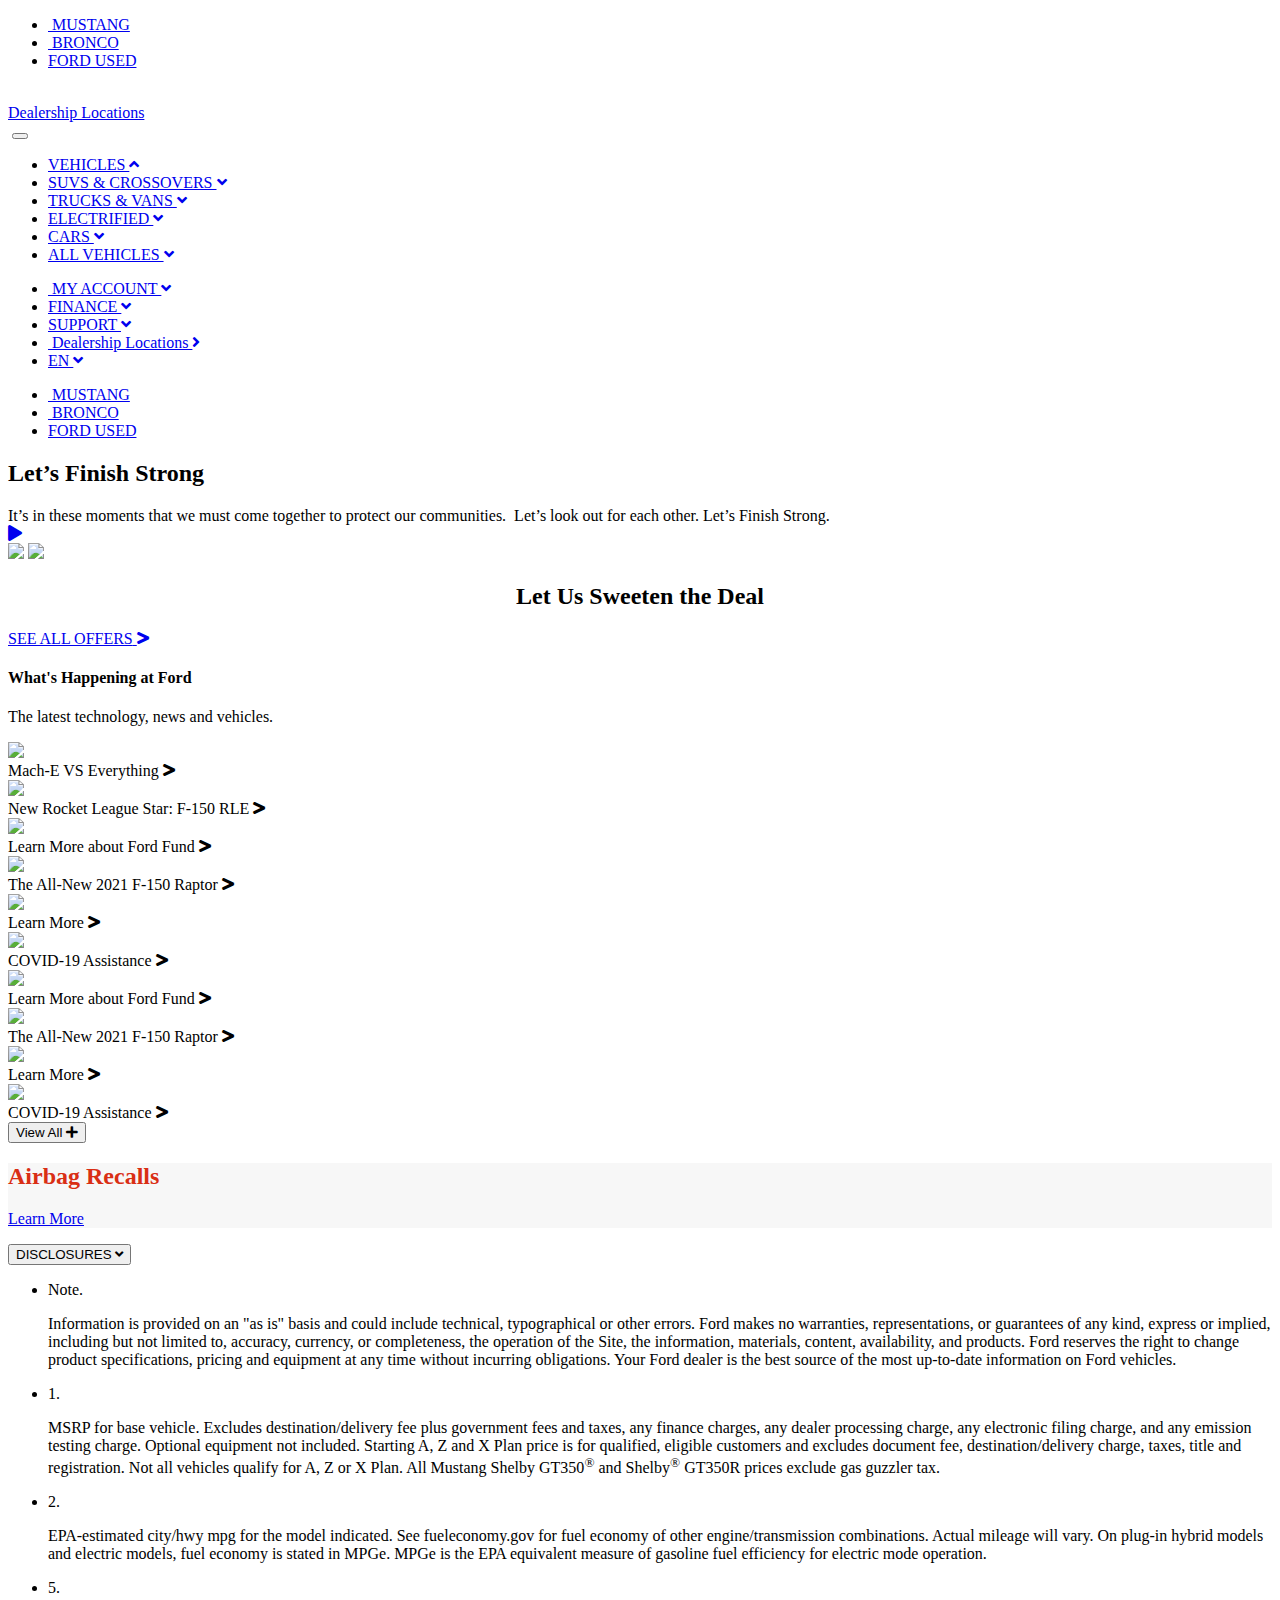
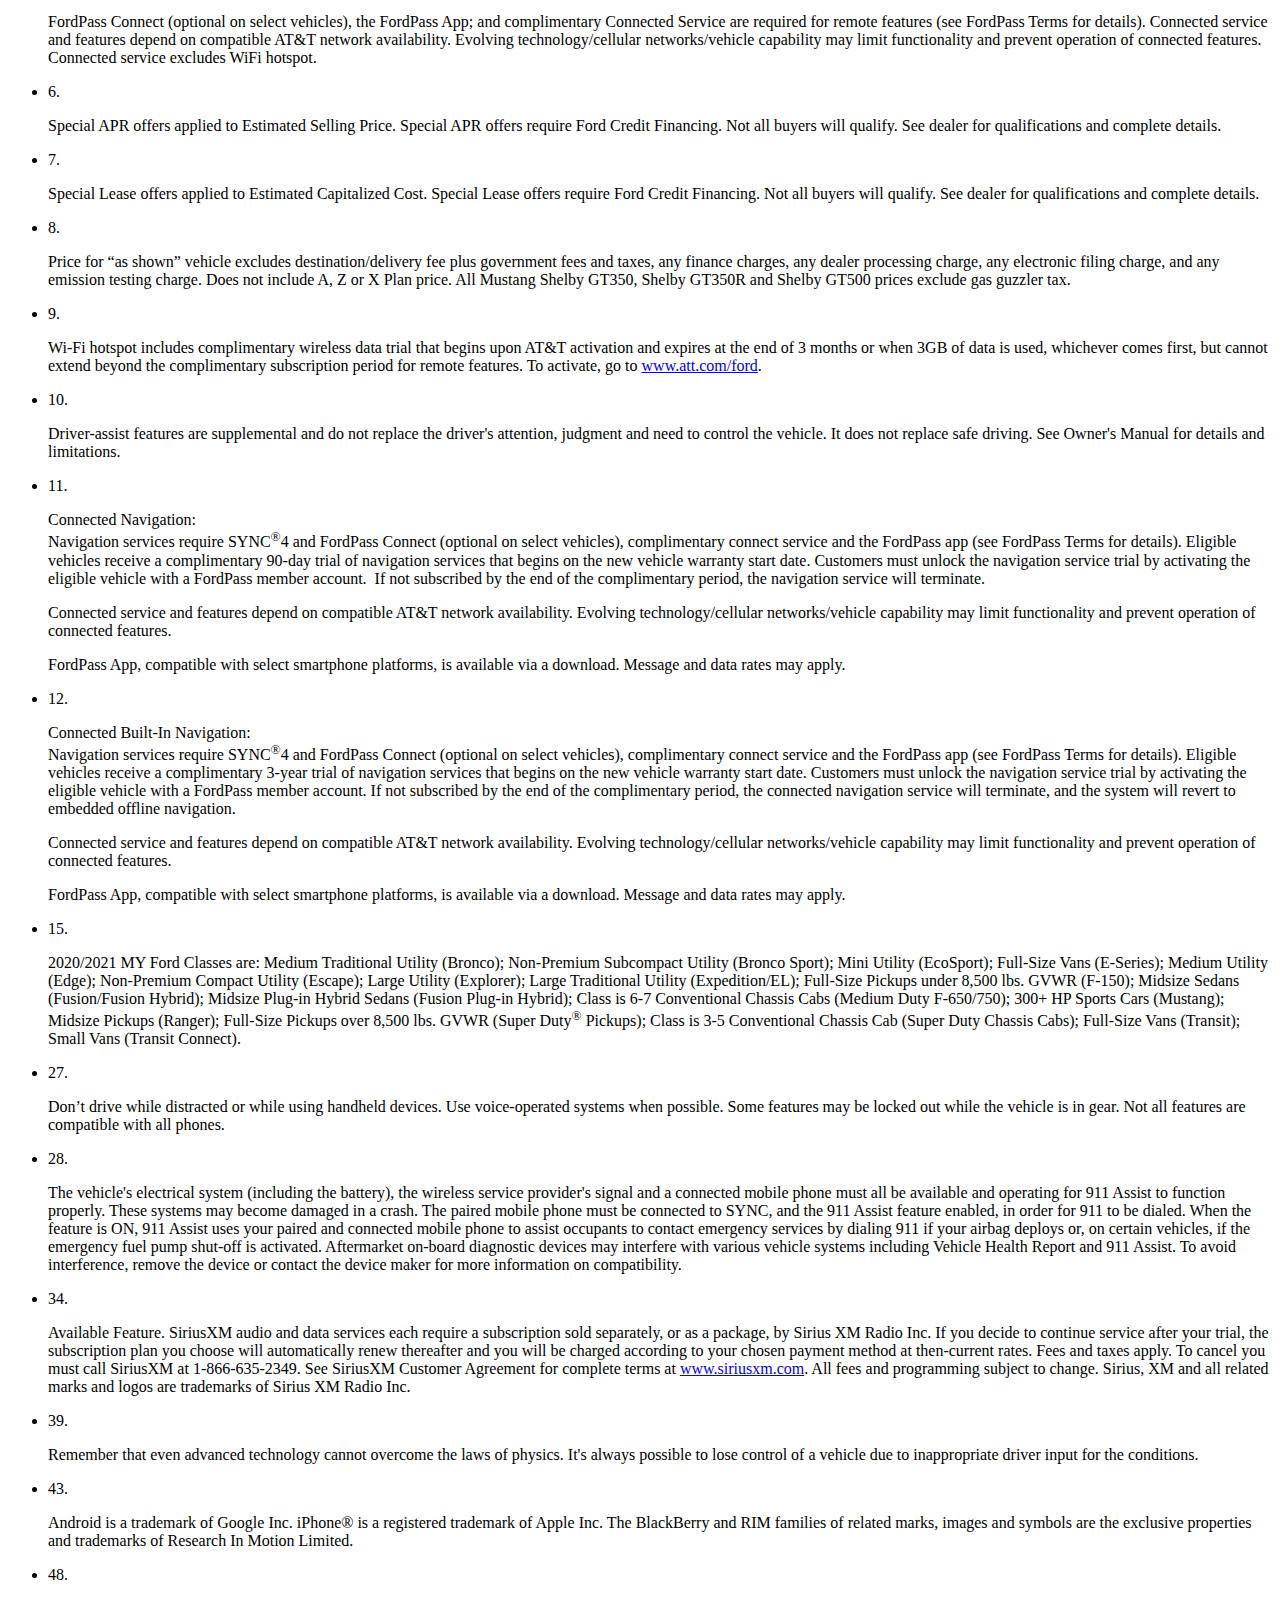
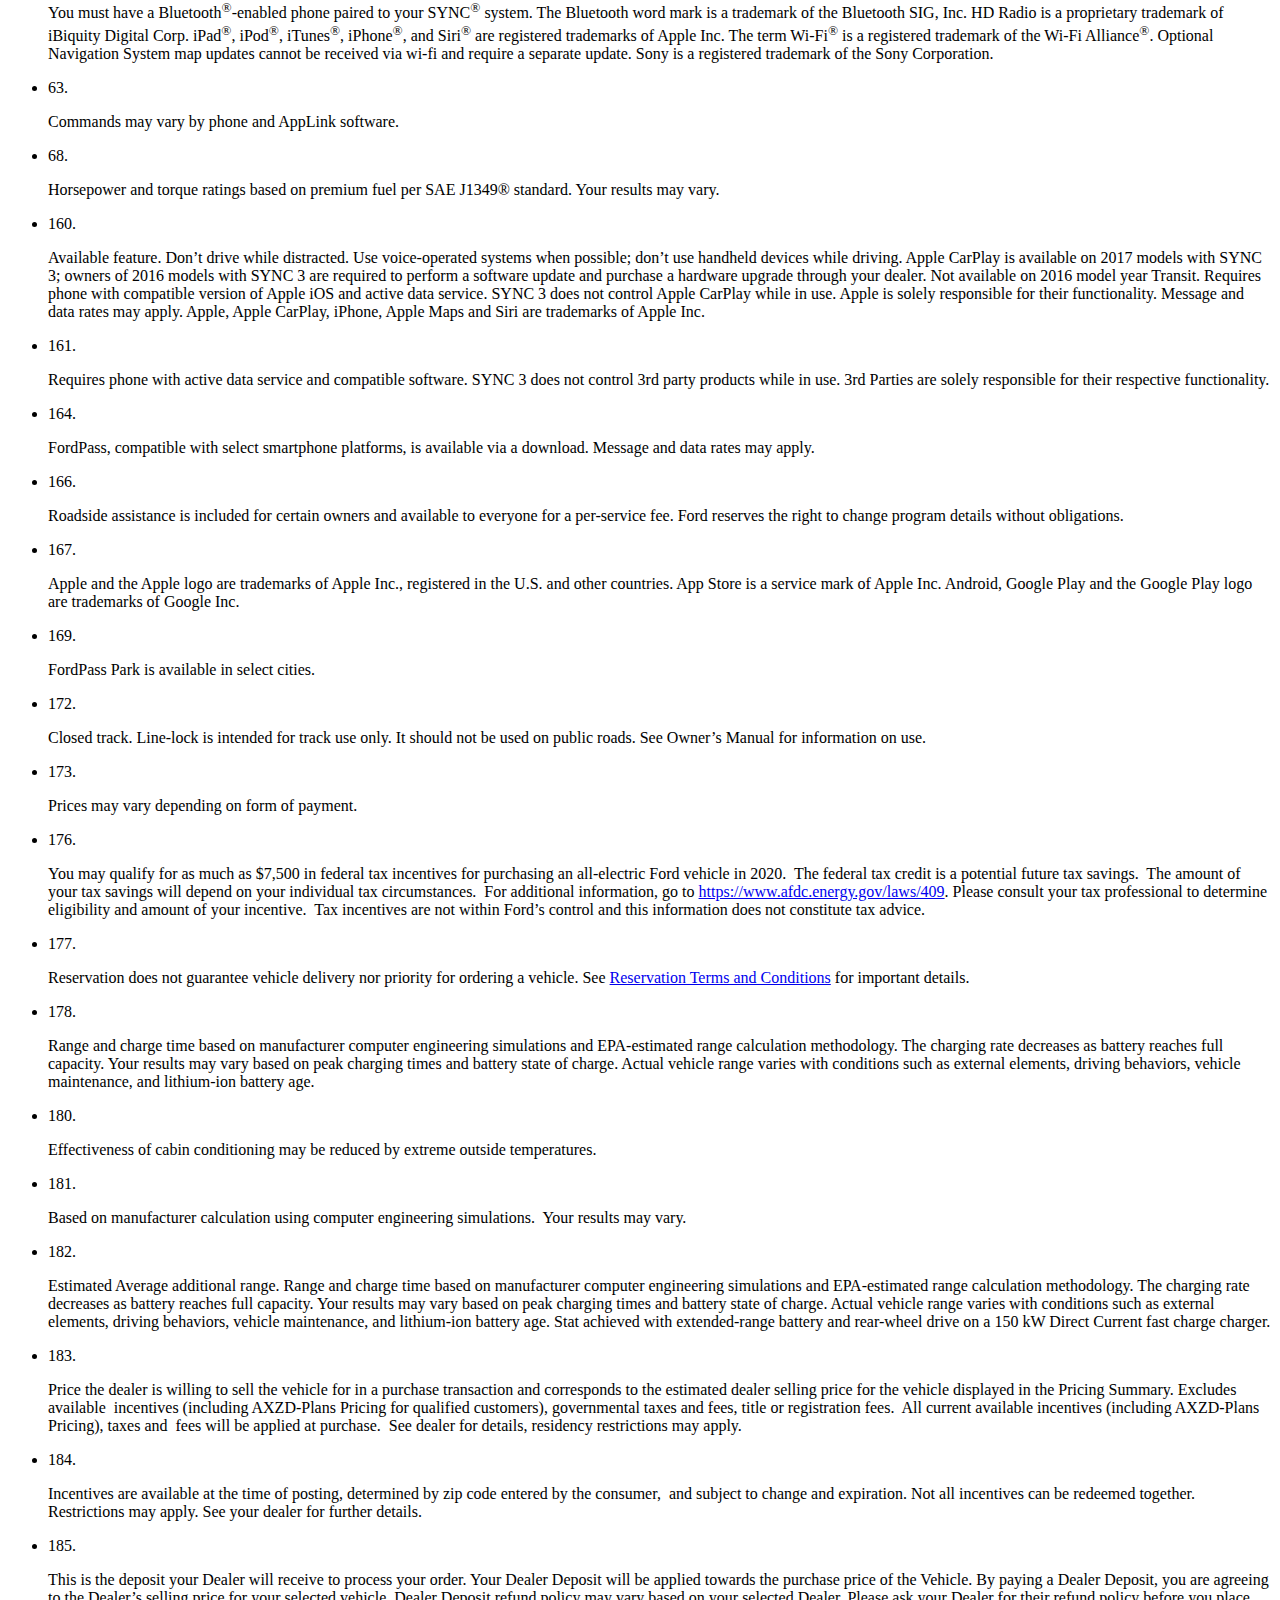
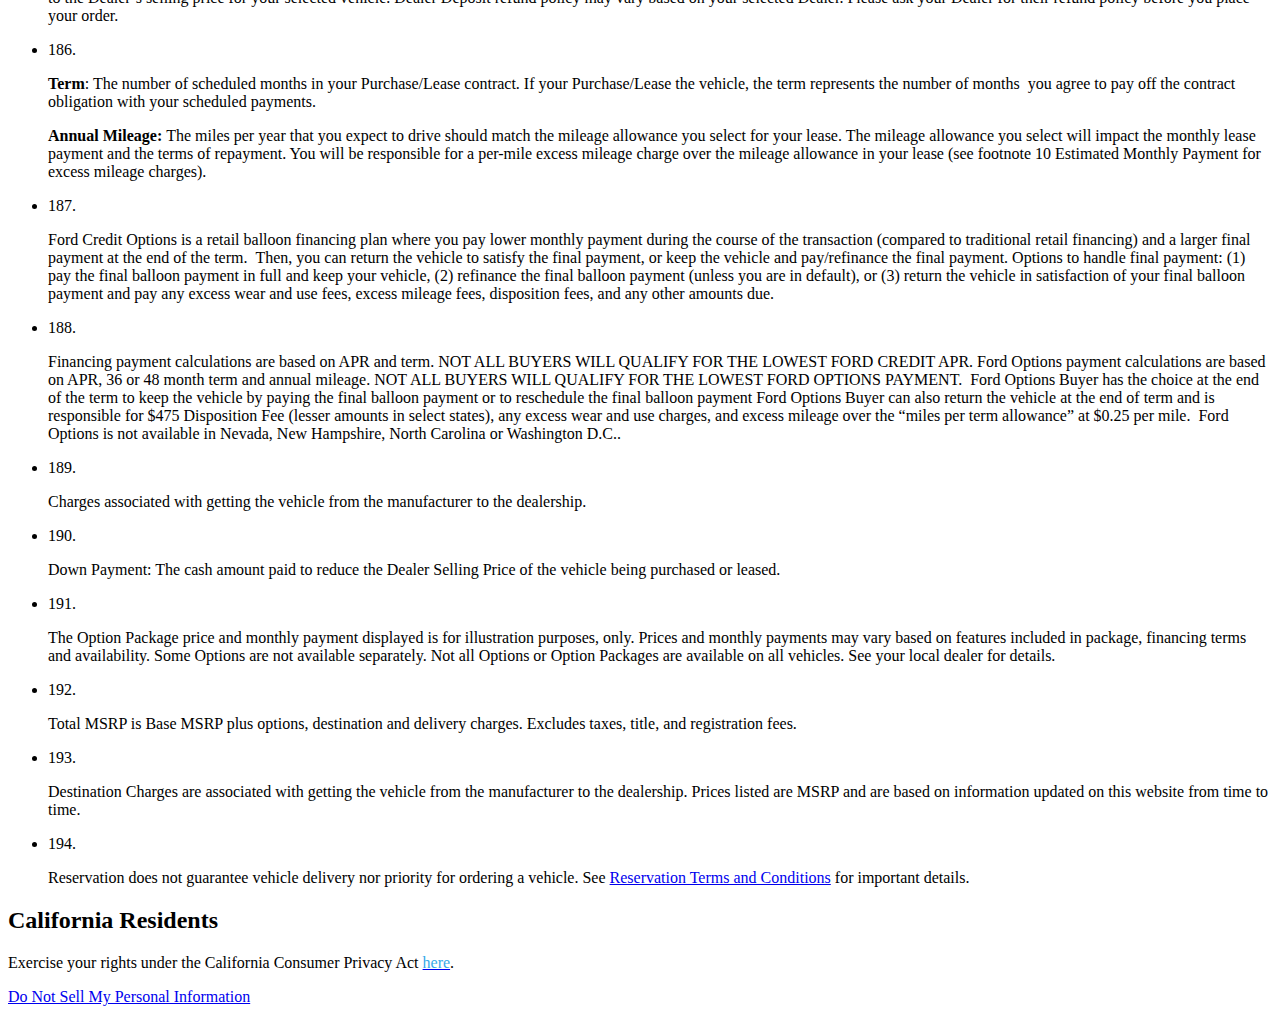
==== index.html @ 44ddeb52 "reset css" ====
<!DOCTYPE html>
<html lang="en">

<head>
    <meta charset="UTF-8">
    <meta name="viewport" content="width=device-width, initial-scale=1.0">

    <!-- BS4 CSS -->
    <link rel="stylesheet" href="https://cdn.jsdelivr.net/npm/bootstrap@4.5.3/dist/css/bootstrap.min.css"
        integrity="sha384-TX8t27EcRE3e/ihU7zmQxVncDAy5uIKz4rEkgIXeMed4M0jlfIDPvg6uqKI2xXr2" crossorigin="anonymous">

    <!-- Font-awesome -->
    <link rel="stylesheet" href="https://cdnjs.cloudflare.com/ajax/libs/font-awesome/5.15.2/css/all.min.css" />

    <!-- FONT ROBOTO -->
    <link rel="preconnect" href="https://fonts.gstatic.com">
    <link href="https://fonts.googleapis.com/css2?family=Roboto:wght@300;400;700&display=swap" rel="stylesheet">

    <!-- FONT Open Sans -->
    <link rel="preconnect" href="https://fonts.gstatic.com">
    <link href="https://fonts.googleapis.com/css2?family=Open+Sans:wght@300;400;600;700&display=swap" rel="stylesheet">
    
    <link rel="stylesheet" href="./sass/Vendor/VenoBox-master/venobox/venobox.css" type="text/css" media="screen" />

    <!-- LOGO  -->
    <!-- <link rel="shortcut icon" href="./img/tải xuống (4).svg" type="image/x-icon"> -->
    <link rel="shortcut icon" href="./img/Ford.png" type="image/x-icon">
    <!-- MAIN CSS -->
    <link rel="stylesheet" href="./css/main.css">
    <title>Ford® - New Hybrid & Electric Vehicles, SUVs, Crossovers, Trucks, Vans & Cars</title>
</head>

<body>
        <!-- Bảo  code here  -->
        <!-- HEADER -->
   <header id="ford_Header" >
    <div class="container-fluid ford_nav_container">
    <nav class="navbar navbar-expand-lg ford_first_nav">
            <div class="ford_leftHeader">
          <ul class="navbar-nav ford_header_nav">
            <li class="nav-item ford_first_nav_item">
              <a class="ford_first_nav_content ford_nav_mustang" href="#">
                  <img src="./img/tải xuống (4).svg" alt="">
                        <span class="ford_nav_mustang_text"> MUSTANG </span>
                   <span class="sr-only">(current)</span>
                </a>
            </li>
            <li class="nav-item ford_first_nav_item">
              <a class="ford_first_nav_content ford_nav_bronco" href="#">
                  <img src="./img/tải xuống (5).svg" alt="">
                       <span class="ford_nav_bronco_text"> BRONCO </span>
                  <span class="sr-only">(current)</span>
            </a>
            </li>
            <li class="nav-item ford_first_nav_item">
              <a class="ford_first_nav_content ford_nav_used" href="#">
                 <span class="ford_nav_used_text"> FORD USED </span> 
                  <span class="sr-only">(current)</span>
                </a>
            </li>
          </ul>
            </div>
          <a href="#" class="ford_rightHeader">
              <div class="ford_rightHeader_content ford_rightHeader_image"><img src="./img/tải xuống (1).svg" alt=""></div>
              <div class="ford_rightHeader_content ford_rightHeader_text"><span>Dealership Locations</span></div>
          </a>
      </nav>
    </div>

    <!-- NAVBAR -->
    <div class="container-fluid ford_second_nav_container">
      <nav class="navbar navbar-expand-lg navbar-light ford_second_nav">
        <a class="navbar-brand ford_logo" href="#"><img src="./img/Ford.png" alt=""></a>
        <button class="navbar-toggler ford_nav_button" type="button" data-toggle="collapse" data-target="#navbarSupportedContent" aria-controls="navbarSupportedContent" aria-expanded="false" aria-label="Toggle navigation">
          <span class="navbar-toggler-icon"></span>
        </button>
      <!-- 2nd NAV LEFT -->
        <div class="collapse navbar-collapse ford_navbar_collapse " id="navbarSupportedContent">
          <div class="ford_second_nav_left">
          <ul class="navbar-nav ">
            <li class="nav-item active ford_second_nav_item_left">
              <a class="nav-link ford_second_nav_content ford_vehicles_content" href="#"><span class="ford_vehicles_text"> VEHICLES </span> <span class="ford_arrow_up"><i class="fa fa-angle-up"></i></span> <span class="sr-only">(current)</span></a>
            </li>
            <li class="nav-item active ford_second_nav_item_left">
              <a class="nav-link ford_second_nav_content" href="#"><span class="ford_text_left"> SUVS & CROSSOVERS </span> <span class="ford_arrow_down"><i class="fa fa-angle-down"></i></span><span class="sr-only">(current)</span></a>
            </li>
            <li class="nav-item active ford_second_nav_item_left">
              <a class="nav-link ford_second_nav_content" href="#"><span class="ford_text_left"> TRUCKS & VANS </span> <span class="ford_arrow_down"><i class="fa fa-angle-down"></i></span><span class="sr-only">(current)</span></a>
            </li>
            <li class="nav-item active ford_second_nav_item_left">
              <a class="nav-link ford_second_nav_content" href="#"><span class="ford_text_left"> ELECTRIFIED </span> <span class="ford_arrow_down"><i class="fa fa-angle-down"></i></span><span class="sr-only">(current)</span></a>
            </li>
            <li class="nav-item active ford_second_nav_item_left">
              <a class="nav-link ford_second_nav_content" href="#"><span class="ford_text_left"> CARS </span> <span class="ford_arrow_down"><i class="fa fa-angle-down"></i></span><span class="sr-only">(current)</span></a>
            </li>
            <li class="nav-item active ford_second_nav_item_left">
              <a class="nav-link ford_second_nav_content" href="#"><span class="ford_text_left"> ALL VEHICLES </span> <span class="ford_arrow_down"><i class="fa fa-angle-down"></i></span><span class="sr-only">(current)</span></a>
            </li>
          </ul>
        </div>
<!-- 2nd NAV RIGHT -->
        <div class="ford_second_nav_right"> 
          <ul class="navbar-nav ford_second_nav_list_right">
            <li class="nav-item active ford_second_nav_item_right">
              <a class="nav-link ford_second_nav_content_right" href="#"><span class="ford_text_right"><img src="./img/tải xuống.svg" alt=""><span class="ford_account_text"> MY ACCOUNT </span></span> <span class="ford_arrow_down"><i class="fa fa-angle-down"></i></span> <span class="sr-only">(current)</span></a>
            </li>
            <li class="nav-item active ford_second_nav_item_right">
              <a class="nav-link ford_second_nav_content_right" href="#"><span class="ford_text_right"> FINANCE </span> <span class="ford_arrow_down"><i class="fa fa-angle-down"></i></span> <span class="sr-only">(current)</span></a>
            </li>
            <li class="nav-item active ford_second_nav_item_right">
              <a class="nav-link ford_second_nav_content_right" href="#"><span class="ford_text_right"> SUPPORT </span> <span class="ford_arrow_down"><i class="fa fa-angle-down"></i></span> <span class="sr-only">(current)</span></a>
            </li>
            <li class="nav-item active ford_second_nav_item_right">
              <a class="nav-link ford_second_nav_content_right ford_deal" href="#"><span class="ford_text_right "><img src="./img/tải xuống (1).svg" alt=""><span class="ford_deal_text"> Dealership Locations </span></span> <span class="ford_arrow_right"><i class="fa fa-angle-right"></i></span> <span class="sr-only">(current)</span></a>
            </li>
            <li class="nav-item active ford_second_nav_item_right">
              <a class="nav-link ford_second_nav_content_right" href="#"><span class="ford_text_right ford_en"> EN </span> <span class="ford_arrow_down"><i class="fa fa-angle-down"></i></span> <span class="sr-only">(current)</span></a>
            </li>
          </ul>
        </div>
        <!-- BOTTOM COLLAPSE -->
        <ul class="ford_bottom_list">
          <li class="ford_bottom_item ">
            <a class="nav-link ford_second_nav_content_right ford_bottom" href="#"> <span class="ford_bottom_mustang_img"><img src="./img/tải xuống (4).svg" alt=""></span> <span class="ford_bottom_mustang_text"> MUSTANG </span><span class="sr-only">(current)</span></a>
          </li>
          <li class="ford_bottom_item ">  
            <a class="nav-link ford_second_nav_content_right ford_bottom" href="#"> <span class="ford_bottom_bronco_img"><img src="./img/tải xuống (5).svg" alt=""></span> <span class="ford_bottom_bronco_text"> BRONCO </span><span class="sr-only">(current)</span></a>
          </li>
          <li class="ford_bottom_item ">
            <a class="nav-link ford_second_nav_content_right ford_bottom" href="#"> FORD USED <span class="sr-only">(current)</span></a>
          </li>
        </ul>

        </div>
      </nav>
    </div>
   </header>
   <nav></nav>
   <section id="ford__Carousel">
        <div class="ford__carousel"></div>
   </section>
        <!-- Bảo code here  -->
     <!-- Nhựt code here  -->
    <section id="intro__Video">
        <div class="ford__introVideo">
            <div class="ford__content">
                <h2 class="ford__content_title">Let’s Finish Strong</h2>
                <div class="ford__plain">
                    <span class="">It’s in these moments that we must come together to protect our communities.&nbsp; Let’s look out for each other. Let’s Finish Strong.</span>
                </div>
            </div> 
            <div class="ford__intro__video venobox" data-vbtype="video" href="https://youtu.be/QS58OfN8FO8" >
                <a class="venobox" data-vbtype="video" href="https://youtu.be/QS58OfN8FO8">
                <div class="btn_play">
                    <span><i class="fa fa-play"></i></span>
                </div>
                </a>
            </div>
        </div>
    </section>
    <section id="intro__Picture">
        <div class="ford__introPicture">
            <div class="ford__let">
                <img class="small_ds_none"src="./img/cq5dam.web.1440.1440.webp">
                <img class="ds_none small_picture" src="./img/cq5dam.web.470.470.jpeg">
                <h2 class="content">
                    <a><span><div style="text-align: center;">Let Us Sweeten the Deal</div></span></a>
                </h2>
                <div class="see_more">
                    <a href="https://shop.ford.com/showroom/?hptid=fv-2800-hp%3Abillboard%3Aslide0%3Ana%3Aford%20f-150&intcmp=hp-iobb&linktype=incentives#/">
                        <span class="seemore__text">SEE ALL OFFERS</span>
                        <span class="seemore__icon"><i class="fa fa-greater-than"></i></span>
                    </a>
                </div>
            </div>
            <div class="ford_list">
                <div class="item ford_item1">
                    <div class="center_text">
                        <h4>What's Happening at Ford</h4>
                        <p>The latest technology, news and vehicles.</p>
                    </div>
                </div>
                <div class="item ford_item2">
                    <img src="./img/cq5dam.web.470.470 (1).jpeg">
                    <div class="info_detail">
                        <span class="content__Text">Mach-E VS Everything</span>
                        <span class="seemore__icon"><i class="fa fa-greater-than"></i></span>
                    </div>
                </div>
                <div class="item ford_item3">
                    <img src="img/cq5dam.web.768.768 (1).webp">
                    <div class="info_detail">
                        <span class="content__Text">New Rocket League Star: F-150 RLE</span>
                        <span class="seemore__icon"><i class="fa fa-greater-than"></i></span>
                    </div>
                </div>
                <div class="item ford_item4 small-none medium-block">
                    <img src = "./img/cq5dam.web.768.768.jpeg">
                    <div class="info_detail">
                        <span class="content__Text">Learn More about Ford Fund</span>
                        <span class="seemore__icon"><i class="fa fa-greater-than"></i></span>
                    </div>
                </div>
                <div class="item ford_item5 small-none medium-block">
                    <img src = "./img/cq5dam.web.1280.1280.webp">
                    <div class="info_detail">
                        <span class="content__Text"><span class="white-txt">The All-New 2021 F-150 Raptor</span></span>
                        <span class="seemore__icon"><i class="fa fa-greater-than"></i></span>
                    </div>
                </div>
                <div class="item ford_item6 small-none medium-block">
                    <img src = "img/cq5dam.web.768.768 (2).webp">
                    <div class="info_detail">
                        <span class="content__Text">Learn More</span>
                        <span class="seemore__icon"><i class="fa fa-greater-than"></i></span>
                    </div>
                </div>
                <div class="item ford_item7 small-none medium-block">
                    <img src = "./img/cq5dam.web.768.768 (3).webp">
                    <div class="info_detail">
                        <span class="content__Text">COVID-19 Assistance</span>
                        <span class="seemore__icon"><i class="fa fa-greater-than"></i></span>
                    </div>
                </div>
                <div class="collapse" id="collapseExample">
                    <div class="card card-body">
                        <div class="item ford_item4 small-block">
                            <img src = "./img/cq5dam.web.768.768.jpeg">
                            <div class="info_detail">
                                <span class="content__Text">Learn More about Ford Fund</span>
                                <span class="seemore__icon"><i class="fa fa-greater-than"></i></span>
                            </div>
                        </div>
                        <div class="item ford_item5 small-block">
                            <img src = "./img/cq5dam.web.1280.1280.webp">
                            <div class="info_detail">
                                <span class="content__Text"><span class="white-txt">The All-New 2021 F-150 Raptor</span></span>
                                <span class="seemore__icon"><i class="fa fa-greater-than"></i></span>
                            </div>
                        </div>
                        <div class="item ford_item6 small-block">
                            <img src = "img/cq5dam.web.768.768 (2).webp">
                            <div class="info_detail">
                                <span class="content__Text">Learn More</span>
                                <span class="seemore__icon"><i class="fa fa-greater-than"></i></span>
                            </div>
                        </div>
                        <div class="item ford_item7 small-block">
                            <img src = "./img/cq5dam.web.768.768 (3).webp">
                            <div class="info_detail">
                                <span class="content__Text">COVID-19 Assistance</span>
                                <span class="seemore__icon"><i class="fa fa-greater-than"></i></span>
                            </div>
                        </div>
                    </div>
                  </div>
                <div class="item">
                    <button class="ford_btn" type="button" data-toggle="collapse" data-target="#collapseExample" aria-expanded="false" aria-controls="collapseExample">
                        <div class="info_detail_small">
                            <span class="content__Text_small">View All</span>
                            <span class="seemore__icon_small"><i class="fa fa-plus plus"></i><i class="fa fa-minus minus"></i></span>
                        </div>
                      </button>
                </div>
            </div>
        </div>
    </section>
    <!-- Airbag -->
    <section id="Airbag">
        <div class="expanded-feature" style="background-color: #f7f7f7;" data-fgx-expanded-feature="" data-fgx-init="1"> <!-- removed class row. -->
    
            <div>
                <div class="expanded-header">
                    
                    <h2><span style="color: rgb(224,135,0);"><span style="color: rgb(217,46,20);">Airbag Recalls</span></span></h2>
                    
                    <p class="global-cta-expanded-feature">
                        <a href="https://owner.ford.com/service/frequently-asked-questions-regarding-takata-airbag-inflator-recalls.html?hptid=fv-2800-hp%3Aexpandedfeature%3Ana%3Ana%3Aford%20f-150&amp;fmccmp=fv-hp-takata" target="_self" aria-label="Learn about Takata Airbag Recall and field service actions" class="btn">
                            <span class="cta-text">Learn More</span>
                        </a>
                        
                    </p>
                    
                    <div class="context-disclosure">
                        
                        
                    </div>
                </div>
                <div class="sub-component-wrap  full-width">
                    
        
                </div>
            </div>
        </div>
    </section>
    <!-- DISCLOSURES -->
    <section id="Disclosures">
        <div class="disclosures">
            <button id="flip" class="btn my-1 btn-block ford-btn-disclosures">
                        <span class="title-text">DISCLOSURES</span>
                        <span class="disclosures-down"><i class="fa fa-angle-down disclosures-open"></i></span>
            </button>
            <div id="panel" class="disclosures-content">
                <ul class="disclosures-text fgx-brand-print-open fgx-brand-global-container-pad" tabindex="0"><li>Note. <p>Information is provided on an "as is" basis and could include technical, typographical or other errors. Ford makes no warranties, representations, or guarantees of any kind, express or implied, including but not limited to, accuracy, currency, or completeness, the operation of the Site, the information, materials, content, availability, and products. Ford reserves the right to change product specifications, pricing and equipment at any time without incurring obligations. Your Ford dealer is the best source of the most up-to-date information on Ford vehicles.<br>

                </p></li><li>1. <p>MSRP for base vehicle. Excludes destination/delivery fee plus government fees and taxes, any finance charges, any dealer processing charge, any electronic filing charge, and any emission testing charge. Optional equipment not included. Starting A, Z and X Plan price is for qualified, eligible customers and excludes document fee, destination/delivery charge, taxes, title and registration. Not all vehicles qualify for A, Z or X Plan. All Mustang Shelby GT350<sup>®</sup> and Shelby<sup>®</sup> GT350R prices exclude gas guzzler tax.<br>
                </p></li><li>2. <p>EPA-estimated city/hwy mpg for the model indicated. See fueleconomy.gov for fuel economy of other engine/transmission combinations. Actual mileage will vary. On plug-in hybrid models and electric models, fuel economy is stated in MPGe. MPGe is the EPA equivalent measure of gasoline fuel efficiency for electric mode operation.<br>
                
                </p></li><li>5. <p>FordPass Connect (optional on select vehicles), the FordPass App; and complimentary Connected Service are required for remote features (see FordPass Terms for details). Connected service and features depend on compatible AT&amp;T network availability. Evolving technology/cellular networks/vehicle capability may limit functionality and prevent operation of connected features. Connected service excludes WiFi hotspot.</p></li><li>6. <p>Special APR offers applied to Estimated Selling Price. Special APR offers require Ford Credit Financing. Not all buyers will qualify. See dealer for qualifications and complete details.<br>
                </p></li><li>7. <p>Special Lease offers applied to Estimated Capitalized Cost. Special Lease offers require Ford Credit Financing. Not all buyers will qualify. See dealer for qualifications and complete details.<br>
                
                </p></li><li>8. <p>Price for “as shown” vehicle excludes destination/delivery fee plus government fees and taxes, any finance charges, any dealer processing charge, any electronic filing charge, and any emission testing charge. Does not include A, Z or X Plan price. All Mustang Shelby GT350, Shelby GT350R and Shelby GT500 prices exclude gas guzzler tax.</p></li><li>9. <p>Wi-Fi hotspot includes complimentary wireless data trial that begins upon AT&amp;T activation and expires at the end of 3 months or when 3GB of data is used, whichever comes first, but cannot extend beyond the complimentary subscription period for remote features. To activate, go to <a href="http://www.att.com/ford" tabindex="0">www.att.com/ford</a>.</p></li><li>10. <p>Driver-assist features are supplemental and do not replace the driver's attention, judgment and need to control the vehicle. It does not replace safe driving. See Owner's Manual for details and limitations.</p></li><li>11. <p>Connected Navigation:<br>
                Navigation services require SYNC<sup>®</sup>4 and FordPass Connect (optional on select vehicles), complimentary connect service and the FordPass app (see FordPass Terms for details). Eligible vehicles receive a complimentary 90-day trial of navigation services that begins on the new vehicle warranty start date. Customers must unlock the navigation service trial by activating the eligible vehicle with a FordPass member account.&nbsp; If not subscribed by the end of the complimentary period, the navigation service will terminate.
                </p>Connected service and features depend on compatible AT&amp;T network availability. Evolving technology/cellular networks/vehicle capability may limit functionality and prevent operation of connected features.<p></p>
                <p>FordPass App, compatible with select smartphone platforms, is available via a download. Message and data rates may apply.</p>
                </li><li>12. <p>Connected Built-In Navigation:<br>
                Navigation services require SYNC<sup>®</sup>4 and FordPass Connect (optional on select vehicles), complimentary connect service and the FordPass app (see FordPass Terms for details). Eligible vehicles receive a complimentary 3-year trial of navigation services that begins on the new vehicle warranty start date. Customers must unlock the navigation service trial by activating the eligible vehicle with a FordPass member account. If not subscribed by the end of the complimentary period, the connected navigation service will terminate, and the system will revert to embedded offline navigation.
                </p>Connected service and features depend on compatible AT&amp;T network availability. Evolving technology/cellular networks/vehicle capability may limit functionality and prevent operation of connected features.<p></p>
                <p>FordPass App, compatible with select smartphone platforms, is available via a download. Message and data rates may apply.</p>
                </li><li>15. <p>2020/2021 MY Ford Classes are: Medium Traditional Utility (Bronco); Non-Premium Subcompact Utility (Bronco Sport); Mini Utility (EcoSport); Full-Size Vans (E-Series); Medium Utility (Edge); Non-Premium Compact Utility (Escape); Large Utility (Explorer); Large Traditional Utility (Expedition/EL); Full-Size Pickups under 8,500 lbs. GVWR (F-150); Midsize Sedans (Fusion/Fusion Hybrid); Midsize Plug-in Hybrid Sedans (Fusion Plug-in Hybrid); Class is 6-7 Conventional Chassis Cabs (Medium Duty F-650/750); 300+ HP Sports Cars (Mustang); Midsize Pickups (Ranger); Full-Size Pickups over 8,500 lbs. GVWR (Super Duty<sup>®</sup> Pickups); Class is 3-5 Conventional Chassis Cab (Super Duty Chassis Cabs); Full-Size Vans (Transit); Small Vans (Transit Connect).</p></li><li>27. <p>Don’t drive while distracted or while using handheld devices. Use voice-operated systems when possible. Some features may be locked out while the vehicle is in gear. Not all features are compatible with all phones.</p></li><li>28. <p>The vehicle's electrical system (including the battery), the wireless service provider's signal and a connected mobile phone must all be available and operating for 911 Assist to function properly. These systems may become damaged in a crash. The paired mobile phone must be connected to SYNC, and the 911 Assist feature enabled, in order for 911 to be dialed. When the feature is ON, 911 Assist uses your paired and connected mobile phone to assist occupants to contact emergency services by dialing 911 if your airbag deploys or, on certain vehicles, if the emergency fuel pump shut-off is activated. Aftermarket on-board diagnostic devices may interfere with various vehicle systems including Vehicle Health Report and 911 Assist. To avoid interference, remove the device or contact the device maker for more information on compatibility.<br>
                
                </p></li><li>34. <p>Available Feature. SiriusXM audio and data services each require a subscription sold separately, or as a package, by Sirius XM Radio Inc. If you decide to continue service after your trial, the subscription plan you choose will automatically renew thereafter and you will be charged according to your chosen payment method at then-current rates. Fees and taxes apply. To cancel you must call SiriusXM at 1-866-635-2349. See SiriusXM Customer Agreement for complete terms at&nbsp;<a href="http://www.siriusxm.com/" tabindex="0">www.siriusxm.com</a>. All fees and programming subject to change. Sirius, XM and all related marks and logos are trademarks of Sirius XM Radio Inc.
                </p></li><li>39. <p>Remember that even advanced technology cannot overcome the laws of physics. It's always possible to lose control of a vehicle due to inappropriate driver input for the conditions.<br>
                
                </p></li><li>43. <p>Android is a trademark of Google Inc. iPhone®&nbsp;is a registered trademark of Apple Inc. The BlackBerry and RIM families of related marks, images and symbols are the exclusive properties and trademarks of Research In Motion Limited.<br>
                </p></li><li>48. <p>You must have a Bluetooth<sup>®</sup>-enabled phone paired to your SYNC<sup>®</sup> system. The Bluetooth word mark is a trademark of the Bluetooth SIG, Inc. HD Radio is a proprietary trademark of iBiquity Digital Corp. iPad<sup>®</sup>, iPod<sup>®</sup>, iTunes<sup>®</sup>, iPhone<sup>®</sup>, and Siri<sup>®</sup> are registered trademarks of Apple Inc. The term Wi-Fi<sup>®</sup> is a registered trademark of the Wi-Fi Alliance<sup>®</sup>. Optional Navigation System map updates cannot be received via wi-fi and require a separate update. Sony is a registered trademark of the Sony Corporation.<br>
                
                </p></li><li>63. <p>Commands may vary by phone and AppLink software.</p></li><li>68. <p>Horsepower and torque ratings based on premium fuel per SAE J1349® standard. Your results may vary.</p></li><li>160. <p>Available feature. Don’t drive while distracted. Use voice-operated systems when possible; don’t use handheld devices while driving. Apple CarPlay is available on 2017 models with SYNC 3; owners of 2016 models with SYNC 3 are required to perform a software update and purchase a hardware upgrade through your dealer. Not available on 2016 model year Transit. Requires phone with compatible version of Apple iOS and active data service. SYNC 3 does not control Apple CarPlay while in use. Apple is solely responsible for their functionality. Message and data rates may apply. Apple, Apple CarPlay, iPhone, Apple Maps and Siri are trademarks of Apple Inc.<br>
                
                </p></li><li>161. <p>Requires phone with active data service and compatible software. SYNC 3 does not control 3rd party products while in use. 3rd Parties are solely responsible for their respective functionality.<br>
                
                </p></li><li>164. <p>FordPass, compatible with select smartphone platforms, is available via a download. Message and data rates may apply.<br>
                
                </p></li><li>166. <p>Roadside assistance is included for certain owners and available to everyone for a per-service fee. Ford reserves the right to change program details without obligations.</p></li><li>167. <p>Apple and the Apple logo are trademarks of Apple Inc., registered in the U.S. and other countries. App Store is a service mark of Apple Inc. Android, Google Play and the Google Play logo are trademarks of Google Inc.<br>
                
                </p></li><li>169. <p>FordPass Park is available in select cities.<br>
                
                </p></li><li>172. <p>Closed track. Line-lock is intended for track use only. It should not be used on public roads. See Owner’s Manual for information on use.</p></li><li>173. <p>Prices may vary depending on form of payment.<br>
                </p></li><li>176. <p>You may qualify for as much as $7,500 in federal tax incentives for purchasing an all-electric Ford vehicle in 2020.&nbsp; The federal tax credit is a potential future tax savings.&nbsp; The amount of your tax savings will depend on your individual tax circumstances.&nbsp; For additional information, go to <a href="https://afdc.energy.gov/laws/409" target="_blank" tabindex="0">https://www.afdc.energy.gov/laws/409</a>. Please consult your tax professional to determine eligibility and amount of your incentive.&nbsp; Tax incentives are not within Ford’s control and this information does not constitute tax advice.</p></li><li>177. <p>Reservation does not guarantee vehicle delivery nor priority for ordering a vehicle. See <a href="https://www.ford.com/help/terms-conditions/#reservation" target="_blank" tabindex="0">Reservation Terms and Conditions</a> for important details.
                </p></li><li>178. <p>Range and charge time based on manufacturer computer engineering simulations and EPA-estimated range calculation methodology. The charging rate decreases as battery reaches full capacity. Your results may vary based on peak charging times and battery state of charge. Actual vehicle range varies with conditions such as external elements, driving behaviors, vehicle maintenance, and lithium-ion battery age.
                </p></li><li>180. <p>Effectiveness of cabin conditioning may be reduced by extreme outside temperatures.
                </p></li><li>181. <p>Based on manufacturer calculation using computer engineering simulations.&nbsp; Your results may vary.<br>
                
                </p></li><li>182. <p>Estimated Average additional range. Range and charge time based on manufacturer computer engineering simulations and EPA-estimated range calculation methodology. The charging rate decreases as battery reaches full capacity. Your results may vary based on peak charging times and battery state of charge. Actual vehicle range varies with conditions such as external elements, driving behaviors, vehicle maintenance, and lithium-ion battery age. Stat achieved with extended-range battery and rear-wheel drive on a 150 kW Direct Current fast charge charger.
                </p></li><li>183. <p>Price the dealer is willing to sell the vehicle for in a purchase transaction and corresponds to the estimated dealer selling price for the vehicle displayed in the Pricing Summary. Excludes available&nbsp; incentives (including AXZD-Plans Pricing for qualified customers), governmental taxes and fees, title or registration fees.&nbsp; All current available incentives (including AXZD-Plans Pricing), taxes and&nbsp; fees will be applied at purchase.&nbsp; See dealer for details, residency restrictions may apply.</p></li><li>184. <p>Incentives are available at the time of posting, determined by zip code entered by the consumer,&nbsp; and subject to change and expiration. Not all incentives can be redeemed together. Restrictions may apply. See your dealer for further details.</p></li><li>185. <p>This is the deposit your Dealer will receive to process your order. Your Dealer Deposit will be applied towards the purchase price of the Vehicle. By paying a Dealer Deposit, you are agreeing to the Dealer’s selling price for your selected vehicle. Dealer Deposit refund policy may vary based on your selected Dealer. Please ask your Dealer for their refund policy before you place your order.</p></li><li>186. <p><b>Term</b>: The number of scheduled months in your Purchase/Lease contract. If your Purchase/Lease the vehicle, the term represents the number of months&nbsp; you agree to pay off the contract obligation with your scheduled payments.&nbsp;
                </p><b>Annual Mileage: </b>The miles per year that you expect to drive should match the mileage allowance you select for your lease. The mileage allowance you select will impact the monthly lease payment and the terms of repayment. You will be responsible for a per-mile excess mileage charge over the mileage allowance in your lease (see footnote 10 Estimated Monthly Payment for excess mileage charges).<p></p>
                </li><li>187. <p>Ford Credit Options is a retail balloon financing plan where you pay lower monthly payment during the course of the transaction (compared to traditional retail financing) and a larger final payment at the end of the term. &nbsp;Then, you can return the vehicle to satisfy the final payment, or keep the vehicle and pay/refinance the final payment. Options to handle final payment: (1) pay the final balloon payment in full and keep your vehicle, (2) refinance the final balloon payment (unless you are in default), or (3) return the vehicle in satisfaction of your final balloon payment and pay any excess wear and use fees, excess mileage fees, disposition fees, and any other amounts due.</p></li><li>188. <p>Financing payment calculations are based on APR and term. NOT ALL BUYERS WILL QUALIFY FOR THE LOWEST FORD CREDIT APR. Ford Options payment calculations are based on APR, 36 or 48 month term and annual mileage. NOT ALL BUYERS WILL QUALIFY FOR THE LOWEST FORD OPTIONS PAYMENT. &nbsp;Ford Options Buyer has the choice at the end of the term to keep the vehicle by paying the final balloon payment or to reschedule the final balloon payment Ford Options Buyer can also return the vehicle at the end of term and is responsible for $475 Disposition Fee (lesser amounts in select states), any excess wear and use charges, and excess mileage over the “miles per term allowance” at $0.25 per mile.&nbsp; Ford Options is not available in Nevada, New Hampshire, North Carolina or Washington D.C..</p></li><li>189. <p>Charges associated with getting the vehicle from the manufacturer to the dealership.</p></li><li>190. <p>Down Payment: The cash amount paid to reduce the Dealer Selling Price of the vehicle being purchased or leased.</p></li><li>191. <p>The Option Package price and monthly payment displayed is for illustration purposes, only. Prices and monthly payments may vary based on features included in package, financing terms and availability. Some Options are not available separately. Not all Options or Option Packages are available on all vehicles. See your local dealer for details.</p></li><li>192. <p>Total MSRP is Base MSRP plus options, destination and delivery charges. Excludes taxes, title, and registration fees.</p></li><li>193. <p>Destination Charges are associated with getting the vehicle from the manufacturer to the dealership. Prices listed are MSRP and are based on information updated on this website from time to time.</p></li><li>194. <p>Reservation does not guarantee vehicle delivery nor priority for ordering a vehicle. See&nbsp;<a href="https://www.ford.com/help/terms/bronco-and-bronco-sport-reservation/" target="_blank" tabindex="0">Reservation Terms and Conditions</a>&nbsp;for important details.</p></li></ul>
            </div>
        </div>
    </section>
    <section id="california_Residents">
        <div class="alert-banner">
            <h2 class="alert-banner-headline">California Residents</h2>
            <div class="alert-banner-description">
                <span class="description">Exercise your rights under the California Consumer Privacy Act <a href="https://www.ford.com/help/privacy/ccpa/?ccpatype=deletemypi"><span style="color: rgb(55,169,232);">here</span></a>.</span>
            </div>
            <p class="alert-banner-cta-container clearfix">
                    <a href="https://www.ford.com/help/privacy/ccpa/?ccpatype=donotsellmypi" target="_self" class="btn btn-primary" aria-label="Submit a request to protect your personal information">
                        <span class="cta-text">Do Not Sell My Personal Information</span>
                    </a>
            </p>
       </div>
    </section>
      <!-- Nhựt code here  -->

    <!-- Bảo code here  -->
  
    <footer>
        
    </footer>
    <!-- Bảo code here  -->
    <script src="https://code.jquery.com/jquery-3.5.1.min.js"></script>
    <script src="https://cdn.jsdelivr.net/npm/bootstrap@4.5.3/dist/js/bootstrap.bundle.min.js"
        integrity="sha384-ho+j7jyWK8fNQe+A12Hb8AhRq26LrZ/JpcUGGOn+Y7RsweNrtN/tE3MoK7ZeZDyx"
        crossorigin="anonymous"></script>
    <script type="text/javascript" src="./sass/Vendor/VenoBox-master/venobox/venobox.js"></script>
    <script>
        $(document).ready(function () {
            $(".venobox").venobox();
        });

        // slide disclosures
        $(document).ready(function(){
            $( ".minus" ).hide();
            var down = 0;
            $("#flip").click(function(){
                if(down == 0) {
                    $(".disclosures-open").css("transform","rotate(-180deg)");
                    down = 1;
                }
                else {
                    $(".disclosures-open").css("transform","rotate(0deg)");
                    down = 0;
                }
                $("#panel").slideToggle("slow");
            });

            // view all - view less
            var view = 0;
            $(".ford_btn").click(function(){
                if(view == 0) {
                    $(".content__Text_small").text("View Less");
                    $( ".plus" ).hide();
                    $( ".minus" ).show();
                    view = 1;
                }
                else {
                    $(".content__Text_small").text("View All");
                    $( ".minus" ).hide();
                    $( ".plus" ).show();
                    view = 0;
                }
            });
        });
    </script>

</body>

</html>
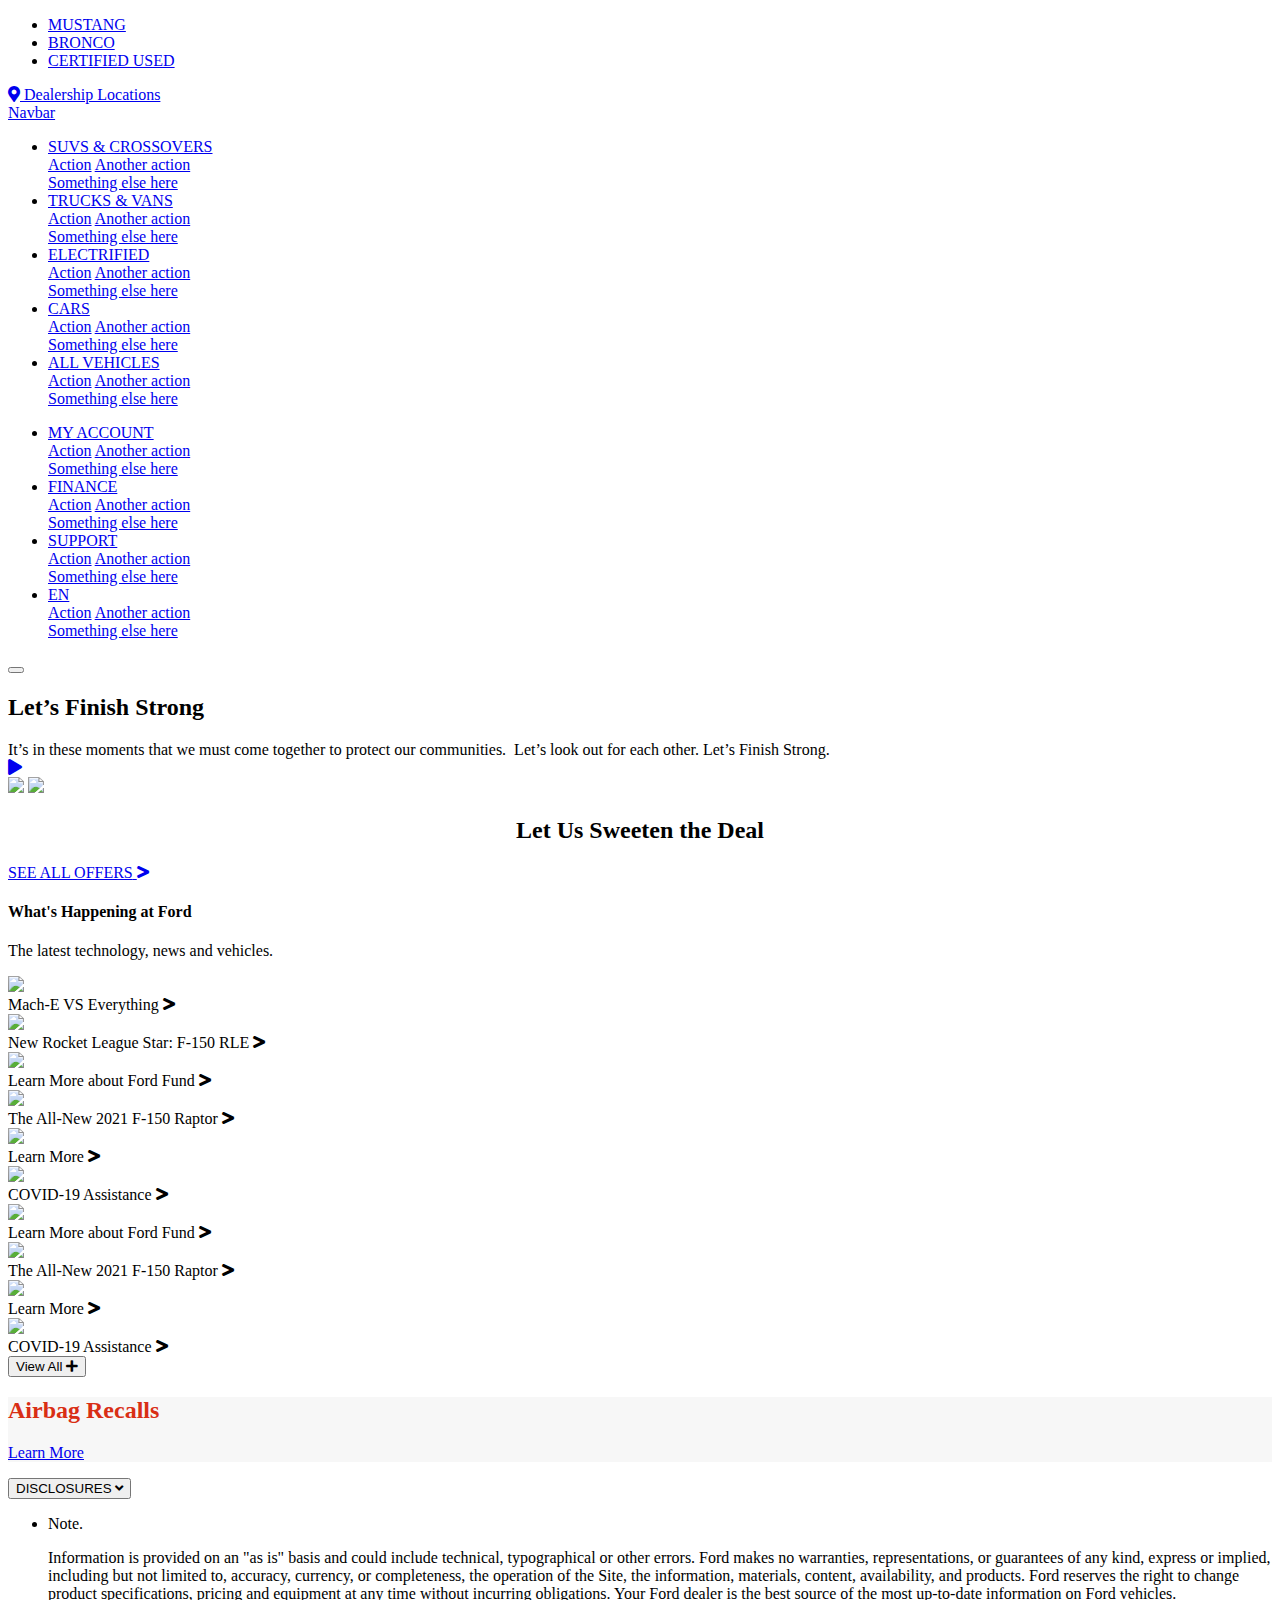
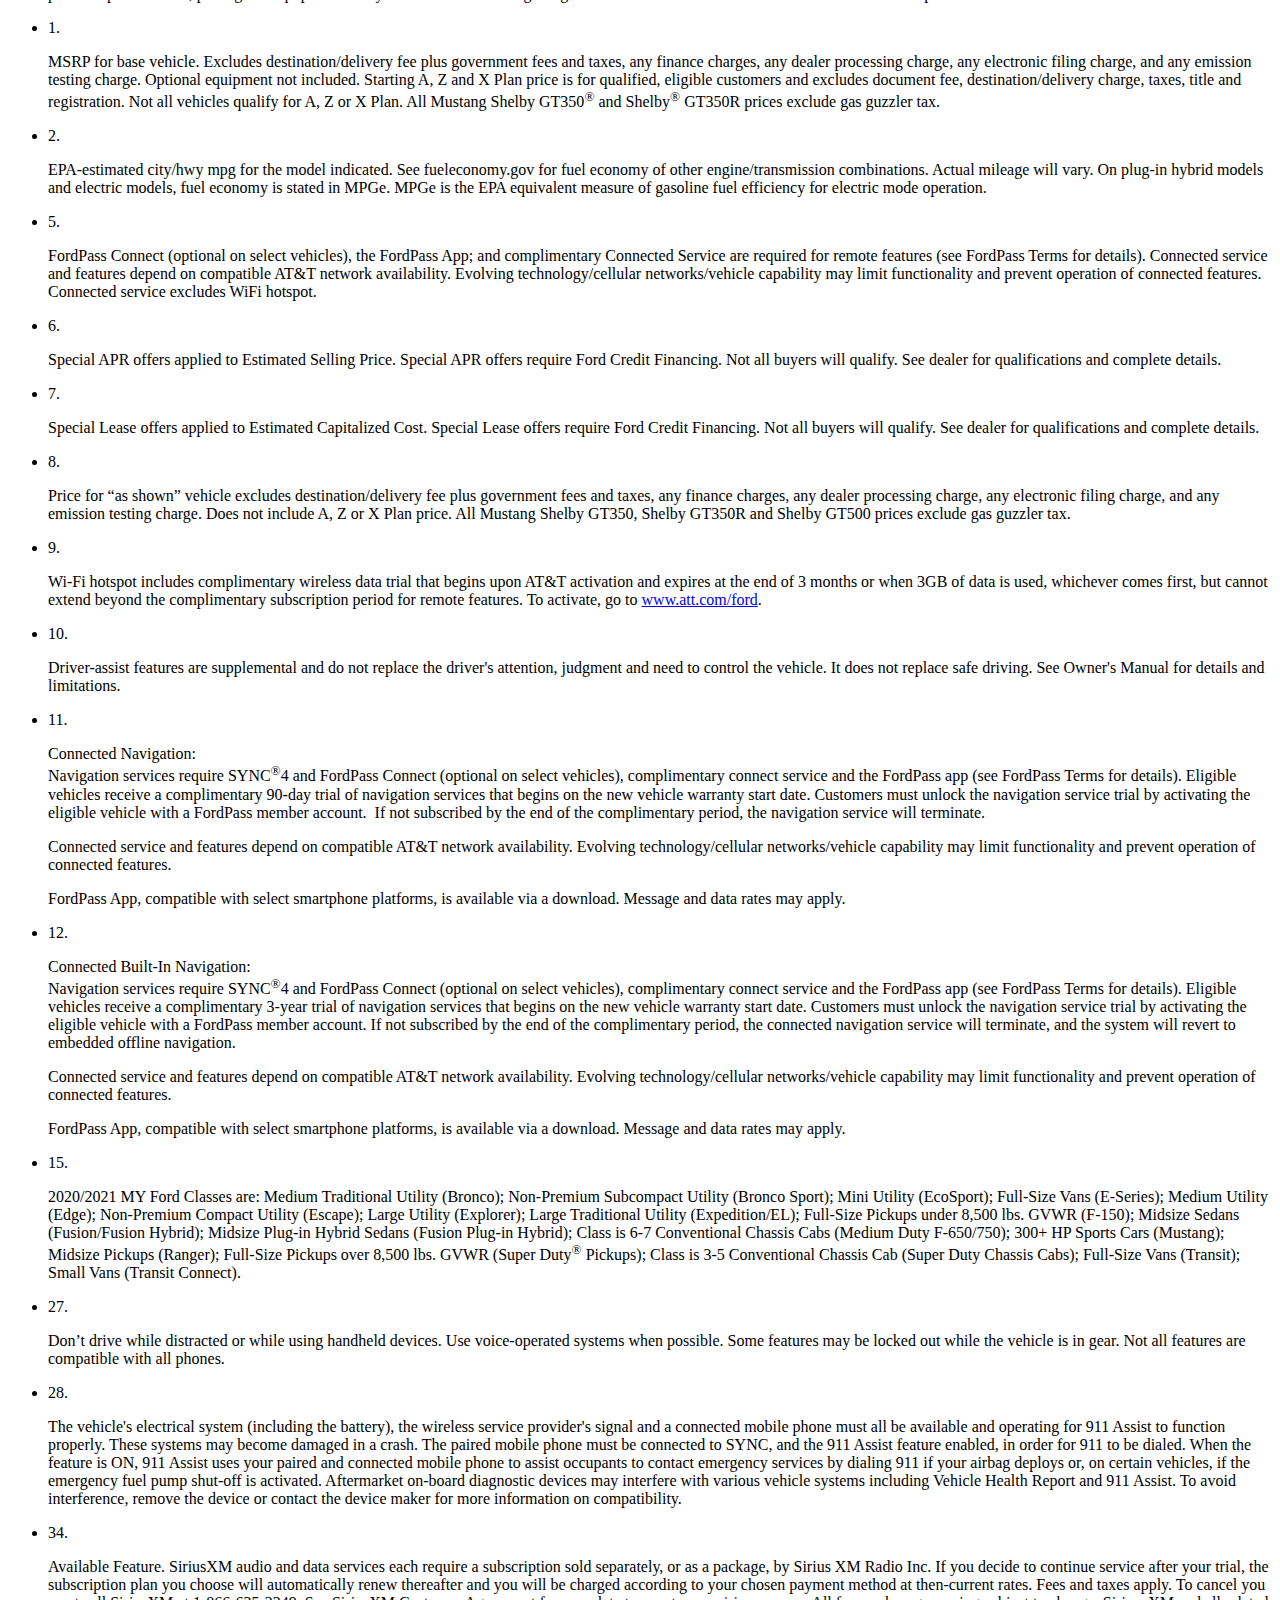
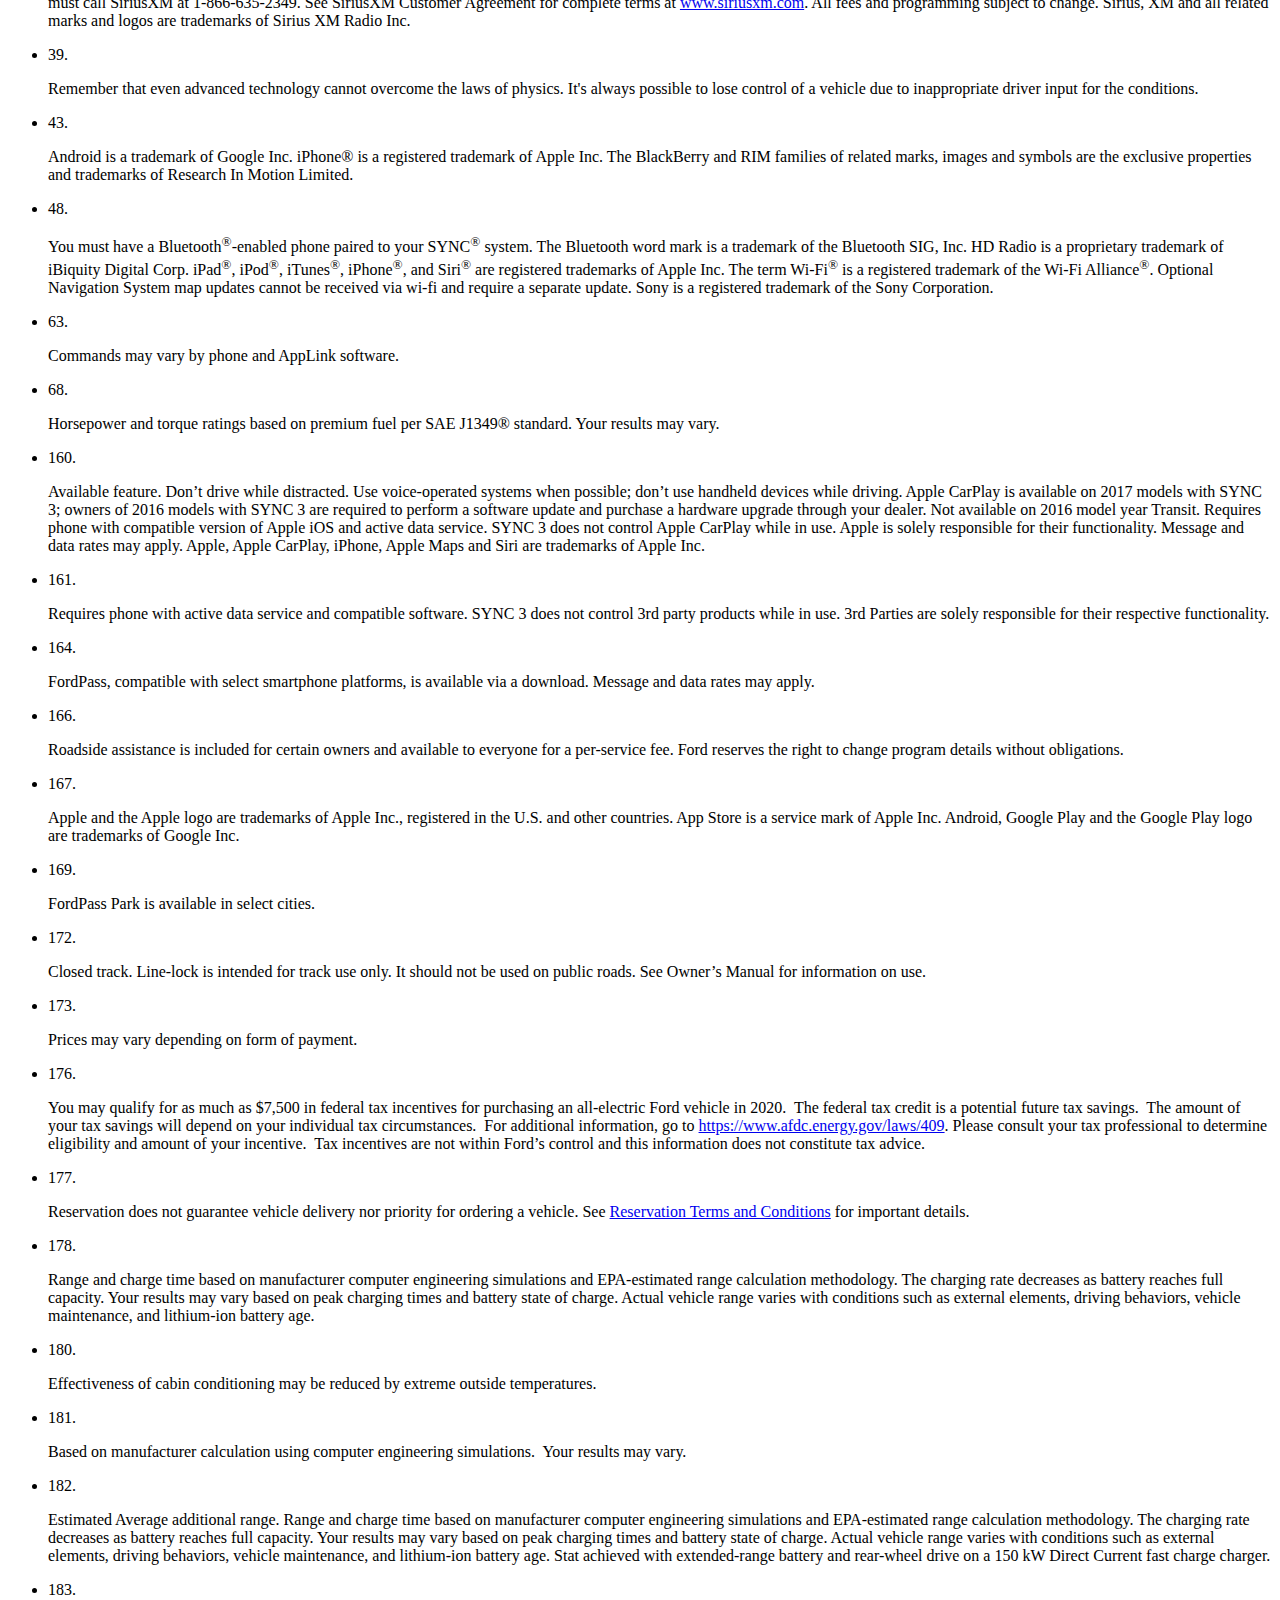
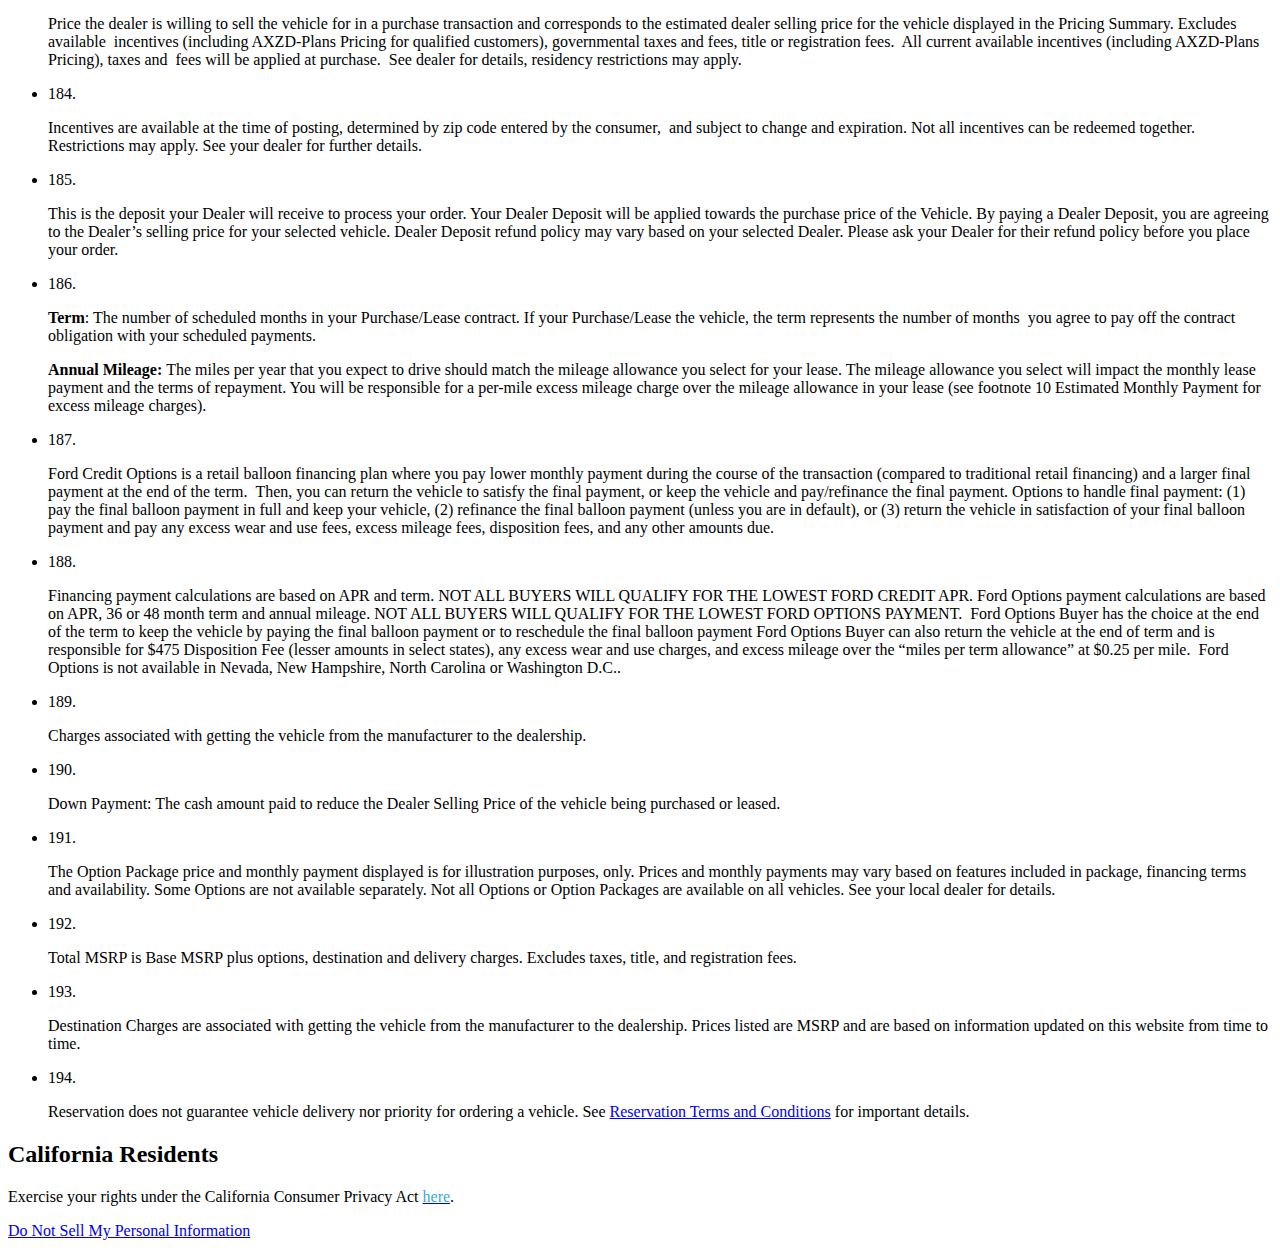
==== commit e42373db: "test" ====
--- a/index.html
+++ b/index.html
@@ -2,417 +2,755 @@
 <html lang="en">
 
 <head>
-    <meta charset="UTF-8">
-    <meta name="viewport" content="width=device-width, initial-scale=1.0">
-
-    <!-- BS4 CSS -->
-    <link rel="stylesheet" href="https://cdn.jsdelivr.net/npm/bootstrap@4.5.3/dist/css/bootstrap.min.css"
-        integrity="sha384-TX8t27EcRE3e/ihU7zmQxVncDAy5uIKz4rEkgIXeMed4M0jlfIDPvg6uqKI2xXr2" crossorigin="anonymous">
-
-    <!-- Font-awesome -->
-    <link rel="stylesheet" href="https://cdnjs.cloudflare.com/ajax/libs/font-awesome/5.15.2/css/all.min.css" />
-
-    <!-- FONT ROBOTO -->
-    <link rel="preconnect" href="https://fonts.gstatic.com">
-    <link href="https://fonts.googleapis.com/css2?family=Roboto:wght@300;400;700&display=swap" rel="stylesheet">
-
-    <!-- FONT Open Sans -->
-    <link rel="preconnect" href="https://fonts.gstatic.com">
-    <link href="https://fonts.googleapis.com/css2?family=Open+Sans:wght@300;400;600;700&display=swap" rel="stylesheet">
-    
-    <link rel="stylesheet" href="./sass/Vendor/VenoBox-master/venobox/venobox.css" type="text/css" media="screen" />
-
-    <!-- LOGO  -->
-    <!-- <link rel="shortcut icon" href="./img/tải xuống (4).svg" type="image/x-icon"> -->
-    <link rel="shortcut icon" href="./img/Ford.png" type="image/x-icon">
-    <!-- MAIN CSS -->
-    <link rel="stylesheet" href="./css/main.css">
-    <title>Ford® - New Hybrid & Electric Vehicles, SUVs, Crossovers, Trucks, Vans & Cars</title>
+  <meta charset="UTF-8">
+  <meta name="viewport" content="width=device-width, initial-scale=1.0">
+
+  <!-- BS4 CSS -->
+  <link rel="stylesheet" href="https://cdn.jsdelivr.net/npm/bootstrap@4.5.3/dist/css/bootstrap.min.css"
+    integrity="sha384-TX8t27EcRE3e/ihU7zmQxVncDAy5uIKz4rEkgIXeMed4M0jlfIDPvg6uqKI2xXr2" crossorigin="anonymous">
+
+  <!-- Font-awesome -->
+  <link rel="stylesheet" href="https://cdnjs.cloudflare.com/ajax/libs/font-awesome/5.15.2/css/all.min.css" />
+
+  <!-- FONT ROBOTO -->
+  <link rel="preconnect" href="https://fonts.gstatic.com">
+  <link href="https://fonts.googleapis.com/css2?family=Roboto:wght@300;400;700&display=swap" rel="stylesheet">
+
+  <!-- FONT Open Sans -->
+  <link rel="preconnect" href="https://fonts.gstatic.com">
+  <link href="https://fonts.googleapis.com/css2?family=Open+Sans:wght@300;400;600;700&display=swap" rel="stylesheet">
+
+  <link rel="stylesheet" href="./sass/Vendor/VenoBox-master/venobox/venobox.css" type="text/css" media="screen" />
+
+  <!-- LOGO  -->
+  <!-- <link rel="shortcut icon" href="./img/tải xuống (4).svg" type="image/x-icon"> -->
+  <link rel="shortcut icon" href="./img/Ford.png" type="image/x-icon">
+  <!-- MAIN CSS -->
+  <link rel="stylesheet" href="./css/main.css">
+  <title>Ford® - New Hybrid & Electric Vehicles, SUVs, Crossovers, Trucks, Vans & Cars</title>
 </head>
 
 <body>
-        <!-- Bảo  code here  -->
-        <!-- HEADER -->
-   <header id="ford_Header" >
-    <div class="container-fluid ford_nav_container">
-    <nav class="navbar navbar-expand-lg ford_first_nav">
-            <div class="ford_leftHeader">
-          <ul class="navbar-nav ford_header_nav">
-            <li class="nav-item ford_first_nav_item">
-              <a class="ford_first_nav_content ford_nav_mustang" href="#">
-                  <img src="./img/tải xuống (4).svg" alt="">
-                        <span class="ford_nav_mustang_text"> MUSTANG </span>
-                   <span class="sr-only">(current)</span>
-                </a>
-            </li>
-            <li class="nav-item ford_first_nav_item">
-              <a class="ford_first_nav_content ford_nav_bronco" href="#">
-                  <img src="./img/tải xuống (5).svg" alt="">
-                       <span class="ford_nav_bronco_text"> BRONCO </span>
-                  <span class="sr-only">(current)</span>
+  <!-- Bảo  code here  -->
+  <!-- HEADER -->
+  <header>
+    <nav class="navbar navbar-expand-lg navbar-light bg-light ford__navbar-top row">
+      <div class="collapse navbar-collapse" id="navbarSupportedContent">
+        <div class="eyebrow-left col-10">
+          <div class="navbar-header no-float-md row w-100">
+            <ul class="navbar-nav">
+              <li class="nav-item">
+                <a class="eyebrow-item nav-link " href="/mustang/?gnav=eyebrow-brand-mustang" aria-label="View all Ford Mustangs">
+                  <span class="eyebrow-icon ford-mustang" aria-hidden="true" role="decorative"></span>
+                  <span class="eyebrow-item-text">MUSTANG</span></a>
+              </li>
+  
+              <li class="nav-item">
+                <a class="eyebrow-item nav-link not-first " href="https://www.ford.com/bronco/?gnav=eyebrow-brand-brnco"
+                  aria-label="View All Ford Broncos">
+                  <span class="eyebrow-icon ford-bronco" aria-hidden="true" role="decorative"></span><span
+                    class="eyebrow-item-text">BRONCO</span></a>
+  
+              </li>
+  
+              <li class="nav-item">
+                <a class="eyebrow-item nav-link not-first " href="/used/?gnav=eyebrow-cpo"
+                  aria-label="View Ford Certified Used Vehicles">
+                  <span class="eyebrow-item-text">CERTIFIED USED</span></a>
+  
+              </li>
+            </ul>
+          </div>
+        </div>
+        <div class="eyebrow-right col-2">
+          <div class="fgx-lad-item flyout-item-wrap" id="brand-nav-lad-item"
+            data-fgx-fordmainnav-flyout-id="fgx-fordMainNav-flyout-1">
+            <a class="fgx-no-dealer lad-link dealer-gnav-update"
+              href="https://www.ford.com/dealerships/?gnav=header-finddealer" id="brand-nav-lad-notsaved-lnk">
+              <span class="fgx-nav-icon lad-link-icon icon-saved-dealer" aria-hidden="true"><i
+                  class="fa fa-map-marker-alt"></i></span>
+              <span class="lad-link-label text" id="brand-nav-lad-notsaved-lnk-lbl">Dealership
+                Locations</span>
             </a>
-            </li>
-            <li class="nav-item ford_first_nav_item">
-              <a class="ford_first_nav_content ford_nav_used" href="#">
-                 <span class="ford_nav_used_text"> FORD USED </span> 
-                  <span class="sr-only">(current)</span>
-                </a>
-            </li>
-          </ul>
+            <div class="flyout-container flyout-lad hidden" id="brand-nav-lad-saved-cnt">
+              <div class="flyout-menu-item-container">
+                <div class="fgx-saved-dealer-content"></div>
+              </div>
             </div>
-          <a href="#" class="ford_rightHeader">
-              <div class="ford_rightHeader_content ford_rightHeader_image"><img src="./img/tải xuống (1).svg" alt=""></div>
-              <div class="ford_rightHeader_content ford_rightHeader_text"><span>Dealership Locations</span></div>
+          </div>
+        </div>
+
+      </div>
+
+    </nav>
+    <nav class="navbar navbar-expand-lg navbar-light bg-success ford__navbar-bot">
+      <div class="collapse navbar-collapse" id="navbarSupportedContent">
+        <div class="navbar-header no-float-md row w-100">
+          <div class="col-2">
+            <a class="navbar-brand" href="#">Navbar</a>
+          </div>
+          <div class="col-6">
+            <ul class="navbar-nav">
+              <li class="nav-item dropdown">
+                <a class="nav-link" href="#" id="navbarDropdown" role="button" data-toggle="dropdown"
+                  aria-haspopup="true" aria-expanded="false">
+                  <span class="link_text">SUVS & CROSSOVERS</span>
+                </a>
+                <div class="dropdown-menu" aria-labelledby="navbarDropdown">
+                  <a class="dropdown-item" href="#">Action</a>
+                  <a class="dropdown-item" href="#">Another action</a>
+                  <div class="dropdown-divider"></div>
+                  <a class="dropdown-item" href="#">Something else here</a>
+                </div>
+              </li>
+              <li class="nav-item dropdown">
+                <a class="nav-link" href="#" id="navbarDropdown" role="button" data-toggle="dropdown"
+                  aria-haspopup="true" aria-expanded="false">
+                  <span class="link_text">TRUCKS & VANS</span>
+                </a>
+                <div class="dropdown-menu" aria-labelledby="navbarDropdown">
+                  <a class="dropdown-item" href="#">Action</a>
+                  <a class="dropdown-item" href="#">Another action</a>
+                  <div class="dropdown-divider"></div>
+                  <a class="dropdown-item" href="#">Something else here</a>
+                </div>
+              </li>
+              <li class="nav-item dropdown">
+                <a class="nav-link" href="#" id="navbarDropdown" role="button" data-toggle="dropdown"
+                  aria-haspopup="true" aria-expanded="false">
+                  <span class="link_text">ELECTRIFIED</span>
+                </a>
+                <div class="dropdown-menu" aria-labelledby="navbarDropdown">
+                  <a class="dropdown-item" href="#">Action</a>
+                  <a class="dropdown-item" href="#">Another action</a>
+                  <div class="dropdown-divider"></div>
+                  <a class="dropdown-item" href="#">Something else here</a>
+                </div>
+              </li>
+              <li class="nav-item dropdown">
+                <a class="nav-link" href="#" id="navbarDropdown" role="button" data-toggle="dropdown"
+                  aria-haspopup="true" aria-expanded="false">
+                  <span class="link_text">CARS</span>
+                </a>
+                <div class="dropdown-menu" aria-labelledby="navbarDropdown">
+                  <a class="dropdown-item" href="#">Action</a>
+                  <a class="dropdown-item" href="#">Another action</a>
+                  <div class="dropdown-divider"></div>
+                  <a class="dropdown-item" href="#">Something else here</a>
+                </div>
+              </li>
+              <li class="nav-item dropdown">
+                <a class="nav-link" href="#" id="navbarDropdown" role="button" data-toggle="dropdown"
+                  aria-haspopup="true" aria-expanded="false">
+                  <span class="link_text">ALL VEHICLES</span>
+                </a>
+                <div class="dropdown-menu" aria-labelledby="navbarDropdown">
+                  <a class="dropdown-item" href="#">Action</a>
+                  <a class="dropdown-item" href="#">Another action</a>
+                  <div class="dropdown-divider"></div>
+                  <a class="dropdown-item" href="#">Something else here</a>
+                </div>
+              </li>
+            </ul>
+          </div>
+          <div class="col-4">
+            <ul class="navbar-nav">
+              <li class="nav-item dropdown">
+                <a class="nav-link" href="#" id="navbarDropdown" role="button" data-toggle="dropdown"
+                  aria-haspopup="true" aria-expanded="false">
+                  <span class="link_text">MY ACCOUNT</span>
+                </a>
+                <div class="dropdown-menu" aria-labelledby="navbarDropdown">
+                  <a class="dropdown-item" href="#">Action</a>
+                  <a class="dropdown-item" href="#">Another action</a>
+                  <div class="dropdown-divider"></div>
+                  <a class="dropdown-item" href="#">Something else here</a>
+                </div>
+              </li>
+              <li class="nav-item dropdown">
+                <a class="nav-link" href="#" id="navbarDropdown" role="button" data-toggle="dropdown"
+                  aria-haspopup="true" aria-expanded="false">
+                  <span class="link_text">FINANCE</span>
+                </a>
+                <div class="dropdown-menu" aria-labelledby="navbarDropdown">
+                  <a class="dropdown-item" href="#">Action</a>
+                  <a class="dropdown-item" href="#">Another action</a>
+                  <div class="dropdown-divider"></div>
+                  <a class="dropdown-item" href="#">Something else here</a>
+                </div>
+              </li>
+              <li class="nav-item dropdown">
+                <a class="nav-link" href="#" id="navbarDropdown" role="button" data-toggle="dropdown"
+                  aria-haspopup="true" aria-expanded="false">
+                  <span class="link_text">SUPPORT</span>
+                </a>
+                <div class="dropdown-menu" aria-labelledby="navbarDropdown">
+                  <a class="dropdown-item" href="#">Action</a>
+                  <a class="dropdown-item" href="#">Another action</a>
+                  <div class="dropdown-divider"></div>
+                  <a class="dropdown-item" href="#">Something else here</a>
+                </div>
+              </li>
+              <li class="nav-item dropdown">
+                <a class="nav-link" href="#" id="navbarDropdown" role="button" data-toggle="dropdown"
+                  aria-haspopup="true" aria-expanded="false">
+                  <span class="link_text">EN</span>
+                </a>
+                <div class="dropdown-menu" aria-labelledby="navbarDropdown">
+                  <a class="dropdown-item" href="#">Action</a>
+                  <a class="dropdown-item" href="#">Another action</a>
+                  <div class="dropdown-divider"></div>
+                  <a class="dropdown-item" href="#">Something else here</a>
+                </div>
+              </li>
+            </ul>
+          </div>
+        </div>
+      </div>
+      <button class="navbar-toggler" type="button" data-toggle="collapse" data-target="#navbarSupportedContent"
+        aria-controls="navbarSupportedContent" aria-expanded="false" aria-label="Toggle navigation">
+        <span class="navbar-toggler-icon"></span>
+      </button>
+    </nav>
+  </header>
+  <section id="ford__Carousel">
+    <div class="ford__carousel"></div>
+  </section>
+  <!-- Bảo code here  -->
+  <!-- Nhựt code here  -->
+  <section id="intro__Video">
+    <div class="ford__introVideo">
+      <div class="ford__content">
+        <h2 class="ford__content_title">Let’s Finish Strong</h2>
+        <div class="ford__plain">
+          <span class="">It’s in these moments that we must come together to protect our communities.&nbsp;
+            Let’s look out for each other. Let’s Finish Strong.</span>
+        </div>
+      </div>
+      <div class="ford__intro__video venobox" data-vbtype="video" href="https://youtu.be/QS58OfN8FO8">
+        <a class="venobox" data-vbtype="video" href="https://youtu.be/QS58OfN8FO8">
+          <div class="btn_play">
+            <span><i class="fa fa-play"></i></span>
+          </div>
+        </a>
+      </div>
+    </div>
+  </section>
+  <section id="intro__Picture">
+    <div class="ford__introPicture">
+      <div class="ford__let">
+        <img class="small_ds_none" src="./img/cq5dam.web.1440.1440.webp">
+        <img class="ds_none small_picture" src="./img/cq5dam.web.470.470.jpeg">
+        <h2 class="content">
+          <a><span>
+              <div style="text-align: center;">Let Us Sweeten the Deal</div>
+            </span></a>
+        </h2>
+        <div class="see_more">
+          <a
+            href="https://shop.ford.com/showroom/?hptid=fv-2800-hp%3Abillboard%3Aslide0%3Ana%3Aford%20f-150&intcmp=hp-iobb&linktype=incentives#/">
+            <span class="seemore__text">SEE ALL OFFERS</span>
+            <span class="seemore__icon"><i class="fa fa-greater-than"></i></span>
           </a>
-      </nav>
+        </div>
+      </div>
+      <div class="ford_list">
+        <div class="item ford_item1">
+          <div class="center_text">
+            <h4>What's Happening at Ford</h4>
+            <p>The latest technology, news and vehicles.</p>
+          </div>
+        </div>
+        <div class="item ford_item2">
+          <img src="./img/cq5dam.web.470.470 (1).jpeg">
+          <div class="info_detail">
+            <span class="content__Text">Mach-E VS Everything</span>
+            <span class="seemore__icon"><i class="fa fa-greater-than"></i></span>
+          </div>
+        </div>
+        <div class="item ford_item3">
+          <img src="img/cq5dam.web.768.768 (1).webp">
+          <div class="info_detail">
+            <span class="content__Text">New Rocket League Star: F-150 RLE</span>
+            <span class="seemore__icon"><i class="fa fa-greater-than"></i></span>
+          </div>
+        </div>
+        <div class="item ford_item4 small-none medium-block">
+          <img src="./img/cq5dam.web.768.768.jpeg">
+          <div class="info_detail">
+            <span class="content__Text">Learn More about Ford Fund</span>
+            <span class="seemore__icon"><i class="fa fa-greater-than"></i></span>
+          </div>
+        </div>
+        <div class="item ford_item5 small-none medium-block">
+          <img src="./img/cq5dam.web.1280.1280.webp">
+          <div class="info_detail">
+            <span class="content__Text"><span class="white-txt">The All-New 2021 F-150 Raptor</span></span>
+            <span class="seemore__icon"><i class="fa fa-greater-than"></i></span>
+          </div>
+        </div>
+        <div class="item ford_item6 small-none medium-block">
+          <img src="img/cq5dam.web.768.768 (2).webp">
+          <div class="info_detail">
+            <span class="content__Text">Learn More</span>
+            <span class="seemore__icon"><i class="fa fa-greater-than"></i></span>
+          </div>
+        </div>
+        <div class="item ford_item7 small-none medium-block">
+          <img src="./img/cq5dam.web.768.768 (3).webp">
+          <div class="info_detail">
+            <span class="content__Text">COVID-19 Assistance</span>
+            <span class="seemore__icon"><i class="fa fa-greater-than"></i></span>
+          </div>
+        </div>
+        <div class="collapse" id="collapseExample">
+          <div class="card card-body">
+            <div class="item ford_item4 small-block">
+              <img src="./img/cq5dam.web.768.768.jpeg">
+              <div class="info_detail">
+                <span class="content__Text">Learn More about Ford Fund</span>
+                <span class="seemore__icon"><i class="fa fa-greater-than"></i></span>
+              </div>
+            </div>
+            <div class="item ford_item5 small-block">
+              <img src="./img/cq5dam.web.1280.1280.webp">
+              <div class="info_detail">
+                <span class="content__Text"><span class="white-txt">The All-New 2021 F-150
+                    Raptor</span></span>
+                <span class="seemore__icon"><i class="fa fa-greater-than"></i></span>
+              </div>
+            </div>
+            <div class="item ford_item6 small-block">
+              <img src="img/cq5dam.web.768.768 (2).webp">
+              <div class="info_detail">
+                <span class="content__Text">Learn More</span>
+                <span class="seemore__icon"><i class="fa fa-greater-than"></i></span>
+              </div>
+            </div>
+            <div class="item ford_item7 small-block">
+              <img src="./img/cq5dam.web.768.768 (3).webp">
+              <div class="info_detail">
+                <span class="content__Text">COVID-19 Assistance</span>
+                <span class="seemore__icon"><i class="fa fa-greater-than"></i></span>
+              </div>
+            </div>
+          </div>
+        </div>
+        <div class="item">
+          <button class="ford_btn" type="button" data-toggle="collapse" data-target="#collapseExample"
+            aria-expanded="false" aria-controls="collapseExample">
+            <div class="info_detail_small">
+              <span class="content__Text_small">View All</span>
+              <span class="seemore__icon_small"><i class="fa fa-plus plus"></i><i class="fa fa-minus minus"></i></span>
+            </div>
+          </button>
+        </div>
+      </div>
     </div>
-
-    <!-- NAVBAR -->
-    <div class="container-fluid ford_second_nav_container">
-      <nav class="navbar navbar-expand-lg navbar-light ford_second_nav">
-        <a class="navbar-brand ford_logo" href="#"><img src="./img/Ford.png" alt=""></a>
-        <button class="navbar-toggler ford_nav_button" type="button" data-toggle="collapse" data-target="#navbarSupportedContent" aria-controls="navbarSupportedContent" aria-expanded="false" aria-label="Toggle navigation">
-          <span class="navbar-toggler-icon"></span>
-        </button>
-      <!-- 2nd NAV LEFT -->
-        <div class="collapse navbar-collapse ford_navbar_collapse " id="navbarSupportedContent">
-          <div class="ford_second_nav_left">
-          <ul class="navbar-nav ">
-            <li class="nav-item active ford_second_nav_item_left">
-              <a class="nav-link ford_second_nav_content ford_vehicles_content" href="#"><span class="ford_vehicles_text"> VEHICLES </span> <span class="ford_arrow_up"><i class="fa fa-angle-up"></i></span> <span class="sr-only">(current)</span></a>
-            </li>
-            <li class="nav-item active ford_second_nav_item_left">
-              <a class="nav-link ford_second_nav_content" href="#"><span class="ford_text_left"> SUVS & CROSSOVERS </span> <span class="ford_arrow_down"><i class="fa fa-angle-down"></i></span><span class="sr-only">(current)</span></a>
-            </li>
-            <li class="nav-item active ford_second_nav_item_left">
-              <a class="nav-link ford_second_nav_content" href="#"><span class="ford_text_left"> TRUCKS & VANS </span> <span class="ford_arrow_down"><i class="fa fa-angle-down"></i></span><span class="sr-only">(current)</span></a>
-            </li>
-            <li class="nav-item active ford_second_nav_item_left">
-              <a class="nav-link ford_second_nav_content" href="#"><span class="ford_text_left"> ELECTRIFIED </span> <span class="ford_arrow_down"><i class="fa fa-angle-down"></i></span><span class="sr-only">(current)</span></a>
-            </li>
-            <li class="nav-item active ford_second_nav_item_left">
-              <a class="nav-link ford_second_nav_content" href="#"><span class="ford_text_left"> CARS </span> <span class="ford_arrow_down"><i class="fa fa-angle-down"></i></span><span class="sr-only">(current)</span></a>
-            </li>
-            <li class="nav-item active ford_second_nav_item_left">
-              <a class="nav-link ford_second_nav_content" href="#"><span class="ford_text_left"> ALL VEHICLES </span> <span class="ford_arrow_down"><i class="fa fa-angle-down"></i></span><span class="sr-only">(current)</span></a>
-            </li>
-          </ul>
-        </div>
-<!-- 2nd NAV RIGHT -->
-        <div class="ford_second_nav_right"> 
-          <ul class="navbar-nav ford_second_nav_list_right">
-            <li class="nav-item active ford_second_nav_item_right">
-              <a class="nav-link ford_second_nav_content_right" href="#"><span class="ford_text_right"><img src="./img/tải xuống.svg" alt=""><span class="ford_account_text"> MY ACCOUNT </span></span> <span class="ford_arrow_down"><i class="fa fa-angle-down"></i></span> <span class="sr-only">(current)</span></a>
-            </li>
-            <li class="nav-item active ford_second_nav_item_right">
-              <a class="nav-link ford_second_nav_content_right" href="#"><span class="ford_text_right"> FINANCE </span> <span class="ford_arrow_down"><i class="fa fa-angle-down"></i></span> <span class="sr-only">(current)</span></a>
-            </li>
-            <li class="nav-item active ford_second_nav_item_right">
-              <a class="nav-link ford_second_nav_content_right" href="#"><span class="ford_text_right"> SUPPORT </span> <span class="ford_arrow_down"><i class="fa fa-angle-down"></i></span> <span class="sr-only">(current)</span></a>
-            </li>
-            <li class="nav-item active ford_second_nav_item_right">
-              <a class="nav-link ford_second_nav_content_right ford_deal" href="#"><span class="ford_text_right "><img src="./img/tải xuống (1).svg" alt=""><span class="ford_deal_text"> Dealership Locations </span></span> <span class="ford_arrow_right"><i class="fa fa-angle-right"></i></span> <span class="sr-only">(current)</span></a>
-            </li>
-            <li class="nav-item active ford_second_nav_item_right">
-              <a class="nav-link ford_second_nav_content_right" href="#"><span class="ford_text_right ford_en"> EN </span> <span class="ford_arrow_down"><i class="fa fa-angle-down"></i></span> <span class="sr-only">(current)</span></a>
-            </li>
-          </ul>
-        </div>
-        <!-- BOTTOM COLLAPSE -->
-        <ul class="ford_bottom_list">
-          <li class="ford_bottom_item ">
-            <a class="nav-link ford_second_nav_content_right ford_bottom" href="#"> <span class="ford_bottom_mustang_img"><img src="./img/tải xuống (4).svg" alt=""></span> <span class="ford_bottom_mustang_text"> MUSTANG </span><span class="sr-only">(current)</span></a>
-          </li>
-          <li class="ford_bottom_item ">  
-            <a class="nav-link ford_second_nav_content_right ford_bottom" href="#"> <span class="ford_bottom_bronco_img"><img src="./img/tải xuống (5).svg" alt=""></span> <span class="ford_bottom_bronco_text"> BRONCO </span><span class="sr-only">(current)</span></a>
-          </li>
-          <li class="ford_bottom_item ">
-            <a class="nav-link ford_second_nav_content_right ford_bottom" href="#"> FORD USED <span class="sr-only">(current)</span></a>
+  </section>
+  <!-- Airbag -->
+  <section id="Airbag">
+    <div class="expanded-feature" style="background-color: #f7f7f7;" data-fgx-expanded-feature="" data-fgx-init="1">
+      <!-- removed class row. -->
+
+      <div>
+        <div class="expanded-header">
+
+          <h2><span style="color: rgb(224,135,0);"><span style="color: rgb(217,46,20);">Airbag
+                Recalls</span></span></h2>
+
+          <p class="global-cta-expanded-feature">
+            <a href="https://owner.ford.com/service/frequently-asked-questions-regarding-takata-airbag-inflator-recalls.html?hptid=fv-2800-hp%3Aexpandedfeature%3Ana%3Ana%3Aford%20f-150&amp;fmccmp=fv-hp-takata"
+              target="_self" aria-label="Learn about Takata Airbag Recall and field service actions" class="btn">
+              <span class="cta-text">Learn More</span>
+            </a>
+
+          </p>
+
+          <div class="context-disclosure">
+
+
+          </div>
+        </div>
+        <div class="sub-component-wrap  full-width">
+
+
+        </div>
+      </div>
+    </div>
+  </section>
+  <!-- DISCLOSURES -->
+  <section id="Disclosures">
+    <div class="disclosures">
+      <button id="flip" class="btn my-1 btn-block ford-btn-disclosures">
+        <span class="title-text">DISCLOSURES</span>
+        <span class="disclosures-down"><i class="fa fa-angle-down disclosures-open"></i></span>
+      </button>
+      <div id="panel" class="disclosures-content">
+        <ul class="disclosures-text fgx-brand-print-open fgx-brand-global-container-pad" tabindex="0">
+          <li>Note. <p>Information is provided on an "as is" basis and could include technical, typographical
+              or other errors. Ford makes no warranties, representations, or guarantees of any kind,
+              express or implied, including but not limited to, accuracy, currency, or completeness, the
+              operation of the Site, the information, materials, content, availability, and products. Ford
+              reserves the right to change product specifications, pricing and equipment at any time
+              without incurring obligations. Your Ford dealer is the best source of the most up-to-date
+              information on Ford vehicles.<br>
+
+            </p>
+          </li>
+          <li>1. <p>MSRP for base vehicle. Excludes destination/delivery fee plus government fees and taxes,
+              any finance charges, any dealer processing charge, any electronic filing charge, and any
+              emission testing charge. Optional equipment not included. Starting A, Z and X Plan price is
+              for qualified, eligible customers and excludes document fee, destination/delivery charge,
+              taxes, title and registration. Not all vehicles qualify for A, Z or X Plan. All Mustang
+              Shelby GT350<sup>®</sup> and Shelby<sup>®</sup> GT350R prices exclude gas guzzler tax.<br>
+            </p>
+          </li>
+          <li>2. <p>EPA-estimated city/hwy mpg for the model indicated. See fueleconomy.gov for fuel economy
+              of other engine/transmission combinations. Actual mileage will vary. On plug-in hybrid
+              models and electric models, fuel economy is stated in MPGe. MPGe is the EPA equivalent
+              measure of gasoline fuel efficiency for electric mode operation.<br>
+
+            </p>
+          </li>
+          <li>5. <p>FordPass Connect (optional on select vehicles), the FordPass App; and complimentary
+              Connected Service are required for remote features (see FordPass Terms for details).
+              Connected service and features depend on compatible AT&amp;T network availability. Evolving
+              technology/cellular networks/vehicle capability may limit functionality and prevent
+              operation of connected features. Connected service excludes WiFi hotspot.</p>
+          </li>
+          <li>6. <p>Special APR offers applied to Estimated Selling Price. Special APR offers require Ford
+              Credit Financing. Not all buyers will qualify. See dealer for qualifications and complete
+              details.<br>
+            </p>
+          </li>
+          <li>7. <p>Special Lease offers applied to Estimated Capitalized Cost. Special Lease offers require
+              Ford Credit Financing. Not all buyers will qualify. See dealer for qualifications and
+              complete details.<br>
+
+            </p>
+          </li>
+          <li>8. <p>Price for “as shown” vehicle excludes destination/delivery fee plus government fees and
+              taxes, any finance charges, any dealer processing charge, any electronic filing charge, and
+              any emission testing charge. Does not include A, Z or X Plan price. All Mustang Shelby
+              GT350, Shelby GT350R and Shelby GT500 prices exclude gas guzzler tax.</p>
+          </li>
+          <li>9. <p>Wi-Fi hotspot includes complimentary wireless data trial that begins upon AT&amp;T
+              activation and expires at the end of 3 months or when 3GB of data is used, whichever comes
+              first, but cannot extend beyond the complimentary subscription period for remote features.
+              To activate, go to <a href="http://www.att.com/ford" tabindex="0">www.att.com/ford</a>.</p>
+          </li>
+          <li>10. <p>Driver-assist features are supplemental and do not replace the driver's attention,
+              judgment and need to control the vehicle. It does not replace safe driving. See Owner's
+              Manual for details and limitations.</p>
+          </li>
+          <li>11. <p>Connected Navigation:<br>
+              Navigation services require SYNC<sup>®</sup>4 and FordPass Connect (optional on select
+              vehicles), complimentary connect service and the FordPass app (see FordPass Terms for
+              details). Eligible vehicles receive a complimentary 90-day trial of navigation services that
+              begins on the new vehicle warranty start date. Customers must unlock the navigation service
+              trial by activating the eligible vehicle with a FordPass member account.&nbsp; If not
+              subscribed by the end of the complimentary period, the navigation service will terminate.
+            </p>Connected service and features depend on compatible AT&amp;T network availability. Evolving
+            technology/cellular networks/vehicle capability may limit functionality and prevent operation of
+            connected features.<p></p>
+            <p>FordPass App, compatible with select smartphone platforms, is available via a download.
+              Message and data rates may apply.</p>
+          </li>
+          <li>12. <p>Connected Built-In Navigation:<br>
+              Navigation services require SYNC<sup>®</sup>4 and FordPass Connect (optional on select
+              vehicles), complimentary connect service and the FordPass app (see FordPass Terms for
+              details). Eligible vehicles receive a complimentary 3-year trial of navigation services that
+              begins on the new vehicle warranty start date. Customers must unlock the navigation service
+              trial by activating the eligible vehicle with a FordPass member account. If not subscribed
+              by the end of the complimentary period, the connected navigation service will terminate, and
+              the system will revert to embedded offline navigation.
+            </p>Connected service and features depend on compatible AT&amp;T network availability. Evolving
+            technology/cellular networks/vehicle capability may limit functionality and prevent operation of
+            connected features.<p></p>
+            <p>FordPass App, compatible with select smartphone platforms, is available via a download.
+              Message and data rates may apply.</p>
+          </li>
+          <li>15. <p>2020/2021 MY Ford Classes are: Medium Traditional Utility (Bronco); Non-Premium
+              Subcompact Utility (Bronco Sport); Mini Utility (EcoSport); Full-Size Vans (E-Series);
+              Medium Utility (Edge); Non-Premium Compact Utility (Escape); Large Utility (Explorer); Large
+              Traditional Utility (Expedition/EL); Full-Size Pickups under 8,500 lbs. GVWR (F-150);
+              Midsize Sedans (Fusion/Fusion Hybrid); Midsize Plug-in Hybrid Sedans (Fusion Plug-in
+              Hybrid); Class is 6-7 Conventional Chassis Cabs (Medium Duty F-650/750); 300+ HP Sports Cars
+              (Mustang); Midsize Pickups (Ranger); Full-Size Pickups over 8,500 lbs. GVWR (Super
+              Duty<sup>®</sup> Pickups); Class is 3-5 Conventional Chassis Cab (Super Duty Chassis Cabs);
+              Full-Size Vans (Transit); Small Vans (Transit Connect).</p>
+          </li>
+          <li>27. <p>Don’t drive while distracted or while using handheld devices. Use voice-operated systems
+              when possible. Some features may be locked out while the vehicle is in gear. Not all
+              features are compatible with all phones.</p>
+          </li>
+          <li>28. <p>The vehicle's electrical system (including the battery), the wireless service provider's
+              signal and a connected mobile phone must all be available and operating for 911 Assist to
+              function properly. These systems may become damaged in a crash. The paired mobile phone must
+              be connected to SYNC, and the 911 Assist feature enabled, in order for 911 to be dialed.
+              When the feature is ON, 911 Assist uses your paired and connected mobile phone to assist
+              occupants to contact emergency services by dialing 911 if your airbag deploys or, on certain
+              vehicles, if the emergency fuel pump shut-off is activated. Aftermarket on-board diagnostic
+              devices may interfere with various vehicle systems including Vehicle Health Report and 911
+              Assist. To avoid interference, remove the device or contact the device maker for more
+              information on compatibility.<br>
+
+            </p>
+          </li>
+          <li>34. <p>Available Feature. SiriusXM audio and data services each require a subscription sold
+              separately, or as a package, by Sirius XM Radio Inc. If you decide to continue service after
+              your trial, the subscription plan you choose will automatically renew thereafter and you
+              will be charged according to your chosen payment method at then-current rates. Fees and
+              taxes apply. To cancel you must call SiriusXM at 1-866-635-2349. See SiriusXM Customer
+              Agreement for complete terms at&nbsp;<a href="http://www.siriusxm.com/" tabindex="0">www.siriusxm.com</a>.
+              All fees and programming subject to change. Sirius,
+              XM and all related marks and logos are trademarks of Sirius XM Radio Inc.
+            </p>
+          </li>
+          <li>39. <p>Remember that even advanced technology cannot overcome the laws of physics. It's always
+              possible to lose control of a vehicle due to inappropriate driver input for the
+              conditions.<br>
+
+            </p>
+          </li>
+          <li>43. <p>Android is a trademark of Google Inc. iPhone®&nbsp;is a registered trademark of Apple
+              Inc. The BlackBerry and RIM families of related marks, images and symbols are the exclusive
+              properties and trademarks of Research In Motion Limited.<br>
+            </p>
+          </li>
+          <li>48. <p>You must have a Bluetooth<sup>®</sup>-enabled phone paired to your SYNC<sup>®</sup>
+              system. The Bluetooth word mark is a trademark of the Bluetooth SIG, Inc. HD Radio is a
+              proprietary trademark of iBiquity Digital Corp. iPad<sup>®</sup>, iPod<sup>®</sup>,
+              iTunes<sup>®</sup>, iPhone<sup>®</sup>, and Siri<sup>®</sup> are registered trademarks of
+              Apple Inc. The term Wi-Fi<sup>®</sup> is a registered trademark of the Wi-Fi
+              Alliance<sup>®</sup>. Optional Navigation System map updates cannot be received via wi-fi
+              and require a separate update. Sony is a registered trademark of the Sony Corporation.<br>
+
+            </p>
+          </li>
+          <li>63. <p>Commands may vary by phone and AppLink software.</p>
+          </li>
+          <li>68. <p>Horsepower and torque ratings based on premium fuel per SAE J1349® standard. Your results
+              may vary.</p>
+          </li>
+          <li>160. <p>Available feature. Don’t drive while distracted. Use voice-operated systems when
+              possible; don’t use handheld devices while driving. Apple CarPlay is available on 2017
+              models with SYNC 3; owners of 2016 models with SYNC 3 are required to perform a software
+              update and purchase a hardware upgrade through your dealer. Not available on 2016 model year
+              Transit. Requires phone with compatible version of Apple iOS and active data service. SYNC 3
+              does not control Apple CarPlay while in use. Apple is solely responsible for their
+              functionality. Message and data rates may apply. Apple, Apple CarPlay, iPhone, Apple Maps
+              and Siri are trademarks of Apple Inc.<br>
+
+            </p>
+          </li>
+          <li>161. <p>Requires phone with active data service and compatible software. SYNC 3 does not control
+              3rd party products while in use. 3rd Parties are solely responsible for their respective
+              functionality.<br>
+
+            </p>
+          </li>
+          <li>164. <p>FordPass, compatible with select smartphone platforms, is available via a download.
+              Message and data rates may apply.<br>
+
+            </p>
+          </li>
+          <li>166. <p>Roadside assistance is included for certain owners and available to everyone for a
+              per-service fee. Ford reserves the right to change program details without obligations.</p>
+          </li>
+          <li>167. <p>Apple and the Apple logo are trademarks of Apple Inc., registered in the U.S. and other
+              countries. App Store is a service mark of Apple Inc. Android, Google Play and the Google
+              Play logo are trademarks of Google Inc.<br>
+
+            </p>
+          </li>
+          <li>169. <p>FordPass Park is available in select cities.<br>
+
+            </p>
+          </li>
+          <li>172. <p>Closed track. Line-lock is intended for track use only. It should not be used on public
+              roads. See Owner’s Manual for information on use.</p>
+          </li>
+          <li>173. <p>Prices may vary depending on form of payment.<br>
+            </p>
+          </li>
+          <li>176. <p>You may qualify for as much as $7,500 in federal tax incentives for purchasing an
+              all-electric Ford vehicle in 2020.&nbsp; The federal tax credit is a potential future tax
+              savings.&nbsp; The amount of your tax savings will depend on your individual tax
+              circumstances.&nbsp; For additional information, go to <a href="https://afdc.energy.gov/laws/409"
+                target="_blank" tabindex="0">https://www.afdc.energy.gov/laws/409</a>. Please consult your tax
+              professional to determine eligibility and amount of your incentive.&nbsp; Tax incentives are
+              not within Ford’s control and this information does not constitute tax advice.</p>
+          </li>
+          <li>177. <p>Reservation does not guarantee vehicle delivery nor priority for ordering a vehicle. See
+              <a href="https://www.ford.com/help/terms-conditions/#reservation" target="_blank" tabindex="0">Reservation
+                Terms and Conditions</a> for important details.
+            </p>
+          </li>
+          <li>178. <p>Range and charge time based on manufacturer computer engineering simulations and
+              EPA-estimated range calculation methodology. The charging rate decreases as battery reaches
+              full capacity. Your results may vary based on peak charging times and battery state of
+              charge. Actual vehicle range varies with conditions such as external elements, driving
+              behaviors, vehicle maintenance, and lithium-ion battery age.
+            </p>
+          </li>
+          <li>180. <p>Effectiveness of cabin conditioning may be reduced by extreme outside temperatures.
+            </p>
+          </li>
+          <li>181. <p>Based on manufacturer calculation using computer engineering simulations.&nbsp; Your
+              results may vary.<br>
+
+            </p>
+          </li>
+          <li>182. <p>Estimated Average additional range. Range and charge time based on manufacturer computer
+              engineering simulations and EPA-estimated range calculation methodology. The charging rate
+              decreases as battery reaches full capacity. Your results may vary based on peak charging
+              times and battery state of charge. Actual vehicle range varies with conditions such as
+              external elements, driving behaviors, vehicle maintenance, and lithium-ion battery age. Stat
+              achieved with extended-range battery and rear-wheel drive on a 150 kW Direct Current fast
+              charge charger.
+            </p>
+          </li>
+          <li>183. <p>Price the dealer is willing to sell the vehicle for in a purchase transaction and
+              corresponds to the estimated dealer selling price for the vehicle displayed in the Pricing
+              Summary. Excludes available&nbsp; incentives (including AXZD-Plans Pricing for qualified
+              customers), governmental taxes and fees, title or registration fees.&nbsp; All current
+              available incentives (including AXZD-Plans Pricing), taxes and&nbsp; fees will be applied at
+              purchase.&nbsp; See dealer for details, residency restrictions may apply.</p>
+          </li>
+          <li>184. <p>Incentives are available at the time of posting, determined by zip code entered by the
+              consumer,&nbsp; and subject to change and expiration. Not all incentives can be redeemed
+              together. Restrictions may apply. See your dealer for further details.</p>
+          </li>
+          <li>185. <p>This is the deposit your Dealer will receive to process your order. Your Dealer Deposit
+              will be applied towards the purchase price of the Vehicle. By paying a Dealer Deposit, you
+              are agreeing to the Dealer’s selling price for your selected vehicle. Dealer Deposit refund
+              policy may vary based on your selected Dealer. Please ask your Dealer for their refund
+              policy before you place your order.</p>
+          </li>
+          <li>186. <p><b>Term</b>: The number of scheduled months in your Purchase/Lease contract. If your
+              Purchase/Lease the vehicle, the term represents the number of months&nbsp; you agree to pay
+              off the contract obligation with your scheduled payments.&nbsp;
+            </p><b>Annual Mileage: </b>The miles per year that you expect to drive should match the mileage
+            allowance you select for your lease. The mileage allowance you select will impact the monthly
+            lease payment and the terms of repayment. You will be responsible for a per-mile excess mileage
+            charge over the mileage allowance in your lease (see footnote 10 Estimated Monthly Payment for
+            excess mileage charges).<p></p>
+          </li>
+          <li>187. <p>Ford Credit Options is a retail balloon financing plan where you pay lower monthly
+              payment during the course of the transaction (compared to traditional retail financing) and
+              a larger final payment at the end of the term. &nbsp;Then, you can return the vehicle to
+              satisfy the final payment, or keep the vehicle and pay/refinance the final payment. Options
+              to handle final payment: (1) pay the final balloon payment in full and keep your vehicle,
+              (2) refinance the final balloon payment (unless you are in default), or (3) return the
+              vehicle in satisfaction of your final balloon payment and pay any excess wear and use fees,
+              excess mileage fees, disposition fees, and any other amounts due.</p>
+          </li>
+          <li>188. <p>Financing payment calculations are based on APR and term. NOT ALL BUYERS WILL QUALIFY
+              FOR THE LOWEST FORD CREDIT APR. Ford Options payment calculations are based on APR, 36 or 48
+              month term and annual mileage. NOT ALL BUYERS WILL QUALIFY FOR THE LOWEST FORD OPTIONS
+              PAYMENT. &nbsp;Ford Options Buyer has the choice at the end of the term to keep the vehicle
+              by paying the final balloon payment or to reschedule the final balloon payment Ford Options
+              Buyer can also return the vehicle at the end of term and is responsible for $475 Disposition
+              Fee (lesser amounts in select states), any excess wear and use charges, and excess mileage
+              over the “miles per term allowance” at $0.25 per mile.&nbsp; Ford Options is not available
+              in Nevada, New Hampshire, North Carolina or Washington D.C..</p>
+          </li>
+          <li>189. <p>Charges associated with getting the vehicle from the manufacturer to the dealership.</p>
+          </li>
+          <li>190. <p>Down Payment: The cash amount paid to reduce the Dealer Selling Price of the vehicle
+              being purchased or leased.</p>
+          </li>
+          <li>191. <p>The Option Package price and monthly payment displayed is for illustration purposes,
+              only. Prices and monthly payments may vary based on features included in package, financing
+              terms and availability. Some Options are not available separately. Not all Options or Option
+              Packages are available on all vehicles. See your local dealer for details.</p>
+          </li>
+          <li>192. <p>Total MSRP is Base MSRP plus options, destination and delivery charges. Excludes taxes,
+              title, and registration fees.</p>
+          </li>
+          <li>193. <p>Destination Charges are associated with getting the vehicle from the manufacturer to the
+              dealership. Prices listed are MSRP and are based on information updated on this website from
+              time to time.</p>
+          </li>
+          <li>194. <p>Reservation does not guarantee vehicle delivery nor priority for ordering a vehicle.
+              See&nbsp;<a href="https://www.ford.com/help/terms/bronco-and-bronco-sport-reservation/" target="_blank"
+                tabindex="0">Reservation Terms and Conditions</a>&nbsp;for important
+              details.</p>
           </li>
         </ul>
-
-        </div>
-      </nav>
+      </div>
     </div>
-   </header>
-   <nav></nav>
-   <section id="ford__Carousel">
-        <div class="ford__carousel"></div>
-   </section>
-        <!-- Bảo code here  -->
-     <!-- Nhựt code here  -->
-    <section id="intro__Video">
-        <div class="ford__introVideo">
-            <div class="ford__content">
-                <h2 class="ford__content_title">Let’s Finish Strong</h2>
-                <div class="ford__plain">
-                    <span class="">It’s in these moments that we must come together to protect our communities.&nbsp; Let’s look out for each other. Let’s Finish Strong.</span>
-                </div>
-            </div> 
-            <div class="ford__intro__video venobox" data-vbtype="video" href="https://youtu.be/QS58OfN8FO8" >
-                <a class="venobox" data-vbtype="video" href="https://youtu.be/QS58OfN8FO8">
-                <div class="btn_play">
-                    <span><i class="fa fa-play"></i></span>
-                </div>
-                </a>
-            </div>
-        </div>
-    </section>
-    <section id="intro__Picture">
-        <div class="ford__introPicture">
-            <div class="ford__let">
-                <img class="small_ds_none"src="./img/cq5dam.web.1440.1440.webp">
-                <img class="ds_none small_picture" src="./img/cq5dam.web.470.470.jpeg">
-                <h2 class="content">
-                    <a><span><div style="text-align: center;">Let Us Sweeten the Deal</div></span></a>
-                </h2>
-                <div class="see_more">
-                    <a href="https://shop.ford.com/showroom/?hptid=fv-2800-hp%3Abillboard%3Aslide0%3Ana%3Aford%20f-150&intcmp=hp-iobb&linktype=incentives#/">
-                        <span class="seemore__text">SEE ALL OFFERS</span>
-                        <span class="seemore__icon"><i class="fa fa-greater-than"></i></span>
-                    </a>
-                </div>
-            </div>
-            <div class="ford_list">
-                <div class="item ford_item1">
-                    <div class="center_text">
-                        <h4>What's Happening at Ford</h4>
-                        <p>The latest technology, news and vehicles.</p>
-                    </div>
-                </div>
-                <div class="item ford_item2">
-                    <img src="./img/cq5dam.web.470.470 (1).jpeg">
-                    <div class="info_detail">
-                        <span class="content__Text">Mach-E VS Everything</span>
-                        <span class="seemore__icon"><i class="fa fa-greater-than"></i></span>
-                    </div>
-                </div>
-                <div class="item ford_item3">
-                    <img src="img/cq5dam.web.768.768 (1).webp">
-                    <div class="info_detail">
-                        <span class="content__Text">New Rocket League Star: F-150 RLE</span>
-                        <span class="seemore__icon"><i class="fa fa-greater-than"></i></span>
-                    </div>
-                </div>
-                <div class="item ford_item4 small-none medium-block">
-                    <img src = "./img/cq5dam.web.768.768.jpeg">
-                    <div class="info_detail">
-                        <span class="content__Text">Learn More about Ford Fund</span>
-                        <span class="seemore__icon"><i class="fa fa-greater-than"></i></span>
-                    </div>
-                </div>
-                <div class="item ford_item5 small-none medium-block">
-                    <img src = "./img/cq5dam.web.1280.1280.webp">
-                    <div class="info_detail">
-                        <span class="content__Text"><span class="white-txt">The All-New 2021 F-150 Raptor</span></span>
-                        <span class="seemore__icon"><i class="fa fa-greater-than"></i></span>
-                    </div>
-                </div>
-                <div class="item ford_item6 small-none medium-block">
-                    <img src = "img/cq5dam.web.768.768 (2).webp">
-                    <div class="info_detail">
-                        <span class="content__Text">Learn More</span>
-                        <span class="seemore__icon"><i class="fa fa-greater-than"></i></span>
-                    </div>
-                </div>
-                <div class="item ford_item7 small-none medium-block">
-                    <img src = "./img/cq5dam.web.768.768 (3).webp">
-                    <div class="info_detail">
-                        <span class="content__Text">COVID-19 Assistance</span>
-                        <span class="seemore__icon"><i class="fa fa-greater-than"></i></span>
-                    </div>
-                </div>
-                <div class="collapse" id="collapseExample">
-                    <div class="card card-body">
-                        <div class="item ford_item4 small-block">
-                            <img src = "./img/cq5dam.web.768.768.jpeg">
-                            <div class="info_detail">
-                                <span class="content__Text">Learn More about Ford Fund</span>
-                                <span class="seemore__icon"><i class="fa fa-greater-than"></i></span>
-                            </div>
-                        </div>
-                        <div class="item ford_item5 small-block">
-                            <img src = "./img/cq5dam.web.1280.1280.webp">
-                            <div class="info_detail">
-                                <span class="content__Text"><span class="white-txt">The All-New 2021 F-150 Raptor</span></span>
-                                <span class="seemore__icon"><i class="fa fa-greater-than"></i></span>
-                            </div>
-                        </div>
-                        <div class="item ford_item6 small-block">
-                            <img src = "img/cq5dam.web.768.768 (2).webp">
-                            <div class="info_detail">
-                                <span class="content__Text">Learn More</span>
-                                <span class="seemore__icon"><i class="fa fa-greater-than"></i></span>
-                            </div>
-                        </div>
-                        <div class="item ford_item7 small-block">
-                            <img src = "./img/cq5dam.web.768.768 (3).webp">
-                            <div class="info_detail">
-                                <span class="content__Text">COVID-19 Assistance</span>
-                                <span class="seemore__icon"><i class="fa fa-greater-than"></i></span>
-                            </div>
-                        </div>
-                    </div>
-                  </div>
-                <div class="item">
-                    <button class="ford_btn" type="button" data-toggle="collapse" data-target="#collapseExample" aria-expanded="false" aria-controls="collapseExample">
-                        <div class="info_detail_small">
-                            <span class="content__Text_small">View All</span>
-                            <span class="seemore__icon_small"><i class="fa fa-plus plus"></i><i class="fa fa-minus minus"></i></span>
-                        </div>
-                      </button>
-                </div>
-            </div>
-        </div>
-    </section>
-    <!-- Airbag -->
-    <section id="Airbag">
-        <div class="expanded-feature" style="background-color: #f7f7f7;" data-fgx-expanded-feature="" data-fgx-init="1"> <!-- removed class row. -->
-    
-            <div>
-                <div class="expanded-header">
-                    
-                    <h2><span style="color: rgb(224,135,0);"><span style="color: rgb(217,46,20);">Airbag Recalls</span></span></h2>
-                    
-                    <p class="global-cta-expanded-feature">
-                        <a href="https://owner.ford.com/service/frequently-asked-questions-regarding-takata-airbag-inflator-recalls.html?hptid=fv-2800-hp%3Aexpandedfeature%3Ana%3Ana%3Aford%20f-150&amp;fmccmp=fv-hp-takata" target="_self" aria-label="Learn about Takata Airbag Recall and field service actions" class="btn">
-                            <span class="cta-text">Learn More</span>
-                        </a>
-                        
-                    </p>
-                    
-                    <div class="context-disclosure">
-                        
-                        
-                    </div>
-                </div>
-                <div class="sub-component-wrap  full-width">
-                    
-        
-                </div>
-            </div>
-        </div>
-    </section>
-    <!-- DISCLOSURES -->
-    <section id="Disclosures">
-        <div class="disclosures">
-            <button id="flip" class="btn my-1 btn-block ford-btn-disclosures">
-                        <span class="title-text">DISCLOSURES</span>
-                        <span class="disclosures-down"><i class="fa fa-angle-down disclosures-open"></i></span>
-            </button>
-            <div id="panel" class="disclosures-content">
-                <ul class="disclosures-text fgx-brand-print-open fgx-brand-global-container-pad" tabindex="0"><li>Note. <p>Information is provided on an "as is" basis and could include technical, typographical or other errors. Ford makes no warranties, representations, or guarantees of any kind, express or implied, including but not limited to, accuracy, currency, or completeness, the operation of the Site, the information, materials, content, availability, and products. Ford reserves the right to change product specifications, pricing and equipment at any time without incurring obligations. Your Ford dealer is the best source of the most up-to-date information on Ford vehicles.<br>
-
-                </p></li><li>1. <p>MSRP for base vehicle. Excludes destination/delivery fee plus government fees and taxes, any finance charges, any dealer processing charge, any electronic filing charge, and any emission testing charge. Optional equipment not included. Starting A, Z and X Plan price is for qualified, eligible customers and excludes document fee, destination/delivery charge, taxes, title and registration. Not all vehicles qualify for A, Z or X Plan. All Mustang Shelby GT350<sup>®</sup> and Shelby<sup>®</sup> GT350R prices exclude gas guzzler tax.<br>
-                </p></li><li>2. <p>EPA-estimated city/hwy mpg for the model indicated. See fueleconomy.gov for fuel economy of other engine/transmission combinations. Actual mileage will vary. On plug-in hybrid models and electric models, fuel economy is stated in MPGe. MPGe is the EPA equivalent measure of gasoline fuel efficiency for electric mode operation.<br>
-                
-                </p></li><li>5. <p>FordPass Connect (optional on select vehicles), the FordPass App; and complimentary Connected Service are required for remote features (see FordPass Terms for details). Connected service and features depend on compatible AT&amp;T network availability. Evolving technology/cellular networks/vehicle capability may limit functionality and prevent operation of connected features. Connected service excludes WiFi hotspot.</p></li><li>6. <p>Special APR offers applied to Estimated Selling Price. Special APR offers require Ford Credit Financing. Not all buyers will qualify. See dealer for qualifications and complete details.<br>
-                </p></li><li>7. <p>Special Lease offers applied to Estimated Capitalized Cost. Special Lease offers require Ford Credit Financing. Not all buyers will qualify. See dealer for qualifications and complete details.<br>
-                
-                </p></li><li>8. <p>Price for “as shown” vehicle excludes destination/delivery fee plus government fees and taxes, any finance charges, any dealer processing charge, any electronic filing charge, and any emission testing charge. Does not include A, Z or X Plan price. All Mustang Shelby GT350, Shelby GT350R and Shelby GT500 prices exclude gas guzzler tax.</p></li><li>9. <p>Wi-Fi hotspot includes complimentary wireless data trial that begins upon AT&amp;T activation and expires at the end of 3 months or when 3GB of data is used, whichever comes first, but cannot extend beyond the complimentary subscription period for remote features. To activate, go to <a href="http://www.att.com/ford" tabindex="0">www.att.com/ford</a>.</p></li><li>10. <p>Driver-assist features are supplemental and do not replace the driver's attention, judgment and need to control the vehicle. It does not replace safe driving. See Owner's Manual for details and limitations.</p></li><li>11. <p>Connected Navigation:<br>
-                Navigation services require SYNC<sup>®</sup>4 and FordPass Connect (optional on select vehicles), complimentary connect service and the FordPass app (see FordPass Terms for details). Eligible vehicles receive a complimentary 90-day trial of navigation services that begins on the new vehicle warranty start date. Customers must unlock the navigation service trial by activating the eligible vehicle with a FordPass member account.&nbsp; If not subscribed by the end of the complimentary period, the navigation service will terminate.
-                </p>Connected service and features depend on compatible AT&amp;T network availability. Evolving technology/cellular networks/vehicle capability may limit functionality and prevent operation of connected features.<p></p>
-                <p>FordPass App, compatible with select smartphone platforms, is available via a download. Message and data rates may apply.</p>
-                </li><li>12. <p>Connected Built-In Navigation:<br>
-                Navigation services require SYNC<sup>®</sup>4 and FordPass Connect (optional on select vehicles), complimentary connect service and the FordPass app (see FordPass Terms for details). Eligible vehicles receive a complimentary 3-year trial of navigation services that begins on the new vehicle warranty start date. Customers must unlock the navigation service trial by activating the eligible vehicle with a FordPass member account. If not subscribed by the end of the complimentary period, the connected navigation service will terminate, and the system will revert to embedded offline navigation.
-                </p>Connected service and features depend on compatible AT&amp;T network availability. Evolving technology/cellular networks/vehicle capability may limit functionality and prevent operation of connected features.<p></p>
-                <p>FordPass App, compatible with select smartphone platforms, is available via a download. Message and data rates may apply.</p>
-                </li><li>15. <p>2020/2021 MY Ford Classes are: Medium Traditional Utility (Bronco); Non-Premium Subcompact Utility (Bronco Sport); Mini Utility (EcoSport); Full-Size Vans (E-Series); Medium Utility (Edge); Non-Premium Compact Utility (Escape); Large Utility (Explorer); Large Traditional Utility (Expedition/EL); Full-Size Pickups under 8,500 lbs. GVWR (F-150); Midsize Sedans (Fusion/Fusion Hybrid); Midsize Plug-in Hybrid Sedans (Fusion Plug-in Hybrid); Class is 6-7 Conventional Chassis Cabs (Medium Duty F-650/750); 300+ HP Sports Cars (Mustang); Midsize Pickups (Ranger); Full-Size Pickups over 8,500 lbs. GVWR (Super Duty<sup>®</sup> Pickups); Class is 3-5 Conventional Chassis Cab (Super Duty Chassis Cabs); Full-Size Vans (Transit); Small Vans (Transit Connect).</p></li><li>27. <p>Don’t drive while distracted or while using handheld devices. Use voice-operated systems when possible. Some features may be locked out while the vehicle is in gear. Not all features are compatible with all phones.</p></li><li>28. <p>The vehicle's electrical system (including the battery), the wireless service provider's signal and a connected mobile phone must all be available and operating for 911 Assist to function properly. These systems may become damaged in a crash. The paired mobile phone must be connected to SYNC, and the 911 Assist feature enabled, in order for 911 to be dialed. When the feature is ON, 911 Assist uses your paired and connected mobile phone to assist occupants to contact emergency services by dialing 911 if your airbag deploys or, on certain vehicles, if the emergency fuel pump shut-off is activated. Aftermarket on-board diagnostic devices may interfere with various vehicle systems including Vehicle Health Report and 911 Assist. To avoid interference, remove the device or contact the device maker for more information on compatibility.<br>
-                
-                </p></li><li>34. <p>Available Feature. SiriusXM audio and data services each require a subscription sold separately, or as a package, by Sirius XM Radio Inc. If you decide to continue service after your trial, the subscription plan you choose will automatically renew thereafter and you will be charged according to your chosen payment method at then-current rates. Fees and taxes apply. To cancel you must call SiriusXM at 1-866-635-2349. See SiriusXM Customer Agreement for complete terms at&nbsp;<a href="http://www.siriusxm.com/" tabindex="0">www.siriusxm.com</a>. All fees and programming subject to change. Sirius, XM and all related marks and logos are trademarks of Sirius XM Radio Inc.
-                </p></li><li>39. <p>Remember that even advanced technology cannot overcome the laws of physics. It's always possible to lose control of a vehicle due to inappropriate driver input for the conditions.<br>
-                
-                </p></li><li>43. <p>Android is a trademark of Google Inc. iPhone®&nbsp;is a registered trademark of Apple Inc. The BlackBerry and RIM families of related marks, images and symbols are the exclusive properties and trademarks of Research In Motion Limited.<br>
-                </p></li><li>48. <p>You must have a Bluetooth<sup>®</sup>-enabled phone paired to your SYNC<sup>®</sup> system. The Bluetooth word mark is a trademark of the Bluetooth SIG, Inc. HD Radio is a proprietary trademark of iBiquity Digital Corp. iPad<sup>®</sup>, iPod<sup>®</sup>, iTunes<sup>®</sup>, iPhone<sup>®</sup>, and Siri<sup>®</sup> are registered trademarks of Apple Inc. The term Wi-Fi<sup>®</sup> is a registered trademark of the Wi-Fi Alliance<sup>®</sup>. Optional Navigation System map updates cannot be received via wi-fi and require a separate update. Sony is a registered trademark of the Sony Corporation.<br>
-                
-                </p></li><li>63. <p>Commands may vary by phone and AppLink software.</p></li><li>68. <p>Horsepower and torque ratings based on premium fuel per SAE J1349® standard. Your results may vary.</p></li><li>160. <p>Available feature. Don’t drive while distracted. Use voice-operated systems when possible; don’t use handheld devices while driving. Apple CarPlay is available on 2017 models with SYNC 3; owners of 2016 models with SYNC 3 are required to perform a software update and purchase a hardware upgrade through your dealer. Not available on 2016 model year Transit. Requires phone with compatible version of Apple iOS and active data service. SYNC 3 does not control Apple CarPlay while in use. Apple is solely responsible for their functionality. Message and data rates may apply. Apple, Apple CarPlay, iPhone, Apple Maps and Siri are trademarks of Apple Inc.<br>
-                
-                </p></li><li>161. <p>Requires phone with active data service and compatible software. SYNC 3 does not control 3rd party products while in use. 3rd Parties are solely responsible for their respective functionality.<br>
-                
-                </p></li><li>164. <p>FordPass, compatible with select smartphone platforms, is available via a download. Message and data rates may apply.<br>
-                
-                </p></li><li>166. <p>Roadside assistance is included for certain owners and available to everyone for a per-service fee. Ford reserves the right to change program details without obligations.</p></li><li>167. <p>Apple and the Apple logo are trademarks of Apple Inc., registered in the U.S. and other countries. App Store is a service mark of Apple Inc. Android, Google Play and the Google Play logo are trademarks of Google Inc.<br>
-                
-                </p></li><li>169. <p>FordPass Park is available in select cities.<br>
-                
-                </p></li><li>172. <p>Closed track. Line-lock is intended for track use only. It should not be used on public roads. See Owner’s Manual for information on use.</p></li><li>173. <p>Prices may vary depending on form of payment.<br>
-                </p></li><li>176. <p>You may qualify for as much as $7,500 in federal tax incentives for purchasing an all-electric Ford vehicle in 2020.&nbsp; The federal tax credit is a potential future tax savings.&nbsp; The amount of your tax savings will depend on your individual tax circumstances.&nbsp; For additional information, go to <a href="https://afdc.energy.gov/laws/409" target="_blank" tabindex="0">https://www.afdc.energy.gov/laws/409</a>. Please consult your tax professional to determine eligibility and amount of your incentive.&nbsp; Tax incentives are not within Ford’s control and this information does not constitute tax advice.</p></li><li>177. <p>Reservation does not guarantee vehicle delivery nor priority for ordering a vehicle. See <a href="https://www.ford.com/help/terms-conditions/#reservation" target="_blank" tabindex="0">Reservation Terms and Conditions</a> for important details.
-                </p></li><li>178. <p>Range and charge time based on manufacturer computer engineering simulations and EPA-estimated range calculation methodology. The charging rate decreases as battery reaches full capacity. Your results may vary based on peak charging times and battery state of charge. Actual vehicle range varies with conditions such as external elements, driving behaviors, vehicle maintenance, and lithium-ion battery age.
-                </p></li><li>180. <p>Effectiveness of cabin conditioning may be reduced by extreme outside temperatures.
-                </p></li><li>181. <p>Based on manufacturer calculation using computer engineering simulations.&nbsp; Your results may vary.<br>
-                
-                </p></li><li>182. <p>Estimated Average additional range. Range and charge time based on manufacturer computer engineering simulations and EPA-estimated range calculation methodology. The charging rate decreases as battery reaches full capacity. Your results may vary based on peak charging times and battery state of charge. Actual vehicle range varies with conditions such as external elements, driving behaviors, vehicle maintenance, and lithium-ion battery age. Stat achieved with extended-range battery and rear-wheel drive on a 150 kW Direct Current fast charge charger.
-                </p></li><li>183. <p>Price the dealer is willing to sell the vehicle for in a purchase transaction and corresponds to the estimated dealer selling price for the vehicle displayed in the Pricing Summary. Excludes available&nbsp; incentives (including AXZD-Plans Pricing for qualified customers), governmental taxes and fees, title or registration fees.&nbsp; All current available incentives (including AXZD-Plans Pricing), taxes and&nbsp; fees will be applied at purchase.&nbsp; See dealer for details, residency restrictions may apply.</p></li><li>184. <p>Incentives are available at the time of posting, determined by zip code entered by the consumer,&nbsp; and subject to change and expiration. Not all incentives can be redeemed together. Restrictions may apply. See your dealer for further details.</p></li><li>185. <p>This is the deposit your Dealer will receive to process your order. Your Dealer Deposit will be applied towards the purchase price of the Vehicle. By paying a Dealer Deposit, you are agreeing to the Dealer’s selling price for your selected vehicle. Dealer Deposit refund policy may vary based on your selected Dealer. Please ask your Dealer for their refund policy before you place your order.</p></li><li>186. <p><b>Term</b>: The number of scheduled months in your Purchase/Lease contract. If your Purchase/Lease the vehicle, the term represents the number of months&nbsp; you agree to pay off the contract obligation with your scheduled payments.&nbsp;
-                </p><b>Annual Mileage: </b>The miles per year that you expect to drive should match the mileage allowance you select for your lease. The mileage allowance you select will impact the monthly lease payment and the terms of repayment. You will be responsible for a per-mile excess mileage charge over the mileage allowance in your lease (see footnote 10 Estimated Monthly Payment for excess mileage charges).<p></p>
-                </li><li>187. <p>Ford Credit Options is a retail balloon financing plan where you pay lower monthly payment during the course of the transaction (compared to traditional retail financing) and a larger final payment at the end of the term. &nbsp;Then, you can return the vehicle to satisfy the final payment, or keep the vehicle and pay/refinance the final payment. Options to handle final payment: (1) pay the final balloon payment in full and keep your vehicle, (2) refinance the final balloon payment (unless you are in default), or (3) return the vehicle in satisfaction of your final balloon payment and pay any excess wear and use fees, excess mileage fees, disposition fees, and any other amounts due.</p></li><li>188. <p>Financing payment calculations are based on APR and term. NOT ALL BUYERS WILL QUALIFY FOR THE LOWEST FORD CREDIT APR. Ford Options payment calculations are based on APR, 36 or 48 month term and annual mileage. NOT ALL BUYERS WILL QUALIFY FOR THE LOWEST FORD OPTIONS PAYMENT. &nbsp;Ford Options Buyer has the choice at the end of the term to keep the vehicle by paying the final balloon payment or to reschedule the final balloon payment Ford Options Buyer can also return the vehicle at the end of term and is responsible for $475 Disposition Fee (lesser amounts in select states), any excess wear and use charges, and excess mileage over the “miles per term allowance” at $0.25 per mile.&nbsp; Ford Options is not available in Nevada, New Hampshire, North Carolina or Washington D.C..</p></li><li>189. <p>Charges associated with getting the vehicle from the manufacturer to the dealership.</p></li><li>190. <p>Down Payment: The cash amount paid to reduce the Dealer Selling Price of the vehicle being purchased or leased.</p></li><li>191. <p>The Option Package price and monthly payment displayed is for illustration purposes, only. Prices and monthly payments may vary based on features included in package, financing terms and availability. Some Options are not available separately. Not all Options or Option Packages are available on all vehicles. See your local dealer for details.</p></li><li>192. <p>Total MSRP is Base MSRP plus options, destination and delivery charges. Excludes taxes, title, and registration fees.</p></li><li>193. <p>Destination Charges are associated with getting the vehicle from the manufacturer to the dealership. Prices listed are MSRP and are based on information updated on this website from time to time.</p></li><li>194. <p>Reservation does not guarantee vehicle delivery nor priority for ordering a vehicle. See&nbsp;<a href="https://www.ford.com/help/terms/bronco-and-bronco-sport-reservation/" target="_blank" tabindex="0">Reservation Terms and Conditions</a>&nbsp;for important details.</p></li></ul>
-            </div>
-        </div>
-    </section>
-    <section id="california_Residents">
-        <div class="alert-banner">
-            <h2 class="alert-banner-headline">California Residents</h2>
-            <div class="alert-banner-description">
-                <span class="description">Exercise your rights under the California Consumer Privacy Act <a href="https://www.ford.com/help/privacy/ccpa/?ccpatype=deletemypi"><span style="color: rgb(55,169,232);">here</span></a>.</span>
-            </div>
-            <p class="alert-banner-cta-container clearfix">
-                    <a href="https://www.ford.com/help/privacy/ccpa/?ccpatype=donotsellmypi" target="_self" class="btn btn-primary" aria-label="Submit a request to protect your personal information">
-                        <span class="cta-text">Do Not Sell My Personal Information</span>
-                    </a>
-            </p>
-       </div>
-    </section>
-      <!-- Nhựt code here  -->
-
-    <!-- Bảo code here  -->
-  
-    <footer>
-        
-    </footer>
-    <!-- Bảo code here  -->
-    <script src="https://code.jquery.com/jquery-3.5.1.min.js"></script>
-    <script src="https://cdn.jsdelivr.net/npm/bootstrap@4.5.3/dist/js/bootstrap.bundle.min.js"
-        integrity="sha384-ho+j7jyWK8fNQe+A12Hb8AhRq26LrZ/JpcUGGOn+Y7RsweNrtN/tE3MoK7ZeZDyx"
-        crossorigin="anonymous"></script>
-    <script type="text/javascript" src="./sass/Vendor/VenoBox-master/venobox/venobox.js"></script>
-    <script>
-        $(document).ready(function () {
-            $(".venobox").venobox();
-        });
-
-        // slide disclosures
-        $(document).ready(function(){
-            $( ".minus" ).hide();
-            var down = 0;
-            $("#flip").click(function(){
-                if(down == 0) {
-                    $(".disclosures-open").css("transform","rotate(-180deg)");
-                    down = 1;
-                }
-                else {
-                    $(".disclosures-open").css("transform","rotate(0deg)");
-                    down = 0;
-                }
-                $("#panel").slideToggle("slow");
-            });
-
-            // view all - view less
-            var view = 0;
-            $(".ford_btn").click(function(){
-                if(view == 0) {
-                    $(".content__Text_small").text("View Less");
-                    $( ".plus" ).hide();
-                    $( ".minus" ).show();
-                    view = 1;
-                }
-                else {
-                    $(".content__Text_small").text("View All");
-                    $( ".minus" ).hide();
-                    $( ".plus" ).show();
-                    view = 0;
-                }
-            });
-        });
-    </script>
+  </section>
+  <section id="california_Residents">
+    <div class="alert-banner">
+      <h2 class="alert-banner-headline">California Residents</h2>
+      <div class="alert-banner-description">
+        <span class="description">Exercise your rights under the California Consumer Privacy Act <a
+            href="https://www.ford.com/help/privacy/ccpa/?ccpatype=deletemypi"><span
+              style="color: rgb(55,169,232);">here</span></a>.</span>
+      </div>
+      <p class="alert-banner-cta-container clearfix">
+        <a href="https://www.ford.com/help/privacy/ccpa/?ccpatype=donotsellmypi" target="_self" class="btn btn-primary"
+          aria-label="Submit a request to protect your personal information">
+          <span class="cta-text">Do Not Sell My Personal Information</span>
+        </a>
+      </p>
+    </div>
+  </section>
+  <!-- Nhựt code here  -->
+
+  <!-- Bảo code here  -->
+
+  <footer>
+
+  </footer>
+  <!-- Bảo code here  -->
+  <script src="https://code.jquery.com/jquery-3.5.1.min.js"></script>
+  <script src="https://cdn.jsdelivr.net/npm/bootstrap@4.5.3/dist/js/bootstrap.bundle.min.js"
+    integrity="sha384-ho+j7jyWK8fNQe+A12Hb8AhRq26LrZ/JpcUGGOn+Y7RsweNrtN/tE3MoK7ZeZDyx"
+    crossorigin="anonymous"></script>
+  <script type="text/javascript" src="./sass/Vendor/VenoBox-master/venobox/venobox.js"></script>
+  <script>
+    $(document).ready(function () {
+      $(".venobox").venobox();
+    });
+
+    // slide disclosures
+    $(document).ready(function () {
+      $(".minus").hide();
+      var down = 0;
+      $("#flip").click(function () {
+        if (down == 0) {
+          $(".disclosures-open").css("transform", "rotate(-180deg)");
+          down = 1;
+        }
+        else {
+          $(".disclosures-open").css("transform", "rotate(0deg)");
+          down = 0;
+        }
+        $("#panel").slideToggle("slow");
+      });
+
+      // view all - view less
+      var view = 0;
+      $(".ford_btn").click(function () {
+        if (view == 0) {
+          $(".content__Text_small").text("View Less");
+          $(".plus").hide();
+          $(".minus").show();
+          view = 1;
+        }
+        else {
+          $(".content__Text_small").text("View All");
+          $(".minus").hide();
+          $(".plus").show();
+          view = 0;
+        }
+      });
+    });
+  </script>
 
 </body>
 
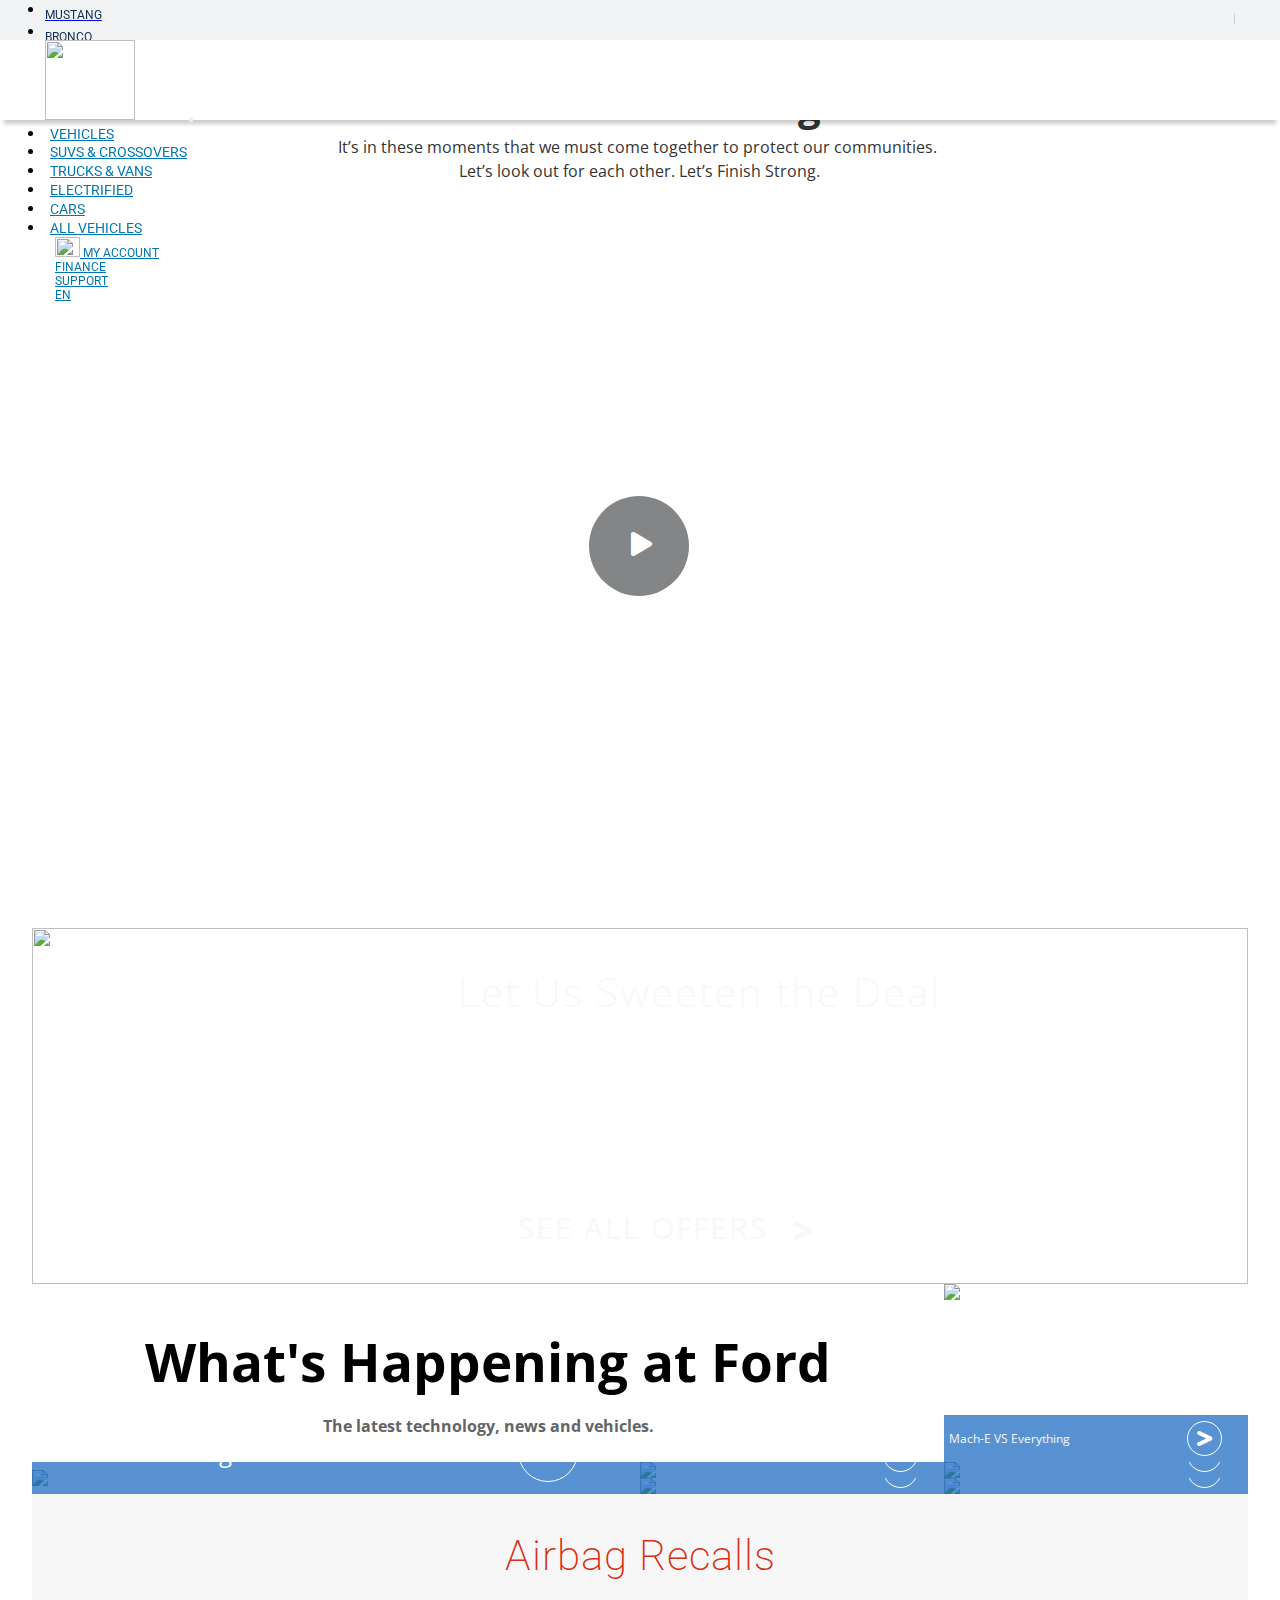
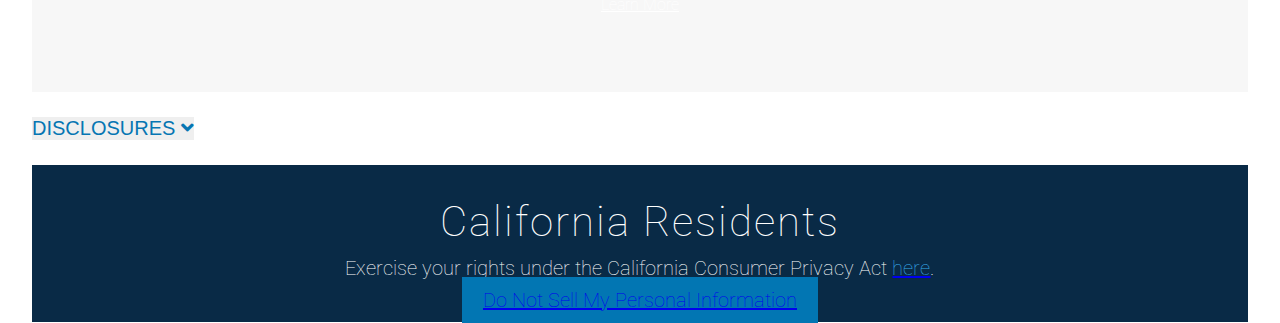
==== commit cd40dc32: "right menu" ====
--- a/index.html
+++ b/index.html
@@ -33,186 +33,260 @@
 <body>
   <!-- Bảo  code here  -->
   <!-- HEADER -->
-  <header>
-    <nav class="navbar navbar-expand-lg navbar-light bg-light ford__navbar-top row">
-      <div class="collapse navbar-collapse" id="navbarSupportedContent">
-        <div class="eyebrow-left col-10">
-          <div class="navbar-header no-float-md row w-100">
-            <ul class="navbar-nav">
-              <li class="nav-item">
-                <a class="eyebrow-item nav-link " href="/mustang/?gnav=eyebrow-brand-mustang" aria-label="View all Ford Mustangs">
-                  <span class="eyebrow-icon ford-mustang" aria-hidden="true" role="decorative"></span>
-                  <span class="eyebrow-item-text">MUSTANG</span></a>
-              </li>
-  
-              <li class="nav-item">
-                <a class="eyebrow-item nav-link not-first " href="https://www.ford.com/bronco/?gnav=eyebrow-brand-brnco"
-                  aria-label="View All Ford Broncos">
-                  <span class="eyebrow-icon ford-bronco" aria-hidden="true" role="decorative"></span><span
-                    class="eyebrow-item-text">BRONCO</span></a>
-  
-              </li>
-  
-              <li class="nav-item">
-                <a class="eyebrow-item nav-link not-first " href="/used/?gnav=eyebrow-cpo"
-                  aria-label="View Ford Certified Used Vehicles">
-                  <span class="eyebrow-item-text">CERTIFIED USED</span></a>
-  
-              </li>
-            </ul>
-          </div>
-        </div>
-        <div class="eyebrow-right col-2">
-          <div class="fgx-lad-item flyout-item-wrap" id="brand-nav-lad-item"
-            data-fgx-fordmainnav-flyout-id="fgx-fordMainNav-flyout-1">
-            <a class="fgx-no-dealer lad-link dealer-gnav-update"
-              href="https://www.ford.com/dealerships/?gnav=header-finddealer" id="brand-nav-lad-notsaved-lnk">
-              <span class="fgx-nav-icon lad-link-icon icon-saved-dealer" aria-hidden="true"><i
-                  class="fa fa-map-marker-alt"></i></span>
-              <span class="lad-link-label text" id="brand-nav-lad-notsaved-lnk-lbl">Dealership
-                Locations</span>
+  <header id="ford_Header">
+    <div class="container-fluid ford_nav_container">
+        <nav class="navbar navbar-expand-lg ford_first_nav fixed-top">
+            <div class="ford_leftHeader">
+                <ul class="navbar-nav ford_header_nav">
+                    <li class="nav-item ford_first_nav_item">
+                        <a class="ford_first_nav_content ford_nav_mustang" href="#">
+                            <img src="./img/tải xuống (4).svg" alt="">
+                            <span class="ford_nav_mustang_text"> MUSTANG </span>
+                            <span class="sr-only">(current)</span>
+                        </a>
+                    </li>
+                    <li class="nav-item ford_first_nav_item">
+                        <a class="ford_first_nav_content ford_nav_bronco" href="#">
+                            <img src="./img/tải xuống (5).svg" alt="">
+                            <span class="ford_nav_bronco_text"> BRONCO </span>
+                            <span class="sr-only">(current)</span>
+                        </a>
+                    </li>
+                    <li class="nav-item ford_first_nav_item">
+                        <a class="ford_first_nav_content ford_nav_used" href="#">
+                            <span class="ford_nav_used_text"> CERTIFIED USED </span>
+                            <span class="sr-only">(current)</span>
+                        </a>
+                    </li>
+                </ul>
+            </div>
+            <a href="#" class="ford_rightHeader">
+                <div class="ford_rightHeader_content ford_rightHeader_image"><img src="./img/tải xuống (1).svg"
+                        alt=""></div>
+                <div class="ford_rightHeader_content ford_rightHeader_text"><span>Dealership Locations</span></div>
             </a>
-            <div class="flyout-container flyout-lad hidden" id="brand-nav-lad-saved-cnt">
-              <div class="flyout-menu-item-container">
-                <div class="fgx-saved-dealer-content"></div>
-              </div>
+        </nav>
+    </div>
+
+    <!-- NAVBAR -->
+    <div class="container-fluid ford_second_nav_container">
+        <nav class="navbar navbar-expand-lg navbar-light ford_second_nav fixed-top">
+            <a class="navbar-brand ford_logo" href="#"><img src="./img/Ford.png" alt=""></a>
+            <button class="navbar-toggler ford_nav_button" type="button" data-toggle="collapse"
+                data-target="#navbarSupportedContent" aria-controls="navbarSupportedContent" aria-expanded="false"
+                aria-label="Toggle navigation">
+                <span class="navbar-toggler-icon"></span>
+            </button>
+            <!-- 2nd NAV LEFT -->
+            <div class="collapse navbar-collapse ford_navbar_collapse " id="navbarSupportedContent">
+                <div class="ford_second_nav_left">
+                    <ul class="navbar-nav ">
+                        <li class="nav-item active ford_second_nav_item_left">
+                            <a class="nav-link ford_second_nav_content ford_vehicles_content" href="#"><span
+                                    class="ford_vehicles_text"> VEHICLES </span> <span class="ford_arrow_up"><i
+                                        class="fa fa-angle-up"></i></span> <span
+                                    class="sr-only">(current)</span></a>
+                        </li>
+                        <li class="nav-item active ford_second_nav_item_left">
+                            <a class="nav-link ford_second_nav_content" href="#"><span class="ford_text_left"> SUVS
+                                    & CROSSOVERS </span> <span class="ford_arrow_down"><i
+                                        class="fa fa-angle-down"></i></span><span
+                                    class="sr-only">(current)</span></a>
+                        </li>
+                        <li class="nav-item active ford_second_nav_item_left">
+                            <a class="nav-link ford_second_nav_content" href="#"><span class="ford_text_left">
+                                    TRUCKS & VANS </span> <span class="ford_arrow_down"><i
+                                        class="fa fa-angle-down"></i></span><span
+                                    class="sr-only">(current)</span></a>
+                        </li>
+                        <li class="nav-item active ford_second_nav_item_left">
+                            <a class="nav-link ford_second_nav_content" href="#"><span class="ford_text_left">
+                                    ELECTRIFIED </span> <span class="ford_arrow_down"><i
+                                        class="fa fa-angle-down"></i></span><span
+                                    class="sr-only">(current)</span></a>
+                        </li>
+                        <li class="nav-item active ford_second_nav_item_left">
+                            <a class="nav-link ford_second_nav_content" href="#"><span class="ford_text_left"> CARS
+                                </span> <span class="ford_arrow_down"><i class="fa fa-angle-down"></i></span><span
+                                    class="sr-only">(current)</span></a>
+                        </li>
+                        <li class="nav-item active ford_second_nav_item_left">
+                            <a class="nav-link ford_second_nav_content" href="#"><span class="ford_text_left"> ALL
+                                    VEHICLES </span> <span class="ford_arrow_down"><i
+                                        class="fa fa-angle-down"></i></span><span
+                                    class="sr-only">(current)</span></a>
+                        </li>
+                    </ul>
+                </div>
+                <!-- 2nd NAV RIGHT -->
+                <div class="ford_second_nav_right ">
+                    <ul class="navbar-nav ford_second_nav_list_right">
+                        <li class="nav-item active ford_second_nav_item_right">
+                              <a class="nav-link ford_second_nav_content_right ford__dropdown-menu" id="ford__dropdown-menu_account" href="#">
+                                <span class="ford_text_right">
+                                <img src="./img/tải xuống.svg"alt="">
+                                <span class="ford_account_text"> MY ACCOUNT </span>
+                                </span>
+                            </a>
+                            <div class="ford__dropdown" id="right_dropdown_account">
+                                <div>
+                                        <a class="dropdown-item" href="#">
+                                            <span class="ford_link_text">Sign In</span>
+                                            <span class="ford_link_text ford_link_icon"><i class="fa fa-angle-right"></i></span>
+                                        </a>
+                                        <div class="clearfix"></div>
+                                        <a class="dropdown-item" href="#">
+                                            <span class="ford_link_text">My Ford Vehicle </span>
+                                            <span class="ford_link_text ford_link_icon"><i class="fa fa-angle-right"></i></span>
+                                        </a>
+                                        <div class="clearfix"></div>
+                                        <a class="dropdown-item" href="#">
+                                            <span class="ford_link_text">Saved Items </span>
+                                            <span class="ford_link_text ford_link_icon"><i class="fa fa-angle-right"></i></span>
+                                        </a>
+                                        <div class="clearfix"></div>
+                                </div>
+                            </div>
+                        </li>
+                        <li class="nav-item dropdown  active ford_second_nav_item_right">
+                            <a class="nav-link ford_second_nav_content_right ford__dropdown-menu" id="ford__dropdown-menu_finance" href="#">
+                                <span class="ford_text_right"> FINANCE </span>
+                            </a>
+                            <div class="ford__dropdown" id="right_dropdown_finance">
+                                <div>
+                                        <a class="dropdown-item" href="#">
+                                            <span class="ford_link_text">Sign In</span>
+                                            <span class="ford_link_text ford_link_icon"><i class="fa fa-angle-right"></i></span>
+                                        </a>
+                                        <div class="clearfix"></div>
+                                        <a class="dropdown-item" href="#">
+                                            <span class="ford_link_text">Sign In</span>
+                                            <span class="ford_link_text ford_link_icon"><i class="fa fa-angle-right"></i></span>
+                                        </a>
+                                        <div class="clearfix"></div>
+                                        <a class="dropdown-item" href="#">
+                                            <span class="ford_link_text">Sign In</span>
+                                            <span class="ford_link_text ford_link_icon"><i class="fa fa-angle-right"></i></span>
+                                        </a>
+                                        <div class="clearfix"></div>
+                                        <a class="dropdown-item" href="#">
+                                            <span class="ford_link_text">My Ford Vehicle </span>
+                                            <span class="ford_link_text ford_link_icon"><i class="fa fa-angle-right"></i></span>
+                                        </a>
+                                        <div class="clearfix"></div>
+                                        <a class="dropdown-item" href="#">
+                                            <span class="ford_link_text">Saved Items </span>
+                                            <span class="ford_link_text ford_link_icon"><i class="fa fa-angle-right"></i></span>
+                                        </a>
+                                        <div class="clearfix"></div>
+                                </div>
+                            </div>
+                        </li>
+                        <li class="nav-item dropdown active ford_second_nav_item_right">
+                            <a class="nav-link ford_second_nav_content_right ford__dropdown-menu" id="ford__dropdown-menu_support" href="#">
+                                <span class="ford_text_right"> SUPPORT </span>
+                            </a>
+                            <div class="ford__dropdown" id="right_dropdown_support">
+                                <div>
+                                        <a class="dropdown-item" href="#">
+                                            <span class="ford_link_text">Ask Ford</span>
+                                            <span class="ford_link_text ford_link_icon"><i class="fa fa-angle-right"></i></span>
+                                        </a>
+                                        <div class="clearfix"></div>
+                                        <a class="dropdown-item" href="#">
+                                            <span class="ford_link_text">Owners</span>
+                                            <span class="ford_link_text ford_link_icon"><i class="fa fa-angle-right"></i></span>
+                                        </a>
+                                        <div class="clearfix"></div>
+                                        <a class="dropdown-item" href="#">
+                                            <span class="ford_link_text">Vehicle Support & How-Tos</span>
+                                            <span class="ford_link_text ford_link_icon"><i class="fa fa-angle-right"></i></span>
+                                        </a>
+                                        <div class="clearfix"></div>
+                                        <a class="dropdown-item" href="#">
+                                            <span class="ford_link_text">Vehicle Maintenance & Service</span>
+                                            <span class="ford_link_text ford_link_icon"><i class="fa fa-angle-right"></i></span>
+                                        </a>
+                                        <div class="clearfix"></div>
+                                        <a class="dropdown-item" href="#">
+                                            <span class="ford_link_text">Warranty</span>
+                                            <span class="ford_link_text ford_link_icon"><i class="fa fa-angle-right"></i></span>
+                                        </a>
+                                        <div class="clearfix"></div>
+                                        <a class="dropdown-item" href="#">
+                                            <span class="ford_link_text">FordPass</span>
+                                            <span class="ford_link_text ford_link_icon"><i class="fa fa-angle-right"></i></span>
+                                        </a>
+                                        <div class="clearfix"></div>
+                                        <a class="dropdown-item" href="#">
+                                            <span class="ford_link_text">Contact Ford</span>
+                                            <span class="ford_link_text ford_link_icon"><i class="fa fa-angle-right"></i></span>
+                                        </a>
+                                        <div class="clearfix"></div>
+                                        <form class="fgx-search-form" name="fgxMainNavSearchForm" method="GET" action="//www.ford.com/search/" novalidate="" role="search">
+                                            <div class="form-group">
+                                                <form class="form-inline">
+                                                    <input class="form-control my-1 mr-sm-2" type="search" placeholder="Search" aria-label="Search">
+                                                    <button class="btn btn-outline-success my-2 my-sm-0" type="submit"><i class="fa fa-search"></i></button>
+                                                  </form>
+                                                <ul class="search-suggestions" style="display: none;"></ul>
+                                            </div>
+                                        </form>
+                                </div>
+                            </div>
+                        </li>
+                        <li class="nav-item dropdown active ford_second_nav_item_right">
+                            <a class="nav-link ford_second_nav_content_right ford__dropdown-menu" id="ford__dropdown-menu_EN" href="#">
+                                <span class="ford_text_right"> EN </span>
+                            </a>
+                            <div class="ford__dropdown" id="right_dropdown_EN">
+                                <div>
+                                        <a class="dropdown-item" href="#">
+                                            <span class="ford_link_text">English</span>
+                                            <span class="ford_link_text ford_link_icon"><i class="fa fa-angle-right"></i></span>
+                                        </a>
+                                        <div class="clearfix"></div>
+                                        <a class="dropdown-item" href="#">
+                                            <span class="ford_link_text">Spanish</span>
+                                            <span class="ford_link_text ford_link_icon"><i class="fa fa-angle-right"></i></span>
+                                        </a>
+                                        <div class="clearfix"></div>
+                                </div>
+                            </div>
+                        </li>
+                    </ul>
+                </div>
+                <!-- BOTTOM COLLAPSE -->
+                <ul class="ford_bottom_list">
+                    <li class="ford_bottom_item ">
+                        <a class="nav-link ford_second_nav_content_right ford_bottom" href="#"> <span
+                                class="ford_bottom_mustang_img"><img src="./img/tải xuống (4).svg" alt=""></span>
+                            <span class="ford_bottom_mustang_text"> MUSTANG </span><span
+                                class="sr-only">(current)</span></a>
+                    </li>
+                    <li class="ford_bottom_item ">
+                        <a class="nav-link ford_second_nav_content_right ford_bottom" href="#"> <span
+                                class="ford_bottom_bronco_img"><img src="./img/tải xuống (5).svg" alt=""></span>
+                            <span class="ford_bottom_bronco_text"> BRONCO </span><span
+                                class="sr-only">(current)</span></a>
+                    </li>
+                    <li class="ford_bottom_item ">
+                        <a class="nav-link ford_second_nav_content_right ford_bottom" href="#"> FORD USED <span
+                                class="sr-only">(current)</span></a>
+                    </li>
+                </ul>
+
             </div>
-          </div>
-        </div>
-
+        </nav>
+        
+    </div>
+
+    <div id="myNav" class="overlay">
+        <div class="overlay-content overlay-content-bgcolor">
+          
+        </div>
       </div>
-
-    </nav>
-    <nav class="navbar navbar-expand-lg navbar-light bg-success ford__navbar-bot">
-      <div class="collapse navbar-collapse" id="navbarSupportedContent">
-        <div class="navbar-header no-float-md row w-100">
-          <div class="col-2">
-            <a class="navbar-brand" href="#">Navbar</a>
-          </div>
-          <div class="col-6">
-            <ul class="navbar-nav">
-              <li class="nav-item dropdown">
-                <a class="nav-link" href="#" id="navbarDropdown" role="button" data-toggle="dropdown"
-                  aria-haspopup="true" aria-expanded="false">
-                  <span class="link_text">SUVS & CROSSOVERS</span>
-                </a>
-                <div class="dropdown-menu" aria-labelledby="navbarDropdown">
-                  <a class="dropdown-item" href="#">Action</a>
-                  <a class="dropdown-item" href="#">Another action</a>
-                  <div class="dropdown-divider"></div>
-                  <a class="dropdown-item" href="#">Something else here</a>
-                </div>
-              </li>
-              <li class="nav-item dropdown">
-                <a class="nav-link" href="#" id="navbarDropdown" role="button" data-toggle="dropdown"
-                  aria-haspopup="true" aria-expanded="false">
-                  <span class="link_text">TRUCKS & VANS</span>
-                </a>
-                <div class="dropdown-menu" aria-labelledby="navbarDropdown">
-                  <a class="dropdown-item" href="#">Action</a>
-                  <a class="dropdown-item" href="#">Another action</a>
-                  <div class="dropdown-divider"></div>
-                  <a class="dropdown-item" href="#">Something else here</a>
-                </div>
-              </li>
-              <li class="nav-item dropdown">
-                <a class="nav-link" href="#" id="navbarDropdown" role="button" data-toggle="dropdown"
-                  aria-haspopup="true" aria-expanded="false">
-                  <span class="link_text">ELECTRIFIED</span>
-                </a>
-                <div class="dropdown-menu" aria-labelledby="navbarDropdown">
-                  <a class="dropdown-item" href="#">Action</a>
-                  <a class="dropdown-item" href="#">Another action</a>
-                  <div class="dropdown-divider"></div>
-                  <a class="dropdown-item" href="#">Something else here</a>
-                </div>
-              </li>
-              <li class="nav-item dropdown">
-                <a class="nav-link" href="#" id="navbarDropdown" role="button" data-toggle="dropdown"
-                  aria-haspopup="true" aria-expanded="false">
-                  <span class="link_text">CARS</span>
-                </a>
-                <div class="dropdown-menu" aria-labelledby="navbarDropdown">
-                  <a class="dropdown-item" href="#">Action</a>
-                  <a class="dropdown-item" href="#">Another action</a>
-                  <div class="dropdown-divider"></div>
-                  <a class="dropdown-item" href="#">Something else here</a>
-                </div>
-              </li>
-              <li class="nav-item dropdown">
-                <a class="nav-link" href="#" id="navbarDropdown" role="button" data-toggle="dropdown"
-                  aria-haspopup="true" aria-expanded="false">
-                  <span class="link_text">ALL VEHICLES</span>
-                </a>
-                <div class="dropdown-menu" aria-labelledby="navbarDropdown">
-                  <a class="dropdown-item" href="#">Action</a>
-                  <a class="dropdown-item" href="#">Another action</a>
-                  <div class="dropdown-divider"></div>
-                  <a class="dropdown-item" href="#">Something else here</a>
-                </div>
-              </li>
-            </ul>
-          </div>
-          <div class="col-4">
-            <ul class="navbar-nav">
-              <li class="nav-item dropdown">
-                <a class="nav-link" href="#" id="navbarDropdown" role="button" data-toggle="dropdown"
-                  aria-haspopup="true" aria-expanded="false">
-                  <span class="link_text">MY ACCOUNT</span>
-                </a>
-                <div class="dropdown-menu" aria-labelledby="navbarDropdown">
-                  <a class="dropdown-item" href="#">Action</a>
-                  <a class="dropdown-item" href="#">Another action</a>
-                  <div class="dropdown-divider"></div>
-                  <a class="dropdown-item" href="#">Something else here</a>
-                </div>
-              </li>
-              <li class="nav-item dropdown">
-                <a class="nav-link" href="#" id="navbarDropdown" role="button" data-toggle="dropdown"
-                  aria-haspopup="true" aria-expanded="false">
-                  <span class="link_text">FINANCE</span>
-                </a>
-                <div class="dropdown-menu" aria-labelledby="navbarDropdown">
-                  <a class="dropdown-item" href="#">Action</a>
-                  <a class="dropdown-item" href="#">Another action</a>
-                  <div class="dropdown-divider"></div>
-                  <a class="dropdown-item" href="#">Something else here</a>
-                </div>
-              </li>
-              <li class="nav-item dropdown">
-                <a class="nav-link" href="#" id="navbarDropdown" role="button" data-toggle="dropdown"
-                  aria-haspopup="true" aria-expanded="false">
-                  <span class="link_text">SUPPORT</span>
-                </a>
-                <div class="dropdown-menu" aria-labelledby="navbarDropdown">
-                  <a class="dropdown-item" href="#">Action</a>
-                  <a class="dropdown-item" href="#">Another action</a>
-                  <div class="dropdown-divider"></div>
-                  <a class="dropdown-item" href="#">Something else here</a>
-                </div>
-              </li>
-              <li class="nav-item dropdown">
-                <a class="nav-link" href="#" id="navbarDropdown" role="button" data-toggle="dropdown"
-                  aria-haspopup="true" aria-expanded="false">
-                  <span class="link_text">EN</span>
-                </a>
-                <div class="dropdown-menu" aria-labelledby="navbarDropdown">
-                  <a class="dropdown-item" href="#">Action</a>
-                  <a class="dropdown-item" href="#">Another action</a>
-                  <div class="dropdown-divider"></div>
-                  <a class="dropdown-item" href="#">Something else here</a>
-                </div>
-              </li>
-            </ul>
-          </div>
-        </div>
-      </div>
-      <button class="navbar-toggler" type="button" data-toggle="collapse" data-target="#navbarSupportedContent"
-        aria-controls="navbarSupportedContent" aria-expanded="false" aria-label="Toggle navigation">
-        <span class="navbar-toggler-icon"></span>
-      </button>
-    </nav>
-  </header>
+</header>
   <section id="ford__Carousel">
     <div class="ford__carousel"></div>
   </section>
@@ -749,6 +823,80 @@
           view = 0;
         }
       });
+        // menu
+        let menu_down = 0;
+            let temp_1 = 0;
+            let temp_2 = 0;
+            let temp_3 = 0;
+            let temp_4 = 0;
+            // ACCOUNT
+            $("#ford__dropdown-menu_account").click(function () {
+                $("#right_dropdown_finance").hide();
+                $("#right_dropdown_support").hide();
+                $("#right_dropdown_EN").hide();
+                $("#right_dropdown_account").slideToggle("slow");
+                if(temp_2 == 1) temp_2 = 0;
+                if(temp_3 == 1) temp_3 = 0;
+                if(temp_4 == 1) temp_4 = 0;
+                if(temp_1 == 0) temp_1 = 1;
+                else temp_1 = 0;
+                menu_updown_over();
+            });
+            // FINANCE
+            $("#ford__dropdown-menu_finance").click(function () {
+                $("#right_dropdown_account").hide();
+                $("#right_dropdown_support").hide();
+                $("#right_dropdown_EN").hide();
+                $("#right_dropdown_finance").slideToggle("slow");
+                if(temp_1 == 1) temp_1 = 0;
+                if(temp_3 == 1) temp_3 = 0;
+                if(temp_4 == 1) temp_4 = 0;
+                if(temp_2 == 0) temp_2 = 1;
+                else temp_2 = 0;
+                menu_updown_over();
+            });
+            // SUPORRT
+            $("#ford__dropdown-menu_support").click(function () {
+                $("#right_dropdown_account").hide();
+                $("#right_dropdown_finance").hide();
+                $("#right_dropdown_EN").hide();
+                $("#right_dropdown_support").slideToggle("slow");
+                if(temp_1 == 1) temp_1 = 0;
+                if(temp_2 == 1) temp_2 = 0;
+                if(temp_4 == 1) temp_4 = 0;
+                if(temp_3 == 0) temp_3 = 1;
+                else temp_3 = 0;
+                menu_updown_over();
+            });
+            // EN
+            $("#ford__dropdown-menu_EN").click(function () {
+                $("#right_dropdown_account").hide();
+                $("#right_dropdown_finance").hide();
+                $("#right_dropdown_support").hide();
+                $("#right_dropdown_EN").slideToggle("slow");
+                if(temp_1 == 1) temp_1 = 0;
+                if(temp_2 == 1) temp_2 = 0;
+                if(temp_3 == 1) temp_3 = 0;
+                if(temp_4 == 0) temp_4 = 1;
+                else temp_4 = 0;
+                menu_updown_over();
+            });
+
+            
+            function menu_updown_over() {
+                if (menu_down == 0 ) {
+                    document.getElementById("myNav").style.height = "100%";
+                    menu_down = 1;
+                    console.log("temp_1 : "+temp_1 + " temp_2 : " + temp_2);
+                }
+                else {
+                    console.log("temp_1 : "+temp_1 + " temp_2 : " + temp_2);
+                    if(temp_1 == 0 && temp_2 == 0 && temp_3 == 0 && temp_4 == 0) {
+                        document.getElementById("myNav").style.height = "0%";
+                        menu_down = 0;
+                    }
+                }
+            }
     });
   </script>
 
--- a/css/main.css
+++ b/css/main.css
@@ -0,0 +1,1490 @@
+* {
+  padding: 0;
+  margin: 0;
+  -webkit-box-sizing: border-box;
+          box-sizing: border-box;
+}
+
+html, body {
+  font-family: 'Roboto', sans-serif;
+}
+
+.container-fluid {
+  padding: 0;
+}
+
+#ford_Header {
+  position: relative;
+  z-index: 999;
+}
+
+#ford_Header .fixed-top {
+  position: fixed;
+  top: 0;
+  right: 0;
+  left: 0;
+  z-index: 1030;
+}
+
+#ford_Header .overlay {
+  height: 0%;
+  width: 100%;
+  position: fixed;
+  top: 0;
+  left: 0;
+  z-index: 4;
+  background-color: black;
+  background-color: rgba(0, 0, 0, 0.9);
+  overflow-y: hidden;
+  -webkit-transition: 0.5s;
+  transition: 0.5s;
+}
+
+#ford_Header .overlay .overlay-content {
+  position: relative;
+  top: 25%;
+  width: 100%;
+  text-align: center;
+  margin-top: 30px;
+}
+
+#ford_Header .overlay .overlay-content a {
+  padding: 8px;
+  text-decoration: none;
+  font-size: 36px;
+  color: #818181;
+  display: block;
+  -webkit-transition: 0.3s;
+  transition: 0.3s;
+}
+
+#ford_Header .overlay .overlay-content-bgcolor {
+  background-color: #dedfe0;
+}
+
+.ford_first_nav {
+  padding: 0 45px;
+  width: 100%;
+  height: 40px;
+  background-color: #f2f3f5;
+}
+
+.ford_first_nav .ford_leftHeader {
+  display: -webkit-box;
+  display: -ms-flexbox;
+  display: flex;
+}
+
+.ford_first_nav .ford_leftHeader .ford_header_nav {
+  width: 100%;
+}
+
+.ford_first_nav .ford_leftHeader .ford_header_nav .ford_nav_mustang {
+  position: relative;
+}
+
+.ford_first_nav .ford_leftHeader .ford_header_nav .ford_nav_mustang::after {
+  content: "";
+  margin-top: 5px;
+  height: 80%;
+  width: 1px;
+  position: absolute;
+  right: -70px;
+  top: 0;
+  background-color: gray;
+  opacity: 0.3;
+}
+
+.ford_first_nav .ford_leftHeader .ford_header_nav .ford_nav_mustang .ford_nav_mustang_text:hover {
+  color: #0276b3;
+}
+
+.ford_first_nav .ford_leftHeader .ford_header_nav .ford_nav_bronco {
+  position: relative;
+}
+
+.ford_first_nav .ford_leftHeader .ford_header_nav .ford_nav_bronco::after {
+  content: "";
+  margin-top: 10px;
+  height: 50%;
+  width: 1px;
+  position: absolute;
+  right: -60px;
+  top: 0;
+  background-color: gray;
+  opacity: 0.3;
+}
+
+.ford_first_nav .ford_leftHeader .ford_header_nav .ford_nav_bronco .ford_nav_bronco_text:hover {
+  color: #337ab7;
+}
+
+.ford_first_nav .ford_leftHeader .ford_header_nav .ford_nav_used .ford_nav_used_text:hover {
+  color: #0276b3;
+}
+
+.ford_first_nav .ford_leftHeader .ford_header_nav .ford_first_nav_content {
+  display: -webkit-box;
+  display: -ms-flexbox;
+  display: flex;
+  -webkit-box-align: center;
+      -ms-flex-align: center;
+          align-items: center;
+  margin-right: 70px;
+  height: 100%;
+}
+
+.ford_first_nav .ford_leftHeader .ford_header_nav .ford_first_nav_content:hover {
+  text-decoration: none;
+}
+
+.ford_first_nav .ford_leftHeader .ford_header_nav .ford_first_nav_content span {
+  font-size: 12px;
+  color: #102b4e;
+}
+
+.ford_first_nav .ford_rightHeader {
+  display: -webkit-box;
+  display: -ms-flexbox;
+  display: flex;
+  -webkit-box-align: center;
+      -ms-flex-align: center;
+          align-items: center;
+  margin-left: auto;
+}
+
+.ford_first_nav .ford_rightHeader:hover {
+  text-decoration: none;
+}
+
+.ford_first_nav .ford_rightHeader .ford_rightHeader_content {
+  font-size: 13px;
+  color: #2861a4;
+  font-weight: 700;
+}
+
+.ford_first_nav .ford_rightHeader .ford_rightHeader_content img {
+  width: 100%;
+  height: 23px;
+  margin-right: -30px;
+}
+
+.ford_vehicles_content {
+  display: block;
+}
+
+.ford_second_nav_container .ford_second_nav {
+  margin-top: 2.5rem;
+  padding: 0 45px;
+  background-color: #fff;
+  height: 80px;
+  -webkit-box-shadow: 0 8px 4px -4px #0003;
+          box-shadow: 0 8px 4px -4px #0003;
+}
+
+.ford_second_nav_container .ford_second_nav .ford_second_nav_left .ford_vehicles {
+  display: none;
+}
+
+.ford_second_nav_container .ford_second_nav .ford_second_nav_left .ford_second_nav_content {
+  font-size: 14px;
+  color: #0276b3;
+  margin: 0 5px;
+  padding-left: 0;
+}
+
+.ford_second_nav_container .ford_second_nav .ford_second_nav_left .ford_second_nav_content:hover {
+  color: #333333;
+}
+
+.ford_second_nav_container .ford_second_nav .ford_logo {
+  margin-right: 50px;
+  height: 100%;
+}
+
+.ford_second_nav_container .ford_second_nav .ford_logo img {
+  -o-object-fit: contain;
+     object-fit: contain;
+  height: 100%;
+  width: 90px;
+}
+
+.ford_second_nav_container .ford_second_nav .ford_second_nav_right .ford_second_nav_list_right {
+  position: relative;
+}
+
+.ford_second_nav_container .ford_second_nav .ford_second_nav_right .ford_second_nav_item_right {
+  font-size: 12px;
+  display: -webkit-box;
+  display: -ms-flexbox;
+  display: flex;
+  -webkit-box-align: center;
+      -ms-flex-align: center;
+          align-items: center;
+  margin: 0 10px;
+}
+
+.ford_second_nav_container .ford_second_nav .ford_second_nav_right .ford_second_nav_item_right .ford_second_nav_content_right {
+  padding: 0;
+  white-space: nowrap;
+  color: #0276b3;
+}
+
+.ford_second_nav_container .ford_second_nav .ford_second_nav_right .ford_second_nav_item_right .ford_second_nav_content_right:hover {
+  color: #333;
+}
+
+.ford_second_nav_container .ford_second_nav .ford_second_nav_right .ford_second_nav_item_right .ford__dropdown {
+  z-index: 1030;
+  position: absolute;
+  top: 50px;
+  left: 10px;
+  background-color: #fff;
+  display: none;
+}
+
+.ford_second_nav_container .ford_second_nav .ford_second_nav_right .ford_second_nav_item_right .ford__dropdown .dropdown-item {
+  border-bottom: 1px solid #a1a7b3;
+  display: -webkit-box;
+  display: -ms-flexbox;
+  display: flex;
+}
+
+.ford_second_nav_container .ford_second_nav .ford_second_nav_right .ford_second_nav_item_right .ford__dropdown .dropdown-item .ford_link_text {
+  white-space: nowrap;
+  color: #0276b3;
+  font-size: 16px;
+  padding: 10px 125px 10px 0px;
+}
+
+.ford_second_nav_container .ford_second_nav .ford_second_nav_right .ford_second_nav_item_right .ford__dropdown .dropdown-item .ford_link_icon {
+  text-align: right;
+  float: right;
+  width: 100%;
+  padding: 10px 0px;
+}
+
+.ford_second_nav_container .ford_second_nav .ford_second_nav_right .ford_second_nav_item_right .ford__dropdown .dropdown-item:hover {
+  background-color: #fff;
+}
+
+.ford_second_nav_container .ford_second_nav .ford_second_nav_right .ford_second_nav_item_right .ford__dropdown .dropdown-item:hover .ford_link_text {
+  color: #333;
+}
+
+.ford_second_nav_container .ford_second_nav .ford_second_nav_right .ford_second_nav_item_right #right_dropdown_finance {
+  top: 50px;
+  left: -110px;
+}
+
+.ford_second_nav_container .ford_second_nav .ford_second_nav_right .ford_second_nav_item_right #right_dropdown_support {
+  top: 50px;
+  left: -180px;
+}
+
+.ford_second_nav_container .ford_second_nav .ford_second_nav_right .ford_second_nav_item_right #right_dropdown_support .ford_link_text {
+  padding: 10px 10px;
+}
+
+.ford_second_nav_container .ford_second_nav .ford_second_nav_right .ford_second_nav_item_right #right_dropdown_EN {
+  top: 50px;
+  left: -250px;
+}
+
+.ford_second_nav_container .ford_second_nav .ford_second_nav_right .ford_second_nav_item_right #right_dropdown_EN .ford_link_text {
+  padding: 10px 150px 10px 10px;
+}
+
+.ford_second_nav_container .ford_second_nav .ford_second_nav_right .ford_second_nav_item_right #right_dropdown_EN .ford_link_icon {
+  padding: 10px 0px;
+}
+
+.ford_second_nav_container .ford_second_nav .ford_second_nav_right img {
+  width: 25px;
+  height: 100%;
+}
+
+.ford_second_nav_container {
+  position: relative;
+}
+
+.ford_second_nav_container .ford_second_nav .ford_navbar_collapse {
+  -webkit-box-pack: justify;
+      -ms-flex-pack: justify;
+          justify-content: space-between;
+}
+
+.ford_arrow_down {
+  display: none;
+}
+
+.ford_arrow_up {
+  display: none;
+}
+
+.ford_arrow_right {
+  display: block;
+}
+
+.ford_deal {
+  display: none;
+}
+
+.ford_en {
+  margin-left: -20px;
+}
+
+.ford_bottom_list {
+  display: none;
+}
+
+#intro__Picture {
+  padding-top: 75px;
+  width: 98%;
+  margin: 0 auto;
+  font-family: 'Open Sans', sans-serif;
+}
+
+#intro__Picture .ford__let {
+  position: relative;
+  -webkit-transition: all 1s;
+  transition: all 1s;
+}
+
+#intro__Picture .ford__let img {
+  width: 100%;
+  display: block;
+}
+
+#intro__Picture .ford__let .ds_none {
+  display: none;
+}
+
+#intro__Picture .ford__let .content {
+  color: #F7F8FA;
+  font-size: 50px;
+  font-weight: normal;
+  position: absolute;
+  top: 18%;
+  left: 32%;
+  letter-spacing: 2px;
+}
+
+#intro__Picture .ford__let .see_more {
+  position: absolute;
+  bottom: 10%;
+  left: 43%;
+  letter-spacing: 2px;
+}
+
+#intro__Picture .ford__let .see_more a {
+  color: #F7F8FA;
+  font-size: 20px;
+  font-weight: normal;
+  text-decoration: none;
+}
+
+#intro__Picture .ford__let .see_more a .seemore__icon {
+  position: relative;
+}
+
+#intro__Picture .ford__let .see_more a .seemore__icon i {
+  -webkit-transition: 0.5s;
+  transition: 0.5s;
+  width: 11px;
+  height: 11px;
+  border-radius: 50%;
+  border: 1px solid white;
+  line-height: 0.5;
+  padding: 11px;
+  display: inline-block;
+  font-size: 12px;
+  position: absolute;
+  top: 30%;
+  left: 30%;
+}
+
+#intro__Picture .ford__let:hover .seemore__icon i {
+  background-color: white;
+  color: #456f85;
+}
+
+#intro__Picture .ford_list {
+  width: 98%;
+  margin: 0 auto;
+  display: -ms-grid;
+  display: grid;
+  -ms-grid-columns: (1fr)[4];
+      grid-template-columns: repeat(4, 1fr);
+}
+
+#intro__Picture .ford_list .item {
+  -webkit-transition: 0.5s;
+  transition: 0.5s;
+  position: relative;
+  width: 100%;
+  overflow: hidden;
+}
+
+#intro__Picture .ford_list .item .info_detail {
+  position: absolute;
+  bottom: 0;
+  left: 0;
+  width: 100%;
+  background: rgba(21, 101, 192, 0.71);
+  font-weight: 400;
+  color: #FFF;
+  display: -webkit-box;
+  display: -ms-flexbox;
+  display: flex;
+}
+
+#intro__Picture .ford_list .item .content__Text {
+  color: #F7F8FA;
+  font-size: 12px;
+  font-weight: normal;
+  padding: 15px 5px;
+  display: inline-block;
+  width: 80%;
+}
+
+#intro__Picture .ford_list .item .seemore__icon {
+  width: 20%;
+  display: -webkit-box;
+  display: -ms-flexbox;
+  display: flex;
+  vertical-align: middle;
+  -webkit-box-align: center;
+      -ms-flex-align: center;
+          align-items: center;
+  text-align: center;
+  font-size: 20px;
+}
+
+#intro__Picture .ford_list .item .seemore__icon i {
+  width: 35px;
+  height: 35px;
+  border-radius: 50%;
+  border: 1px solid white;
+  padding: 2px;
+  line-height: 1.5;
+}
+
+#intro__Picture .ford_list .item .seemore__icon i:hover {
+  background-color: white;
+  color: #456f85;
+}
+
+#intro__Picture .ford_list .item:hover img {
+  -webkit-transform: scale(1.2);
+          transform: scale(1.2);
+}
+
+#intro__Picture .ford_list img {
+  width: 100%;
+  display: block;
+  max-width: 100%;
+  -webkit-transition: all 0.5s;
+  transition: all 0.5s;
+  -webkit-transform: scale(1);
+  transform: scale(1);
+}
+
+#intro__Picture .ford_list .ford_item1 {
+  -ms-grid-column: 1;
+  -ms-grid-column-span: 3;
+  grid-column: 1 / span 3;
+}
+
+#intro__Picture .ford_list .ford_item1 h4 {
+  font-size: 3.3rem;
+  text-align: center;
+  line-height: 2;
+}
+
+#intro__Picture .ford_list .ford_item1 p {
+  color: #626466;
+  font-size: 16px !important;
+  font-weight: bold;
+  text-align: center;
+}
+
+#intro__Picture .ford_list .ford_item2 {
+  width: 100%;
+  display: block;
+  overflow: hidden;
+}
+
+#intro__Picture .ford_list .ford_item3 {
+  -ms-grid-column: 1;
+  -ms-grid-column-span: 2;
+  grid-column: 1 / span 2;
+  -ms-grid-row: 2;
+  -ms-grid-row-span: 3;
+  grid-row: 2 / span 3;
+}
+
+#intro__Picture .ford_list .ford_item3 .info_detail .content__Text {
+  color: #F7F8FA;
+  font-size: 24px;
+  font-weight: normal;
+  padding: 25px 10px;
+}
+
+#intro__Picture .ford_list .ford_item3 .info_detail .seemore__icon {
+  font-size: 24px;
+}
+
+#intro__Picture .ford_list .ford_item3 .info_detail .seemore__icon i {
+  width: 40px;
+  height: 40px;
+  border-radius: 50%;
+  border: 1px solid white;
+  padding: 2px;
+  line-height: 1.5;
+}
+
+#Airbag {
+  padding-top: -75px;
+  font-size: 42px;
+}
+
+#Airbag .expanded-header {
+  padding: 30px 0px 50px 0px;
+}
+
+#Airbag .expanded-header h2 {
+  font-size: 42px;
+  text-align: center;
+  line-height: 1.5;
+  font-weight: 200;
+  letter-spacing: 1px;
+}
+
+#Airbag .expanded-header p {
+  text-align: center;
+}
+
+#Airbag .expanded-header p a span {
+  font-size: 16px;
+  padding: 8px 75px;
+  font-weight: 100;
+  display: block;
+}
+
+#Airbag .expanded-header p a {
+  margin-top: 30px;
+  color: white;
+  background-color: #d92e14;
+  border-color: #d92e14;
+}
+
+#Airbag .expanded-header p a:hover {
+  color: #d92e14;
+  background-color: #FFF;
+}
+
+#Disclosures {
+  margin: 20px 0px;
+  width: 98%;
+  margin: 0 auto;
+}
+
+#Disclosures .ford-btn-disclosures {
+  font-size: 20px;
+  font-weight: 100;
+  border: none;
+}
+
+#Disclosures .ford-btn-disclosures .disclosures-open {
+  -webkit-transition: all 0.5s;
+  transition: all 0.5s;
+  -webkit-transform: rotate(0deg);
+          transform: rotate(0deg);
+}
+
+#Disclosures span {
+  color: #0676b3;
+}
+
+#Disclosures .disclosures-content {
+  display: none;
+  padding: 40px 100px;
+  margin: 20px 0;
+  font-size: 13px;
+  overflow: scroll;
+  height: 200px;
+  text-align: inherit;
+  background-color: #f7f7f7;
+}
+
+#Disclosures .disclosures-content ul > li {
+  list-style: none;
+}
+
+#california_Residents {
+  background-color: #092A46;
+  margin-top: 1%;
+}
+
+#california_Residents .alert-banner {
+  padding-top: 25px;
+  padding-bottom: 10px;
+}
+
+#california_Residents .alert-banner-headline {
+  color: #FFFFFF;
+  text-align: center;
+  font-size: 45px;
+  font-weight: 100;
+  letter-spacing: 2px;
+  line-height: 1.5;
+}
+
+#california_Residents .alert-banner-description {
+  display: block;
+  text-align: center;
+}
+
+#california_Residents .alert-banner-description .description {
+  color: #FFFFFF;
+  font-size: 20px;
+  font-weight: 100;
+  text-align: center;
+  line-height: 1.5;
+}
+
+#california_Residents .alert-banner-cta-container {
+  display: block;
+  text-align: center;
+}
+
+#california_Residents .alert-banner-cta-container a {
+  background-color: #37a9e8;
+  border: 1px solid #37a9e8;
+  padding: 10px 20px;
+  font-size: 20px;
+  font-weight: 100;
+  margin-top: 1%;
+  -webkit-transition: all 0.3s;
+  transition: all 0.3s;
+}
+
+#california_Residents .alert-banner-cta-container a:hover {
+  background-color: #FFF;
+  color: #092A46;
+  border: 1px solid #FFF;
+}
+
+#intro__Video {
+  padding: 75px 0px;
+  font-family: 'Open Sans', sans-serif;
+}
+
+#intro__Video .ford__introVideo {
+  width: 80%;
+  margin: 0 auto;
+}
+
+#intro__Video .ford__introVideo .ford__content {
+  width: 65%;
+  margin: 0 auto;
+  padding-bottom: 20px;
+}
+
+#intro__Video .ford__introVideo .ford__content .ford__content_title {
+  color: #333;
+  font-size: 40px;
+  font-weight: 700;
+  text-align: center;
+  line-height: 1.5;
+}
+
+#intro__Video .ford__introVideo .ford__content .ford__plain {
+  color: #333;
+  font-size: 16px;
+  font-weight: normal;
+  text-align: center;
+  line-height: 1.5;
+}
+
+#intro__Video .ford__introVideo .ford__intro__video {
+  background-image: url(../img/image.jpg);
+  background-repeat: no-repeat;
+  width: 100%;
+  height: 650px;
+  background-size: 100% 100%;
+  position: relative;
+}
+
+#intro__Video .ford__introVideo .ford__intro__video .btn_play span {
+  width: 100px;
+  height: 100px;
+  border-radius: 50%;
+  padding: 18px 42px;
+  line-height: 2.5;
+  background-color: rgba(10, 11, 14, 0.5);
+  text-align: center;
+  color: #fff;
+  font-size: 24px;
+  font-weight: normal;
+  color: white;
+  position: absolute;
+  top: 45%;
+  left: 45%;
+  -webkit-transition: all 0.5s;
+  transition: all 0.5s;
+}
+
+#intro__Video .ford__introVideo .ford__intro__video:hover .btn_play span {
+  background-color: #0676b3;
+}
+
+@media screen and (min-width: 320px) {
+  #intro__Video {
+    padding: 25px 0px;
+  }
+  #intro__Video .ford__introVideo .ford__content {
+    width: 100%;
+  }
+  #intro__Video .ford__introVideo .ford__content .ford__content_title {
+    color: #333;
+    font-size: 24px;
+    font-weight: 700;
+    text-align: center;
+    line-height: 1.5;
+  }
+  #intro__Video .ford__introVideo .ford__content .ford__plain {
+    color: #333;
+    font-size: 12px;
+    font-weight: normal;
+    text-align: center;
+    line-height: 1.5;
+  }
+  #intro__Video .ford__introVideo .ford__intro__video {
+    width: 100%;
+    height: 200px;
+    background-size: 100% 100%;
+  }
+  #intro__Video .ford__introVideo .ford__intro__video .btn_play span {
+    width: 60px;
+    height: 60px;
+    padding: 8px 24px;
+    color: #fff;
+    font-size: 20px;
+    font-weight: normal;
+    top: 35%;
+    left: 40%;
+  }
+  #intro__Picture {
+    padding-top: 0px;
+  }
+  #intro__Picture .ford__let img {
+    width: 100%;
+    height: 356px;
+    display: block;
+  }
+  #intro__Picture .ford__let .small_ds_none {
+    display: none;
+  }
+  #intro__Picture .ford__let .small_picture {
+    display: block;
+  }
+  #intro__Picture .ford__let .content {
+    color: #F7F8FA;
+    font-size: 24px;
+    font-weight: 100;
+    top: 8%;
+    left: 15%;
+    letter-spacing: 2px;
+  }
+  #intro__Picture .ford__let .see_more {
+    bottom: 8%;
+    left: 30%;
+    letter-spacing: 2px;
+  }
+  #intro__Picture .ford__let .see_more a .seemore__icon i {
+    -webkit-transition: 0.5s;
+    transition: 0.5s;
+    width: 11px;
+    height: 11px;
+    padding: 12px;
+    font-size: 12px;
+    position: absolute;
+    top: 10%;
+    left: 0%;
+  }
+  #intro__Picture .ford__let .see_more a .seemore__icon .fa-greater-than:before {
+    margin-left: -2px;
+    content: "\f531";
+  }
+  #intro__Picture .ford_list {
+    width: 100%;
+    display: -ms-grid;
+    display: grid;
+    -ms-grid-columns: (1fr)[1];
+        grid-template-columns: repeat(1, 1fr);
+  }
+  #intro__Picture .ford_list .item {
+    -ms-grid-column: 1;
+    -ms-grid-column-span: 3;
+    grid-column: 1 / span 3;
+  }
+  #intro__Picture .ford_list .item .info_detail {
+    background: rgba(6, 120, 188, 0.9);
+  }
+  #intro__Picture .ford_list .item .info_detail_small {
+    width: 100%;
+    background: rgba(6, 120, 188, 0.9);
+    font-weight: 400;
+    color: #FFF;
+  }
+  #intro__Picture .ford_list .item .content__Text {
+    color: #F7F8FA;
+    font-size: 12px;
+    font-weight: 100;
+    padding: 15px 5px;
+    display: inline-block;
+    width: 80%;
+  }
+  #intro__Picture .ford_list .item .seemore__icon {
+    width: 20%;
+    display: -webkit-box;
+    display: -ms-flexbox;
+    display: flex;
+    vertical-align: middle;
+    -webkit-box-align: center;
+        -ms-flex-align: center;
+            align-items: center;
+    text-align: center;
+    font-size: 20px;
+  }
+  #intro__Picture .ford_list .item .seemore__icon i {
+    width: 35px;
+    height: 35px;
+    border-radius: 50%;
+    border: 1px solid white;
+    padding: 2px;
+    line-height: 1.5;
+  }
+  #intro__Picture .ford_list .item .seemore__icon i:hover {
+    background-color: white;
+    color: #456f85;
+  }
+  #intro__Picture .ford_list .item .ford_btn {
+    width: 100%;
+    border: none;
+  }
+  #intro__Picture .ford_list .item .content__Text_small {
+    color: #F7F8FA;
+    font-size: 24px;
+    font-weight: 100;
+    padding: 25px 5px;
+    display: inline-block;
+  }
+  #intro__Picture .ford_list .item .seemore__icon_small {
+    display: inline-block;
+    font-size: 12px;
+  }
+  #intro__Picture .ford_list .item .seemore__icon_small i {
+    width: 25px;
+    height: 25px;
+    border-radius: 50%;
+    border: 1px solid white;
+    padding: 4px;
+    line-height: 1.4;
+  }
+  #intro__Picture .ford_list .item .seemore__icon_small i:hover {
+    background-color: white;
+    color: #456f85;
+  }
+  #intro__Picture .ford_list .card-body {
+    padding: 0;
+  }
+  #intro__Picture .ford_list .small-block {
+    display: block;
+  }
+  #intro__Picture .ford_list .small-none {
+    display: none;
+  }
+  #intro__Picture .ford_list img {
+    width: 100%;
+    display: block;
+    max-width: 100%;
+    -webkit-transition: all 0.5s;
+    transition: all 0.5s;
+    -webkit-transform: scale(1);
+    transform: scale(1);
+  }
+  #intro__Picture .ford_list .ford_item1 {
+    padding: 25px 0px;
+    -ms-grid-column: 1;
+    -ms-grid-column-span: 3;
+    grid-column: 1 / span 3;
+  }
+  #intro__Picture .ford_list .ford_item1 h4 {
+    font-size: 2.8rem;
+    text-align: center;
+    line-height: 2;
+  }
+  #intro__Picture .ford_list .ford_item1 p {
+    display: none;
+  }
+  #intro__Picture .ford_list .ford_item2 {
+    width: 100%;
+    display: block;
+    overflow: hidden;
+  }
+  #intro__Picture .ford_list .ford_item3 {
+    -ms-grid-column: 1;
+    -ms-grid-column-span: 3;
+    grid-column: 1 / span 3;
+  }
+  #intro__Picture .ford_list .ford_item3 .info_detail .content__Text {
+    color: #F7F8FA;
+    font-size: 24px;
+    font-weight: normal;
+    padding: 25px 10px;
+  }
+  #intro__Picture .ford_list .ford_item3 .info_detail .seemore__icon {
+    font-size: 24px;
+  }
+  #intro__Picture .ford_list .ford_item3 .info_detail .seemore__icon i {
+    width: 40px;
+    height: 40px;
+    border-radius: 50%;
+    border: 1px solid white;
+    padding: 2px;
+    line-height: 1.5;
+  }
+  #Disclosures {
+    padding: 25px 0px;
+  }
+  #california_Residents .alert-banner {
+    width: 80%;
+    margin: 0 auto;
+  }
+  #california_Residents .alert-banner-headline {
+    font-size: 24px;
+  }
+  #california_Residents .alert-banner-description .description {
+    font-size: 16px;
+  }
+  #california_Residents .alert-banner-cta-container a {
+    font-size: 16px;
+  }
+}
+
+@media screen and (min-width: 768px) {
+  #intro__Video {
+    padding: 75px 0px;
+  }
+  #intro__Video .ford__introVideo .ford__content .ford__content_title {
+    color: #333;
+    font-size: 40px;
+    font-weight: 700;
+  }
+  #intro__Video .ford__introVideo .ford__content .ford__plain {
+    color: #333;
+    font-size: 20px;
+    font-weight: normal;
+  }
+  #intro__Video .ford__introVideo .ford__intro__video {
+    height: 400px;
+  }
+  #intro__Video .ford__introVideo .ford__intro__video .btn_play span {
+    width: 100px;
+    height: 100px;
+    padding: 20px 40px;
+    color: #fff;
+    font-size: 24px;
+    font-weight: normal;
+    top: 37%;
+    left: 43%;
+  }
+  #intro__Picture {
+    padding-top: 0px;
+  }
+  #intro__Picture .ford__let img {
+    height: 576px;
+  }
+  #intro__Picture .ford__let .content {
+    color: #F7F8FA;
+    font-size: 40px;
+    font-weight: 100;
+    top: 10%;
+    left: 20%;
+    letter-spacing: 2px;
+  }
+  #intro__Picture .ford__let .see_more {
+    bottom: 8%;
+    left: 32%;
+    letter-spacing: 2px;
+  }
+  #intro__Picture .ford__let .see_more .seemore__text {
+    font-size: 30px;
+  }
+  #intro__Picture .ford__let .see_more a .seemore__icon i {
+    width: 50px;
+    height: 50px;
+    border-radius: 50%;
+    border: 1px solid white;
+    top: -50%;
+    right: 0;
+    padding: 12px 15px;
+    line-height: 1;
+    font-size: 25px;
+    margin-left: 10px;
+  }
+  #intro__Picture .ford__let .see_more a .seemore__icon .fa-greater-than:before {
+    margin-left: 0px;
+    content: "\f531";
+  }
+  #intro__Picture .ford_list {
+    padding-top: 75px;
+    display: -ms-grid;
+    display: grid;
+    -ms-grid-columns: (1fr)[4];
+        grid-template-columns: repeat(4, 1fr);
+  }
+  #intro__Picture .ford_list .item {
+    -webkit-transition: 0.5s;
+    transition: 0.5s;
+    display: -webkit-box;
+    display: -ms-flexbox;
+    display: flex;
+    -webkit-box-align: center;
+        -ms-flex-align: center;
+            align-items: center;
+    -ms-flex-pack: distribute;
+        justify-content: space-around;
+  }
+  #intro__Picture .ford_list .item .ford_btn {
+    display: none;
+  }
+  #intro__Picture .ford_list .item .info_detail {
+    position: absolute;
+    bottom: 0;
+    left: 0;
+    width: 100%;
+    background: rgba(21, 101, 192, 0.71);
+    font-weight: 400;
+    color: #FFF;
+    display: -webkit-box;
+    display: -ms-flexbox;
+    display: flex;
+  }
+  #intro__Picture .ford_list .item .content__Text {
+    color: #F7F8FA;
+    font-size: 12px;
+    font-weight: normal;
+    padding: 15px 5px;
+    display: inline-block;
+    width: 80%;
+  }
+  #intro__Picture .ford_list .item .seemore__icon {
+    width: 20%;
+    display: -webkit-box;
+    display: -ms-flexbox;
+    display: flex;
+    vertical-align: middle;
+    -webkit-box-align: center;
+        -ms-flex-align: center;
+            align-items: center;
+    text-align: center;
+    font-size: 20px;
+  }
+  #intro__Picture .ford_list .item .seemore__icon i {
+    width: 35px;
+    height: 35px;
+    border-radius: 50%;
+    border: 1px solid white;
+    padding: 2px;
+    line-height: 1.5;
+  }
+  #intro__Picture .ford_list .item .seemore__icon i:hover {
+    background-color: white;
+    color: #456f85;
+  }
+  #intro__Picture .ford_list img {
+    width: 100%;
+    display: block;
+    max-width: 100%;
+    -webkit-transition: all 0.5s;
+    transition: all 0.5s;
+    -webkit-transform: scale(1);
+    transform: scale(1);
+  }
+  #intro__Picture .ford_list .ford_item1 {
+    -ms-grid-column: 1;
+    -ms-grid-column-span: 3;
+    grid-column: 1 / span 3;
+  }
+  #intro__Picture .ford_list .ford_item1 h4 {
+    font-size: 3.3rem;
+    text-align: center;
+    line-height: 2;
+  }
+  #intro__Picture .ford_list .ford_item1 p {
+    color: #626466;
+    font-size: 16px !important;
+    font-weight: bold;
+    text-align: center;
+    display: block;
+  }
+  #intro__Picture .ford_list .ford_item2 {
+    -ms-grid-column: 4;
+    -ms-grid-column-span: 1;
+    grid-column: 4 / span 1;
+    width: 100%;
+    display: block;
+    overflow: hidden;
+  }
+  #intro__Picture .ford_list .ford_item3 {
+    -ms-grid-column: 1;
+    -ms-grid-column-span: 2;
+    grid-column: 1 / span 2;
+    -ms-grid-row: 2;
+    -ms-grid-row-span: 3;
+    grid-row: 2 / span 3;
+  }
+  #intro__Picture .ford_list .ford_item3 .info_detail .content__Text {
+    color: #F7F8FA;
+    font-size: 24px;
+    font-weight: normal;
+    padding: 25px 10px;
+  }
+  #intro__Picture .ford_list .ford_item3 .info_detail .seemore__icon {
+    font-size: 24px;
+  }
+  #intro__Picture .ford_list .ford_item3 .info_detail .seemore__icon i {
+    width: 60px;
+    height: 60px;
+    border-radius: 50%;
+    border: 1px solid white;
+    padding: 10px;
+    line-height: 1.5;
+  }
+  #intro__Picture .ford_list .ford_item4 {
+    -ms-grid-column: 3;
+    -ms-grid-column-span: 1;
+    grid-column: 3 / span 1;
+  }
+  #intro__Picture .ford_list .ford_item5 {
+    -ms-grid-column: 4;
+    -ms-grid-column-span: 1;
+    grid-column: 4 / span 1;
+  }
+  #intro__Picture .ford_list .ford_item6 {
+    -ms-grid-column: 3;
+    -ms-grid-column-span: 1;
+    grid-column: 3 / span 1;
+  }
+  #intro__Picture .ford_list .ford_item7 {
+    -ms-grid-column: 4;
+    -ms-grid-column-span: 1;
+    grid-column: 4 / span 1;
+  }
+  #intro__Picture .ford_list .medium-block {
+    display: block;
+  }
+  #intro__Picture .ford_list .collapse {
+    display: none;
+  }
+  #Airbag .expanded-header {
+    padding: 30px 0px 70px 0px;
+  }
+  #california_Residents .alert-banner {
+    padding-top: 25px;
+    padding-bottom: 10px;
+  }
+  #california_Residents .alert-banner-headline {
+    font-size: 36px;
+  }
+  #california_Residents .alert-banner-description .description {
+    font-size: 18px;
+  }
+  #california_Residents .alert-banner-cta-container {
+    margin-top: 5px;
+  }
+  #california_Residents .alert-banner-cta-container a {
+    background-color: #0276b3;
+    border: 1px solid #0276b3;
+    padding: 10px 20px;
+    font-size: 18px;
+  }
+}
+
+@media screen and (min-width: 1200px) {
+  #intro__Video {
+    padding: 75px 0px;
+  }
+  #intro__Video .ford__introVideo {
+    width: 80%;
+    margin: 0 auto;
+  }
+  #intro__Video .ford__introVideo .ford__content {
+    width: 60%;
+    margin: 0 auto;
+  }
+  #intro__Video .ford__introVideo .ford__content .ford__content_title {
+    color: #333;
+    font-size: 40px;
+    font-weight: 700;
+    line-height: 1.5;
+  }
+  #intro__Video .ford__introVideo .ford__content .ford__plain {
+    color: #333;
+    font-size: 16px;
+    font-weight: normal;
+    line-height: 1.5;
+  }
+  #intro__Video .ford__introVideo .ford__intro__video {
+    height: 650px;
+  }
+  #intro__Video .ford__introVideo .ford__intro__video .btn_play span {
+    width: 100px;
+    height: 100px;
+    padding: 18px 42px;
+    color: #fff;
+    font-size: 24px;
+    font-weight: normal;
+    top: 45%;
+    left: 45%;
+  }
+  #intro__Picture {
+    padding-top: 0px;
+    width: 95%;
+    margin: 0 auto;
+  }
+  #intro__Picture .ford__let img {
+    width: 100%;
+    height: 356px;
+    display: block;
+  }
+  #intro__Picture .ford__let .small_ds_none {
+    display: block;
+  }
+  #intro__Picture .ford__let .small_picture {
+    display: none;
+  }
+  #intro__Picture .ford__let .content {
+    color: #F7F8FA;
+    font-size: 40px;
+    font-weight: 100;
+    top: 10%;
+    left: 35%;
+    letter-spacing: 2px;
+  }
+  #intro__Picture .ford__let .see_more {
+    bottom: 10%;
+    left: 40%;
+    letter-spacing: 2px;
+  }
+  #intro__Picture .ford__let .see_more a .seemore__icon i {
+    width: 50px;
+    height: 50px;
+    border-radius: 50%;
+    border: 1px solid white;
+    top: -50%;
+    right: 0;
+    padding: 12px 15px;
+    line-height: 1;
+    font-size: 25px;
+    margin-left: 10px;
+  }
+  #intro__Picture .ford__let .see_more a .seemore__icon .fa-greater-than:before {
+    margin-left: 0px;
+    content: "\f531";
+  }
+  #intro__Picture .ford_list {
+    padding-top: 0px;
+    display: -ms-grid;
+    display: grid;
+    -ms-grid-columns: (1fr)[4];
+        grid-template-columns: repeat(4, 1fr);
+  }
+  #intro__Picture .ford_list .item {
+    -webkit-transition: 0.5s;
+    transition: 0.5s;
+    position: relative;
+    width: 100%;
+    overflow: hidden;
+  }
+  #intro__Picture .ford_list .item .ford_btn {
+    display: none;
+  }
+  #intro__Picture .ford_list .item .info_detail {
+    position: absolute;
+    bottom: 0;
+    left: 0;
+    width: 100%;
+    background: rgba(21, 101, 192, 0.71);
+    font-weight: 400;
+    color: #FFF;
+    display: -webkit-box;
+    display: -ms-flexbox;
+    display: flex;
+  }
+  #intro__Picture .ford_list .item .content__Text {
+    color: #F7F8FA;
+    font-size: 12px;
+    font-weight: normal;
+    padding: 15px 5px;
+    display: inline-block;
+    width: 80%;
+  }
+  #intro__Picture .ford_list .item .seemore__icon {
+    width: 20%;
+    display: -webkit-box;
+    display: -ms-flexbox;
+    display: flex;
+    vertical-align: middle;
+    -webkit-box-align: center;
+        -ms-flex-align: center;
+            align-items: center;
+    text-align: center;
+    font-size: 20px;
+  }
+  #intro__Picture .ford_list .item .seemore__icon i {
+    width: 35px;
+    height: 35px;
+    border-radius: 50%;
+    border: 1px solid white;
+    padding: 2px;
+    line-height: 1.5;
+  }
+  #intro__Picture .ford_list .item .seemore__icon i:hover {
+    background-color: white;
+    color: #456f85;
+  }
+  #intro__Picture .ford_list img {
+    width: 100%;
+    display: block;
+    max-width: 100%;
+    -webkit-transition: all 0.5s;
+    transition: all 0.5s;
+    -webkit-transform: scale(1);
+    transform: scale(1);
+  }
+  #intro__Picture .ford_list .ford_item1 {
+    -ms-grid-column: 1;
+    -ms-grid-column-span: 3;
+    grid-column: 1 / span 3;
+    display: -webkit-box;
+    display: -ms-flexbox;
+    display: flex;
+    -webkit-box-align: center;
+        -ms-flex-align: center;
+            align-items: center;
+    -ms-flex-pack: distribute;
+        justify-content: space-around;
+  }
+  #intro__Picture .ford_list .ford_item1 h4 {
+    font-size: 3.3rem;
+    text-align: center;
+    line-height: 2;
+  }
+  #intro__Picture .ford_list .ford_item1 p {
+    color: #626466;
+    font-size: 16px !important;
+    font-weight: bold;
+    text-align: center;
+    display: block;
+  }
+  #intro__Picture .ford_list .ford_item2 {
+    -ms-grid-column: 4;
+    -ms-grid-column-span: 1;
+    grid-column: 4 / span 1;
+    width: 100%;
+    display: block;
+    overflow: hidden;
+  }
+  #intro__Picture .ford_list .ford_item3 {
+    -ms-grid-column: 1;
+    -ms-grid-column-span: 2;
+    grid-column: 1 / span 2;
+    -ms-grid-row: 2;
+    -ms-grid-row-span: 3;
+    grid-row: 2 / span 3;
+  }
+  #intro__Picture .ford_list .ford_item3 .info_detail .content__Text {
+    color: #F7F8FA;
+    font-size: 24px;
+    font-weight: normal;
+    padding: 25px 10px;
+  }
+  #intro__Picture .ford_list .ford_item3 .info_detail .seemore__icon {
+    font-size: 24px;
+  }
+  #intro__Picture .ford_list .ford_item3 .info_detail .seemore__icon i {
+    width: 60px;
+    height: 60px;
+    border-radius: 50%;
+    border: 1px solid white;
+    padding: 10px;
+    line-height: 1.5;
+  }
+  #intro__Picture .ford_list .ford_item4 {
+    -ms-grid-column: 3;
+    -ms-grid-column-span: 1;
+    grid-column: 3 / span 1;
+  }
+  #intro__Picture .ford_list .ford_item5 {
+    -ms-grid-column: 4;
+    -ms-grid-column-span: 1;
+    grid-column: 4 / span 1;
+  }
+  #intro__Picture .ford_list .ford_item6 {
+    -ms-grid-column: 3;
+    -ms-grid-column-span: 1;
+    grid-column: 3 / span 1;
+  }
+  #intro__Picture .ford_list .ford_item7 {
+    -ms-grid-column: 4;
+    -ms-grid-column-span: 1;
+    grid-column: 4 / span 1;
+  }
+  #intro__Picture .ford_list .medium-block {
+    display: block;
+  }
+  #intro__Picture .ford_list .collapse {
+    display: none;
+  }
+  #Airbag {
+    width: 95%;
+    margin: 0 auto;
+  }
+  #Airbag .expanded-header {
+    padding: 30px 0px 70px 0px;
+  }
+  #Disclosures {
+    width: 95%;
+    margin: 0 auto;
+    padding: 25px 0px;
+  }
+  #california_Residents {
+    width: 95%;
+    margin: 0 auto;
+  }
+  #california_Residents .alert-banner {
+    padding-top: 25px;
+    padding-bottom: 10px;
+  }
+  #california_Residents .alert-banner-headline {
+    font-size: 42px;
+  }
+  #california_Residents .alert-banner-description .description {
+    font-size: 20px;
+  }
+  #california_Residents .alert-banner-cta-container {
+    margin-top: 5px;
+  }
+  #california_Residents .alert-banner-cta-container a {
+    background-color: #0276b3;
+    border: 1px solid #0276b3;
+    padding: 10px 20px;
+    font-size: 20px;
+  }
+}
+/*# sourceMappingURL=main.css.map */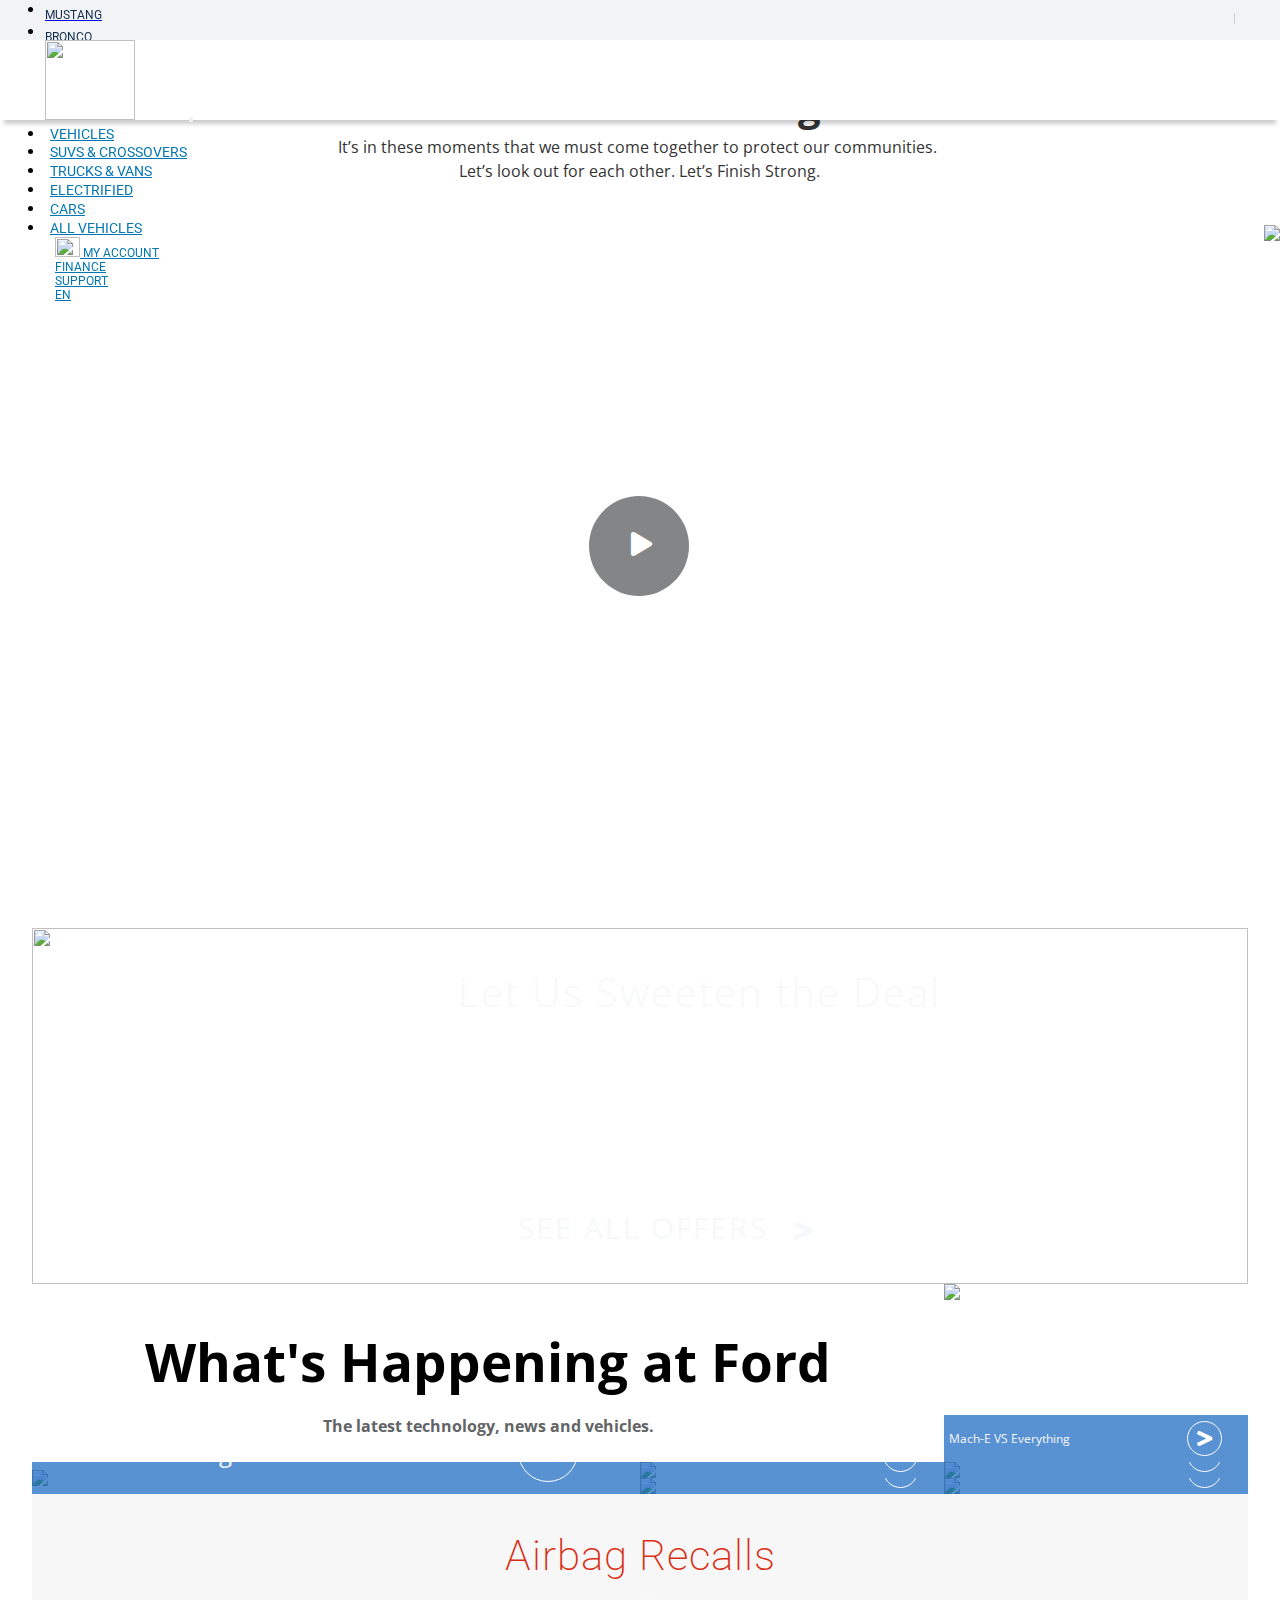
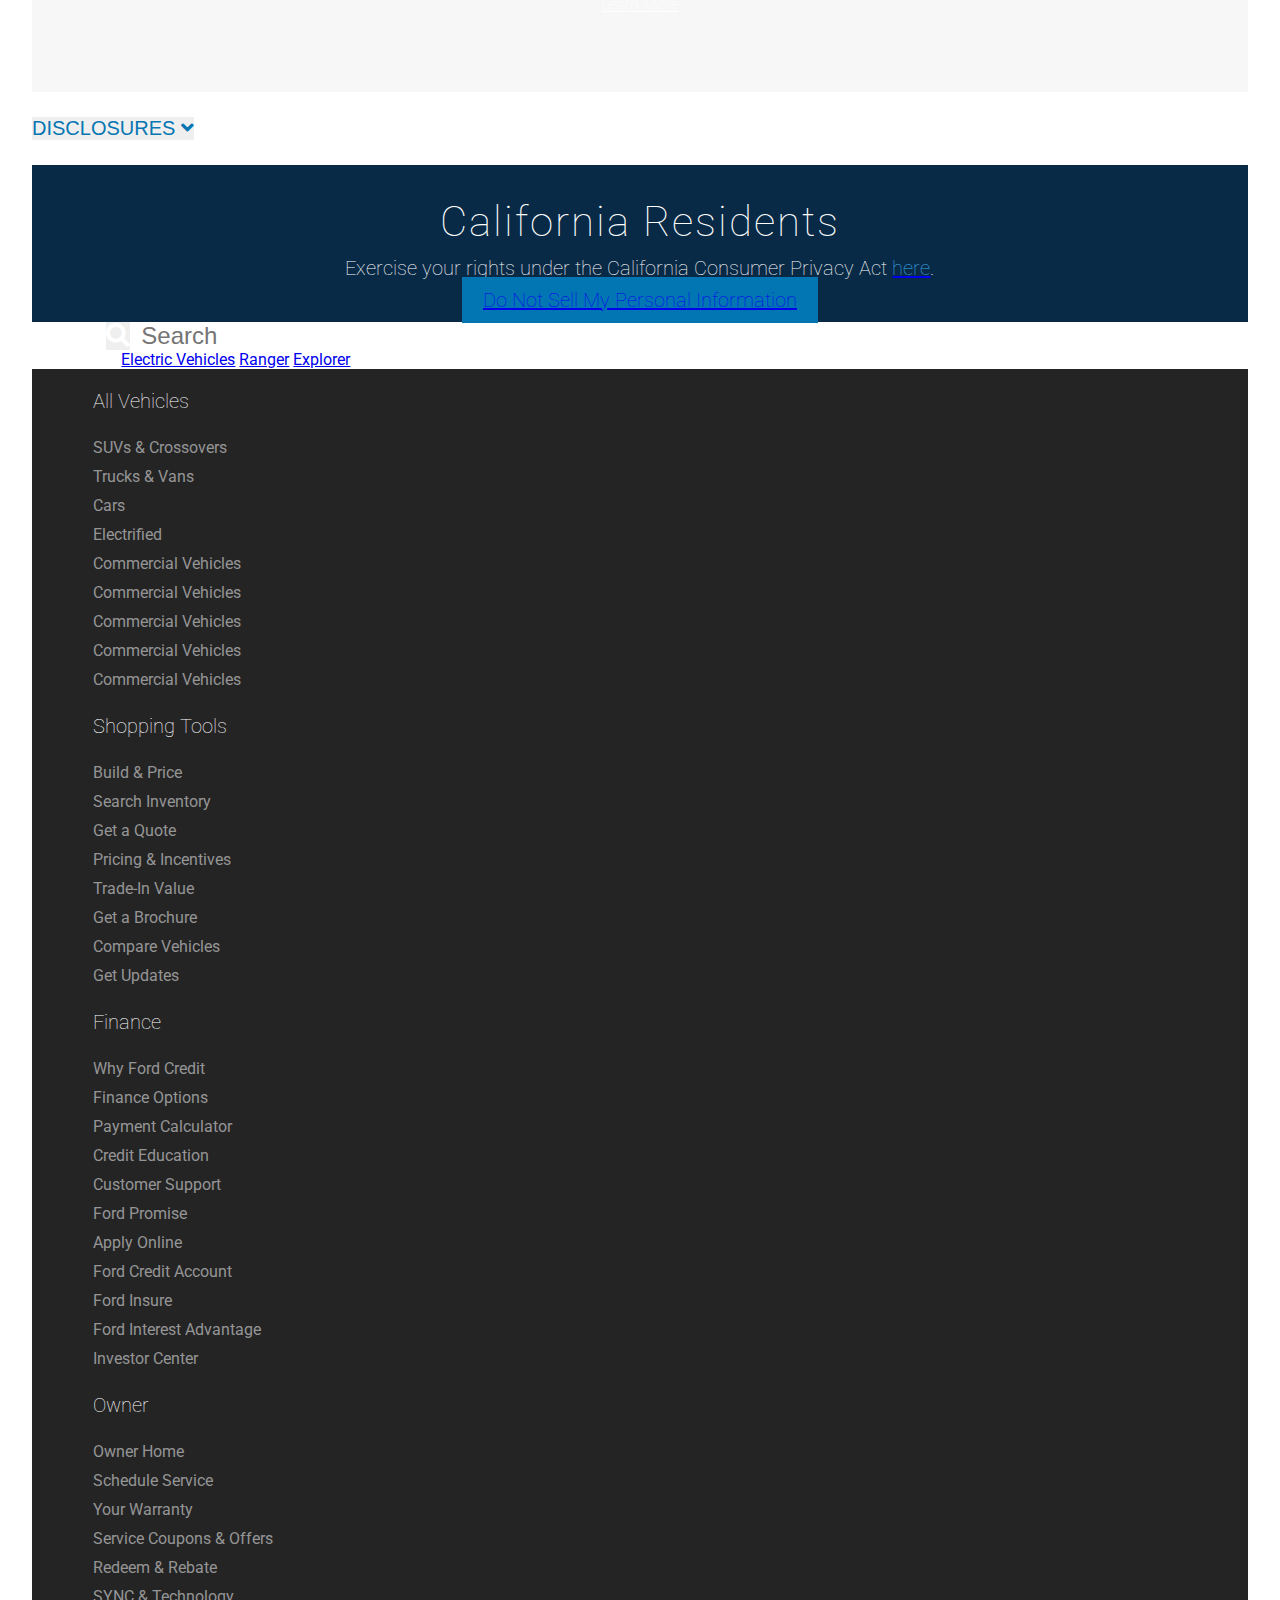
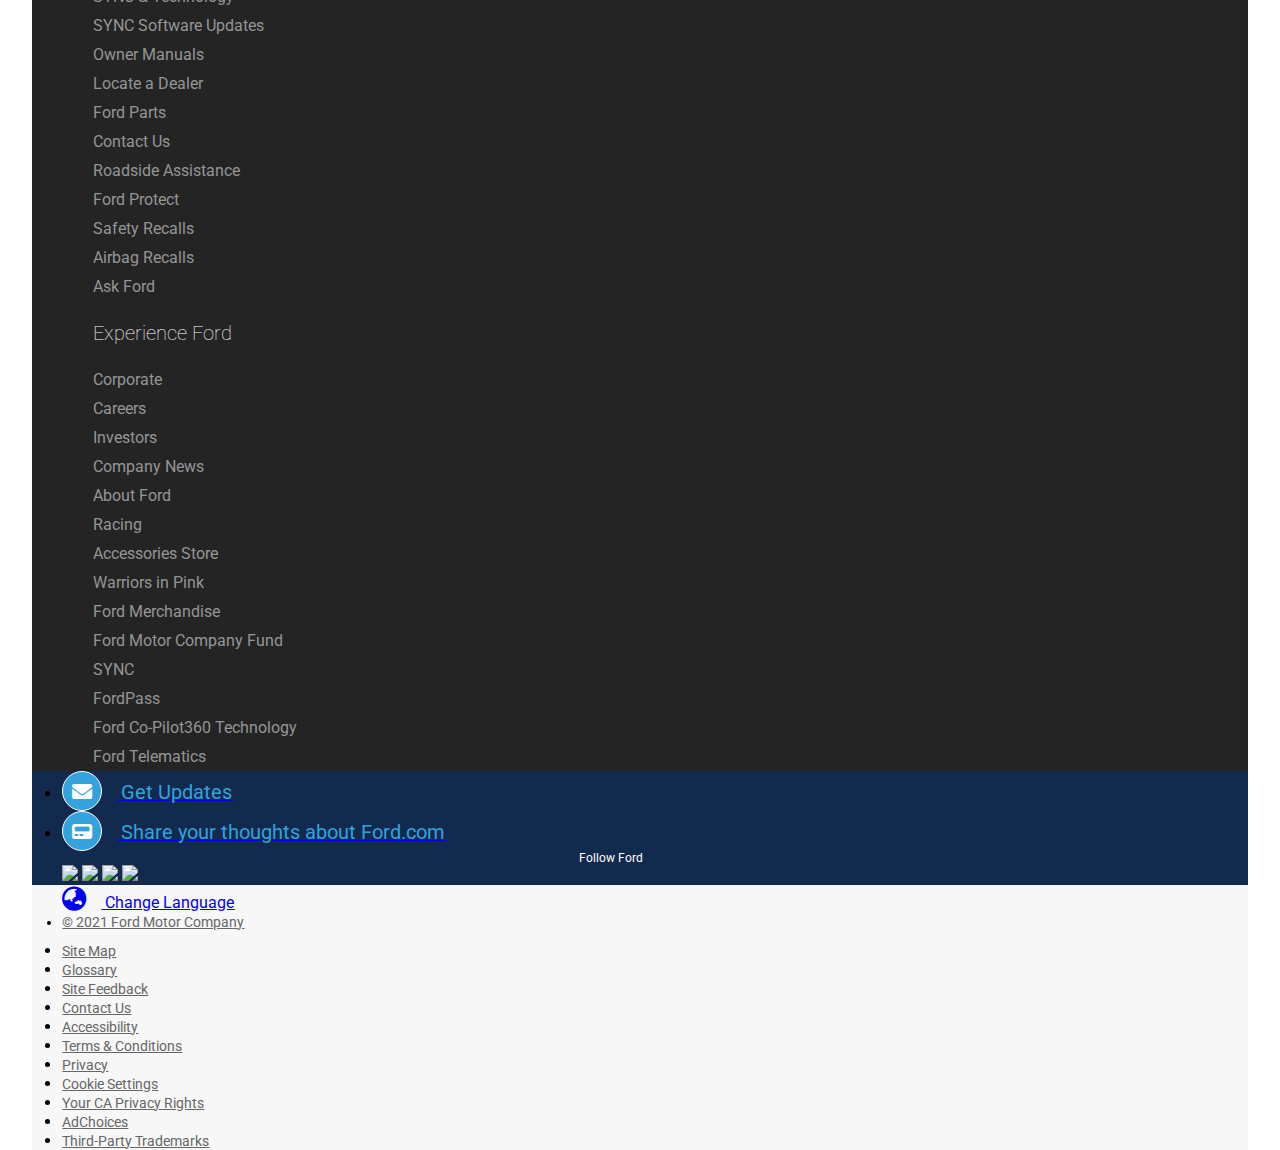
==== commit 8f7a977a: "giao dien footer" ====
--- a/index.html
+++ b/index.html
@@ -778,7 +778,251 @@
   <!-- Bảo code here  -->
 
   <footer>
-
+        <div class="footer__search navbar navbar-expand-lg navbar-dark bg-dark py-4">
+                <div class="row">
+                    <form class="footer_formSearch form-inline my-2 my-lg-0 col-9">
+                        <button class="footer_btn btn btn-outline-dark my-2 my-sm-0" type="submit"><i class="fa fa-search"></i></button>
+                        <input class="footer__inputSearch bg-dark form-control mr-sm-2" type="search" placeholder="Search" aria-label="Search">
+                    </form>
+                    <div class="footer__searchListMenu navbar-nav col-3">
+                        <a class="item nav-item nav-link active" href="#"><span>Popular</span></a>
+                        <a class="item nav-item nav-link " href="#"><span>Electric Vehicles</span></a>
+                        <a class="item nav-item nav-link " href="#"><span>Ranger</span></a>
+                        <a class="item nav-item nav-link " href="#"><span>Explorer</span></a>
+                    </div>
+                </div>
+        </div>
+        <div class="footer__listMenu ">
+            <div class="row py-5">
+                <div class="footer__listMenu__listVehicle col">
+                    <h5>All Vehicles</h5>
+                    <ul class="titile">
+                        <li><a><span>SUVs & Crossovers</span></a></li>
+                        <li><a><span>Trucks & Vans</span></a></li>
+                        <li><a><span>Cars</span></a></li>
+                        <li><a><span>Electrified</span></a></li>
+                        <li><a><span>Commercial Vehicles</span></a></li>
+                        <li><a><span>Commercial Vehicles</span></a></li>
+                        <li><a><span>Commercial Vehicles</span></a></li>
+                        <li><a><span>Commercial Vehicles</span></a></li>
+                        <li><a><span>Commercial Vehicles</span></a></li>
+                    </ul>
+                </div>
+                <div class="footer__listMenu__listShopping col">
+                    <h5>Shopping Tools</h5>
+                    <ul class="titile">
+                        <li><a><span>Build & Price</span></a></li>
+                        <li><a><span>Search Inventory</span></a></li>
+                        <li><a><span>Get a Quote</span></a></li>
+                        <li><a><span>Pricing & Incentives</span></a></li>
+                        <li><a><span>Trade-In Value</span></a></li>
+                        <li><a><span>Get a Brochure</span></a></li>
+                        <li><a><span>Compare Vehicles</span></a></li>
+                        <li><a><span>Get Updates</span></a></li>
+                    </ul>
+                </div>
+                <div class="footer__listMenu__listFinance col">
+                    <h5>Finance</h5>
+                    <ul class="titile">
+                        <li><a><span>Why Ford Credit</span></a></li>
+                        <li><a><span>Finance Options</span></a></li>
+                        <li><a><span>Payment Calculator</span></a></li>
+                        <li><a><span>Credit Education</span></a></li>
+                        <li><a><span>Customer Support</span></a></li>
+                        <li><a><span>Ford Promise</span></a></li>
+                        <li><a><span>Apply Online</span></a></li>
+                        <li><a><span>Ford Credit Account</span></a></li>
+                        <li><a><span>Ford Insure</span></a></li>
+                        <li><a><span>Ford Interest Advantage</span></a></li>
+                        <li><a><span>Investor Center</span></a></li>
+
+                    </ul>
+                </div>
+                <div class="footer__listMenu__listOwner col">
+                    <h5>Owner</h5>
+                    <ul class="titile">
+                        <li><a><span>Owner Home</span></a></li>
+                        <li><a><span>Schedule Service</span></a></li>
+                        <li><a><span>Your Warranty</span></a></li>
+                        <li><a><span>Service Coupons & Offers</span></a></li>
+                        <li><a><span>Redeem & Rebate</span></a></li>
+                        <li><a><span>SYNC & Technology</span></a></li>
+                        <li><a><span>SYNC Software Updates</span></a></li>
+                        <li><a><span>Owner Manuals</span></a></li>
+                        <li><a><span>Locate a Dealer</span></a></li>
+                        <li><a><span>Ford Parts</span></a></li>
+                        <li><a><span>Contact Us</span></a></li>
+                        <li><a><span>Roadside Assistance</span></a></li>
+                        <li><a><span>Ford Protect</span></a></li>
+                        <li><a><span>Safety Recalls</span></a></li>
+                        <li><a><span>Airbag Recalls</span></a></li>
+                        <li><a><span>Ask Ford</span></a></li>
+                    </ul>
+                </div>
+                <div class="footer__listMenu__listEXP col">
+                    <h5>Experience Ford</h5>
+                    <ul class="titile">
+                        <li><a><span>Corporate</span></a></li>
+                        <li><a><span>Careers</span></a></li>
+                        <li><a><span>Investors</span></a></li>
+                        <li><a><span>Company News</span></a></li>
+                        <li><a><span>About Ford</span></a></li>
+                        <li><a><span>Racing</span></a></li>
+                        <li><a><span>Accessories Store</span></a></li>
+                        <li><a><span>Warriors in Pink</span></a></li>
+                        <li><a><span>Ford Merchandise </span></a></li>
+                        <li><a><span>Ford Motor Company Fund</span></a></li>
+                        <li><a><span>SYNC</span></a></li>
+                        <li><a><span>FordPass</span></a></li>
+                        <li><a><span>Ford Co-Pilot360 Technology</span></a></li>
+                        <li><a><span>Ford Telematics</span></a></li>
+                    </ul>
+                </div>
+            </div>
+        </div>
+        <nav class="footer__ADNav navbar navbar-expand-lg py-4">
+            <div class="footer__ADNav__container">
+                <div class="footer__ADNav-content collapse navbar-collapse">
+                    <ul class="navbar-nav col-8">
+                      <li class="nav-item active">
+                        <a class="nav-link" href="#">
+                          <span class="icon"><i class="fa fa-envelope"></i></span>
+                          <span>Get Updates</span>
+                        </a>
+                      </li>
+                      <li class="nav-item">
+                        <a class="nav-link" href="#">
+                          <span class="icon"><i class="fa fa-pager"></i></span>
+                          <span>Share your thoughts about Ford.com</span>
+                          </a>
+                      </li>
+                    </ul>
+                    <div class="footer__ADNav-social col-4">
+                       <div class="row">
+                          <div class="text col-4">
+                              <a class="nav-link">Follow Ford</a>
+                          </div>
+                            <div class="list col-8 nav-link">
+                                <img class="img-fluid" src="./img/facebook.png">
+                                <img class="img-fluid" src="./img/Twitter.png">
+                                <img class="img-fluid" src="./img/youtube.png">
+                                <img class="img-fluid" src="./img/Instagram.png">
+                            </div>
+                        </div>
+                       </div>
+                  </div>
+            </div>
+          </nav>
+        <div class="footer__contact">
+           <div class="footer__contact__container">
+                <nav class="footer__contact navbar navbar-expand-lg py-5">
+                    <div class="fgx-brand-global-container-pad">
+                        <div class="language-selector my-3">
+                            <a href="#$languageSelector">
+                              <span class="icon icon-footer-globe-west-25px"><i class="fa fa-globe-asia"></i></span>
+                              <span class="text">Change Language</span>
+                          </a>
+                        </div>
+                        <a class="navbar-brand ford__branch" href="#">
+                          <img src="./img/Ford.png" class="">
+                        </a>
+                        <ul class="nav navbar-nav">
+                            <li class="copyright">
+                                <a class="text" href="http://corporate.ford.com/homepage.html">
+                                    © 2021 Ford Motor Company
+                                </a>
+                                
+                            </li>
+                        </ul>
+    
+                        <ul class="nav navbar-nav bottom-links">
+                            <li class="skinny ">
+                                <a href="http://www.ford.com/help/sitemap/" target="_self">
+                                    <span class="text">Site Map</span>
+                                    
+                                </a>
+                            </li>
+                        
+                            <li class="skinny ">
+                                <a href="http://www.ford.com/help/glossary/" target="_self">
+                                    <span class="text">Glossary</span>
+                                    
+                                </a>
+                            </li>
+                        
+                            <li class="skinny ">
+                                <a href="#$opinionLab" target="_self">
+                                    <span class="text">Site Feedback</span>
+                                    
+                                </a>
+                            </li>
+                        
+                            <li class="skinny ">
+                                <a href="http://www.ford.com/help/contact/" target="_self">
+                                    <span class="text">Contact Us</span>
+                                    
+                                </a>
+                            </li>
+                        
+                            <li class="skinny ">
+                                <a href="/help/contact/#accessibility" target="_self">
+                                    <span class="text">Accessibility</span>
+                                    
+                                </a>
+                            </li>
+                        
+                            <li class="skinny ">
+                                <a href="http://www.ford.com/help/terms/" target="_self">
+                                    <span class="text">Terms &amp; Conditions</span>
+                                    
+                                </a>
+                            </li>
+                        
+                            <li class="skinny ">
+                                <a href="http://www.ford.com/help/privacy/" target="_self">
+                                    <span class="text">Privacy</span>
+                                    
+                                </a>
+                            </li>
+                        
+                            <li class="skinny ">
+                                <a href="#$cookieSettings" target="_self">
+                                    <span class="text">Cookie Settings</span>
+                                    
+                                </a>
+                            </li>
+                        
+                            <li class="skinny ">
+                                <a href="https://www.ford.com/help/privacy/#caPrivacy" target="_self">
+                                    <span class="text">Your CA Privacy Rights</span>
+                                    
+                                </a>
+                            </li>
+                        
+                            <li class="skinny ">
+                                <a href="#$adChoices" target="_self">
+                                    <span class="text">AdChoices</span>
+                                    
+                                </a>
+                            </li>
+                        
+                            <li class="skinny ">
+                                <a href="/help/third-party-trademarks/" target="_self">
+                                    <span class="text">Third-Party Trademarks</span>
+                                    
+                                </a>
+                            </li>
+                        </ul>
+    
+                        <a aria-label="Ford Homepage" href="http://www.ford.com" class="navbar-brand ford-logo">
+                            <span class="brand-logo"></span>
+                            <span class="brand-copy"></span>
+                        </a>
+    
+                    </div>
+                </nav>
+           </div>
+        </div>
   </footer>
   <!-- Bảo code here  -->
   <script src="https://code.jquery.com/jquery-3.5.1.min.js"></script>
--- a/css/main.css
+++ b/css/main.css
@@ -336,6 +336,206 @@
 
 .ford_bottom_list {
   display: none;
+}
+
+footer {
+  width: 95%;
+  margin: 0 auto;
+}
+
+footer .footer__search .row {
+  width: 95%;
+  margin: 0 auto;
+}
+
+footer .footer__search .footer_formSearch {
+  width: 95%;
+  margin: 0 auto;
+  position: relative;
+}
+
+footer .footer__search .footer_formSearch .footer_btn {
+  position: absolute;
+  top: 0;
+  left: 15px;
+  border: none;
+  color: #FFF;
+  font-size: 24px;
+}
+
+footer .footer__search .footer_formSearch .footer_btn:focus {
+  border: none;
+}
+
+footer .footer__search .footer_formSearch .footer__inputSearch {
+  color: #FFF;
+  font-size: 24px;
+  border: none;
+  padding-left: 50px;
+}
+
+footer .footer__search .footer_formSearch .footer__inputSearch:hover {
+  background-color: #343a40;
+}
+
+footer .footer__search .footer__searchListMenu .item {
+  font-size: 1rem;
+}
+
+footer .footer__search .footer__searchListMenu .item span:hover {
+  color: #FFF;
+}
+
+footer .footer__search .footer__searchListMenu .active {
+  color: #FFF;
+}
+
+footer .footer__listMenu {
+  background-color: #242425;
+}
+
+footer .footer__listMenu .row {
+  width: 90%;
+  margin: 0 auto;
+}
+
+footer .footer__listMenu ul > li {
+  list-style: none;
+  padding: 5px 0px;
+}
+
+footer .footer__listMenu h5 {
+  font-size: 20px;
+  color: #FFF;
+  font-weight: 100;
+  display: block;
+  padding: 20px 0px;
+}
+
+footer .footer__listMenu .titile {
+  color: #959595;
+}
+
+footer .footer__listMenu .titile li:hover span {
+  color: #FFF;
+  cursor: pointer;
+}
+
+footer .footer__ADNav {
+  background-color: #122a4d;
+}
+
+footer .footer__ADNav .footer__ADNav__container {
+  width: 95%;
+  margin: 0 auto;
+}
+
+footer .footer__ADNav .footer__ADNav-content {
+  width: 95%;
+}
+
+footer .footer__ADNav .footer__ADNav-content ul > li a span {
+  color: #33a2dd;
+  font-size: 20px;
+}
+
+footer .footer__ADNav .footer__ADNav-content ul > li a span.icon {
+  background-color: #33a2dd;
+  color: #FFF;
+  font-size: 20px;
+  border: 1px solid #FFF;
+  width: 40px;
+  height: 40px;
+  text-align: center;
+  line-height: 40px;
+  display: inline-block;
+  -webkit-transition: all 1s;
+  transition: all 1s;
+  border-radius: 50%;
+  margin-right: 15px;
+}
+
+footer .footer__ADNav .footer__ADNav-social img {
+  width: 13%;
+}
+
+footer .footer__ADNav .footer__ADNav-social .text {
+  display: -webkit-box;
+  display: -ms-flexbox;
+  display: flex;
+  -webkit-box-pack: center;
+      -ms-flex-pack: center;
+          justify-content: center;
+  -webkit-box-align: center;
+      -ms-flex-align: center;
+          align-items: center;
+}
+
+footer .footer__ADNav .footer__ADNav-social .text a {
+  font-size: 12px;
+  color: #FFF;
+}
+
+footer .footer__contact {
+  background-color: #f7f7f7;
+}
+
+footer .footer__contact .footer__contact__container {
+  width: 95%;
+  margin: 0 auto;
+}
+
+footer .footer__contact .footer__contact__container .language-selector .icon {
+  font-size: 25px;
+  margin-right: 15px;
+}
+
+footer .footer__contact .footer__contact__container .language-selector .text {
+  text-decoration: underline;
+}
+
+footer .footer__contact .footer__contact__container .language-selector a:hover {
+  text-decoration: none;
+  color: #444;
+}
+
+footer .footer__contact .footer__contact__container .copyright {
+  padding-bottom: 10px;
+  font-size: 0.9rem;
+}
+
+footer .footer__contact .footer__contact__container .copyright a {
+  color: #666;
+}
+
+footer .footer__contact .footer__contact__container .copyright a:hover {
+  text-decoration: none;
+}
+
+footer .footer__contact .footer__contact__container .skinny {
+  margin-right: 25px;
+}
+
+footer .footer__contact .footer__contact__container .skinny a {
+  color: #666;
+  font-size: 0.9rem;
+  -webkit-transition: 0.5s;
+  transition: 0.5s;
+}
+
+footer .footer__contact .footer__contact__container .skinny a:hover {
+  text-decoration: none;
+  color: #444;
+}
+
+footer .footer__contact .footer__contact__container .ford__branch {
+  position: absolute;
+  top: 25%;
+  right: 0;
+}
+
+footer .footer__contact .footer__contact__container .ford__branch img {
+  width: 50%;
 }
 
 #intro__Picture {
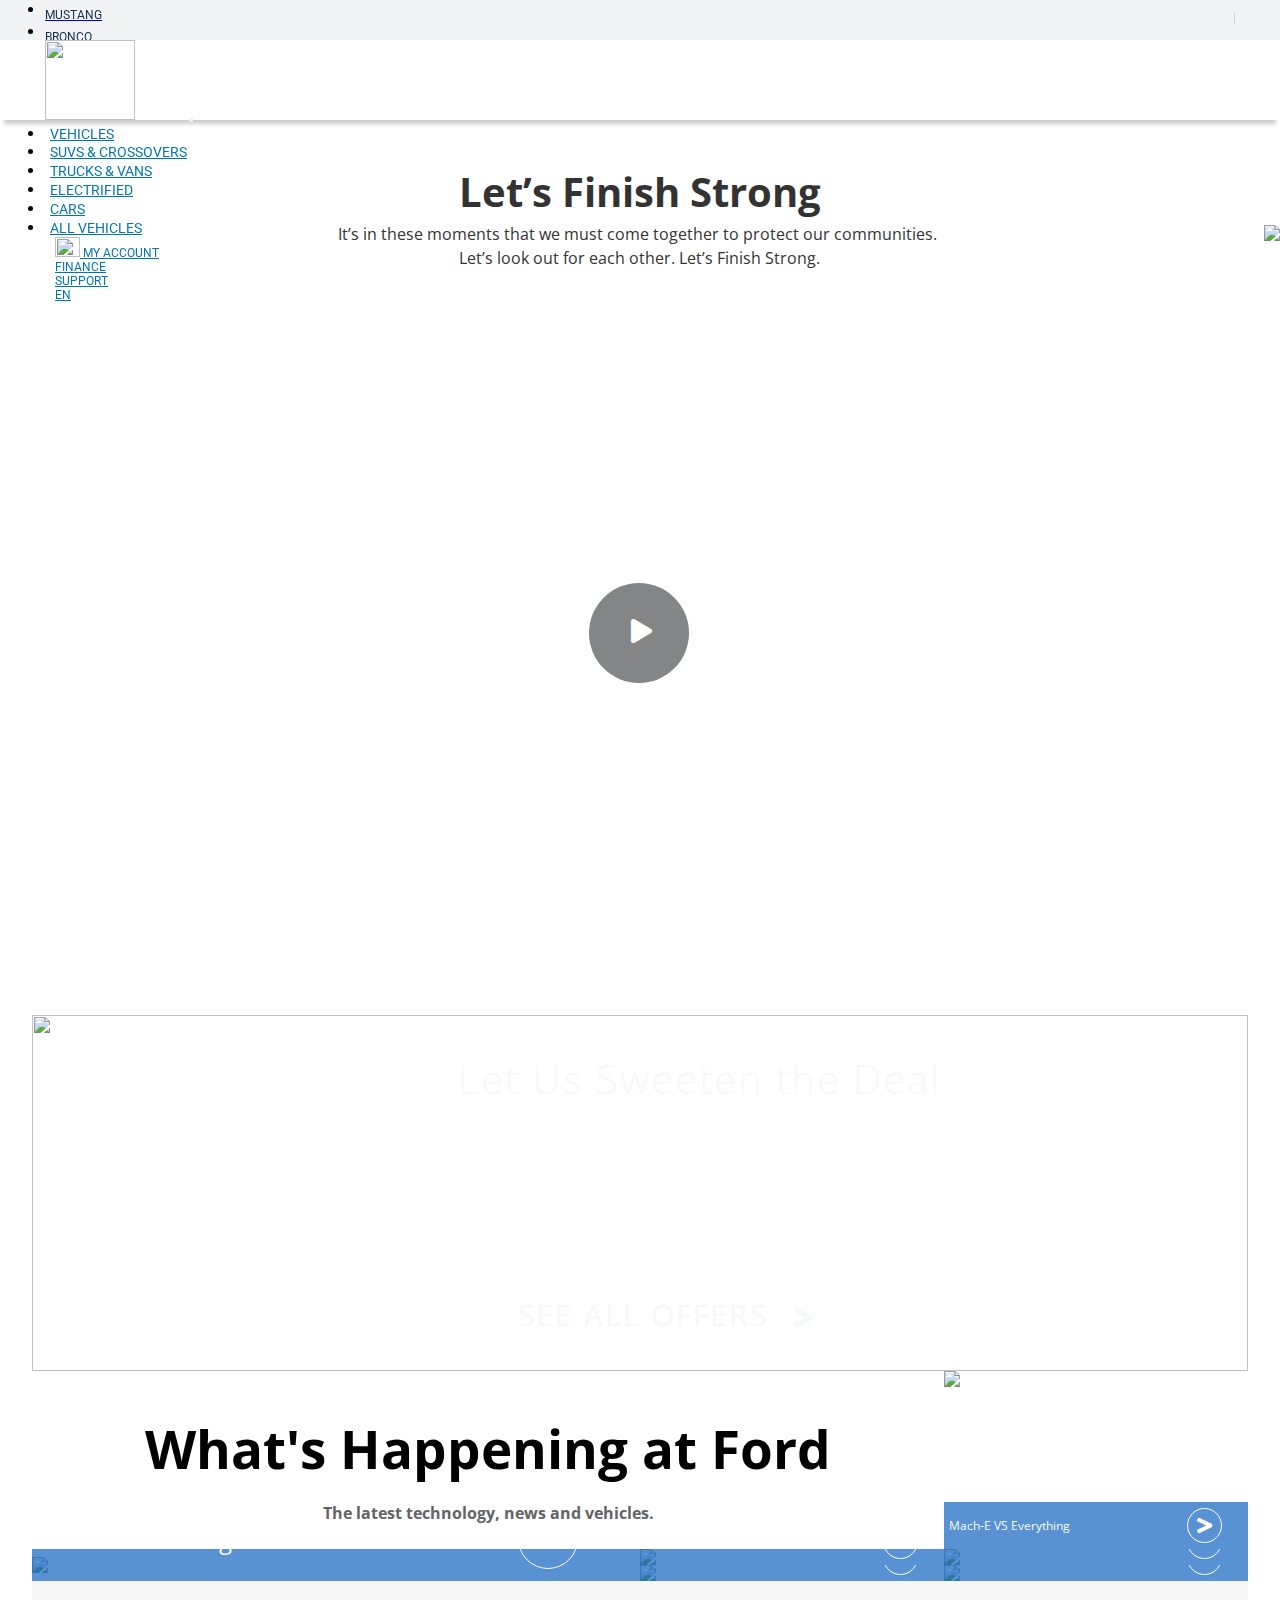
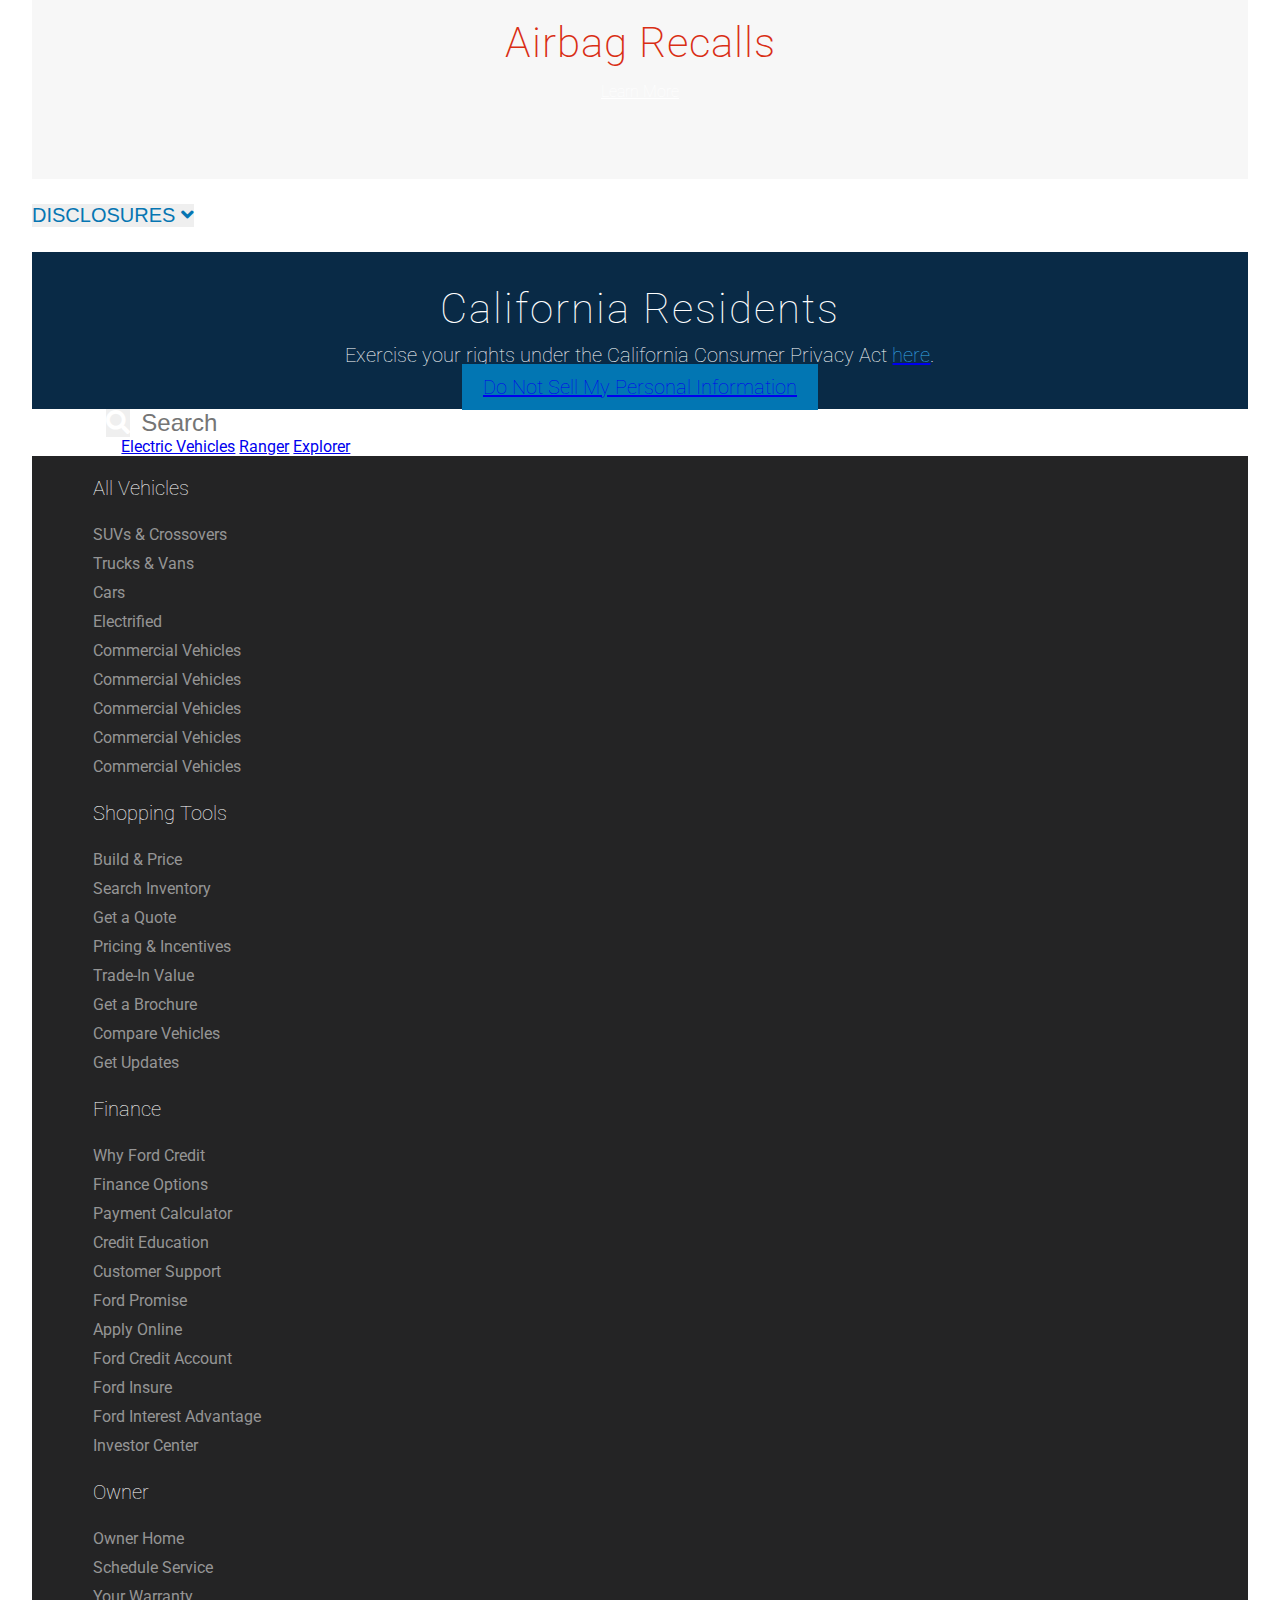
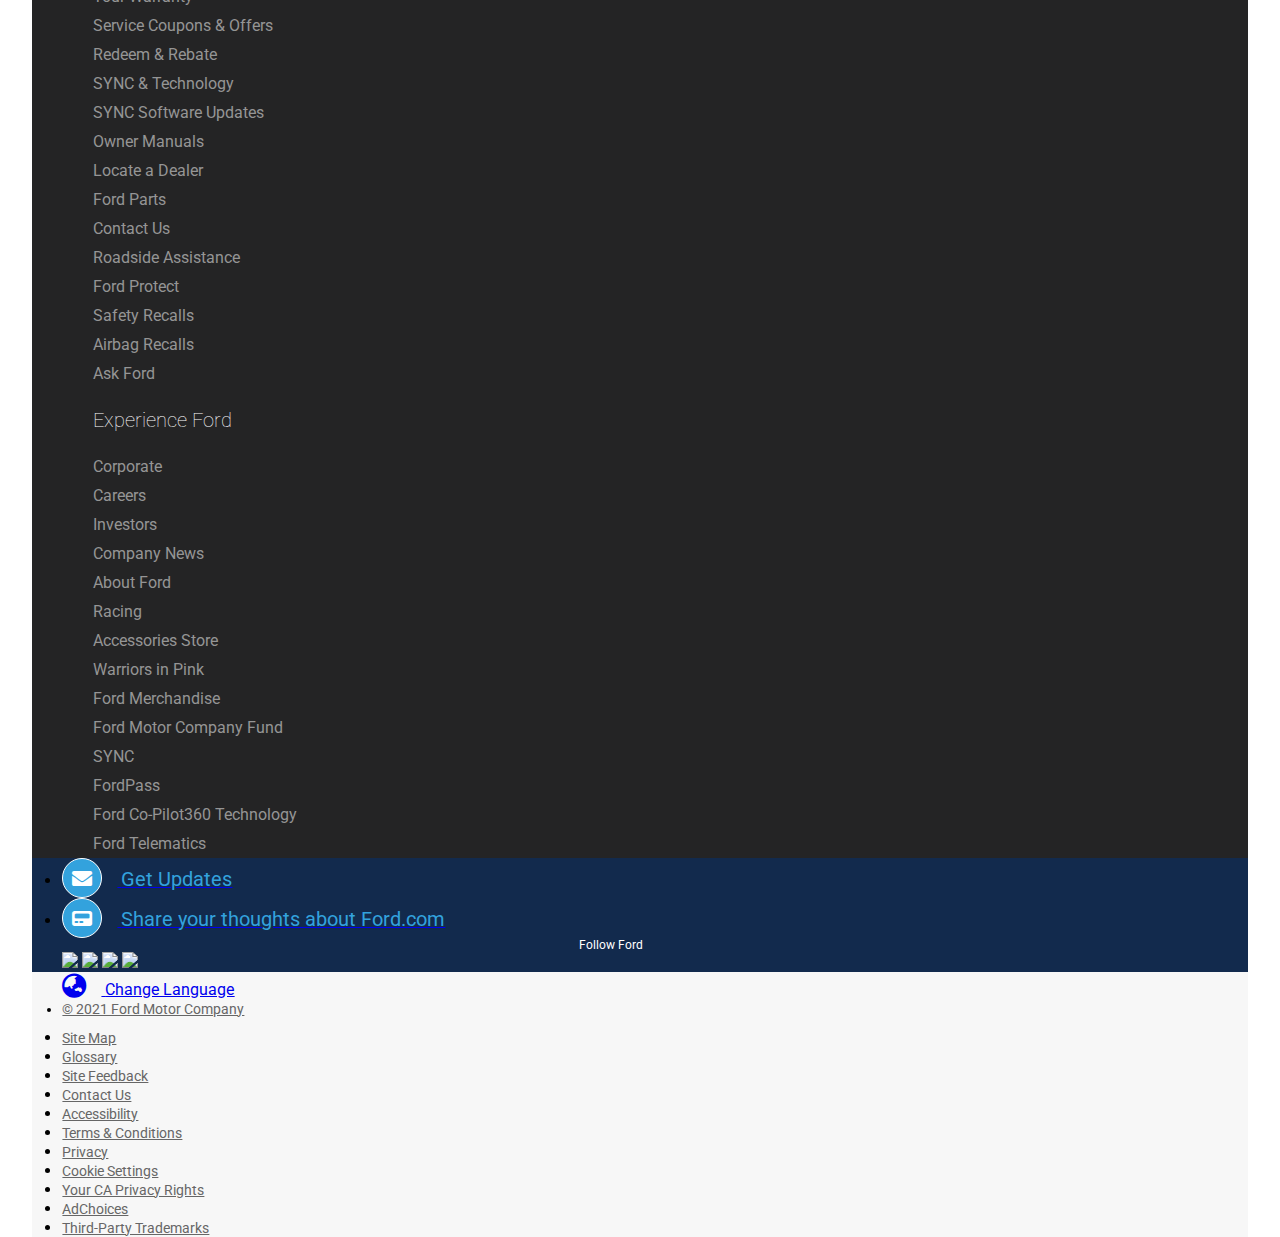
==== commit 2ffc7f4a: "carousesl" ====
--- a/index.html
+++ b/index.html
@@ -288,7 +288,38 @@
       </div>
 </header>
   <section id="ford__Carousel">
-    <div class="ford__carousel"></div>
+   <!-- BEGIN CAROUSEL -->
+   <div id="demo" class="carousel slide ford__container" data-ride="carousel">
+    
+    <!-- Indicators -->
+    <ul class="carousel-indicators">
+      <li class="icon_slide" data-target="#demo" data-slide-to="0" class="active"></li>
+      <li class="icon_slide" data-target="#demo" data-slide-to="1"></li>
+      <li class="icon_slide" data-target="#demo" data-slide-to="2"></li>
+    </ul>
+  
+    <!-- The slideshow -->
+    <div class="carousel-inner">
+      <div class="carousel-item active">
+        <img src="./img/cq5dam.web.2160.2160.jpeg" alt="Los Angeles" width="100%" height="500">
+      </div>
+      <div class="carousel-item">
+        <img src="./img/cq5dam.web.1280.1280.webp" alt="Chicago" width="100%" height="500">
+      </div>
+      <div class="carousel-item">
+        <img src="./img/cq5dam.web.1440.1440.jpeg" alt="New York" width="100%" height="500">
+      </div>
+    </div>
+  
+    <!-- Left and right controls -->
+    <a class="carousel-control-prev" href="#demo" data-slide="prev">
+      <span class="carousel-control-prev-icon"></span>
+    </a>
+    <a class="carousel-control-next" href="#demo" data-slide="next">
+      <span class="carousel-control-next-icon"></span>
+    </a>
+  </div>
+  <!-- END CAROUSEL -->
   </section>
   <!-- Bảo code here  -->
   <!-- Nhựt code here  -->
--- a/css/main.css
+++ b/css/main.css
@@ -336,6 +336,22 @@
 
 .ford_bottom_list {
   display: none;
+}
+
+.ford__container {
+  width: 95%;
+  margin: 0 auto;
+}
+
+.ford__container .carousel-inner img {
+  width: 100%;
+  height: 800px;
+}
+
+.ford__container .carousel-indicators li {
+  width: 10px;
+  height: 10px;
+  border-radius: 50%;
 }
 
 footer {
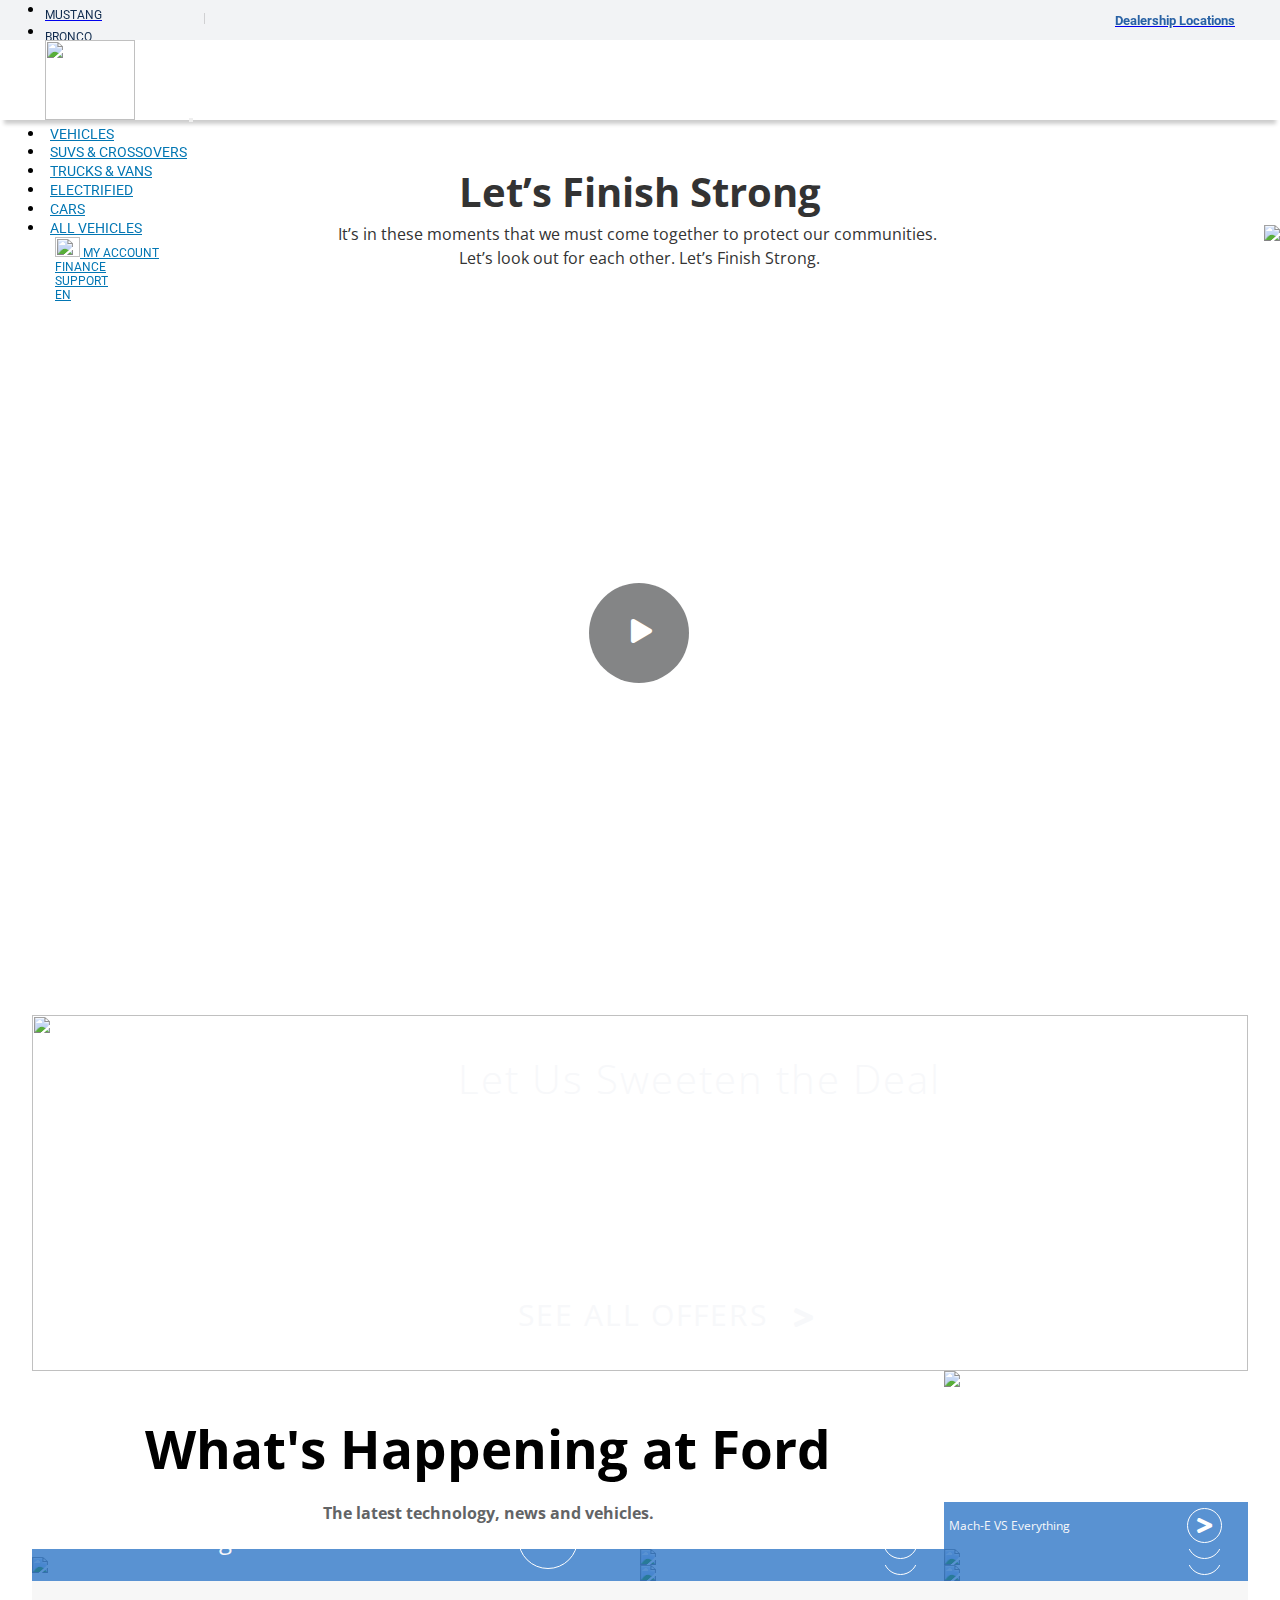
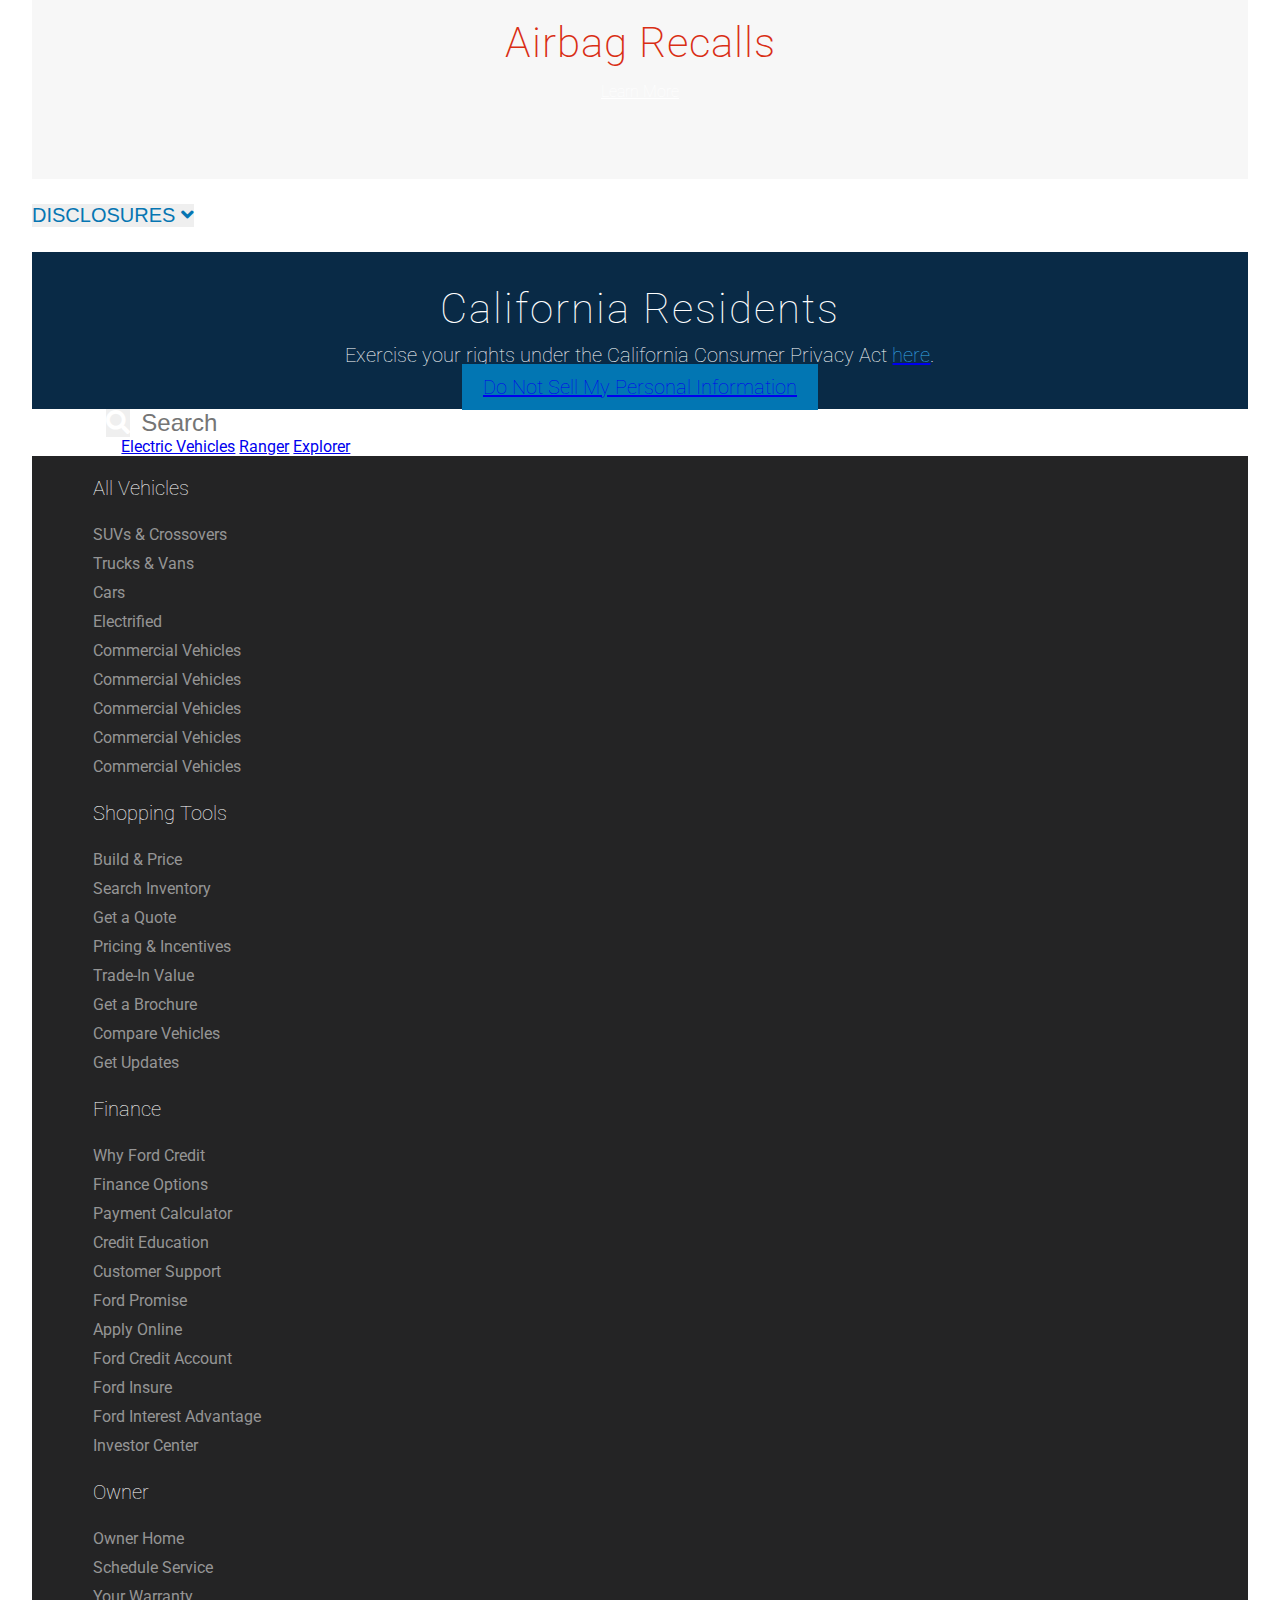
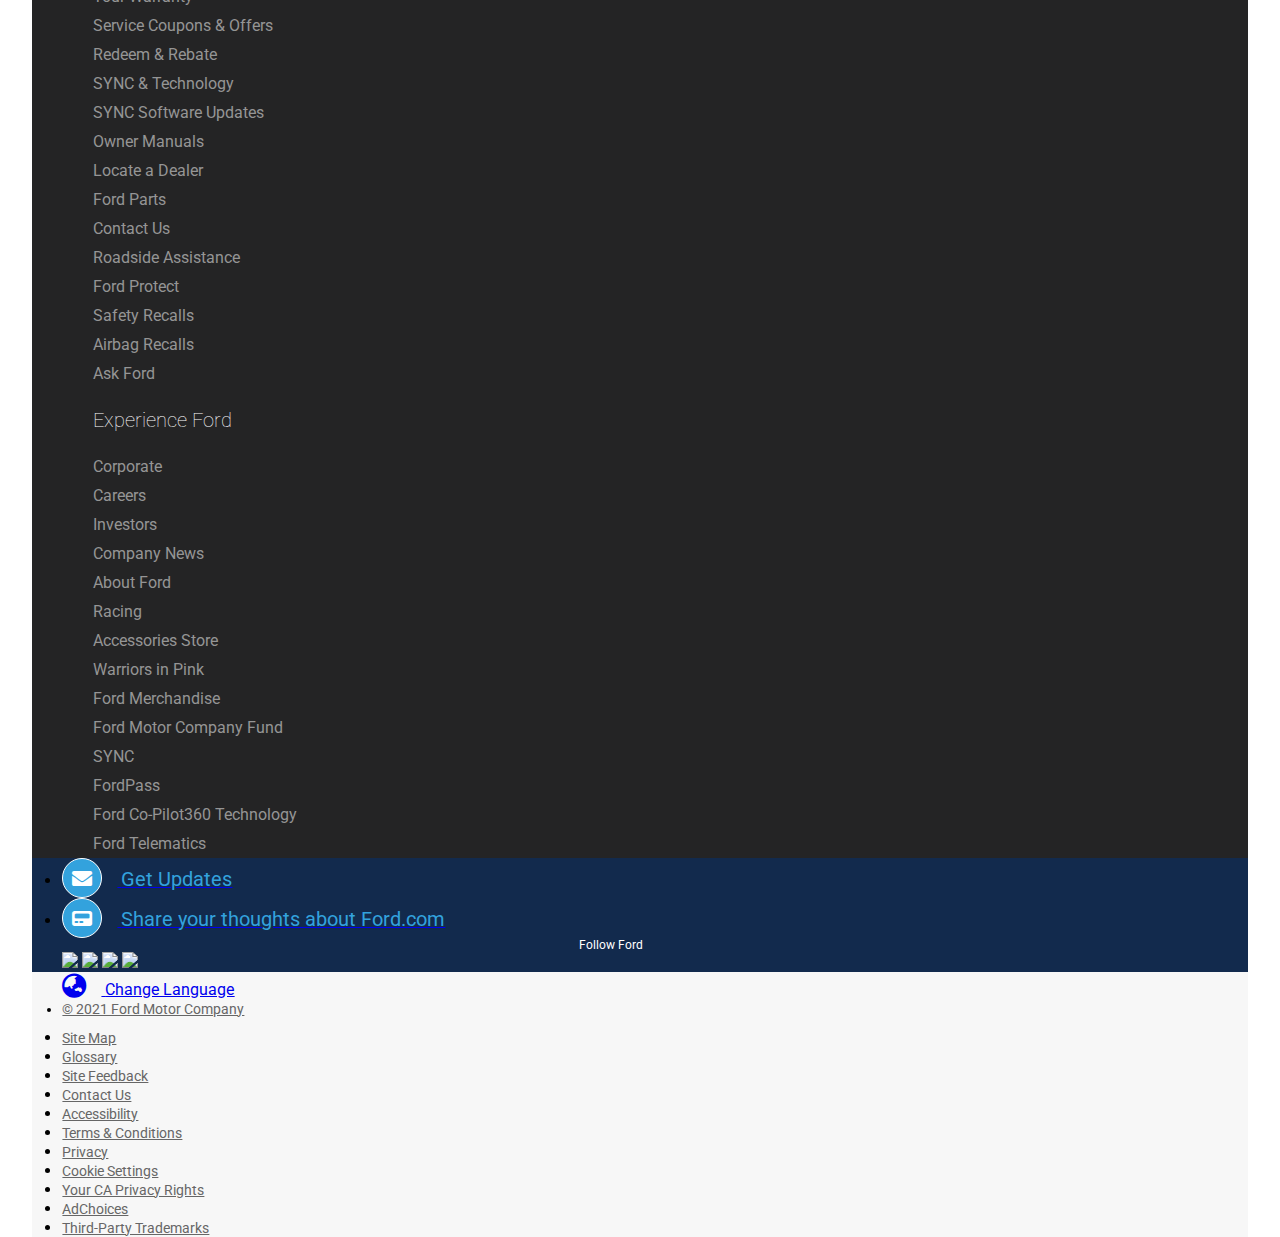
==== commit 7a986496: "img menu" ====
--- a/index.html
+++ b/index.html
@@ -60,7 +60,7 @@
                     </li>
                 </ul>
             </div>
-            <a href="#" class="ford_rightHeader">
+            <a href="#" class="ford_rightHeader navbar-brand">
                 <div class="ford_rightHeader_content ford_rightHeader_image"><img src="./img/tải xuống (1).svg"
                         alt=""></div>
                 <div class="ford_rightHeader_content ford_rightHeader_text"><span>Dealership Locations</span></div>
--- a/css/main.css
+++ b/css/main.css
@@ -957,6 +957,12 @@
 }
 
 @media screen and (min-width: 320px) {
+  #ford_Header .ford_first_nav {
+    display: none;
+  }
+  #ford_Header .ford_second_nav_container .ford_second_nav {
+    margin-top: 0;
+  }
   #intro__Video {
     padding: 25px 0px;
   }
@@ -1432,6 +1438,25 @@
 }
 
 @media screen and (min-width: 1200px) {
+  #ford_Header .ford_first_nav {
+    display: block;
+    display: -webkit-box;
+    display: -ms-flexbox;
+    display: flex;
+  }
+  #ford_Header .ford_first_nav .ford_rightHeader {
+    display: block;
+    display: -webkit-box;
+    display: -ms-flexbox;
+    display: flex;
+    -webkit-box-align: center;
+        -ms-flex-align: center;
+            align-items: center;
+    margin-left: auto;
+  }
+  #ford_Header .ford_second_nav_container .ford_second_nav {
+    margin-top: 2.5rem;
+  }
   #intro__Video {
     padding: 75px 0px;
   }
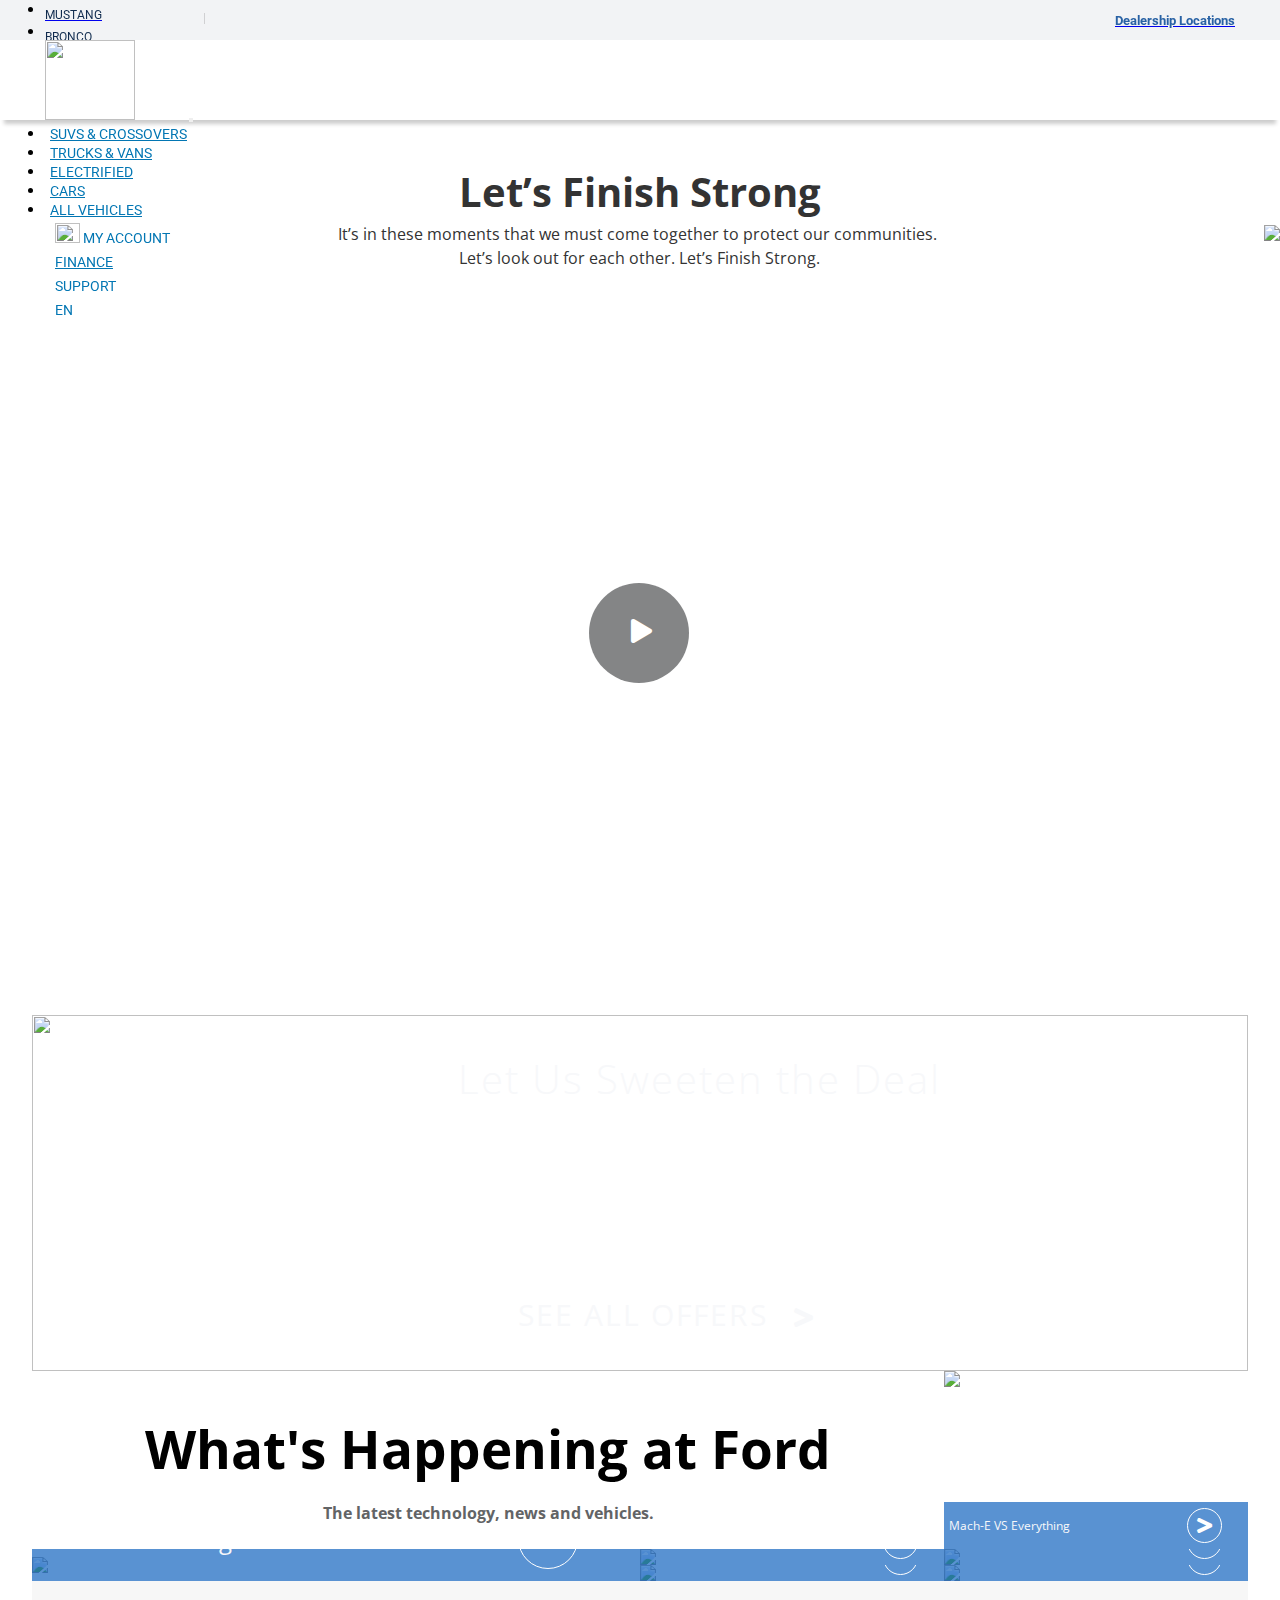
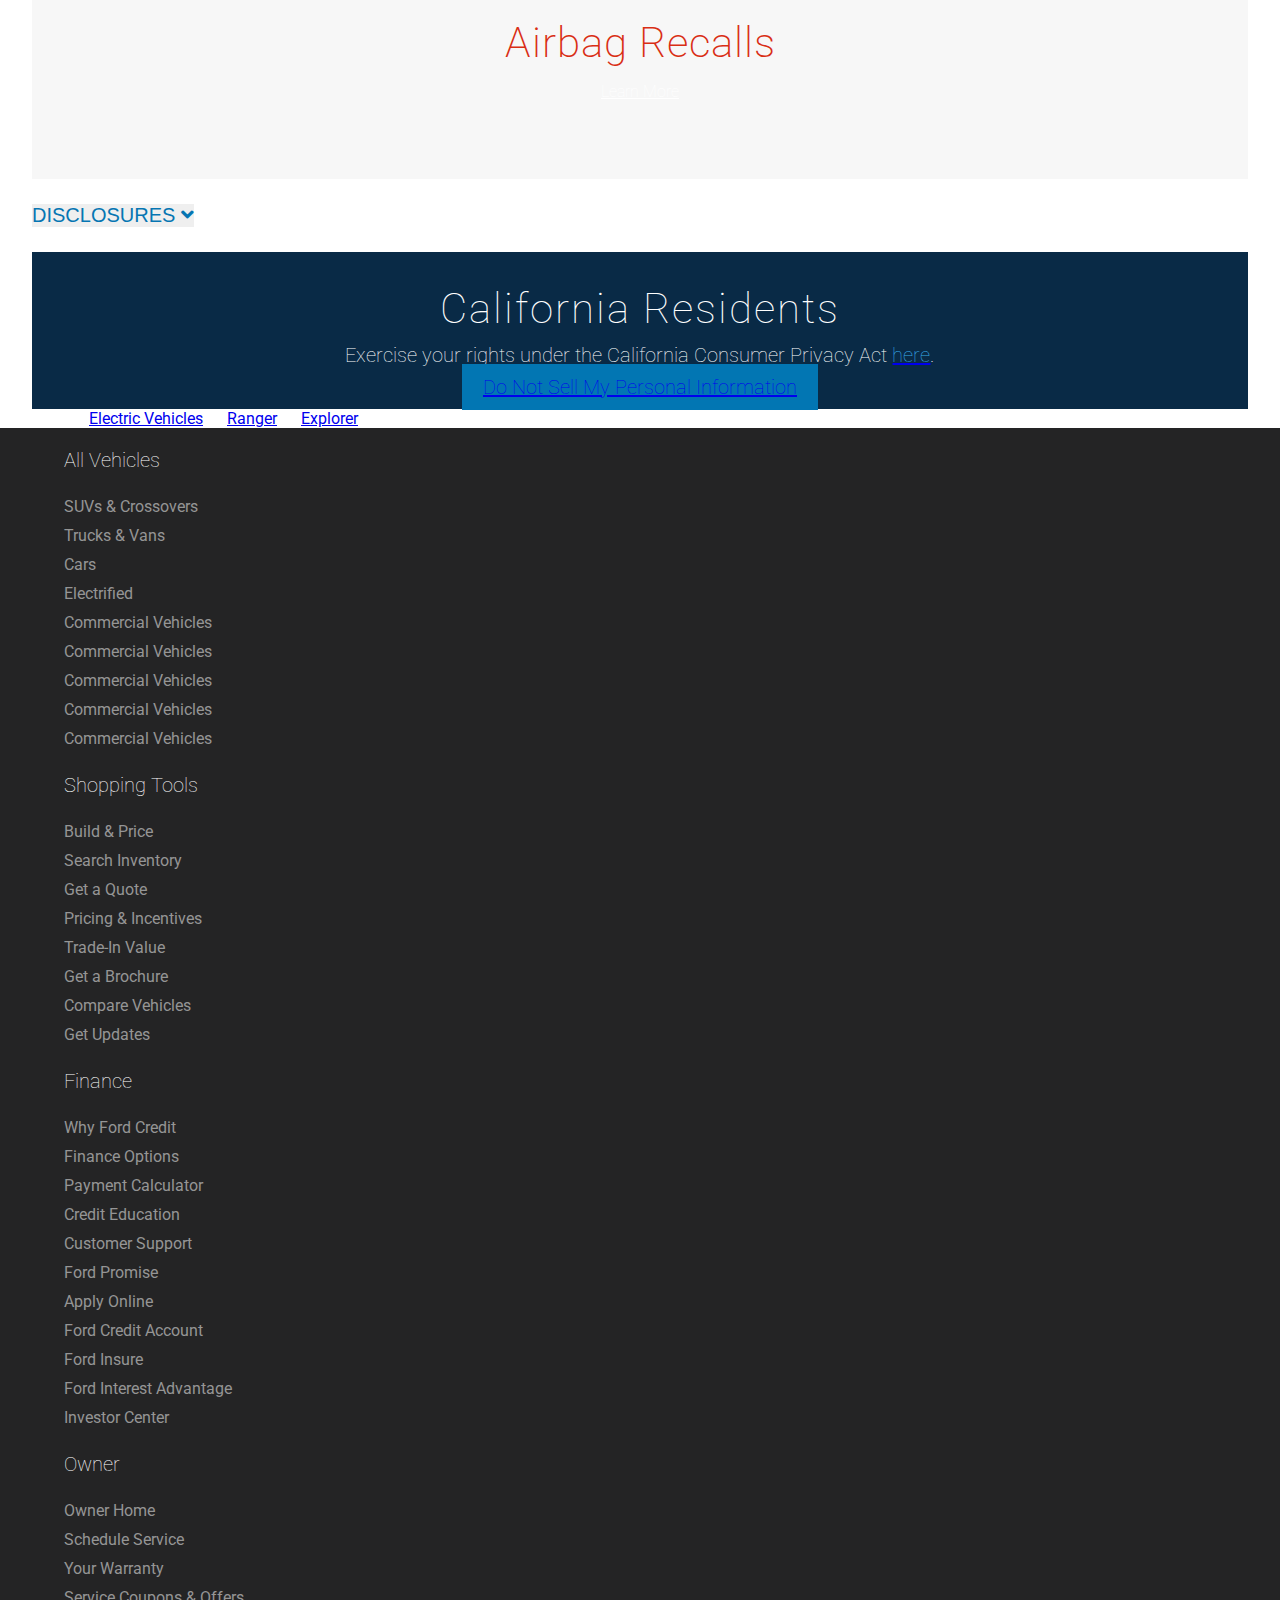
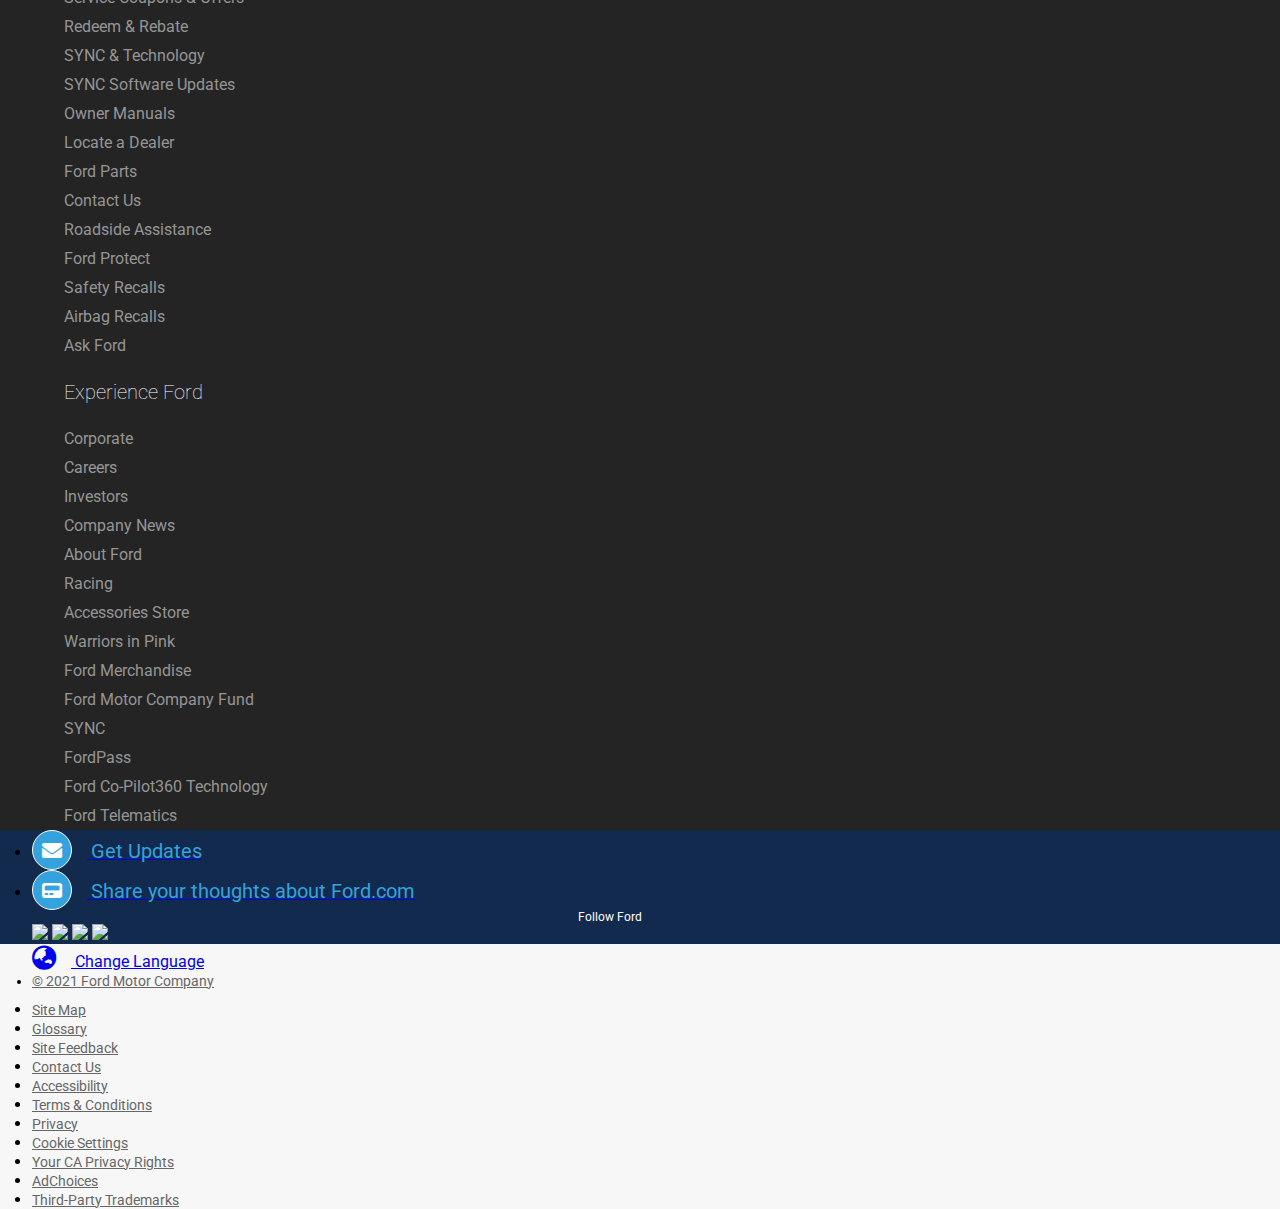
==== commit 89d550e3: "responsive header and footer" ====
--- a/index.html
+++ b/index.html
@@ -82,12 +82,6 @@
                 <div class="ford_second_nav_left">
                     <ul class="navbar-nav ">
                         <li class="nav-item active ford_second_nav_item_left">
-                            <a class="nav-link ford_second_nav_content ford_vehicles_content" href="#"><span
-                                    class="ford_vehicles_text"> VEHICLES </span> <span class="ford_arrow_up"><i
-                                        class="fa fa-angle-up"></i></span> <span
-                                    class="sr-only">(current)</span></a>
-                        </li>
-                        <li class="nav-item active ford_second_nav_item_left">
                             <a class="nav-link ford_second_nav_content" href="#"><span class="ford_text_left"> SUVS
                                     & CROSSOVERS </span> <span class="ford_arrow_down"><i
                                         class="fa fa-angle-down"></i></span><span
@@ -120,75 +114,75 @@
                 </div>
                 <!-- 2nd NAV RIGHT -->
                 <div class="ford_second_nav_right ">
-                    <ul class="navbar-nav ford_second_nav_list_right">
-                        <li class="nav-item active ford_second_nav_item_right">
-                              <a class="nav-link ford_second_nav_content_right ford__dropdown-menu" id="ford__dropdown-menu_account" href="#">
-                                <span class="ford_text_right">
-                                <img src="./img/tải xuống.svg"alt="">
-                                <span class="ford_account_text"> MY ACCOUNT </span>
-                                </span>
-                            </a>
-                            <div class="ford__dropdown" id="right_dropdown_account">
+                    <ul class="nav nav-tabs ford_second_nav_list_right" id="myTab" role="tablist">
+                      <li class="nav-item ford_second_nav_item_right ford_second_nav_item_right_A" role="presentation">
+                        <a class="nav-link ford_second_nav_content_right ford__dropdown-menu" id="ford__dropdown-menu_account" data-toggle="tab" role="tab" aria-controls="home" aria-selected="false">
+                            <span class="ford_text_right">
+                              <img src="./img/tải xuống.svg"alt="">
+                              <span class="ford_account_text"> MY ACCOUNT </span>
+                            </span>
+                        </a>
+                        <div class="ford__dropdown" id="right_dropdown_account">
+                          <div>
+                                  <a class="dropdown-item ford__shadow_top" href="#">
+                                      <span class="ford_link_text">Sign In</span>
+                                      <span class="ford_link_text ford_link_icon"><i class="fa fa-angle-right"></i></span>
+                                  </a>
+                                  <div class="clearfix"></div>
+                                  <a class="dropdown-item" href="#">
+                                      <span class="ford_link_text">My Ford Vehicle </span>
+                                      <span class="ford_link_text ford_link_icon"><i class="fa fa-angle-right"></i></span>
+                                  </a>
+                                  <div class="clearfix"></div>
+                                  <a class="dropdown-item" href="#">
+                                      <span class="ford_link_text">Saved Items </span>
+                                      <span class="ford_link_text ford_link_icon"><i class="fa fa-angle-right"></i></span>
+                                  </a>
+                                  <div class="clearfix"></div>
+                          </div>
+                      </div>
+                      </li>
+                      <li class="nav-item dropdown ford_second_nav_item_right ford_second_nav_item_right_F" role="presentation">
+                        <a class="nav-link ford_second_nav_content_right ford__dropdown-menu" id="ford__dropdown-menu_finance" data-toggle="tab" href="#TODAY" role="tab" aria-controls="contact" aria-selected="true">
+                          <span class="ford_text_right"> FINANCE </span>
+                        </a>
+                        <div class="ford__dropdown" id="right_dropdown_finance">
+                          <div>
+                                  <a class="dropdown-item ford__shadow_top" href="#">
+                                      <span class="ford_link_text">Sign In</span>
+                                      <span class="ford_link_text ford_link_icon"><i class="fa fa-angle-right"></i></span>
+                                  </a>
+                                  <div class="clearfix"></div>
+                                  <a class="dropdown-item" href="#">
+                                      <span class="ford_link_text">Sign In</span>
+                                      <span class="ford_link_text ford_link_icon"><i class="fa fa-angle-right"></i></span>
+                                  </a>
+                                  <div class="clearfix"></div>
+                                  <a class="dropdown-item" href="#">
+                                      <span class="ford_link_text">Sign In</span>
+                                      <span class="ford_link_text ford_link_icon"><i class="fa fa-angle-right"></i></span>
+                                  </a>
+                                  <div class="clearfix"></div>
+                                  <a class="dropdown-item" href="#">
+                                      <span class="ford_link_text">My Ford Vehicle </span>
+                                      <span class="ford_link_text ford_link_icon"><i class="fa fa-angle-right"></i></span>
+                                  </a>
+                                  <div class="clearfix"></div>
+                                  <a class="dropdown-item" href="#">
+                                      <span class="ford_link_text">Saved Items </span>
+                                      <span class="ford_link_text ford_link_icon"><i class="fa fa-angle-right"></i></span>
+                                  </a>
+                                  <div class="clearfix"></div>
+                          </div>
+                      </div>
+                      </li>
+                      <li class="nav-item dropdown  ford_second_nav_item_right ford_second_nav_item_right_S" role="presentation">
+                        <a class="nav-link ford_second_nav_content_right ford__dropdown-menu" id="ford__dropdown-menu_support"  data-toggle="tab"  role="tab" aria-controls="TUE" aria-selected="false">
+                          <span class="ford_text_right"> SUPPORT </span>
+                        </a>
+                        <div class="ford__dropdown " id="right_dropdown_support">
                                 <div>
-                                        <a class="dropdown-item" href="#">
-                                            <span class="ford_link_text">Sign In</span>
-                                            <span class="ford_link_text ford_link_icon"><i class="fa fa-angle-right"></i></span>
-                                        </a>
-                                        <div class="clearfix"></div>
-                                        <a class="dropdown-item" href="#">
-                                            <span class="ford_link_text">My Ford Vehicle </span>
-                                            <span class="ford_link_text ford_link_icon"><i class="fa fa-angle-right"></i></span>
-                                        </a>
-                                        <div class="clearfix"></div>
-                                        <a class="dropdown-item" href="#">
-                                            <span class="ford_link_text">Saved Items </span>
-                                            <span class="ford_link_text ford_link_icon"><i class="fa fa-angle-right"></i></span>
-                                        </a>
-                                        <div class="clearfix"></div>
-                                </div>
-                            </div>
-                        </li>
-                        <li class="nav-item dropdown  active ford_second_nav_item_right">
-                            <a class="nav-link ford_second_nav_content_right ford__dropdown-menu" id="ford__dropdown-menu_finance" href="#">
-                                <span class="ford_text_right"> FINANCE </span>
-                            </a>
-                            <div class="ford__dropdown" id="right_dropdown_finance">
-                                <div>
-                                        <a class="dropdown-item" href="#">
-                                            <span class="ford_link_text">Sign In</span>
-                                            <span class="ford_link_text ford_link_icon"><i class="fa fa-angle-right"></i></span>
-                                        </a>
-                                        <div class="clearfix"></div>
-                                        <a class="dropdown-item" href="#">
-                                            <span class="ford_link_text">Sign In</span>
-                                            <span class="ford_link_text ford_link_icon"><i class="fa fa-angle-right"></i></span>
-                                        </a>
-                                        <div class="clearfix"></div>
-                                        <a class="dropdown-item" href="#">
-                                            <span class="ford_link_text">Sign In</span>
-                                            <span class="ford_link_text ford_link_icon"><i class="fa fa-angle-right"></i></span>
-                                        </a>
-                                        <div class="clearfix"></div>
-                                        <a class="dropdown-item" href="#">
-                                            <span class="ford_link_text">My Ford Vehicle </span>
-                                            <span class="ford_link_text ford_link_icon"><i class="fa fa-angle-right"></i></span>
-                                        </a>
-                                        <div class="clearfix"></div>
-                                        <a class="dropdown-item" href="#">
-                                            <span class="ford_link_text">Saved Items </span>
-                                            <span class="ford_link_text ford_link_icon"><i class="fa fa-angle-right"></i></span>
-                                        </a>
-                                        <div class="clearfix"></div>
-                                </div>
-                            </div>
-                        </li>
-                        <li class="nav-item dropdown active ford_second_nav_item_right">
-                            <a class="nav-link ford_second_nav_content_right ford__dropdown-menu" id="ford__dropdown-menu_support" href="#">
-                                <span class="ford_text_right"> SUPPORT </span>
-                            </a>
-                            <div class="ford__dropdown" id="right_dropdown_support">
-                                <div>
-                                        <a class="dropdown-item" href="#">
+                                        <a class="dropdown-item ford__shadow_top" href="#">
                                             <span class="ford_link_text">Ask Ford</span>
                                             <span class="ford_link_text ford_link_icon"><i class="fa fa-angle-right"></i></span>
                                         </a>
@@ -234,26 +228,26 @@
                                         </form>
                                 </div>
                             </div>
-                        </li>
-                        <li class="nav-item dropdown active ford_second_nav_item_right">
-                            <a class="nav-link ford_second_nav_content_right ford__dropdown-menu" id="ford__dropdown-menu_EN" href="#">
-                                <span class="ford_text_right"> EN </span>
-                            </a>
-                            <div class="ford__dropdown" id="right_dropdown_EN">
-                                <div>
-                                        <a class="dropdown-item" href="#">
-                                            <span class="ford_link_text">English</span>
-                                            <span class="ford_link_text ford_link_icon"><i class="fa fa-angle-right"></i></span>
-                                        </a>
-                                        <div class="clearfix"></div>
-                                        <a class="dropdown-item" href="#">
-                                            <span class="ford_link_text">Spanish</span>
-                                            <span class="ford_link_text ford_link_icon"><i class="fa fa-angle-right"></i></span>
-                                        </a>
-                                        <div class="clearfix"></div>
-                                </div>
-                            </div>
-                        </li>
+                      </li>
+                      <li class="nav-item dropdown ford_second_nav_item_right ford_second_nav_item_right_E" role="presentation">
+                        <a class="nav-link ford_second_nav_content_right ford__dropdown-menu" id="ford__dropdown-menu_EN" data-toggle="tab"  role="tab" aria-controls="contact" aria-selected="false">
+                          <span class="ford_text_right"> EN </span>
+                        </a>
+                        <div class="ford__dropdown" id="right_dropdown_EN">
+                          <div>
+                                  <a class="dropdown-item ford__shadow_top" href="#">
+                                      <span class="ford_link_text">English</span>
+                                      <span class="ford_link_text ford_link_icon"><i class="fa fa-angle-right"></i></span>
+                                  </a>
+                                  <div class="clearfix"></div>
+                                  <a class="dropdown-item" href="#">
+                                      <span class="ford_link_text">Spanish</span>
+                                      <span class="ford_link_text ford_link_icon"><i class="fa fa-angle-right"></i></span>
+                                  </a>
+                                  <div class="clearfix"></div>
+                          </div>
+                      </div>
+                      </li>
                     </ul>
                 </div>
                 <!-- BOTTOM COLLAPSE -->
@@ -277,6 +271,7 @@
                 </ul>
 
             </div>
+            
         </nav>
         
     </div>
@@ -811,11 +806,11 @@
   <footer>
         <div class="footer__search navbar navbar-expand-lg navbar-dark bg-dark py-4">
                 <div class="row">
-                    <form class="footer_formSearch form-inline my-2 my-lg-0 col-9">
+                    <form class="footer_formSearch form-inline my-2 my-lg-0  col-xs-1 col-xl-9">
                         <button class="footer_btn btn btn-outline-dark my-2 my-sm-0" type="submit"><i class="fa fa-search"></i></button>
                         <input class="footer__inputSearch bg-dark form-control mr-sm-2" type="search" placeholder="Search" aria-label="Search">
                     </form>
-                    <div class="footer__searchListMenu navbar-nav col-3">
+                    <div class="footer__searchListMenu navbar-nav  col-xs-11 col-xl-3">
                         <a class="item nav-item nav-link active" href="#"><span>Popular</span></a>
                         <a class="item nav-item nav-link " href="#"><span>Electric Vehicles</span></a>
                         <a class="item nav-item nav-link " href="#"><span>Ranger</span></a>
@@ -1109,12 +1104,16 @@
                 $("#right_dropdown_finance").hide();
                 $("#right_dropdown_support").hide();
                 $("#right_dropdown_EN").hide();
-                $("#right_dropdown_account").slideToggle("slow");
                 if(temp_2 == 1) temp_2 = 0;
                 if(temp_3 == 1) temp_3 = 0;
                 if(temp_4 == 1) temp_4 = 0;
-                if(temp_1 == 0) temp_1 = 1;
-                else temp_1 = 0;
+                if(temp_1 == 0) {
+                  temp_1 = 1;
+                }
+                else {
+                  temp_1 = 0;
+                }
+                $("#right_dropdown_account").slideToggle("slow");
                 menu_updown_over();
             });
             // FINANCE
@@ -1126,8 +1125,12 @@
                 if(temp_1 == 1) temp_1 = 0;
                 if(temp_3 == 1) temp_3 = 0;
                 if(temp_4 == 1) temp_4 = 0;
-                if(temp_2 == 0) temp_2 = 1;
-                else temp_2 = 0;
+                if(temp_2 == 0) {
+                  temp_2 = 1;
+                }
+                else {
+                  temp_2 = 0; 
+                }
                 menu_updown_over();
             });
             // SUPORRT
@@ -1139,8 +1142,12 @@
                 if(temp_1 == 1) temp_1 = 0;
                 if(temp_2 == 1) temp_2 = 0;
                 if(temp_4 == 1) temp_4 = 0;
-                if(temp_3 == 0) temp_3 = 1;
-                else temp_3 = 0;
+                if(temp_3 == 0) {
+                  temp_3 = 1;
+                }
+                else {
+                  temp_3 = 0;
+                }
                 menu_updown_over();
             });
             // EN
@@ -1152,8 +1159,12 @@
                 if(temp_1 == 1) temp_1 = 0;
                 if(temp_2 == 1) temp_2 = 0;
                 if(temp_3 == 1) temp_3 = 0;
-                if(temp_4 == 0) temp_4 = 1;
-                else temp_4 = 0;
+                if(temp_4 == 0) {
+                  temp_4 = 1;
+                }
+                else {
+                  temp_4 = 0;
+                }
                 menu_updown_over();
             });
 
@@ -1162,14 +1173,18 @@
                 if (menu_down == 0 ) {
                     document.getElementById("myNav").style.height = "100%";
                     menu_down = 1;
+                    console.log("mo");
                     console.log("temp_1 : "+temp_1 + " temp_2 : " + temp_2);
                 }
                 else {
+                  console.log("dong");
                     console.log("temp_1 : "+temp_1 + " temp_2 : " + temp_2);
                     if(temp_1 == 0 && temp_2 == 0 && temp_3 == 0 && temp_4 == 0) {
                         document.getElementById("myNav").style.height = "0%";
                         menu_down = 0;
+
                     }
+                    
                 }
             }
     });
--- a/css/main.css
+++ b/css/main.css
@@ -33,8 +33,7 @@
   top: 0;
   left: 0;
   z-index: 4;
-  background-color: black;
-  background-color: rgba(0, 0, 0, 0.9);
+  background-color: rgba(0, 0, 0, 0.7);
   overflow-y: hidden;
   -webkit-transition: 0.5s;
   transition: 0.5s;
@@ -209,6 +208,24 @@
   width: 90px;
 }
 
+.ford_second_nav_container .ford_second_nav .ford_second_nav_right .nav-tabs {
+  border: none;
+}
+
+.ford_second_nav_container .ford_second_nav .ford_second_nav_right .nav-tabs .nav-item {
+  border: none;
+}
+
+.ford_second_nav_container .ford_second_nav .ford_second_nav_right .nav-tabs .nav-item .nav-link {
+  border: none;
+  padding: 4px 5px;
+  margin: 0px 5px;
+}
+
+.ford_second_nav_container .ford_second_nav .ford_second_nav_right .nav-tabs .nav-item .nav-link.active {
+  border-bottom: 2px solid #0276b3;
+}
+
 .ford_second_nav_container .ford_second_nav .ford_second_nav_right .ford_second_nav_list_right {
   position: relative;
 }
@@ -221,7 +238,6 @@
   -webkit-box-align: center;
       -ms-flex-align: center;
           align-items: center;
-  margin: 0 10px;
 }
 
 .ford_second_nav_container .ford_second_nav .ford_second_nav_right .ford_second_nav_item_right .ford_second_nav_content_right {
@@ -244,7 +260,7 @@
 }
 
 .ford_second_nav_container .ford_second_nav .ford_second_nav_right .ford_second_nav_item_right .ford__dropdown .dropdown-item {
-  border-bottom: 1px solid #a1a7b3;
+  border-bottom: 1px solid #dddddd;
   display: -webkit-box;
   display: -ms-flexbox;
   display: flex;
@@ -262,6 +278,12 @@
   float: right;
   width: 100%;
   padding: 10px 0px;
+}
+
+.ford_second_nav_container .ford_second_nav .ford_second_nav_right .ford_second_nav_item_right .ford__dropdown .ford__shadow_top {
+  border-top: 1px solid #dddddd;
+  -webkit-box-shadow: 0px 3px 5px  #d8d8d8 inset;
+          box-shadow: 0px 3px 5px  #d8d8d8 inset;
 }
 
 .ford_second_nav_container .ford_second_nav .ford_second_nav_right .ford_second_nav_item_right .ford__dropdown .dropdown-item:hover {
@@ -963,6 +985,10 @@
   #ford_Header .ford_second_nav_container .ford_second_nav {
     margin-top: 0;
   }
+  #ford__Carousel .carousel-inner img {
+    width: 100%;
+    height: 414px;
+  }
   #intro__Video {
     padding: 25px 0px;
   }
@@ -1195,6 +1221,26 @@
   #california_Residents .alert-banner-cta-container a {
     font-size: 16px;
   }
+  footer {
+    width: 100%;
+    margin: 0 auto;
+  }
+  footer .footer__search .row {
+    width: 100%;
+    margin: 0 auto;
+  }
+  footer .footer__search .footer_formSearch {
+    display: none;
+  }
+  footer .footer__search .footer__searchListMenu {
+    -webkit-box-orient: horizontal;
+    -webkit-box-direction: normal;
+        -ms-flex-direction: row;
+            flex-direction: row;
+  }
+  footer .footer__search .footer__searchListMenu .item {
+    margin: 0px 10px;
+  }
 }
 
 @media screen and (min-width: 768px) {
@@ -1437,7 +1483,7 @@
   }
 }
 
-@media screen and (min-width: 1200px) {
+@media screen and (min-width: 992px) {
   #ford_Header .ford_first_nav {
     display: block;
     display: -webkit-box;
@@ -1456,6 +1502,23 @@
   }
   #ford_Header .ford_second_nav_container .ford_second_nav {
     margin-top: 2.5rem;
+  }
+  #ford_Header .ford_second_nav_container .ford_navbar_collapse ul > li > a {
+    font-size: 13px;
+    color: #333;
+  }
+  #ford_Header .ford_second_nav_container .ford_navbar_collapse .ford_account_text {
+    display: none;
+  }
+}
+
+@media screen and (min-width: 1200px) {
+  #ford_Header .ford_second_nav_container .ford_navbar_collapse ul > li > a {
+    font-size: 14px;
+    color: #0276b3;
+  }
+  #ford_Header .ford_second_nav_container .ford_navbar_collapse .ford_account_text {
+    display: inline-block;
   }
   #intro__Video {
     padding: 75px 0px;
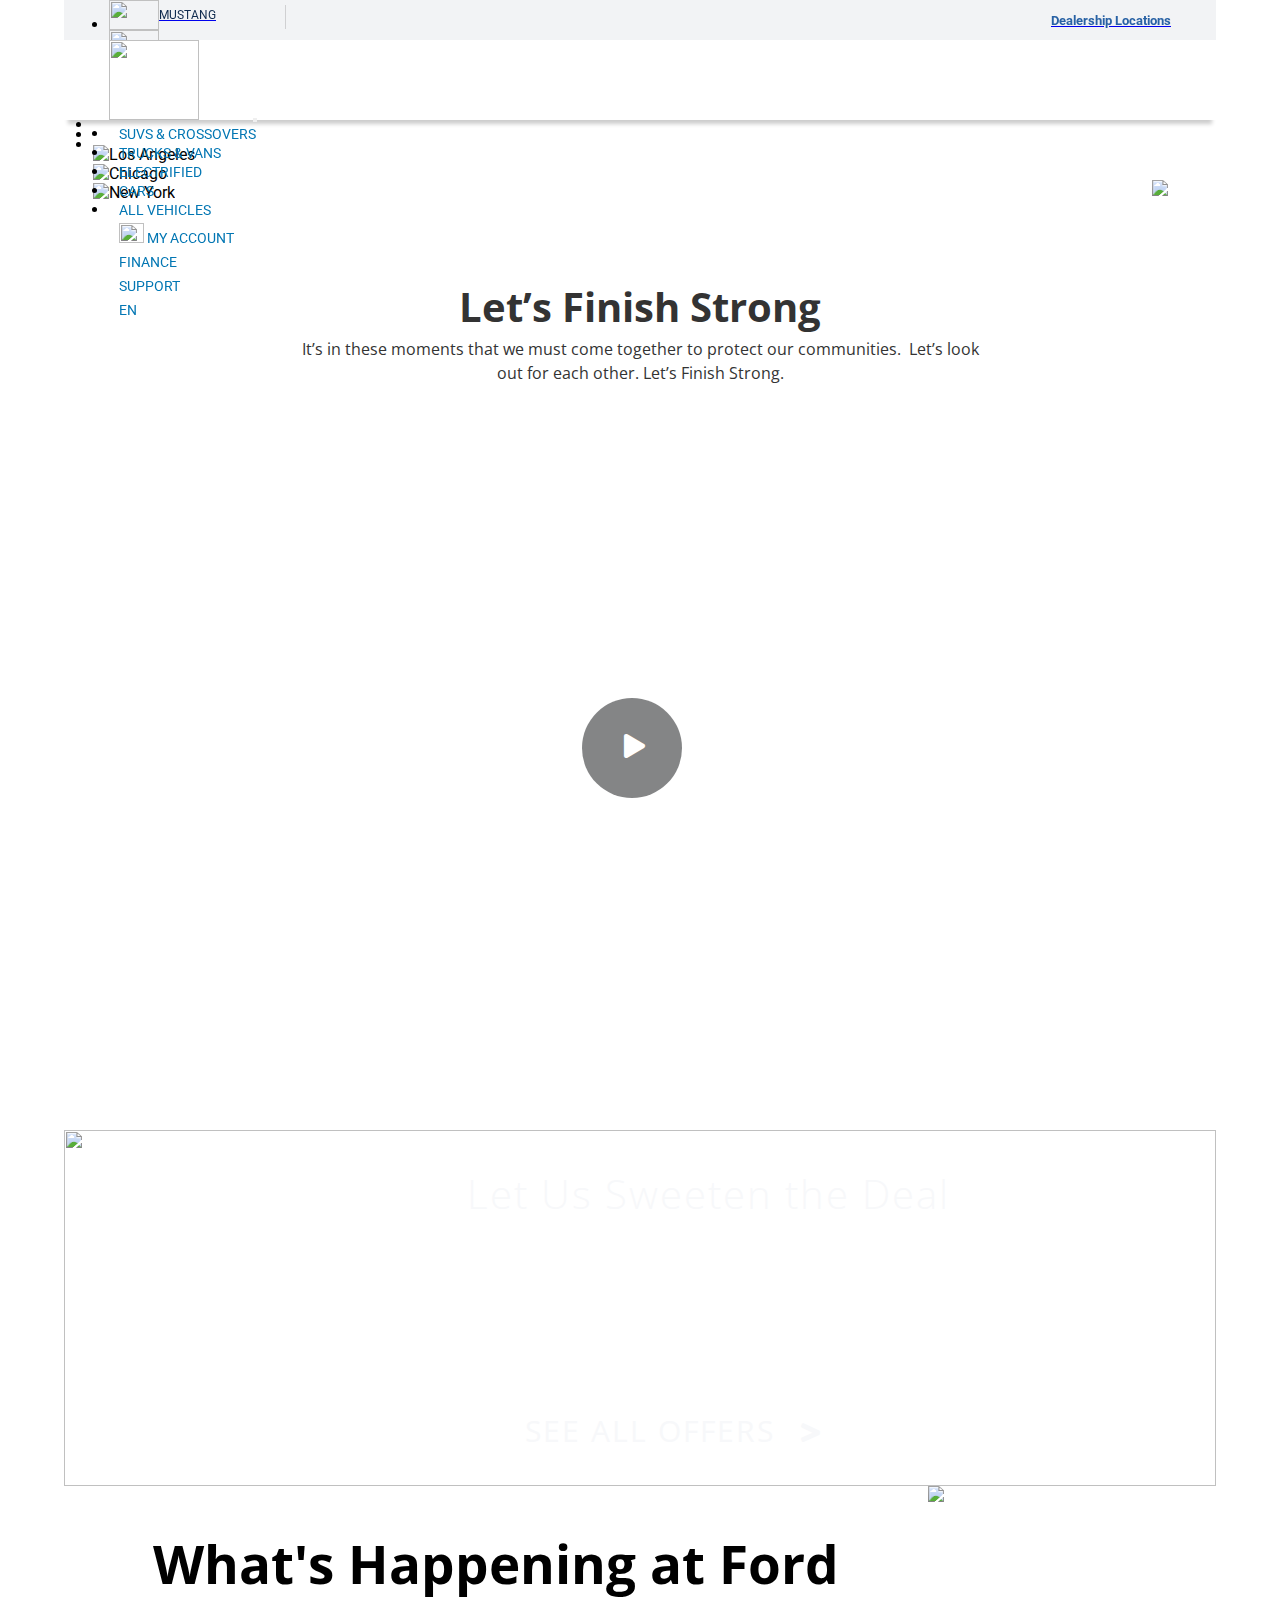
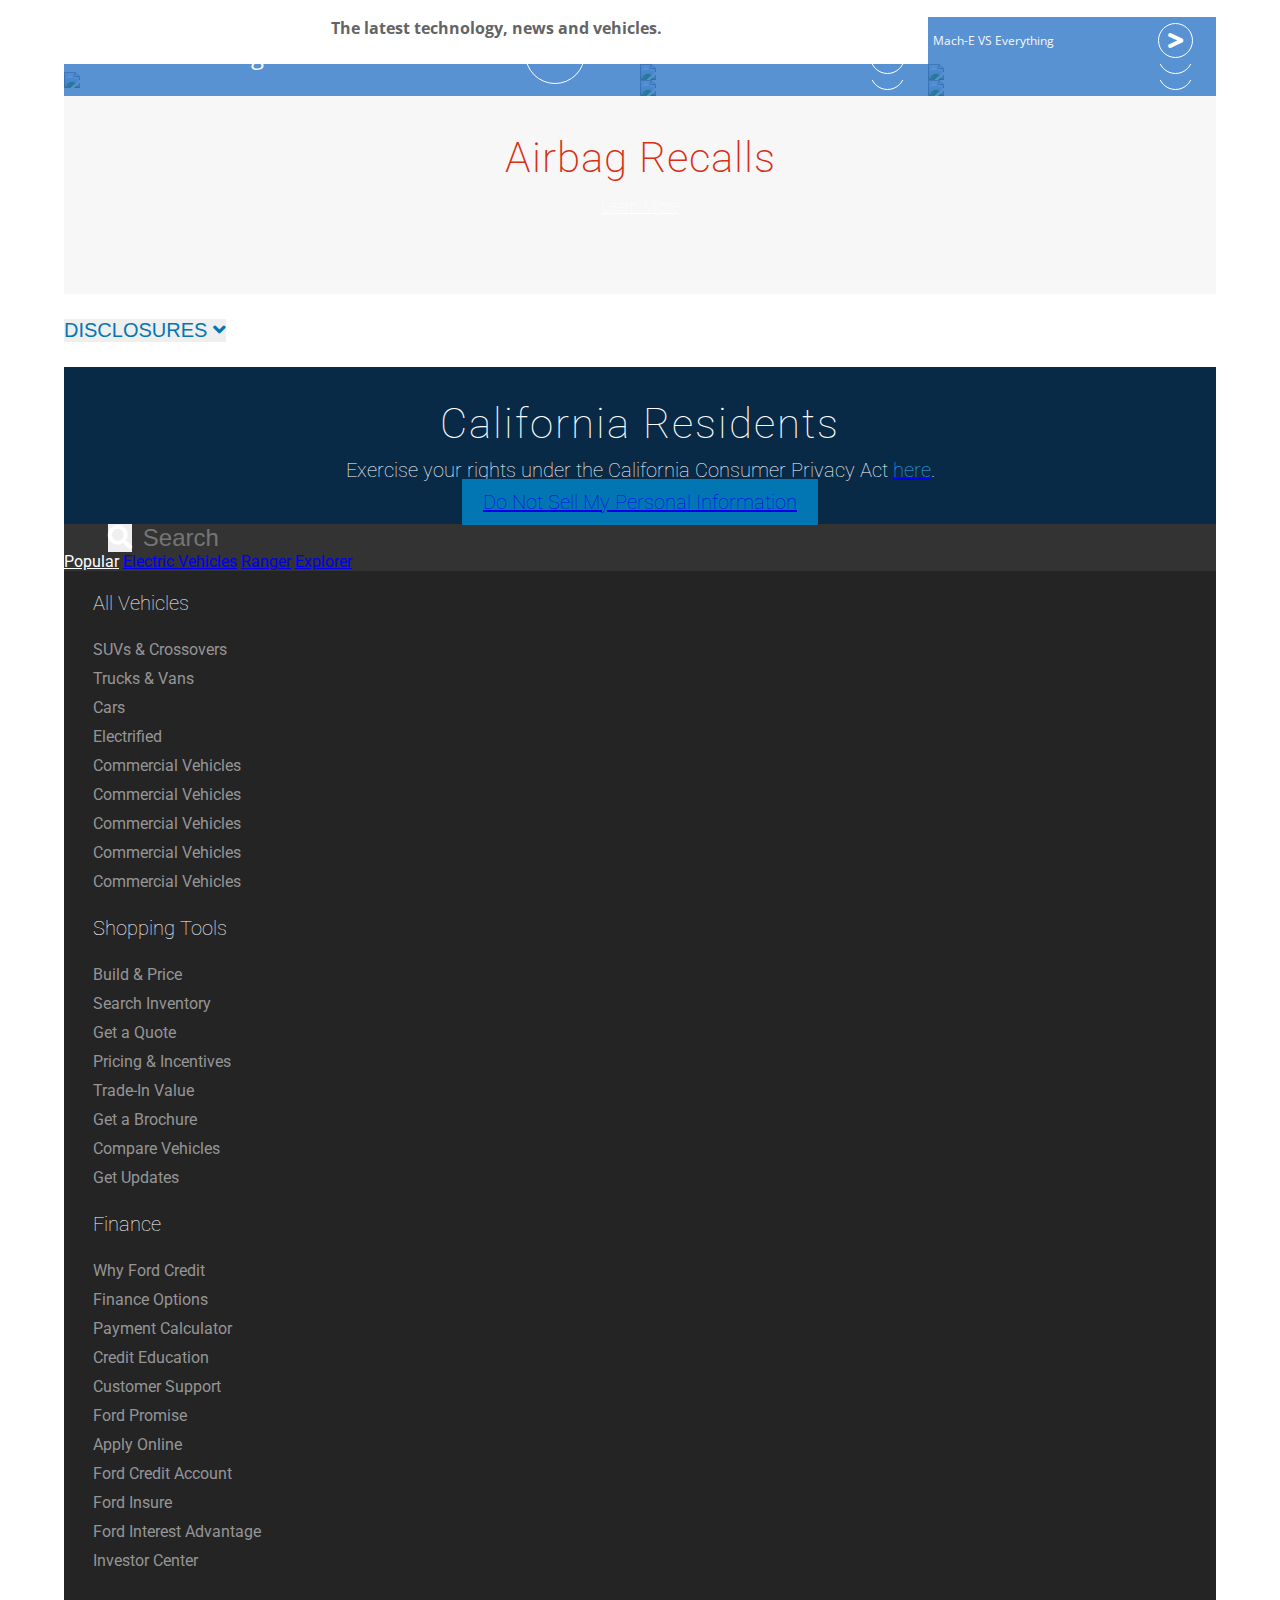
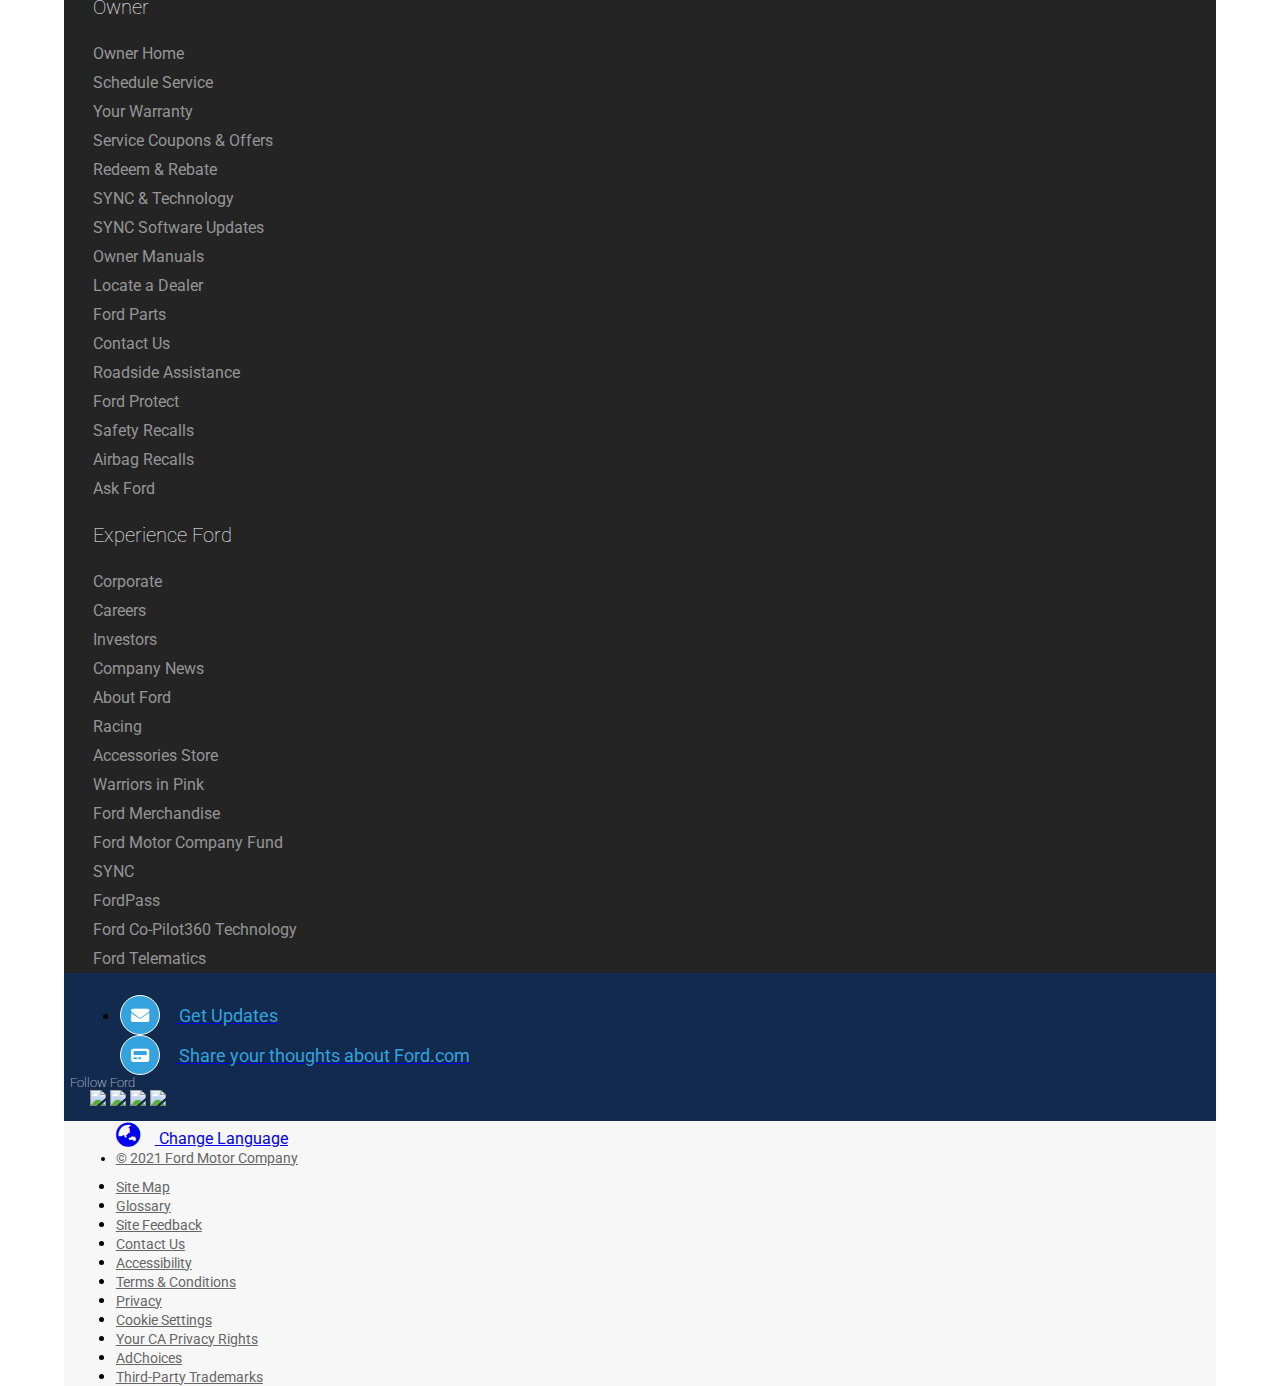
==== commit d419d8fa: "finish megamenu" ====
--- a/index.html
+++ b/index.html
@@ -81,34 +81,1305 @@
             <div class="collapse navbar-collapse ford_navbar_collapse " id="navbarSupportedContent">
                 <div class="ford_second_nav_left">
                     <ul class="navbar-nav ">
-                        <li class="nav-item active ford_second_nav_item_left">
-                            <a class="nav-link ford_second_nav_content" href="#"><span class="ford_text_left"> SUVS
+                        <li class="nav-item ford_second_nav_item_left" id="ford__megamenu__SUV">
+                            <a class="nav-link  ford_second_nav_content" id="ford_second_nav_content_SUV-active"><span class="ford_text_left"> SUVS
                                     & CROSSOVERS </span> <span class="ford_arrow_down"><i
                                         class="fa fa-angle-down"></i></span><span
-                                    class="sr-only">(current)</span></a>
+                                    class="sr-only">(current)</span>
+                                  </a>
+                            <div id="megamenu_dropdown_SUV" class="ford__megamenu column-wrap-container">
+                              <ul class="column-vehicle-line-top">
+                                <li class="column-vehicle-item">
+                                  <div class="badges-container" aria-hidden="true">
+                                    <span class="badges-label fgx-va-mid" aria-hidden="true">Hybrid Available</span>
+                                  </div>
+                                  <div class="column-vehicle-top">
+                                    <a href="#"><img class="img-fluid" src="img/cq5dam.web.1280.1280 (16).jpeg">
+                                    </a>
+                                  </div>
+                                  <div class="column-vehicle-middle">
+                                    <span class="year-item" aria-hidden="true">2021 EcoSport</span>
+                                  </div>
+                                  <div class="column-vehicle-info">
+                                    <span class="text-muted column-vehicle-info-price" data-pricing-label="">Starting at $19,995</span>
+                                    <div class="cta-container">
+                                      <div class="cta-wrap">
+                                          <a href="https://shop.ford.com/build/ecosport/?gnav=header-suvs-bp#/chooseyourpath/" class="btn btn-link-alt default-hover" target="_self" aria-label="Create or Select your perfect 2021 Ford EcoSport" id="brand-nav-vm-seg1-ecosport-tile1-lnk1"><span class="cta-text">Build &amp; Price</span></a>
+                                      </div>
+                                  
+                                      <div class="cta-wrap">
+                                          <a href="https://shop.ford.com/inventory/ecosport/?gnav=header-suvs-si" class="btn btn-link-alt default-hover" target="_self" aria-label="Search inventory to find your perfect 2021 Ford EcoSport" id="brand-nav-vm-seg1-ecosport-tile1-lnk2"><span class="cta-text">Search Inventory</span></a>
+                                      </div>
+                                  </div>
+                                  </div>
+                                </li>
+                                <li class="column-vehicle-item">
+                                  <div class="badges-container" aria-hidden="true">
+                                  </div>
+                                  <div class="column-vehicle-top">
+                                    <a href="#"><img class="img-fluid" src="img/cq5dam.web.1280.1280 (16).jpeg">
+                                    </a>
+                                  </div>
+                                  <div class="column-vehicle-middle">
+                                    <span class="year-item" aria-hidden="true">2021 EcoSport</span>
+                                  </div>
+                                  <div class="column-vehicle-info">
+                                    <span data-pricing-label="">Starting at $19,995</span>
+                                    <div class="cta-container">
+                                      <div class="cta-wrap">
+                                          <a href="https://shop.ford.com/build/ecosport/?gnav=header-suvs-bp#/chooseyourpath/" class="btn btn-link-alt default-hover" target="_self" aria-label="Create or Select your perfect 2021 Ford EcoSport" id="brand-nav-vm-seg1-ecosport-tile1-lnk1"><span class="cta-text">Build &amp; Price</span></a>
+                                      </div>
+                                  
+                                      <div class="cta-wrap">
+                                          <a href="https://shop.ford.com/inventory/ecosport/?gnav=header-suvs-si" class="btn btn-link-alt default-hover" target="_self" aria-label="Search inventory to find your perfect 2021 Ford EcoSport" id="brand-nav-vm-seg1-ecosport-tile1-lnk2"><span class="cta-text">Search Inventory</span></a>
+                                      </div>
+                                  </div>
+                                  </div>
+                                </li>
+                                <li class="column-vehicle-item">
+                                  <div class="badges-container" aria-hidden="true">
+                                  </div>
+                                  <div class="column-vehicle-top">
+                                    <a href="#"><img class="img-fluid" src="img/cq5dam.web.1280.1280 (16).jpeg">
+                                    </a>
+                                  </div>
+                                  <div class="column-vehicle-middle">
+                                    <span class="year-item" aria-hidden="true">2021 EcoSport</span>
+                                  </div>
+                                  <div class="column-vehicle-info">
+                                    <span data-pricing-label="">Starting at $19,995</span>
+                                    <div class="cta-container">
+                                      <div class="cta-wrap">
+                                          <a href="https://shop.ford.com/build/ecosport/?gnav=header-suvs-bp#/chooseyourpath/" class="btn btn-link-alt default-hover" target="_self" aria-label="Create or Select your perfect 2021 Ford EcoSport" id="brand-nav-vm-seg1-ecosport-tile1-lnk1"><span class="cta-text">Build &amp; Price</span></a>
+                                      </div>
+                                  
+                                      <div class="cta-wrap">
+                                          <a href="https://shop.ford.com/inventory/ecosport/?gnav=header-suvs-si" class="btn btn-link-alt default-hover" target="_self" aria-label="Search inventory to find your perfect 2021 Ford EcoSport" id="brand-nav-vm-seg1-ecosport-tile1-lnk2"><span class="cta-text">Search Inventory</span></a>
+                                      </div>
+                                  </div>
+                                  </div>
+                                </li>
+                                <li class="column-vehicle-item">
+                                  <div class="badges-container" aria-hidden="true">
+                                  </div>
+                                  <div class="column-vehicle-top">
+                                    <a href="#"><img class="img-fluid" src="img/cq5dam.web.1280.1280 (16).jpeg">
+                                    </a>
+                                  </div>
+                                  <div class="column-vehicle-middle">
+                                    <span class="year-item" aria-hidden="true">2021 EcoSport</span>
+                                  </div>
+                                  <div class="column-vehicle-info">
+                                    <span data-pricing-label="">Starting at $19,995</span>
+                                    <div class="cta-container">
+                                      <div class="cta-wrap">
+                                          <a href="https://shop.ford.com/build/ecosport/?gnav=header-suvs-bp#/chooseyourpath/" class="btn btn-link-alt default-hover" target="_self" aria-label="Create or Select your perfect 2021 Ford EcoSport" id="brand-nav-vm-seg1-ecosport-tile1-lnk1"><span class="cta-text">Build &amp; Price</span></a>
+                                      </div>
+                                  
+                                      <div class="cta-wrap">
+                                          <a href="https://shop.ford.com/inventory/ecosport/?gnav=header-suvs-si" class="btn btn-link-alt default-hover" target="_self" aria-label="Search inventory to find your perfect 2021 Ford EcoSport" id="brand-nav-vm-seg1-ecosport-tile1-lnk2"><span class="cta-text">Search Inventory</span></a>
+                                      </div>
+                                  </div>
+                                  </div>
+                                </li>
+                                <li class="column-vehicle-item">
+                                  <div class="badges-container" aria-hidden="true">
+                                  </div>
+                                  <div class="column-vehicle-top">
+                                    <a href="#"><img class="img-fluid" src="img/cq5dam.web.1280.1280 (16).jpeg">
+                                    </a>
+                                  </div>
+                                  <div class="column-vehicle-middle">
+                                    <span class="year-item" aria-hidden="true">2021 EcoSport</span>
+                                  </div>
+                                  <div class="column-vehicle-info">
+                                    <span data-pricing-label="">Starting at $19,995</span>
+                                    <div class="cta-container">
+                                      <div class="cta-wrap">
+                                          <a href="https://shop.ford.com/build/ecosport/?gnav=header-suvs-bp#/chooseyourpath/" class="btn btn-link-alt default-hover" target="_self" aria-label="Create or Select your perfect 2021 Ford EcoSport" id="brand-nav-vm-seg1-ecosport-tile1-lnk1"><span class="cta-text">Build &amp; Price</span></a>
+                                      </div>
+                                  
+                                      <div class="cta-wrap">
+                                          <a href="https://shop.ford.com/inventory/ecosport/?gnav=header-suvs-si" class="btn btn-link-alt default-hover" target="_self" aria-label="Search inventory to find your perfect 2021 Ford EcoSport" id="brand-nav-vm-seg1-ecosport-tile1-lnk2"><span class="cta-text">Search Inventory</span></a>
+                                      </div>
+                                  </div>
+                                  </div>
+                                </li>
+                                <li class="column-vehicle-item">
+                                  <div class="badges-container" aria-hidden="true">
+                                  </div>
+                                  <div class="column-vehicle-top">
+                                    <a href="#"><img class="img-fluid" src="img/cq5dam.web.1280.1280 (16).jpeg">
+                                    </a>
+                                  </div>
+                                  <div class="column-vehicle-middle">
+                                    <span class="year-item" aria-hidden="true">2021 EcoSport</span>
+                                  </div>
+                                  <div class="column-vehicle-info">
+                                    <span data-pricing-label="">Starting at $19,995</span>
+                                    <div class="cta-container">
+                                      <div class="cta-wrap">
+                                          <a href="https://shop.ford.com/build/ecosport/?gnav=header-suvs-bp#/chooseyourpath/" class="btn btn-link-alt default-hover" target="_self" aria-label="Create or Select your perfect 2021 Ford EcoSport" id="brand-nav-vm-seg1-ecosport-tile1-lnk1"><span class="cta-text">Build &amp; Price</span></a>
+                                      </div>
+                                  
+                                      <div class="cta-wrap">
+                                          <a href="https://shop.ford.com/inventory/ecosport/?gnav=header-suvs-si" class="btn btn-link-alt default-hover" target="_self" aria-label="Search inventory to find your perfect 2021 Ford EcoSport" id="brand-nav-vm-seg1-ecosport-tile1-lnk2"><span class="cta-text">Search Inventory</span></a>
+                                      </div>
+                                  </div>
+                                  </div>
+                                </li>
+                                <li class="column-vehicle-item">
+                                  <div class="badges-container" aria-hidden="true">
+                                  </div>
+                                  <div class="column-vehicle-top">
+                                    <a href="#"><img class="img-fluid" src="img/cq5dam.web.1280.1280 (16).jpeg">
+                                    </a>
+                                  </div>
+                                  <div class="column-vehicle-middle">
+                                    <span class="year-item" aria-hidden="true">2021 EcoSport</span>
+                                  </div>
+                                  <div class="column-vehicle-info">
+                                    <span data-pricing-label="">Starting at $19,995</span>
+                                    <div class="cta-container">
+                                      <div class="cta-wrap">
+                                          <a href="https://shop.ford.com/build/ecosport/?gnav=header-suvs-bp#/chooseyourpath/" class="btn btn-link-alt default-hover" target="_self" aria-label="Create or Select your perfect 2021 Ford EcoSport" id="brand-nav-vm-seg1-ecosport-tile1-lnk1"><span class="cta-text">Build &amp; Price</span></a>
+                                      </div>
+                                  
+                                      <div class="cta-wrap">
+                                          <a href="https://shop.ford.com/inventory/ecosport/?gnav=header-suvs-si" class="btn btn-link-alt default-hover" target="_self" aria-label="Search inventory to find your perfect 2021 Ford EcoSport" id="brand-nav-vm-seg1-ecosport-tile1-lnk2"><span class="cta-text">Search Inventory</span></a>
+                                      </div>
+                                  </div>
+                                  </div>
+                                </li>
+                                <li class="column-vehicle-item">
+                                  <div class="badges-container" aria-hidden="true">
+                                  </div>
+                                  <div class="column-vehicle-top">
+                                    <a href="#"><img class="img-fluid" src="img/cq5dam.web.1280.1280 (16).jpeg">
+                                    </a>
+                                  </div>
+                                  <div class="column-vehicle-middle">
+                                    <span class="year-item" aria-hidden="true">2021 EcoSport</span>
+                                  </div>
+                                  <div class="column-vehicle-info">
+                                    <span data-pricing-label="">Starting at $19,995</span>
+                                    <div class="cta-container">
+                                      <div class="cta-wrap">
+                                          <a href="https://shop.ford.com/build/ecosport/?gnav=header-suvs-bp#/chooseyourpath/" class="btn btn-link-alt default-hover" target="_self" aria-label="Create or Select your perfect 2021 Ford EcoSport" id="brand-nav-vm-seg1-ecosport-tile1-lnk1"><span class="cta-text">Build &amp; Price</span></a>
+                                      </div>
+                                  
+                                      <div class="cta-wrap">
+                                          <a href="https://shop.ford.com/inventory/ecosport/?gnav=header-suvs-si" class="btn btn-link-alt default-hover" target="_self" aria-label="Search inventory to find your perfect 2021 Ford EcoSport" id="brand-nav-vm-seg1-ecosport-tile1-lnk2"><span class="cta-text">Search Inventory</span></a>
+                                      </div>
+                                  </div>
+                                  </div>
+                                </li>
+                                <li class="column-vehicle-item">
+                                  <div class="badges-container" aria-hidden="true">
+                                  </div>
+                                  <div class="column-vehicle-top">
+                                    <a href="#"><img class="img-fluid" src="img/cq5dam.web.1280.1280 (16).jpeg">
+                                    </a>
+                                  </div>
+                                  <div class="column-vehicle-middle">
+                                    <span class="year-item" aria-hidden="true">2021 EcoSport</span>
+                                  </div>
+                                  <div class="column-vehicle-info">
+                                    <span data-pricing-label="">Starting at $19,995</span>
+                                    <div class="cta-container">
+                                      <div class="cta-wrap">
+                                          <a href="https://shop.ford.com/build/ecosport/?gnav=header-suvs-bp#/chooseyourpath/" class="btn btn-link-alt default-hover" target="_self" aria-label="Create or Select your perfect 2021 Ford EcoSport" id="brand-nav-vm-seg1-ecosport-tile1-lnk1"><span class="cta-text">Build &amp; Price</span></a>
+                                      </div>
+                                  
+                                      <div class="cta-wrap">
+                                          <a href="https://shop.ford.com/inventory/ecosport/?gnav=header-suvs-si" class="btn btn-link-alt default-hover" target="_self" aria-label="Search inventory to find your perfect 2021 Ford EcoSport" id="brand-nav-vm-seg1-ecosport-tile1-lnk2"><span class="cta-text">Search Inventory</span></a>
+                                      </div>
+                                  </div>
+                                  </div>
+                                </li>
+                                <li class="column-vehicle-item">
+                                  <div class="badges-container" aria-hidden="true">
+                                  </div>
+                                  <div class="column-vehicle-top">
+                                    <a href="#"><img class="img-fluid" src="img/cq5dam.web.1280.1280 (16).jpeg">
+                                    </a>
+                                  </div>
+                                  <div class="column-vehicle-middle">
+                                    <span class="year-item" aria-hidden="true">2021 EcoSport</span>
+                                  </div>
+                                  <div class="column-vehicle-info">
+                                    <span data-pricing-label="">Starting at $19,995</span>
+                                    <div class="cta-container">
+                                      <div class="cta-wrap">
+                                          <a href="https://shop.ford.com/build/ecosport/?gnav=header-suvs-bp#/chooseyourpath/" class="btn btn-link-alt default-hover" target="_self" aria-label="Create or Select your perfect 2021 Ford EcoSport" id="brand-nav-vm-seg1-ecosport-tile1-lnk1"><span class="cta-text">Build &amp; Price</span></a>
+                                      </div>
+                                  
+                                      <div class="cta-wrap">
+                                          <a href="https://shop.ford.com/inventory/ecosport/?gnav=header-suvs-si" class="btn btn-link-alt default-hover" target="_self" aria-label="Search inventory to find your perfect 2021 Ford EcoSport" id="brand-nav-vm-seg1-ecosport-tile1-lnk2"><span class="cta-text">Search Inventory</span></a>
+                                      </div>
+                                  </div>
+                                  </div>
+                                </li>
+                              </ul>
+                              <div class="segment-menu-item-ftr">
+                                <div class="cta-container fgx-brand-container-pad-mbl left-indt-mbl">
+                                    <div class="cta-wrap ">
+                                        <a href="https://shop.ford.com/showroom/?gnav=header-suvs-all-vehicles" id="brand-nav-vm-seg1-lnk1" class="btn brand-btnv2 btn-primary  default-hover  " target="_self"><span class="cta-text">Explore all Vehicles</span></a>
+                                    </div>
+                                
+                                    <div class="cta-wrap ">
+                                        <a href="https://shop.ford.com/showroom/?gnav=header-suvs-incentives&amp;linktype=incentives#/" id="brand-nav-vm-seg1-lnk2" class="btn brand-btnv2 btn-primary  default-hover  " target="_self"><span class="cta-text">See Special Offers</span></a>
+                                    </div>
+                                
+                                    <div class="cta-wrap ">
+                                        <a href="/used/?gnav=header-suvs-cpo" id="brand-nav-vm-seg1-lnk3" class="btn brand-btnv2 btn-primary  default-hover  " target="_self"><span class="cta-text">Certified Used</span></a>
+                                    </div>
+                                
+                                    <div class="cta-wrap ">
+                                        <a href="/powertrains//?gnav=header-suv-powertrains" id="brand-nav-vm-seg1-lnk4" class="btn brand-btnv2 btn-primary  default-hover  " target="_self"><span class="cta-text">Explore Fuel Choices</span></a>
+                                    </div>
+                                </div>
+                            </div>
+                            </div>
                         </li>
-                        <li class="nav-item active ford_second_nav_item_left">
-                            <a class="nav-link ford_second_nav_content" href="#"><span class="ford_text_left">
+                        <li class="nav-item ford_second_nav_item_left" id="ford__megamenu__TRU">
+                            <a class="nav-link ford_second_nav_content" id="ford_second_nav_content_TRU-active" ><span class="ford_text_left">
                                     TRUCKS & VANS </span> <span class="ford_arrow_down"><i
                                         class="fa fa-angle-down"></i></span><span
                                     class="sr-only">(current)</span></a>
+                            <div id="megamenu_dropdown_TRU" class="ford__megamenu column-wrap-container">
+                              <ul class="column-vehicle-line-top">
+                                <li class="column-vehicle-item">
+                                  <div class="badges-container" aria-hidden="true">
+                                    <span class="badges-label fgx-va-mid" aria-hidden="true">Hybrid Available</span>
+                                  </div>
+                                  <div class="column-vehicle-top">
+                                    <a href="#"><img class="img-fluid" src="img/cq5dam.web.1280.1280 (16).jpeg">
+                                    </a>
+                                  </div>
+                                  <div class="column-vehicle-middle">
+                                    <span class="year-item" aria-hidden="true">2021 EcoSport</span>
+                                  </div>
+                                  <div class="column-vehicle-info">
+                                    <span class="text-muted column-vehicle-info-price" data-pricing-label="">Starting at $19,995</span>
+                                    <div class="cta-container">
+                                      <div class="cta-wrap">
+                                          <a href="https://shop.ford.com/build/ecosport/?gnav=header-suvs-bp#/chooseyourpath/" class="btn btn-link-alt default-hover" target="_self" aria-label="Create or Select your perfect 2021 Ford EcoSport" id="brand-nav-vm-seg1-ecosport-tile1-lnk1"><span class="cta-text">Build &amp; Price</span></a>
+                                      </div>
+                                  
+                                      <div class="cta-wrap">
+                                          <a href="https://shop.ford.com/inventory/ecosport/?gnav=header-suvs-si" class="btn btn-link-alt default-hover" target="_self" aria-label="Search inventory to find your perfect 2021 Ford EcoSport" id="brand-nav-vm-seg1-ecosport-tile1-lnk2"><span class="cta-text">Search Inventory</span></a>
+                                      </div>
+                                  </div>
+                                  </div>
+                                </li>
+                                <li class="column-vehicle-item">
+                                  <div class="badges-container" aria-hidden="true">
+                                  </div>
+                                  <div class="column-vehicle-top">
+                                    <a href="#"><img class="img-fluid" src="img/cq5dam.web.1280.1280 (16).jpeg">
+                                    </a>
+                                  </div>
+                                  <div class="column-vehicle-middle">
+                                    <span class="year-item" aria-hidden="true">2021 EcoSport</span>
+                                  </div>
+                                  <div class="column-vehicle-info">
+                                    <span data-pricing-label="">Starting at $19,995</span>
+                                    <div class="cta-container">
+                                      <div class="cta-wrap">
+                                          <a href="https://shop.ford.com/build/ecosport/?gnav=header-suvs-bp#/chooseyourpath/" class="btn btn-link-alt default-hover" target="_self" aria-label="Create or Select your perfect 2021 Ford EcoSport" id="brand-nav-vm-seg1-ecosport-tile1-lnk1"><span class="cta-text">Build &amp; Price</span></a>
+                                      </div>
+                                  
+                                      <div class="cta-wrap">
+                                          <a href="https://shop.ford.com/inventory/ecosport/?gnav=header-suvs-si" class="btn btn-link-alt default-hover" target="_self" aria-label="Search inventory to find your perfect 2021 Ford EcoSport" id="brand-nav-vm-seg1-ecosport-tile1-lnk2"><span class="cta-text">Search Inventory</span></a>
+                                      </div>
+                                  </div>
+                                  </div>
+                                </li>
+                                <li class="column-vehicle-item">
+                                  <div class="badges-container" aria-hidden="true">
+                                  </div>
+                                  <div class="column-vehicle-top">
+                                    <a href="#"><img class="img-fluid" src="img/cq5dam.web.1280.1280 (16).jpeg">
+                                    </a>
+                                  </div>
+                                  <div class="column-vehicle-middle">
+                                    <span class="year-item" aria-hidden="true">2021 EcoSport</span>
+                                  </div>
+                                  <div class="column-vehicle-info">
+                                    <span data-pricing-label="">Starting at $19,995</span>
+                                    <div class="cta-container">
+                                      <div class="cta-wrap">
+                                          <a href="https://shop.ford.com/build/ecosport/?gnav=header-suvs-bp#/chooseyourpath/" class="btn btn-link-alt default-hover" target="_self" aria-label="Create or Select your perfect 2021 Ford EcoSport" id="brand-nav-vm-seg1-ecosport-tile1-lnk1"><span class="cta-text">Build &amp; Price</span></a>
+                                      </div>
+                                  
+                                      <div class="cta-wrap">
+                                          <a href="https://shop.ford.com/inventory/ecosport/?gnav=header-suvs-si" class="btn btn-link-alt default-hover" target="_self" aria-label="Search inventory to find your perfect 2021 Ford EcoSport" id="brand-nav-vm-seg1-ecosport-tile1-lnk2"><span class="cta-text">Search Inventory</span></a>
+                                      </div>
+                                  </div>
+                                  </div>
+                                </li>
+                                <li class="column-vehicle-item">
+                                  <div class="badges-container" aria-hidden="true">
+                                  </div>
+                                  <div class="column-vehicle-top">
+                                    <a href="#"><img class="img-fluid" src="img/cq5dam.web.1280.1280 (16).jpeg">
+                                    </a>
+                                  </div>
+                                  <div class="column-vehicle-middle">
+                                    <span class="year-item" aria-hidden="true">2021 EcoSport</span>
+                                  </div>
+                                  <div class="column-vehicle-info">
+                                    <span data-pricing-label="">Starting at $19,995</span>
+                                    <div class="cta-container">
+                                      <div class="cta-wrap">
+                                          <a href="https://shop.ford.com/build/ecosport/?gnav=header-suvs-bp#/chooseyourpath/" class="btn btn-link-alt default-hover" target="_self" aria-label="Create or Select your perfect 2021 Ford EcoSport" id="brand-nav-vm-seg1-ecosport-tile1-lnk1"><span class="cta-text">Build &amp; Price</span></a>
+                                      </div>
+                                  
+                                      <div class="cta-wrap">
+                                          <a href="https://shop.ford.com/inventory/ecosport/?gnav=header-suvs-si" class="btn btn-link-alt default-hover" target="_self" aria-label="Search inventory to find your perfect 2021 Ford EcoSport" id="brand-nav-vm-seg1-ecosport-tile1-lnk2"><span class="cta-text">Search Inventory</span></a>
+                                      </div>
+                                  </div>
+                                  </div>
+                                </li>
+                                <li class="column-vehicle-item">
+                                  <div class="badges-container" aria-hidden="true">
+                                  </div>
+                                  <div class="column-vehicle-top">
+                                    <a href="#"><img class="img-fluid" src="img/cq5dam.web.1280.1280 (16).jpeg">
+                                    </a>
+                                  </div>
+                                  <div class="column-vehicle-middle">
+                                    <span class="year-item" aria-hidden="true">2021 EcoSport</span>
+                                  </div>
+                                  <div class="column-vehicle-info">
+                                    <span data-pricing-label="">Starting at $19,995</span>
+                                    <div class="cta-container">
+                                      <div class="cta-wrap">
+                                          <a href="https://shop.ford.com/build/ecosport/?gnav=header-suvs-bp#/chooseyourpath/" class="btn btn-link-alt default-hover" target="_self" aria-label="Create or Select your perfect 2021 Ford EcoSport" id="brand-nav-vm-seg1-ecosport-tile1-lnk1"><span class="cta-text">Build &amp; Price</span></a>
+                                      </div>
+                                  
+                                      <div class="cta-wrap">
+                                          <a href="https://shop.ford.com/inventory/ecosport/?gnav=header-suvs-si" class="btn btn-link-alt default-hover" target="_self" aria-label="Search inventory to find your perfect 2021 Ford EcoSport" id="brand-nav-vm-seg1-ecosport-tile1-lnk2"><span class="cta-text">Search Inventory</span></a>
+                                      </div>
+                                  </div>
+                                  </div>
+                                </li>
+                                <li class="column-vehicle-item">
+                                  <div class="badges-container" aria-hidden="true">
+                                  </div>
+                                  <div class="column-vehicle-top">
+                                    <a href="#"><img class="img-fluid" src="img/cq5dam.web.1280.1280 (16).jpeg">
+                                    </a>
+                                  </div>
+                                  <div class="column-vehicle-middle">
+                                    <span class="year-item" aria-hidden="true">2021 EcoSport</span>
+                                  </div>
+                                  <div class="column-vehicle-info">
+                                    <span data-pricing-label="">Starting at $19,995</span>
+                                    <div class="cta-container">
+                                      <div class="cta-wrap">
+                                          <a href="https://shop.ford.com/build/ecosport/?gnav=header-suvs-bp#/chooseyourpath/" class="btn btn-link-alt default-hover" target="_self" aria-label="Create or Select your perfect 2021 Ford EcoSport" id="brand-nav-vm-seg1-ecosport-tile1-lnk1"><span class="cta-text">Build &amp; Price</span></a>
+                                      </div>
+                                  
+                                      <div class="cta-wrap">
+                                          <a href="https://shop.ford.com/inventory/ecosport/?gnav=header-suvs-si" class="btn btn-link-alt default-hover" target="_self" aria-label="Search inventory to find your perfect 2021 Ford EcoSport" id="brand-nav-vm-seg1-ecosport-tile1-lnk2"><span class="cta-text">Search Inventory</span></a>
+                                      </div>
+                                  </div>
+                                  </div>
+                                </li>
+                                <li class="column-vehicle-item">
+                                  <div class="badges-container" aria-hidden="true">
+                                  </div>
+                                  <div class="column-vehicle-top">
+                                    <a href="#"><img class="img-fluid" src="img/cq5dam.web.1280.1280 (16).jpeg">
+                                    </a>
+                                  </div>
+                                  <div class="column-vehicle-middle">
+                                    <span class="year-item" aria-hidden="true">2021 EcoSport</span>
+                                  </div>
+                                  <div class="column-vehicle-info">
+                                    <span data-pricing-label="">Starting at $19,995</span>
+                                    <div class="cta-container">
+                                      <div class="cta-wrap">
+                                          <a href="https://shop.ford.com/build/ecosport/?gnav=header-suvs-bp#/chooseyourpath/" class="btn btn-link-alt default-hover" target="_self" aria-label="Create or Select your perfect 2021 Ford EcoSport" id="brand-nav-vm-seg1-ecosport-tile1-lnk1"><span class="cta-text">Build &amp; Price</span></a>
+                                      </div>
+                                  
+                                      <div class="cta-wrap">
+                                          <a href="https://shop.ford.com/inventory/ecosport/?gnav=header-suvs-si" class="btn btn-link-alt default-hover" target="_self" aria-label="Search inventory to find your perfect 2021 Ford EcoSport" id="brand-nav-vm-seg1-ecosport-tile1-lnk2"><span class="cta-text">Search Inventory</span></a>
+                                      </div>
+                                  </div>
+                                  </div>
+                                </li>
+                                <li class="column-vehicle-item">
+                                  <div class="badges-container" aria-hidden="true">
+                                  </div>
+                                  <div class="column-vehicle-top">
+                                    <a href="#"><img class="img-fluid" src="img/cq5dam.web.1280.1280 (16).jpeg">
+                                    </a>
+                                  </div>
+                                  <div class="column-vehicle-middle">
+                                    <span class="year-item" aria-hidden="true">2021 EcoSport</span>
+                                  </div>
+                                  <div class="column-vehicle-info">
+                                    <span data-pricing-label="">Starting at $19,995</span>
+                                    <div class="cta-container">
+                                      <div class="cta-wrap">
+                                          <a href="https://shop.ford.com/build/ecosport/?gnav=header-suvs-bp#/chooseyourpath/" class="btn btn-link-alt default-hover" target="_self" aria-label="Create or Select your perfect 2021 Ford EcoSport" id="brand-nav-vm-seg1-ecosport-tile1-lnk1"><span class="cta-text">Build &amp; Price</span></a>
+                                      </div>
+                                  
+                                      <div class="cta-wrap">
+                                          <a href="https://shop.ford.com/inventory/ecosport/?gnav=header-suvs-si" class="btn btn-link-alt default-hover" target="_self" aria-label="Search inventory to find your perfect 2021 Ford EcoSport" id="brand-nav-vm-seg1-ecosport-tile1-lnk2"><span class="cta-text">Search Inventory</span></a>
+                                      </div>
+                                  </div>
+                                  </div>
+                                </li>
+                                <li class="column-vehicle-item">
+                                  <div class="badges-container" aria-hidden="true">
+                                  </div>
+                                  <div class="column-vehicle-top">
+                                    <a href="#"><img class="img-fluid" src="img/cq5dam.web.1280.1280 (16).jpeg">
+                                    </a>
+                                  </div>
+                                  <div class="column-vehicle-middle">
+                                    <span class="year-item" aria-hidden="true">2021 EcoSport</span>
+                                  </div>
+                                  <div class="column-vehicle-info">
+                                    <span data-pricing-label="">Starting at $19,995</span>
+                                    <div class="cta-container">
+                                      <div class="cta-wrap">
+                                          <a href="https://shop.ford.com/build/ecosport/?gnav=header-suvs-bp#/chooseyourpath/" class="btn btn-link-alt default-hover" target="_self" aria-label="Create or Select your perfect 2021 Ford EcoSport" id="brand-nav-vm-seg1-ecosport-tile1-lnk1"><span class="cta-text">Build &amp; Price</span></a>
+                                      </div>
+                                  
+                                      <div class="cta-wrap">
+                                          <a href="https://shop.ford.com/inventory/ecosport/?gnav=header-suvs-si" class="btn btn-link-alt default-hover" target="_self" aria-label="Search inventory to find your perfect 2021 Ford EcoSport" id="brand-nav-vm-seg1-ecosport-tile1-lnk2"><span class="cta-text">Search Inventory</span></a>
+                                      </div>
+                                  </div>
+                                  </div>
+                                </li>
+                                <li class="column-vehicle-item">
+                                  <div class="badges-container" aria-hidden="true">
+                                  </div>
+                                  <div class="column-vehicle-top">
+                                    <a href="#"><img class="img-fluid" src="img/cq5dam.web.1280.1280 (16).jpeg">
+                                    </a>
+                                  </div>
+                                  <div class="column-vehicle-middle">
+                                    <span class="year-item" aria-hidden="true">2021 EcoSport</span>
+                                  </div>
+                                  <div class="column-vehicle-info">
+                                    <span data-pricing-label="">Starting at $19,995</span>
+                                    <div class="cta-container">
+                                      <div class="cta-wrap">
+                                          <a href="https://shop.ford.com/build/ecosport/?gnav=header-suvs-bp#/chooseyourpath/" class="btn btn-link-alt default-hover" target="_self" aria-label="Create or Select your perfect 2021 Ford EcoSport" id="brand-nav-vm-seg1-ecosport-tile1-lnk1"><span class="cta-text">Build &amp; Price</span></a>
+                                      </div>
+                                  
+                                      <div class="cta-wrap">
+                                          <a href="https://shop.ford.com/inventory/ecosport/?gnav=header-suvs-si" class="btn btn-link-alt default-hover" target="_self" aria-label="Search inventory to find your perfect 2021 Ford EcoSport" id="brand-nav-vm-seg1-ecosport-tile1-lnk2"><span class="cta-text">Search Inventory</span></a>
+                                      </div>
+                                  </div>
+                                  </div>
+                                </li>
+                              </ul>
+                              <div class="segment-menu-item-ftr">
+                                <div class="cta-container fgx-brand-container-pad-mbl left-indt-mbl">
+                                    <div class="cta-wrap ">
+                                        <a href="https://shop.ford.com/showroom/?gnav=header-suvs-all-vehicles" id="brand-nav-vm-seg1-lnk1" class="btn brand-btnv2 btn-primary  default-hover  " target="_self"><span class="cta-text">Explore all Vehicles</span></a>
+                                    </div>
+                                
+                                    <div class="cta-wrap ">
+                                        <a href="https://shop.ford.com/showroom/?gnav=header-suvs-incentives&amp;linktype=incentives#/" id="brand-nav-vm-seg1-lnk2" class="btn brand-btnv2 btn-primary  default-hover  " target="_self"><span class="cta-text">See Special Offers</span></a>
+                                    </div>
+                                
+                                    <div class="cta-wrap ">
+                                        <a href="/used/?gnav=header-suvs-cpo" id="brand-nav-vm-seg1-lnk3" class="btn brand-btnv2 btn-primary  default-hover  " target="_self"><span class="cta-text">Certified Used</span></a>
+                                    </div>
+                                
+                                    <div class="cta-wrap ">
+                                        <a href="/powertrains//?gnav=header-suv-powertrains" id="brand-nav-vm-seg1-lnk4" class="btn brand-btnv2 btn-primary  default-hover  " target="_self"><span class="cta-text">Explore Fuel Choices</span></a>
+                                    </div>
+                                </div>
+                            </div>
+                            </div>
                         </li>
-                        <li class="nav-item active ford_second_nav_item_left">
-                            <a class="nav-link ford_second_nav_content" href="#"><span class="ford_text_left">
+                        <li class="nav-item ford_second_nav_item_left" id="ford__megamenu__ELE">
+                            <a class="nav-link ford_second_nav_content" id="ford_second_nav_content_ELE-active" ><span class="ford_text_left">
                                     ELECTRIFIED </span> <span class="ford_arrow_down"><i
                                         class="fa fa-angle-down"></i></span><span
                                     class="sr-only">(current)</span></a>
+                            <div id="megamenu_dropdown_ELE" class="ford__megamenu column-wrap-container">
+                              <ul class="column-vehicle-line-top">
+                                <li class="column-vehicle-item">
+                                  <div class="badges-container" aria-hidden="true">
+                                    <span class="badges-label fgx-va-mid" aria-hidden="true">Hybrid Available</span>
+                                  </div>
+                                  <div class="column-vehicle-top">
+                                    <a href="#"><img class="img-fluid" src="img/cq5dam.web.1280.1280 (16).jpeg">
+                                    </a>
+                                  </div>
+                                  <div class="column-vehicle-middle">
+                                    <span class="year-item" aria-hidden="true">2021 EcoSport</span>
+                                  </div>
+                                  <div class="column-vehicle-info">
+                                    <span class="text-muted column-vehicle-info-price" data-pricing-label="">Starting at $19,995</span>
+                                    <div class="cta-container">
+                                      <div class="cta-wrap">
+                                          <a href="https://shop.ford.com/build/ecosport/?gnav=header-suvs-bp#/chooseyourpath/" class="btn btn-link-alt default-hover" target="_self" aria-label="Create or Select your perfect 2021 Ford EcoSport" id="brand-nav-vm-seg1-ecosport-tile1-lnk1"><span class="cta-text">Build &amp; Price</span></a>
+                                      </div>
+                                  
+                                      <div class="cta-wrap">
+                                          <a href="https://shop.ford.com/inventory/ecosport/?gnav=header-suvs-si" class="btn btn-link-alt default-hover" target="_self" aria-label="Search inventory to find your perfect 2021 Ford EcoSport" id="brand-nav-vm-seg1-ecosport-tile1-lnk2"><span class="cta-text">Search Inventory</span></a>
+                                      </div>
+                                  </div>
+                                  </div>
+                                </li>
+                                <li class="column-vehicle-item">
+                                  <div class="badges-container" aria-hidden="true">
+                                  </div>
+                                  <div class="column-vehicle-top">
+                                    <a href="#"><img class="img-fluid" src="img/cq5dam.web.1280.1280 (16).jpeg">
+                                    </a>
+                                  </div>
+                                  <div class="column-vehicle-middle">
+                                    <span class="year-item" aria-hidden="true">2021 EcoSport</span>
+                                  </div>
+                                  <div class="column-vehicle-info">
+                                    <span data-pricing-label="">Starting at $19,995</span>
+                                    <div class="cta-container">
+                                      <div class="cta-wrap">
+                                          <a href="https://shop.ford.com/build/ecosport/?gnav=header-suvs-bp#/chooseyourpath/" class="btn btn-link-alt default-hover" target="_self" aria-label="Create or Select your perfect 2021 Ford EcoSport" id="brand-nav-vm-seg1-ecosport-tile1-lnk1"><span class="cta-text">Build &amp; Price</span></a>
+                                      </div>
+                                  
+                                      <div class="cta-wrap">
+                                          <a href="https://shop.ford.com/inventory/ecosport/?gnav=header-suvs-si" class="btn btn-link-alt default-hover" target="_self" aria-label="Search inventory to find your perfect 2021 Ford EcoSport" id="brand-nav-vm-seg1-ecosport-tile1-lnk2"><span class="cta-text">Search Inventory</span></a>
+                                      </div>
+                                  </div>
+                                  </div>
+                                </li>
+                                <li class="column-vehicle-item">
+                                  <div class="badges-container" aria-hidden="true">
+                                  </div>
+                                  <div class="column-vehicle-top">
+                                    <a href="#"><img class="img-fluid" src="img/cq5dam.web.1280.1280 (16).jpeg">
+                                    </a>
+                                  </div>
+                                  <div class="column-vehicle-middle">
+                                    <span class="year-item" aria-hidden="true">2021 EcoSport</span>
+                                  </div>
+                                  <div class="column-vehicle-info">
+                                    <span data-pricing-label="">Starting at $19,995</span>
+                                    <div class="cta-container">
+                                      <div class="cta-wrap">
+                                          <a href="https://shop.ford.com/build/ecosport/?gnav=header-suvs-bp#/chooseyourpath/" class="btn btn-link-alt default-hover" target="_self" aria-label="Create or Select your perfect 2021 Ford EcoSport" id="brand-nav-vm-seg1-ecosport-tile1-lnk1"><span class="cta-text">Build &amp; Price</span></a>
+                                      </div>
+                                  
+                                      <div class="cta-wrap">
+                                          <a href="https://shop.ford.com/inventory/ecosport/?gnav=header-suvs-si" class="btn btn-link-alt default-hover" target="_self" aria-label="Search inventory to find your perfect 2021 Ford EcoSport" id="brand-nav-vm-seg1-ecosport-tile1-lnk2"><span class="cta-text">Search Inventory</span></a>
+                                      </div>
+                                  </div>
+                                  </div>
+                                </li>
+                                <li class="column-vehicle-item">
+                                  <div class="badges-container" aria-hidden="true">
+                                  </div>
+                                  <div class="column-vehicle-top">
+                                    <a href="#"><img class="img-fluid" src="img/cq5dam.web.1280.1280 (16).jpeg">
+                                    </a>
+                                  </div>
+                                  <div class="column-vehicle-middle">
+                                    <span class="year-item" aria-hidden="true">2021 EcoSport</span>
+                                  </div>
+                                  <div class="column-vehicle-info">
+                                    <span data-pricing-label="">Starting at $19,995</span>
+                                    <div class="cta-container">
+                                      <div class="cta-wrap">
+                                          <a href="https://shop.ford.com/build/ecosport/?gnav=header-suvs-bp#/chooseyourpath/" class="btn btn-link-alt default-hover" target="_self" aria-label="Create or Select your perfect 2021 Ford EcoSport" id="brand-nav-vm-seg1-ecosport-tile1-lnk1"><span class="cta-text">Build &amp; Price</span></a>
+                                      </div>
+                                  
+                                      <div class="cta-wrap">
+                                          <a href="https://shop.ford.com/inventory/ecosport/?gnav=header-suvs-si" class="btn btn-link-alt default-hover" target="_self" aria-label="Search inventory to find your perfect 2021 Ford EcoSport" id="brand-nav-vm-seg1-ecosport-tile1-lnk2"><span class="cta-text">Search Inventory</span></a>
+                                      </div>
+                                  </div>
+                                  </div>
+                                </li>
+                                <li class="column-vehicle-item">
+                                  <div class="badges-container" aria-hidden="true">
+                                  </div>
+                                  <div class="column-vehicle-top">
+                                    <a href="#"><img class="img-fluid" src="img/cq5dam.web.1280.1280 (16).jpeg">
+                                    </a>
+                                  </div>
+                                  <div class="column-vehicle-middle">
+                                    <span class="year-item" aria-hidden="true">2021 EcoSport</span>
+                                  </div>
+                                  <div class="column-vehicle-info">
+                                    <span data-pricing-label="">Starting at $19,995</span>
+                                    <div class="cta-container">
+                                      <div class="cta-wrap">
+                                          <a href="https://shop.ford.com/build/ecosport/?gnav=header-suvs-bp#/chooseyourpath/" class="btn btn-link-alt default-hover" target="_self" aria-label="Create or Select your perfect 2021 Ford EcoSport" id="brand-nav-vm-seg1-ecosport-tile1-lnk1"><span class="cta-text">Build &amp; Price</span></a>
+                                      </div>
+                                  
+                                      <div class="cta-wrap">
+                                          <a href="https://shop.ford.com/inventory/ecosport/?gnav=header-suvs-si" class="btn btn-link-alt default-hover" target="_self" aria-label="Search inventory to find your perfect 2021 Ford EcoSport" id="brand-nav-vm-seg1-ecosport-tile1-lnk2"><span class="cta-text">Search Inventory</span></a>
+                                      </div>
+                                  </div>
+                                  </div>
+                                </li>
+                                <li class="column-vehicle-item">
+                                  <div class="badges-container" aria-hidden="true">
+                                  </div>
+                                  <div class="column-vehicle-top">
+                                    <a href="#"><img class="img-fluid" src="img/cq5dam.web.1280.1280 (16).jpeg">
+                                    </a>
+                                  </div>
+                                  <div class="column-vehicle-middle">
+                                    <span class="year-item" aria-hidden="true">2021 EcoSport</span>
+                                  </div>
+                                  <div class="column-vehicle-info">
+                                    <span data-pricing-label="">Starting at $19,995</span>
+                                    <div class="cta-container">
+                                      <div class="cta-wrap">
+                                          <a href="https://shop.ford.com/build/ecosport/?gnav=header-suvs-bp#/chooseyourpath/" class="btn btn-link-alt default-hover" target="_self" aria-label="Create or Select your perfect 2021 Ford EcoSport" id="brand-nav-vm-seg1-ecosport-tile1-lnk1"><span class="cta-text">Build &amp; Price</span></a>
+                                      </div>
+                                  
+                                      <div class="cta-wrap">
+                                          <a href="https://shop.ford.com/inventory/ecosport/?gnav=header-suvs-si" class="btn btn-link-alt default-hover" target="_self" aria-label="Search inventory to find your perfect 2021 Ford EcoSport" id="brand-nav-vm-seg1-ecosport-tile1-lnk2"><span class="cta-text">Search Inventory</span></a>
+                                      </div>
+                                  </div>
+                                  </div>
+                                </li>
+                                <li class="column-vehicle-item">
+                                  <div class="badges-container" aria-hidden="true">
+                                  </div>
+                                  <div class="column-vehicle-top">
+                                    <a href="#"><img class="img-fluid" src="img/cq5dam.web.1280.1280 (16).jpeg">
+                                    </a>
+                                  </div>
+                                  <div class="column-vehicle-middle">
+                                    <span class="year-item" aria-hidden="true">2021 EcoSport</span>
+                                  </div>
+                                  <div class="column-vehicle-info">
+                                    <span data-pricing-label="">Starting at $19,995</span>
+                                    <div class="cta-container">
+                                      <div class="cta-wrap">
+                                          <a href="https://shop.ford.com/build/ecosport/?gnav=header-suvs-bp#/chooseyourpath/" class="btn btn-link-alt default-hover" target="_self" aria-label="Create or Select your perfect 2021 Ford EcoSport" id="brand-nav-vm-seg1-ecosport-tile1-lnk1"><span class="cta-text">Build &amp; Price</span></a>
+                                      </div>
+                                  
+                                      <div class="cta-wrap">
+                                          <a href="https://shop.ford.com/inventory/ecosport/?gnav=header-suvs-si" class="btn btn-link-alt default-hover" target="_self" aria-label="Search inventory to find your perfect 2021 Ford EcoSport" id="brand-nav-vm-seg1-ecosport-tile1-lnk2"><span class="cta-text">Search Inventory</span></a>
+                                      </div>
+                                  </div>
+                                  </div>
+                                </li>
+                                <li class="column-vehicle-item">
+                                  <div class="badges-container" aria-hidden="true">
+                                  </div>
+                                  <div class="column-vehicle-top">
+                                    <a href="#"><img class="img-fluid" src="img/cq5dam.web.1280.1280 (16).jpeg">
+                                    </a>
+                                  </div>
+                                  <div class="column-vehicle-middle">
+                                    <span class="year-item" aria-hidden="true">2021 EcoSport</span>
+                                  </div>
+                                  <div class="column-vehicle-info">
+                                    <span data-pricing-label="">Starting at $19,995</span>
+                                    <div class="cta-container">
+                                      <div class="cta-wrap">
+                                          <a href="https://shop.ford.com/build/ecosport/?gnav=header-suvs-bp#/chooseyourpath/" class="btn btn-link-alt default-hover" target="_self" aria-label="Create or Select your perfect 2021 Ford EcoSport" id="brand-nav-vm-seg1-ecosport-tile1-lnk1"><span class="cta-text">Build &amp; Price</span></a>
+                                      </div>
+                                  
+                                      <div class="cta-wrap">
+                                          <a href="https://shop.ford.com/inventory/ecosport/?gnav=header-suvs-si" class="btn btn-link-alt default-hover" target="_self" aria-label="Search inventory to find your perfect 2021 Ford EcoSport" id="brand-nav-vm-seg1-ecosport-tile1-lnk2"><span class="cta-text">Search Inventory</span></a>
+                                      </div>
+                                  </div>
+                                  </div>
+                                </li>
+                                <li class="column-vehicle-item">
+                                  <div class="badges-container" aria-hidden="true">
+                                  </div>
+                                  <div class="column-vehicle-top">
+                                    <a href="#"><img class="img-fluid" src="img/cq5dam.web.1280.1280 (16).jpeg">
+                                    </a>
+                                  </div>
+                                  <div class="column-vehicle-middle">
+                                    <span class="year-item" aria-hidden="true">2021 EcoSport</span>
+                                  </div>
+                                  <div class="column-vehicle-info">
+                                    <span data-pricing-label="">Starting at $19,995</span>
+                                    <div class="cta-container">
+                                      <div class="cta-wrap">
+                                          <a href="https://shop.ford.com/build/ecosport/?gnav=header-suvs-bp#/chooseyourpath/" class="btn btn-link-alt default-hover" target="_self" aria-label="Create or Select your perfect 2021 Ford EcoSport" id="brand-nav-vm-seg1-ecosport-tile1-lnk1"><span class="cta-text">Build &amp; Price</span></a>
+                                      </div>
+                                  
+                                      <div class="cta-wrap">
+                                          <a href="https://shop.ford.com/inventory/ecosport/?gnav=header-suvs-si" class="btn btn-link-alt default-hover" target="_self" aria-label="Search inventory to find your perfect 2021 Ford EcoSport" id="brand-nav-vm-seg1-ecosport-tile1-lnk2"><span class="cta-text">Search Inventory</span></a>
+                                      </div>
+                                  </div>
+                                  </div>
+                                </li>
+                                <li class="column-vehicle-item">
+                                  <div class="badges-container" aria-hidden="true">
+                                  </div>
+                                  <div class="column-vehicle-top">
+                                    <a href="#"><img class="img-fluid" src="img/cq5dam.web.1280.1280 (16).jpeg">
+                                    </a>
+                                  </div>
+                                  <div class="column-vehicle-middle">
+                                    <span class="year-item" aria-hidden="true">2021 EcoSport</span>
+                                  </div>
+                                  <div class="column-vehicle-info">
+                                    <span data-pricing-label="">Starting at $19,995</span>
+                                    <div class="cta-container">
+                                      <div class="cta-wrap">
+                                          <a href="https://shop.ford.com/build/ecosport/?gnav=header-suvs-bp#/chooseyourpath/" class="btn btn-link-alt default-hover" target="_self" aria-label="Create or Select your perfect 2021 Ford EcoSport" id="brand-nav-vm-seg1-ecosport-tile1-lnk1"><span class="cta-text">Build &amp; Price</span></a>
+                                      </div>
+                                  
+                                      <div class="cta-wrap">
+                                          <a href="https://shop.ford.com/inventory/ecosport/?gnav=header-suvs-si" class="btn btn-link-alt default-hover" target="_self" aria-label="Search inventory to find your perfect 2021 Ford EcoSport" id="brand-nav-vm-seg1-ecosport-tile1-lnk2"><span class="cta-text">Search Inventory</span></a>
+                                      </div>
+                                  </div>
+                                  </div>
+                                </li>
+                              </ul>
+                              <div class="segment-menu-item-ftr">
+                                <div class="cta-container fgx-brand-container-pad-mbl left-indt-mbl">
+                                    <div class="cta-wrap ">
+                                        <a href="https://shop.ford.com/showroom/?gnav=header-suvs-all-vehicles" id="brand-nav-vm-seg1-lnk1" class="btn brand-btnv2 btn-primary  default-hover  " target="_self"><span class="cta-text">Explore all Vehicles</span></a>
+                                    </div>
+                                
+                                    <div class="cta-wrap ">
+                                        <a href="https://shop.ford.com/showroom/?gnav=header-suvs-incentives&amp;linktype=incentives#/" id="brand-nav-vm-seg1-lnk2" class="btn brand-btnv2 btn-primary  default-hover  " target="_self"><span class="cta-text">See Special Offers</span></a>
+                                    </div>
+                                
+                                    <div class="cta-wrap ">
+                                        <a href="/used/?gnav=header-suvs-cpo" id="brand-nav-vm-seg1-lnk3" class="btn brand-btnv2 btn-primary  default-hover  " target="_self"><span class="cta-text">Certified Used</span></a>
+                                    </div>
+                                
+                                    <div class="cta-wrap ">
+                                        <a href="/powertrains//?gnav=header-suv-powertrains" id="brand-nav-vm-seg1-lnk4" class="btn brand-btnv2 btn-primary  default-hover  " target="_self"><span class="cta-text">Explore Fuel Choices</span></a>
+                                    </div>
+                                </div>
+                            </div>
+                            </div>
                         </li>
-                        <li class="nav-item active ford_second_nav_item_left">
-                            <a class="nav-link ford_second_nav_content" href="#"><span class="ford_text_left"> CARS
+                        <li class="nav-item ford_second_nav_item_left" id="ford__megamenu__CAR">
+                            <a class="nav-link ford_second_nav_content" id="ford_second_nav_content_CAR-active" ><span class="ford_text_left"> CARS
                                 </span> <span class="ford_arrow_down"><i class="fa fa-angle-down"></i></span><span
                                     class="sr-only">(current)</span></a>
+                            <div id="megamenu_dropdown_CAR" class="ford__megamenu column-wrap-container">
+                              <ul class="column-vehicle-line-top">
+                                <li class="column-vehicle-item">
+                                  <div class="badges-container" aria-hidden="true">
+                                    <span class="badges-label fgx-va-mid" aria-hidden="true">Hybrid Available</span>
+                                  </div>
+                                  <div class="column-vehicle-top">
+                                    <a href="#"><img class="img-fluid" src="img/cq5dam.web.1280.1280 (16).jpeg">
+                                    </a>
+                                  </div>
+                                  <div class="column-vehicle-middle">
+                                    <span class="year-item" aria-hidden="true">2021 EcoSport</span>
+                                  </div>
+                                  <div class="column-vehicle-info">
+                                    <span class="text-muted column-vehicle-info-price" data-pricing-label="">Starting at $19,995</span>
+                                    <div class="cta-container">
+                                      <div class="cta-wrap">
+                                          <a href="https://shop.ford.com/build/ecosport/?gnav=header-suvs-bp#/chooseyourpath/" class="btn btn-link-alt default-hover" target="_self" aria-label="Create or Select your perfect 2021 Ford EcoSport" id="brand-nav-vm-seg1-ecosport-tile1-lnk1"><span class="cta-text">Build &amp; Price</span></a>
+                                      </div>
+                                  
+                                      <div class="cta-wrap">
+                                          <a href="https://shop.ford.com/inventory/ecosport/?gnav=header-suvs-si" class="btn btn-link-alt default-hover" target="_self" aria-label="Search inventory to find your perfect 2021 Ford EcoSport" id="brand-nav-vm-seg1-ecosport-tile1-lnk2"><span class="cta-text">Search Inventory</span></a>
+                                      </div>
+                                  </div>
+                                  </div>
+                                </li>
+                                <li class="column-vehicle-item">
+                                  <div class="badges-container" aria-hidden="true">
+                                  </div>
+                                  <div class="column-vehicle-top">
+                                    <a href="#"><img class="img-fluid" src="img/cq5dam.web.1280.1280 (16).jpeg">
+                                    </a>
+                                  </div>
+                                  <div class="column-vehicle-middle">
+                                    <span class="year-item" aria-hidden="true">2021 EcoSport</span>
+                                  </div>
+                                  <div class="column-vehicle-info">
+                                    <span data-pricing-label="">Starting at $19,995</span>
+                                    <div class="cta-container">
+                                      <div class="cta-wrap">
+                                          <a href="https://shop.ford.com/build/ecosport/?gnav=header-suvs-bp#/chooseyourpath/" class="btn btn-link-alt default-hover" target="_self" aria-label="Create or Select your perfect 2021 Ford EcoSport" id="brand-nav-vm-seg1-ecosport-tile1-lnk1"><span class="cta-text">Build &amp; Price</span></a>
+                                      </div>
+                                  
+                                      <div class="cta-wrap">
+                                          <a href="https://shop.ford.com/inventory/ecosport/?gnav=header-suvs-si" class="btn btn-link-alt default-hover" target="_self" aria-label="Search inventory to find your perfect 2021 Ford EcoSport" id="brand-nav-vm-seg1-ecosport-tile1-lnk2"><span class="cta-text">Search Inventory</span></a>
+                                      </div>
+                                  </div>
+                                  </div>
+                                </li>
+                                <li class="column-vehicle-item">
+                                  <div class="badges-container" aria-hidden="true">
+                                  </div>
+                                  <div class="column-vehicle-top">
+                                    <a href="#"><img class="img-fluid" src="img/cq5dam.web.1280.1280 (16).jpeg">
+                                    </a>
+                                  </div>
+                                  <div class="column-vehicle-middle">
+                                    <span class="year-item" aria-hidden="true">2021 EcoSport</span>
+                                  </div>
+                                  <div class="column-vehicle-info">
+                                    <span data-pricing-label="">Starting at $19,995</span>
+                                    <div class="cta-container">
+                                      <div class="cta-wrap">
+                                          <a href="https://shop.ford.com/build/ecosport/?gnav=header-suvs-bp#/chooseyourpath/" class="btn btn-link-alt default-hover" target="_self" aria-label="Create or Select your perfect 2021 Ford EcoSport" id="brand-nav-vm-seg1-ecosport-tile1-lnk1"><span class="cta-text">Build &amp; Price</span></a>
+                                      </div>
+                                  
+                                      <div class="cta-wrap">
+                                          <a href="https://shop.ford.com/inventory/ecosport/?gnav=header-suvs-si" class="btn btn-link-alt default-hover" target="_self" aria-label="Search inventory to find your perfect 2021 Ford EcoSport" id="brand-nav-vm-seg1-ecosport-tile1-lnk2"><span class="cta-text">Search Inventory</span></a>
+                                      </div>
+                                  </div>
+                                  </div>
+                                </li>
+                                <li class="column-vehicle-item">
+                                  <div class="badges-container" aria-hidden="true">
+                                  </div>
+                                  <div class="column-vehicle-top">
+                                    <a href="#"><img class="img-fluid" src="img/cq5dam.web.1280.1280 (16).jpeg">
+                                    </a>
+                                  </div>
+                                  <div class="column-vehicle-middle">
+                                    <span class="year-item" aria-hidden="true">2021 EcoSport</span>
+                                  </div>
+                                  <div class="column-vehicle-info">
+                                    <span data-pricing-label="">Starting at $19,995</span>
+                                    <div class="cta-container">
+                                      <div class="cta-wrap">
+                                          <a href="https://shop.ford.com/build/ecosport/?gnav=header-suvs-bp#/chooseyourpath/" class="btn btn-link-alt default-hover" target="_self" aria-label="Create or Select your perfect 2021 Ford EcoSport" id="brand-nav-vm-seg1-ecosport-tile1-lnk1"><span class="cta-text">Build &amp; Price</span></a>
+                                      </div>
+                                  
+                                      <div class="cta-wrap">
+                                          <a href="https://shop.ford.com/inventory/ecosport/?gnav=header-suvs-si" class="btn btn-link-alt default-hover" target="_self" aria-label="Search inventory to find your perfect 2021 Ford EcoSport" id="brand-nav-vm-seg1-ecosport-tile1-lnk2"><span class="cta-text">Search Inventory</span></a>
+                                      </div>
+                                  </div>
+                                  </div>
+                                </li>
+                                <li class="column-vehicle-item">
+                                  <div class="badges-container" aria-hidden="true">
+                                  </div>
+                                  <div class="column-vehicle-top">
+                                    <a href="#"><img class="img-fluid" src="img/cq5dam.web.1280.1280 (16).jpeg">
+                                    </a>
+                                  </div>
+                                  <div class="column-vehicle-middle">
+                                    <span class="year-item" aria-hidden="true">2021 EcoSport</span>
+                                  </div>
+                                  <div class="column-vehicle-info">
+                                    <span data-pricing-label="">Starting at $19,995</span>
+                                    <div class="cta-container">
+                                      <div class="cta-wrap">
+                                          <a href="https://shop.ford.com/build/ecosport/?gnav=header-suvs-bp#/chooseyourpath/" class="btn btn-link-alt default-hover" target="_self" aria-label="Create or Select your perfect 2021 Ford EcoSport" id="brand-nav-vm-seg1-ecosport-tile1-lnk1"><span class="cta-text">Build &amp; Price</span></a>
+                                      </div>
+                                  
+                                      <div class="cta-wrap">
+                                          <a href="https://shop.ford.com/inventory/ecosport/?gnav=header-suvs-si" class="btn btn-link-alt default-hover" target="_self" aria-label="Search inventory to find your perfect 2021 Ford EcoSport" id="brand-nav-vm-seg1-ecosport-tile1-lnk2"><span class="cta-text">Search Inventory</span></a>
+                                      </div>
+                                  </div>
+                                  </div>
+                                </li>
+                                <li class="column-vehicle-item">
+                                  <div class="badges-container" aria-hidden="true">
+                                  </div>
+                                  <div class="column-vehicle-top">
+                                    <a href="#"><img class="img-fluid" src="img/cq5dam.web.1280.1280 (16).jpeg">
+                                    </a>
+                                  </div>
+                                  <div class="column-vehicle-middle">
+                                    <span class="year-item" aria-hidden="true">2021 EcoSport</span>
+                                  </div>
+                                  <div class="column-vehicle-info">
+                                    <span data-pricing-label="">Starting at $19,995</span>
+                                    <div class="cta-container">
+                                      <div class="cta-wrap">
+                                          <a href="https://shop.ford.com/build/ecosport/?gnav=header-suvs-bp#/chooseyourpath/" class="btn btn-link-alt default-hover" target="_self" aria-label="Create or Select your perfect 2021 Ford EcoSport" id="brand-nav-vm-seg1-ecosport-tile1-lnk1"><span class="cta-text">Build &amp; Price</span></a>
+                                      </div>
+                                  
+                                      <div class="cta-wrap">
+                                          <a href="https://shop.ford.com/inventory/ecosport/?gnav=header-suvs-si" class="btn btn-link-alt default-hover" target="_self" aria-label="Search inventory to find your perfect 2021 Ford EcoSport" id="brand-nav-vm-seg1-ecosport-tile1-lnk2"><span class="cta-text">Search Inventory</span></a>
+                                      </div>
+                                  </div>
+                                  </div>
+                                </li>
+                                <li class="column-vehicle-item">
+                                  <div class="badges-container" aria-hidden="true">
+                                  </div>
+                                  <div class="column-vehicle-top">
+                                    <a href="#"><img class="img-fluid" src="img/cq5dam.web.1280.1280 (16).jpeg">
+                                    </a>
+                                  </div>
+                                  <div class="column-vehicle-middle">
+                                    <span class="year-item" aria-hidden="true">2021 EcoSport</span>
+                                  </div>
+                                  <div class="column-vehicle-info">
+                                    <span data-pricing-label="">Starting at $19,995</span>
+                                    <div class="cta-container">
+                                      <div class="cta-wrap">
+                                          <a href="https://shop.ford.com/build/ecosport/?gnav=header-suvs-bp#/chooseyourpath/" class="btn btn-link-alt default-hover" target="_self" aria-label="Create or Select your perfect 2021 Ford EcoSport" id="brand-nav-vm-seg1-ecosport-tile1-lnk1"><span class="cta-text">Build &amp; Price</span></a>
+                                      </div>
+                                  
+                                      <div class="cta-wrap">
+                                          <a href="https://shop.ford.com/inventory/ecosport/?gnav=header-suvs-si" class="btn btn-link-alt default-hover" target="_self" aria-label="Search inventory to find your perfect 2021 Ford EcoSport" id="brand-nav-vm-seg1-ecosport-tile1-lnk2"><span class="cta-text">Search Inventory</span></a>
+                                      </div>
+                                  </div>
+                                  </div>
+                                </li>
+                                <li class="column-vehicle-item">
+                                  <div class="badges-container" aria-hidden="true">
+                                  </div>
+                                  <div class="column-vehicle-top">
+                                    <a href="#"><img class="img-fluid" src="img/cq5dam.web.1280.1280 (16).jpeg">
+                                    </a>
+                                  </div>
+                                  <div class="column-vehicle-middle">
+                                    <span class="year-item" aria-hidden="true">2021 EcoSport</span>
+                                  </div>
+                                  <div class="column-vehicle-info">
+                                    <span data-pricing-label="">Starting at $19,995</span>
+                                    <div class="cta-container">
+                                      <div class="cta-wrap">
+                                          <a href="https://shop.ford.com/build/ecosport/?gnav=header-suvs-bp#/chooseyourpath/" class="btn btn-link-alt default-hover" target="_self" aria-label="Create or Select your perfect 2021 Ford EcoSport" id="brand-nav-vm-seg1-ecosport-tile1-lnk1"><span class="cta-text">Build &amp; Price</span></a>
+                                      </div>
+                                  
+                                      <div class="cta-wrap">
+                                          <a href="https://shop.ford.com/inventory/ecosport/?gnav=header-suvs-si" class="btn btn-link-alt default-hover" target="_self" aria-label="Search inventory to find your perfect 2021 Ford EcoSport" id="brand-nav-vm-seg1-ecosport-tile1-lnk2"><span class="cta-text">Search Inventory</span></a>
+                                      </div>
+                                  </div>
+                                  </div>
+                                </li>
+                                <li class="column-vehicle-item">
+                                  <div class="badges-container" aria-hidden="true">
+                                  </div>
+                                  <div class="column-vehicle-top">
+                                    <a href="#"><img class="img-fluid" src="img/cq5dam.web.1280.1280 (16).jpeg">
+                                    </a>
+                                  </div>
+                                  <div class="column-vehicle-middle">
+                                    <span class="year-item" aria-hidden="true">2021 EcoSport</span>
+                                  </div>
+                                  <div class="column-vehicle-info">
+                                    <span data-pricing-label="">Starting at $19,995</span>
+                                    <div class="cta-container">
+                                      <div class="cta-wrap">
+                                          <a href="https://shop.ford.com/build/ecosport/?gnav=header-suvs-bp#/chooseyourpath/" class="btn btn-link-alt default-hover" target="_self" aria-label="Create or Select your perfect 2021 Ford EcoSport" id="brand-nav-vm-seg1-ecosport-tile1-lnk1"><span class="cta-text">Build &amp; Price</span></a>
+                                      </div>
+                                  
+                                      <div class="cta-wrap">
+                                          <a href="https://shop.ford.com/inventory/ecosport/?gnav=header-suvs-si" class="btn btn-link-alt default-hover" target="_self" aria-label="Search inventory to find your perfect 2021 Ford EcoSport" id="brand-nav-vm-seg1-ecosport-tile1-lnk2"><span class="cta-text">Search Inventory</span></a>
+                                      </div>
+                                  </div>
+                                  </div>
+                                </li>
+                                <li class="column-vehicle-item">
+                                  <div class="badges-container" aria-hidden="true">
+                                  </div>
+                                  <div class="column-vehicle-top">
+                                    <a href="#"><img class="img-fluid" src="img/cq5dam.web.1280.1280 (16).jpeg">
+                                    </a>
+                                  </div>
+                                  <div class="column-vehicle-middle">
+                                    <span class="year-item" aria-hidden="true">2021 EcoSport</span>
+                                  </div>
+                                  <div class="column-vehicle-info">
+                                    <span data-pricing-label="">Starting at $19,995</span>
+                                    <div class="cta-container">
+                                      <div class="cta-wrap">
+                                          <a href="https://shop.ford.com/build/ecosport/?gnav=header-suvs-bp#/chooseyourpath/" class="btn btn-link-alt default-hover" target="_self" aria-label="Create or Select your perfect 2021 Ford EcoSport" id="brand-nav-vm-seg1-ecosport-tile1-lnk1"><span class="cta-text">Build &amp; Price</span></a>
+                                      </div>
+                                  
+                                      <div class="cta-wrap">
+                                          <a href="https://shop.ford.com/inventory/ecosport/?gnav=header-suvs-si" class="btn btn-link-alt default-hover" target="_self" aria-label="Search inventory to find your perfect 2021 Ford EcoSport" id="brand-nav-vm-seg1-ecosport-tile1-lnk2"><span class="cta-text">Search Inventory</span></a>
+                                      </div>
+                                  </div>
+                                  </div>
+                                </li>
+                              </ul>
+                              <div class="segment-menu-item-ftr">
+                                <div class="cta-container fgx-brand-container-pad-mbl left-indt-mbl">
+                                    <div class="cta-wrap ">
+                                        <a href="https://shop.ford.com/showroom/?gnav=header-suvs-all-vehicles" id="brand-nav-vm-seg1-lnk1" class="btn brand-btnv2 btn-primary  default-hover  " target="_self"><span class="cta-text">Explore all Vehicles</span></a>
+                                    </div>
+                                
+                                    <div class="cta-wrap ">
+                                        <a href="https://shop.ford.com/showroom/?gnav=header-suvs-incentives&amp;linktype=incentives#/" id="brand-nav-vm-seg1-lnk2" class="btn brand-btnv2 btn-primary  default-hover  " target="_self"><span class="cta-text">See Special Offers</span></a>
+                                    </div>
+                                
+                                    <div class="cta-wrap ">
+                                        <a href="/used/?gnav=header-suvs-cpo" id="brand-nav-vm-seg1-lnk3" class="btn brand-btnv2 btn-primary  default-hover  " target="_self"><span class="cta-text">Certified Used</span></a>
+                                    </div>
+                                
+                                    <div class="cta-wrap ">
+                                        <a href="/powertrains//?gnav=header-suv-powertrains" id="brand-nav-vm-seg1-lnk4" class="btn brand-btnv2 btn-primary  default-hover  " target="_self"><span class="cta-text">Explore Fuel Choices</span></a>
+                                    </div>
+                                </div>
+                            </div>
+                            </div>
                         </li>
-                        <li class="nav-item active ford_second_nav_item_left">
-                            <a class="nav-link ford_second_nav_content" href="#"><span class="ford_text_left"> ALL
+                        <li class="nav-item ford_second_nav_item_left" id="ford__megamenu__ALL">
+                            <a class="nav-link ford_second_nav_content" id="ford_second_nav_content_ALL-active" ><span class="ford_text_left"> ALL
                                     VEHICLES </span> <span class="ford_arrow_down"><i
                                         class="fa fa-angle-down"></i></span><span
                                     class="sr-only">(current)</span></a>
+                            <div id="megamenu_dropdown_ALL" class="ford__megamenu column-wrap-container">
+                              <ul class="column-vehicle-line-top">
+                                <li class="column-vehicle-item">
+                                  <div class="badges-container" aria-hidden="true">
+                                    <span class="badges-label fgx-va-mid" aria-hidden="true">Hybrid Available</span>
+                                  </div>
+                                  <div class="column-vehicle-top">
+                                    <a href="#"><img class="img-fluid" src="img/cq5dam.web.1280.1280 (16).jpeg">
+                                    </a>
+                                  </div>
+                                  <div class="column-vehicle-middle">
+                                    <span class="year-item" aria-hidden="true">2021 EcoSport</span>
+                                  </div>
+                                  <div class="column-vehicle-info">
+                                    <span class="text-muted column-vehicle-info-price" data-pricing-label="">Starting at $19,995</span>
+                                    <div class="cta-container">
+                                      <div class="cta-wrap">
+                                          <a href="https://shop.ford.com/build/ecosport/?gnav=header-suvs-bp#/chooseyourpath/" class="btn btn-link-alt default-hover" target="_self" aria-label="Create or Select your perfect 2021 Ford EcoSport" id="brand-nav-vm-seg1-ecosport-tile1-lnk1"><span class="cta-text">Build &amp; Price</span></a>
+                                      </div>
+                                  
+                                      <div class="cta-wrap">
+                                          <a href="https://shop.ford.com/inventory/ecosport/?gnav=header-suvs-si" class="btn btn-link-alt default-hover" target="_self" aria-label="Search inventory to find your perfect 2021 Ford EcoSport" id="brand-nav-vm-seg1-ecosport-tile1-lnk2"><span class="cta-text">Search Inventory</span></a>
+                                      </div>
+                                  </div>
+                                  </div>
+                                </li>
+                                <li class="column-vehicle-item">
+                                  <div class="badges-container" aria-hidden="true">
+                                  </div>
+                                  <div class="column-vehicle-top">
+                                    <a href="#"><img class="img-fluid" src="img/cq5dam.web.1280.1280 (16).jpeg">
+                                    </a>
+                                  </div>
+                                  <div class="column-vehicle-middle">
+                                    <span class="year-item" aria-hidden="true">2021 EcoSport</span>
+                                  </div>
+                                  <div class="column-vehicle-info">
+                                    <span data-pricing-label="">Starting at $19,995</span>
+                                    <div class="cta-container">
+                                      <div class="cta-wrap">
+                                          <a href="https://shop.ford.com/build/ecosport/?gnav=header-suvs-bp#/chooseyourpath/" class="btn btn-link-alt default-hover" target="_self" aria-label="Create or Select your perfect 2021 Ford EcoSport" id="brand-nav-vm-seg1-ecosport-tile1-lnk1"><span class="cta-text">Build &amp; Price</span></a>
+                                      </div>
+                                  
+                                      <div class="cta-wrap">
+                                          <a href="https://shop.ford.com/inventory/ecosport/?gnav=header-suvs-si" class="btn btn-link-alt default-hover" target="_self" aria-label="Search inventory to find your perfect 2021 Ford EcoSport" id="brand-nav-vm-seg1-ecosport-tile1-lnk2"><span class="cta-text">Search Inventory</span></a>
+                                      </div>
+                                  </div>
+                                  </div>
+                                </li>
+                                <li class="column-vehicle-item">
+                                  <div class="badges-container" aria-hidden="true">
+                                  </div>
+                                  <div class="column-vehicle-top">
+                                    <a href="#"><img class="img-fluid" src="img/cq5dam.web.1280.1280 (16).jpeg">
+                                    </a>
+                                  </div>
+                                  <div class="column-vehicle-middle">
+                                    <span class="year-item" aria-hidden="true">2021 EcoSport</span>
+                                  </div>
+                                  <div class="column-vehicle-info">
+                                    <span data-pricing-label="">Starting at $19,995</span>
+                                    <div class="cta-container">
+                                      <div class="cta-wrap">
+                                          <a href="https://shop.ford.com/build/ecosport/?gnav=header-suvs-bp#/chooseyourpath/" class="btn btn-link-alt default-hover" target="_self" aria-label="Create or Select your perfect 2021 Ford EcoSport" id="brand-nav-vm-seg1-ecosport-tile1-lnk1"><span class="cta-text">Build &amp; Price</span></a>
+                                      </div>
+                                  
+                                      <div class="cta-wrap">
+                                          <a href="https://shop.ford.com/inventory/ecosport/?gnav=header-suvs-si" class="btn btn-link-alt default-hover" target="_self" aria-label="Search inventory to find your perfect 2021 Ford EcoSport" id="brand-nav-vm-seg1-ecosport-tile1-lnk2"><span class="cta-text">Search Inventory</span></a>
+                                      </div>
+                                  </div>
+                                  </div>
+                                </li>
+                                <li class="column-vehicle-item">
+                                  <div class="badges-container" aria-hidden="true">
+                                  </div>
+                                  <div class="column-vehicle-top">
+                                    <a href="#"><img class="img-fluid" src="img/cq5dam.web.1280.1280 (16).jpeg">
+                                    </a>
+                                  </div>
+                                  <div class="column-vehicle-middle">
+                                    <span class="year-item" aria-hidden="true">2021 EcoSport</span>
+                                  </div>
+                                  <div class="column-vehicle-info">
+                                    <span data-pricing-label="">Starting at $19,995</span>
+                                    <div class="cta-container">
+                                      <div class="cta-wrap">
+                                          <a href="https://shop.ford.com/build/ecosport/?gnav=header-suvs-bp#/chooseyourpath/" class="btn btn-link-alt default-hover" target="_self" aria-label="Create or Select your perfect 2021 Ford EcoSport" id="brand-nav-vm-seg1-ecosport-tile1-lnk1"><span class="cta-text">Build &amp; Price</span></a>
+                                      </div>
+                                  
+                                      <div class="cta-wrap">
+                                          <a href="https://shop.ford.com/inventory/ecosport/?gnav=header-suvs-si" class="btn btn-link-alt default-hover" target="_self" aria-label="Search inventory to find your perfect 2021 Ford EcoSport" id="brand-nav-vm-seg1-ecosport-tile1-lnk2"><span class="cta-text">Search Inventory</span></a>
+                                      </div>
+                                  </div>
+                                  </div>
+                                </li>
+                                <li class="column-vehicle-item">
+                                  <div class="badges-container" aria-hidden="true">
+                                  </div>
+                                  <div class="column-vehicle-top">
+                                    <a href="#"><img class="img-fluid" src="img/cq5dam.web.1280.1280 (16).jpeg">
+                                    </a>
+                                  </div>
+                                  <div class="column-vehicle-middle">
+                                    <span class="year-item" aria-hidden="true">2021 EcoSport</span>
+                                  </div>
+                                  <div class="column-vehicle-info">
+                                    <span data-pricing-label="">Starting at $19,995</span>
+                                    <div class="cta-container">
+                                      <div class="cta-wrap">
+                                          <a href="https://shop.ford.com/build/ecosport/?gnav=header-suvs-bp#/chooseyourpath/" class="btn btn-link-alt default-hover" target="_self" aria-label="Create or Select your perfect 2021 Ford EcoSport" id="brand-nav-vm-seg1-ecosport-tile1-lnk1"><span class="cta-text">Build &amp; Price</span></a>
+                                      </div>
+                                  
+                                      <div class="cta-wrap">
+                                          <a href="https://shop.ford.com/inventory/ecosport/?gnav=header-suvs-si" class="btn btn-link-alt default-hover" target="_self" aria-label="Search inventory to find your perfect 2021 Ford EcoSport" id="brand-nav-vm-seg1-ecosport-tile1-lnk2"><span class="cta-text">Search Inventory</span></a>
+                                      </div>
+                                  </div>
+                                  </div>
+                                </li>
+                                <li class="column-vehicle-item">
+                                  <div class="badges-container" aria-hidden="true">
+                                  </div>
+                                  <div class="column-vehicle-top">
+                                    <a href="#"><img class="img-fluid" src="img/cq5dam.web.1280.1280 (16).jpeg">
+                                    </a>
+                                  </div>
+                                  <div class="column-vehicle-middle">
+                                    <span class="year-item" aria-hidden="true">2021 EcoSport</span>
+                                  </div>
+                                  <div class="column-vehicle-info">
+                                    <span data-pricing-label="">Starting at $19,995</span>
+                                    <div class="cta-container">
+                                      <div class="cta-wrap">
+                                          <a href="https://shop.ford.com/build/ecosport/?gnav=header-suvs-bp#/chooseyourpath/" class="btn btn-link-alt default-hover" target="_self" aria-label="Create or Select your perfect 2021 Ford EcoSport" id="brand-nav-vm-seg1-ecosport-tile1-lnk1"><span class="cta-text">Build &amp; Price</span></a>
+                                      </div>
+                                  
+                                      <div class="cta-wrap">
+                                          <a href="https://shop.ford.com/inventory/ecosport/?gnav=header-suvs-si" class="btn btn-link-alt default-hover" target="_self" aria-label="Search inventory to find your perfect 2021 Ford EcoSport" id="brand-nav-vm-seg1-ecosport-tile1-lnk2"><span class="cta-text">Search Inventory</span></a>
+                                      </div>
+                                  </div>
+                                  </div>
+                                </li>
+                                <li class="column-vehicle-item">
+                                  <div class="badges-container" aria-hidden="true">
+                                  </div>
+                                  <div class="column-vehicle-top">
+                                    <a href="#"><img class="img-fluid" src="img/cq5dam.web.1280.1280 (16).jpeg">
+                                    </a>
+                                  </div>
+                                  <div class="column-vehicle-middle">
+                                    <span class="year-item" aria-hidden="true">2021 EcoSport</span>
+                                  </div>
+                                  <div class="column-vehicle-info">
+                                    <span data-pricing-label="">Starting at $19,995</span>
+                                    <div class="cta-container">
+                                      <div class="cta-wrap">
+                                          <a href="https://shop.ford.com/build/ecosport/?gnav=header-suvs-bp#/chooseyourpath/" class="btn btn-link-alt default-hover" target="_self" aria-label="Create or Select your perfect 2021 Ford EcoSport" id="brand-nav-vm-seg1-ecosport-tile1-lnk1"><span class="cta-text">Build &amp; Price</span></a>
+                                      </div>
+                                  
+                                      <div class="cta-wrap">
+                                          <a href="https://shop.ford.com/inventory/ecosport/?gnav=header-suvs-si" class="btn btn-link-alt default-hover" target="_self" aria-label="Search inventory to find your perfect 2021 Ford EcoSport" id="brand-nav-vm-seg1-ecosport-tile1-lnk2"><span class="cta-text">Search Inventory</span></a>
+                                      </div>
+                                  </div>
+                                  </div>
+                                </li>
+                                <li class="column-vehicle-item">
+                                  <div class="badges-container" aria-hidden="true">
+                                  </div>
+                                  <div class="column-vehicle-top">
+                                    <a href="#"><img class="img-fluid" src="img/cq5dam.web.1280.1280 (16).jpeg">
+                                    </a>
+                                  </div>
+                                  <div class="column-vehicle-middle">
+                                    <span class="year-item" aria-hidden="true">2021 EcoSport</span>
+                                  </div>
+                                  <div class="column-vehicle-info">
+                                    <span data-pricing-label="">Starting at $19,995</span>
+                                    <div class="cta-container">
+                                      <div class="cta-wrap">
+                                          <a href="https://shop.ford.com/build/ecosport/?gnav=header-suvs-bp#/chooseyourpath/" class="btn btn-link-alt default-hover" target="_self" aria-label="Create or Select your perfect 2021 Ford EcoSport" id="brand-nav-vm-seg1-ecosport-tile1-lnk1"><span class="cta-text">Build &amp; Price</span></a>
+                                      </div>
+                                  
+                                      <div class="cta-wrap">
+                                          <a href="https://shop.ford.com/inventory/ecosport/?gnav=header-suvs-si" class="btn btn-link-alt default-hover" target="_self" aria-label="Search inventory to find your perfect 2021 Ford EcoSport" id="brand-nav-vm-seg1-ecosport-tile1-lnk2"><span class="cta-text">Search Inventory</span></a>
+                                      </div>
+                                  </div>
+                                  </div>
+                                </li>
+                                <li class="column-vehicle-item">
+                                  <div class="badges-container" aria-hidden="true">
+                                  </div>
+                                  <div class="column-vehicle-top">
+                                    <a href="#"><img class="img-fluid" src="img/cq5dam.web.1280.1280 (16).jpeg">
+                                    </a>
+                                  </div>
+                                  <div class="column-vehicle-middle">
+                                    <span class="year-item" aria-hidden="true">2021 EcoSport</span>
+                                  </div>
+                                  <div class="column-vehicle-info">
+                                    <span data-pricing-label="">Starting at $19,995</span>
+                                    <div class="cta-container">
+                                      <div class="cta-wrap">
+                                          <a href="https://shop.ford.com/build/ecosport/?gnav=header-suvs-bp#/chooseyourpath/" class="btn btn-link-alt default-hover" target="_self" aria-label="Create or Select your perfect 2021 Ford EcoSport" id="brand-nav-vm-seg1-ecosport-tile1-lnk1"><span class="cta-text">Build &amp; Price</span></a>
+                                      </div>
+                                  
+                                      <div class="cta-wrap">
+                                          <a href="https://shop.ford.com/inventory/ecosport/?gnav=header-suvs-si" class="btn btn-link-alt default-hover" target="_self" aria-label="Search inventory to find your perfect 2021 Ford EcoSport" id="brand-nav-vm-seg1-ecosport-tile1-lnk2"><span class="cta-text">Search Inventory</span></a>
+                                      </div>
+                                  </div>
+                                  </div>
+                                </li>
+                                <li class="column-vehicle-item">
+                                  <div class="badges-container" aria-hidden="true">
+                                  </div>
+                                  <div class="column-vehicle-top">
+                                    <a href="#"><img class="img-fluid" src="img/cq5dam.web.1280.1280 (16).jpeg">
+                                    </a>
+                                  </div>
+                                  <div class="column-vehicle-middle">
+                                    <span class="year-item" aria-hidden="true">2021 EcoSport</span>
+                                  </div>
+                                  <div class="column-vehicle-info">
+                                    <span data-pricing-label="">Starting at $19,995</span>
+                                    <div class="cta-container">
+                                      <div class="cta-wrap">
+                                          <a href="https://shop.ford.com/build/ecosport/?gnav=header-suvs-bp#/chooseyourpath/" class="btn btn-link-alt default-hover" target="_self" aria-label="Create or Select your perfect 2021 Ford EcoSport" id="brand-nav-vm-seg1-ecosport-tile1-lnk1"><span class="cta-text">Build &amp; Price</span></a>
+                                      </div>
+                                  
+                                      <div class="cta-wrap">
+                                          <a href="https://shop.ford.com/inventory/ecosport/?gnav=header-suvs-si" class="btn btn-link-alt default-hover" target="_self" aria-label="Search inventory to find your perfect 2021 Ford EcoSport" id="brand-nav-vm-seg1-ecosport-tile1-lnk2"><span class="cta-text">Search Inventory</span></a>
+                                      </div>
+                                  </div>
+                                  </div>
+                                </li>
+                              </ul>
+                              <div class="segment-menu-item-ftr">
+                                <div class="cta-container fgx-brand-container-pad-mbl left-indt-mbl">
+                                    <div class="cta-wrap ">
+                                        <a href="https://shop.ford.com/showroom/?gnav=header-suvs-all-vehicles" id="brand-nav-vm-seg1-lnk1" class="btn brand-btnv2 btn-primary  default-hover  " target="_self"><span class="cta-text">Explore all Vehicles</span></a>
+                                    </div>
+                                
+                                    <div class="cta-wrap ">
+                                        <a href="https://shop.ford.com/showroom/?gnav=header-suvs-incentives&amp;linktype=incentives#/" id="brand-nav-vm-seg1-lnk2" class="btn brand-btnv2 btn-primary  default-hover  " target="_self"><span class="cta-text">See Special Offers</span></a>
+                                    </div>
+                                
+                                    <div class="cta-wrap ">
+                                        <a href="/used/?gnav=header-suvs-cpo" id="brand-nav-vm-seg1-lnk3" class="btn brand-btnv2 btn-primary  default-hover  " target="_self"><span class="cta-text">Certified Used</span></a>
+                                    </div>
+                                
+                                    <div class="cta-wrap ">
+                                        <a href="/powertrains//?gnav=header-suv-powertrains" id="brand-nav-vm-seg1-lnk4" class="btn brand-btnv2 btn-primary  default-hover  " target="_self"><span class="cta-text">Explore Fuel Choices</span></a>
+                                    </div>
+                                </div>
+                            </div>
+                            </div>
                         </li>
                     </ul>
                 </div>
@@ -116,7 +1387,7 @@
                 <div class="ford_second_nav_right ">
                     <ul class="nav nav-tabs ford_second_nav_list_right" id="myTab" role="tablist">
                       <li class="nav-item ford_second_nav_item_right ford_second_nav_item_right_A" role="presentation">
-                        <a class="nav-link ford_second_nav_content_right ford__dropdown-menu" id="ford__dropdown-menu_account" data-toggle="tab" role="tab" aria-controls="home" aria-selected="false">
+                        <a class="nav-link ford_second_nav_content_right ford__dropdown-menu" id="ford__dropdown-menu_account" aria-selected="false">
                             <span class="ford_text_right">
                               <img src="./img/tải xuống.svg"alt="">
                               <span class="ford_account_text"> MY ACCOUNT </span>
@@ -143,7 +1414,7 @@
                       </div>
                       </li>
                       <li class="nav-item dropdown ford_second_nav_item_right ford_second_nav_item_right_F" role="presentation">
-                        <a class="nav-link ford_second_nav_content_right ford__dropdown-menu" id="ford__dropdown-menu_finance" data-toggle="tab" href="#TODAY" role="tab" aria-controls="contact" aria-selected="true">
+                        <a class="nav-link ford_second_nav_content_right ford__dropdown-menu" id="ford__dropdown-menu_finance" aria-selected="true">
                           <span class="ford_text_right"> FINANCE </span>
                         </a>
                         <div class="ford__dropdown" id="right_dropdown_finance">
@@ -177,7 +1448,7 @@
                       </div>
                       </li>
                       <li class="nav-item dropdown  ford_second_nav_item_right ford_second_nav_item_right_S" role="presentation">
-                        <a class="nav-link ford_second_nav_content_right ford__dropdown-menu" id="ford__dropdown-menu_support"  data-toggle="tab"  role="tab" aria-controls="TUE" aria-selected="false">
+                        <a class="nav-link ford_second_nav_content_right ford__dropdown-menu" id="ford__dropdown-menu_support"  aria-selected="false">
                           <span class="ford_text_right"> SUPPORT </span>
                         </a>
                         <div class="ford__dropdown " id="right_dropdown_support">
@@ -230,7 +1501,7 @@
                             </div>
                       </li>
                       <li class="nav-item dropdown ford_second_nav_item_right ford_second_nav_item_right_E" role="presentation">
-                        <a class="nav-link ford_second_nav_content_right ford__dropdown-menu" id="ford__dropdown-menu_EN" data-toggle="tab"  role="tab" aria-controls="contact" aria-selected="false">
+                        <a class="nav-link ford_second_nav_content_right ford__dropdown-menu" id="ford__dropdown-menu_EN"  aria-selected="false">
                           <span class="ford_text_right"> EN </span>
                         </a>
                         <div class="ford__dropdown" id="right_dropdown_EN">
@@ -271,9 +1542,10 @@
                 </ul>
 
             </div>
-            
         </nav>
         
+          
+        </div>
     </div>
 
     <div id="myNav" class="overlay">
@@ -804,13 +2076,13 @@
   <!-- Bảo code here  -->
 
   <footer>
-        <div class="footer__search navbar navbar-expand-lg navbar-dark bg-dark py-4">
+        <div class="footer__search navbar navbar-expand-lg navbar-dark py-4">
                 <div class="row">
-                    <form class="footer_formSearch form-inline my-2 my-lg-0  col-xs-1 col-xl-9">
+                    <form class="footer_formSearch form-inline my-2 my-lg-0  col-md-7 col-xl-9">
                         <button class="footer_btn btn btn-outline-dark my-2 my-sm-0" type="submit"><i class="fa fa-search"></i></button>
-                        <input class="footer__inputSearch bg-dark form-control mr-sm-2" type="search" placeholder="Search" aria-label="Search">
+                        <input class="footer__inputSearch form-control mr-sm-2" type="search" placeholder="Search" aria-label="Search">
                     </form>
-                    <div class="footer__searchListMenu navbar-nav  col-xs-11 col-xl-3">
+                    <div class="footer__searchListMenu navbar-nav  col-md-5 col-xl-3">
                         <a class="item nav-item nav-link active" href="#"><span>Popular</span></a>
                         <a class="item nav-item nav-link " href="#"><span>Electric Vehicles</span></a>
                         <a class="item nav-item nav-link " href="#"><span>Ranger</span></a>
@@ -820,9 +2092,13 @@
         </div>
         <div class="footer__listMenu ">
             <div class="row py-5">
-                <div class="footer__listMenu__listVehicle col">
-                    <h5>All Vehicles</h5>
-                    <ul class="titile">
+                <div class="footer__listMenu__listVehicle col col-xs-12 col-lg">
+                    <h5 class="footer__listMenu__listVehicle-click footer__listMenu__listVehicle-line-bottom">
+                      <span class="text" >All Vehicles</span>
+                       <!-- <span class="icon-down"><i class="fa fa-angle-down disclosures-open"></i></span> -->
+                      </h5>
+                      <div class="clearfix"></div>
+                    <ul class="titile" id="listVehicle-title">
                         <li><a><span>SUVs & Crossovers</span></a></li>
                         <li><a><span>Trucks & Vans</span></a></li>
                         <li><a><span>Cars</span></a></li>
@@ -834,9 +2110,13 @@
                         <li><a><span>Commercial Vehicles</span></a></li>
                     </ul>
                 </div>
-                <div class="footer__listMenu__listShopping col">
-                    <h5>Shopping Tools</h5>
-                    <ul class="titile">
+                <div class="footer__listMenu__listShopping col-lg">
+                    <h5 class="footer__listMenu__listShopping-click footer__listMenu-line">
+                      <span class="text" >Shopping Tools</span>
+                       <span class="icon-down"><i class="fa fa-angle-down disclosures-open"></i></span>
+                      </h5>
+                      <div class="clearfix"></div>
+                    <ul class="titile" id="listMenu__listShopping">
                         <li><a><span>Build & Price</span></a></li>
                         <li><a><span>Search Inventory</span></a></li>
                         <li><a><span>Get a Quote</span></a></li>
@@ -847,9 +2127,13 @@
                         <li><a><span>Get Updates</span></a></li>
                     </ul>
                 </div>
-                <div class="footer__listMenu__listFinance col">
-                    <h5>Finance</h5>
-                    <ul class="titile">
+                <div class="footer__listMenu__listFinance col-lg">
+                    <h5 class="footer__listMenu__listFinance-click footer__listMenu-line">
+                      <span class="text" >Finance</span>
+                       <span class="icon-down"><i class="fa fa-angle-down disclosures-open"></i></span>
+                      </h5>
+                      <div class="clearfix"></div>
+                    <ul class="titile" id="listMenu__listFinance">
                         <li><a><span>Why Ford Credit</span></a></li>
                         <li><a><span>Finance Options</span></a></li>
                         <li><a><span>Payment Calculator</span></a></li>
@@ -864,9 +2148,13 @@
 
                     </ul>
                 </div>
-                <div class="footer__listMenu__listOwner col">
-                    <h5>Owner</h5>
-                    <ul class="titile">
+                <div class="footer__listMenu__listOwner col-lg">
+                    <h5 class="footer__listMenu__listOwner-click footer__listMenu-line"> 
+                      <span class="text" >Owner</span>
+                       <span class="icon-down"><i class="fa fa-angle-down disclosures-open"></i></span>
+                      </h5>
+                      <div class="clearfix"></div>
+                    <ul class="titile" id="listMenu__listOwner">
                         <li><a><span>Owner Home</span></a></li>
                         <li><a><span>Schedule Service</span></a></li>
                         <li><a><span>Your Warranty</span></a></li>
@@ -885,9 +2173,13 @@
                         <li><a><span>Ask Ford</span></a></li>
                     </ul>
                 </div>
-                <div class="footer__listMenu__listEXP col">
-                    <h5>Experience Ford</h5>
-                    <ul class="titile">
+                <div class="footer__listMenu__listEXP col-lg">
+                    <h5 class="footer__listMenu__listEXP-click footer__listMenu-line">
+                      <span class="text" >Experience Ford</span>
+                       <span class="icon-down"><i class="fa fa-angle-down disclosures-open"></i></span>
+                      </h5>
+                      <div class="clearfix"></div>
+                    <ul class="titile" id="listMenu__listEXP">
                         <li><a><span>Corporate</span></a></li>
                         <li><a><span>Careers</span></a></li>
                         <li><a><span>Investors</span></a></li>
@@ -908,27 +2200,27 @@
         </div>
         <nav class="footer__ADNav navbar navbar-expand-lg py-4">
             <div class="footer__ADNav__container">
-                <div class="footer__ADNav-content collapse navbar-collapse">
-                    <ul class="navbar-nav col-8">
+                <div class="footer__ADNav-content row">
+                    <ul class="navbar-nav col-md-9 col-xl-8 ">
                       <li class="nav-item active">
-                        <a class="nav-link" href="#">
-                          <span class="icon"><i class="fa fa-envelope"></i></span>
-                          <span>Get Updates</span>
-                        </a>
+                          <a class="nav-link" href="#">
+                            <span class="icon"><i class="fa fa-envelope"></i></span>
+                            <span>Get Updates</span>
+                          </a>
                       </li>
-                      <li class="nav-item">
+                      <li class="nav-item comment-card">
                         <a class="nav-link" href="#">
                           <span class="icon"><i class="fa fa-pager"></i></span>
                           <span>Share your thoughts about Ford.com</span>
                           </a>
                       </li>
                     </ul>
-                    <div class="footer__ADNav-social col-4">
+                    <div class="footer__ADNav-social col-md-3 col-xl-4">
                        <div class="row">
-                          <div class="text col-4">
+                          <div class="text col-xl-4">
                               <a class="nav-link">Follow Ford</a>
                           </div>
-                            <div class="list col-8 nav-link">
+                            <div class="list col-xl-8 nav-link">
                                 <img class="img-fluid" src="./img/facebook.png">
                                 <img class="img-fluid" src="./img/Twitter.png">
                                 <img class="img-fluid" src="./img/youtube.png">
@@ -941,7 +2233,7 @@
           </nav>
         <div class="footer__contact">
            <div class="footer__contact__container">
-                <nav class="footer__contact navbar navbar-expand-lg py-5">
+                <nav class="footer__contact navbar navbar-expand-lg py-3">
                     <div class="fgx-brand-global-container-pad">
                         <div class="language-selector my-3">
                             <a href="#$languageSelector">
@@ -1093,20 +2385,42 @@
           view = 0;
         }
       });
-        // menu
+        // menu 
+        // $('div').removeClass('test');
         let menu_down = 0;
             let temp_1 = 0;
             let temp_2 = 0;
             let temp_3 = 0;
             let temp_4 = 0;
+            let temp_SUV = 0;
+            // SUVS & CROSSOVERS 
+
+            let temp_TRU = 0;
+            //  TRUCKS & VANS 
+            let temp_ELE = 0;
+            // ELECTRIFIED
+            let temp_CAR = 0;
+            // Car
+            let temp_ALL = 0;
+            //  ALL VEHICLES     
             // ACCOUNT
             $("#ford__dropdown-menu_account").click(function () {
                 $("#right_dropdown_finance").hide();
                 $("#right_dropdown_support").hide();
                 $("#right_dropdown_EN").hide();
+                $("#megamenu_dropdown_SUV").hide();
+                $("#megamenu_dropdown_TRU").hide();
+                $("#megamenu_dropdown_ELE").hide();
+                $("#megamenu_dropdown_CAR").hide();
+                $("#megamenu_dropdown_ALL").hide();
                 if(temp_2 == 1) temp_2 = 0;
                 if(temp_3 == 1) temp_3 = 0;
                 if(temp_4 == 1) temp_4 = 0;
+                if(temp_SUV == 1) temp_SUV = 0;
+                if(temp_TRU == 1) temp_TRU = 0;
+                if(temp_ELE == 1) temp_ELE = 0;
+                if(temp_CAR == 1) temp_CAR = 0;
+                if(temp_ALL == 1) temp_ALL = 0;
                 if(temp_1 == 0) {
                   temp_1 = 1;
                 }
@@ -1114,6 +2428,19 @@
                   temp_1 = 0;
                 }
                 $("#right_dropdown_account").slideToggle("slow");
+
+                // active
+                $('#ford__dropdown-menu_finance').removeClass('active');
+                $('#ford__dropdown-menu_support').removeClass('active');
+                $('#ford__dropdown-menu_EN').removeClass('active');
+                $('#ford_second_nav_content_SUV-active').removeClass('active');
+                $('#ford_second_nav_content_TRU-active').removeClass('active');
+                $('#ford_second_nav_content_ELE-active').removeClass('active');
+                $('#ford_second_nav_content_ALL-active').removeClass('active');
+                $('#ford_second_nav_content_CAR-active').removeClass('active');
+                // var element = document.getElementById("ford__dropdown-menu_account");
+                // element.classList.toggle("actives");
+                $("#ford__dropdown-menu_account").toggleClass("active");
                 menu_updown_over();
             });
             // FINANCE
@@ -1121,16 +2448,38 @@
                 $("#right_dropdown_account").hide();
                 $("#right_dropdown_support").hide();
                 $("#right_dropdown_EN").hide();
+                $("#megamenu_dropdown_SUV").hide();
+                $("#megamenu_dropdown_TRU").hide();
+                $("#megamenu_dropdown_ELE").hide();
+                $("#megamenu_dropdown_CAR").hide();
+                $("#megamenu_dropdown_ALL").hide();
+
+
                 $("#right_dropdown_finance").slideToggle("slow");
                 if(temp_1 == 1) temp_1 = 0;
                 if(temp_3 == 1) temp_3 = 0;
                 if(temp_4 == 1) temp_4 = 0;
+                if(temp_SUV == 1) temp_SUV = 0;
+                if(temp_TRU == 1) temp_TRU = 0;
+                if(temp_ELE == 1) temp_ELE = 0;
+                if(temp_CAR == 1) temp_CAR = 0;
+                if(temp_ALL == 1) temp_ALL = 0;
                 if(temp_2 == 0) {
                   temp_2 = 1;
                 }
                 else {
                   temp_2 = 0; 
                 }
+                // active
+                $('#ford__dropdown-menu_account').removeClass('active');
+                $('#ford__dropdown-menu_support').removeClass('active');
+                $('#ford__dropdown-menu_EN').removeClass('active');
+                $("#ford__dropdown-menu_finance").toggleClass("active");
+                $('#ford_second_nav_content_SUV-active').removeClass('active');
+                $('#ford_second_nav_content_TRU-active').removeClass('active');
+                $('#ford_second_nav_content_ELE-active').removeClass('active');
+                $('#ford_second_nav_content_CAR-active').removeClass('active');
+                $('#ford_second_nav_content_ALL-active').removeClass('active');
                 menu_updown_over();
             });
             // SUPORRT
@@ -1139,15 +2488,35 @@
                 $("#right_dropdown_finance").hide();
                 $("#right_dropdown_EN").hide();
                 $("#right_dropdown_support").slideToggle("slow");
+                $("#megamenu_dropdown_SUV").hide();
+                $("#megamenu_dropdown_TRU").hide();
+                $("#megamenu_dropdown_ELE").hide();
+                $("#megamenu_dropdown_CAR").hide();
+                $("#megamenu_dropdown_ALL").hide();
                 if(temp_1 == 1) temp_1 = 0;
                 if(temp_2 == 1) temp_2 = 0;
                 if(temp_4 == 1) temp_4 = 0;
+                if(temp_SUV == 1) temp_SUV = 0;
+                if(temp_TRU == 1) temp_TRU = 0;
+                if(temp_ELE == 1) temp_ELE = 0;
+                if(temp_CAR == 1) temp_CAR = 0;
+                if(temp_ALL == 1) temp_ALL = 0;
                 if(temp_3 == 0) {
                   temp_3 = 1;
                 }
                 else {
                   temp_3 = 0;
                 }
+                // active
+                $('#ford__dropdown-menu_account').removeClass('active');
+                $('#ford__dropdown-menu_finance').removeClass('active');
+                $('#ford__dropdown-menu_EN').removeClass('active');
+                $("#ford__dropdown-menu_support").toggleClass("active");
+                $('#ford_second_nav_content_SUV-active').removeClass('active');
+                $('#ford_second_nav_content_TRU-active').removeClass('active');
+                $('#ford_second_nav_content_ELE-active').removeClass('active');
+                $('#ford_second_nav_content_CAR-active').removeClass('active');
+                $('#ford_second_nav_content_ALL-active').removeClass('active');
                 menu_updown_over();
             });
             // EN
@@ -1155,23 +2524,245 @@
                 $("#right_dropdown_account").hide();
                 $("#right_dropdown_finance").hide();
                 $("#right_dropdown_support").hide();
+                $("#megamenu_dropdown_SUV").hide();
+                $("#megamenu_dropdown_TRU").hide();
+                $("#megamenu_dropdown_ELE").hide();
+                $("#megamenu_dropdown_CAR").hide();
+                $("#megamenu_dropdown_ALL").hide();
+
                 $("#right_dropdown_EN").slideToggle("slow");
+                
                 if(temp_1 == 1) temp_1 = 0;
                 if(temp_2 == 1) temp_2 = 0;
                 if(temp_3 == 1) temp_3 = 0;
+                if(temp_SUV == 1) temp_SUV = 0;
+                if(temp_TRU == 1) temp_TRU = 0;
+                if(temp_ELE == 1) temp_ELE = 0;
+                if(temp_CAR == 1) temp_CAR = 0;
+                if(temp_ALL == 1) temp_ALL = 0;
                 if(temp_4 == 0) {
                   temp_4 = 1;
                 }
                 else {
                   temp_4 = 0;
                 }
+                // active
+                $('#ford__dropdown-menu_account').removeClass('active');
+                $('#ford__dropdown-menu_finance').removeClass('active');
+                $('#ford__dropdown-menu_support').removeClass('active');
+                $("#ford__dropdown-menu_EN").toggleClass("active");
+                $('#ford_second_nav_content_SUV-active').removeClass('active');
+                $('#ford_second_nav_content_TRU-active').removeClass('active');
+                $('#ford_second_nav_content_ELE-active').removeClass('active');
+                $('#ford_second_nav_content_CAR-active').removeClass('active');
+                $('#ford_second_nav_content_ALL-active').removeClass('active');
+                
                 menu_updown_over();
             });
 
-            
+            // let temp_SUV = 0;
+            // SUVS & CROSSOVERS 
+            $("#ford__megamenu__SUV").click(function () {
+                $("#right_dropdown_account").hide();
+                $("#right_dropdown_finance").hide();
+                $("#right_dropdown_support").hide();
+                $("#right_dropdown_EN").hide();
+                $("#megamenu_dropdown_TRU").hide();
+                $("#megamenu_dropdown_ELE").hide();
+                $("#megamenu_dropdown_CAR").hide();
+                $("#megamenu_dropdown_ALL").hide();
+                if(temp_2 == 1) temp_2 = 0;
+                if(temp_3 == 1) temp_3 = 0;
+                if(temp_4 == 1) temp_4 = 0;
+                if(temp_TRU == 1) temp_TRU = 0;
+                if(temp_ELE == 1) temp_ELE = 0;
+                if(temp_CAR == 1) temp_CAR = 0;
+                if(temp_ALL == 1) temp_ALL = 0;
+                if(temp_SUV == 0) {
+                  temp_SUV = 1;
+                }
+                else {
+                  temp_SUV = 0;
+                }
+                $("#megamenu_dropdown_SUV").slideToggle("slow");
+
+                // active
+                $('#ford__dropdown-menu_finance').removeClass('active');
+                $('#ford__dropdown-menu_support').removeClass('active');
+                $('#ford__dropdown-menu_EN').removeClass('active');
+                $('#ford__dropdown-menu_account').removeClass('active');
+                $('#ford_second_nav_content_TRU-active').removeClass('active');
+                $('#ford_second_nav_content_ElE-active').removeClass('active');
+                $('#ford_second_nav_content_CAR-active').removeClass('active');
+                $('#ford_second_nav_content_ALL-active').removeClass('active');
+                // var element = document.getElementById("ford__dropdown-menu_account");
+                // element.classList.toggle("actives");
+                $("#ford_second_nav_content_SUV-active").toggleClass("active");
+                menu_updown_over();
+            });
+            // let temp_TRU = 0;
+            //  TRUCKS & VANS 
+            $("#ford__megamenu__TRU").click(function () {
+                $("#right_dropdown_account").hide();
+                $("#right_dropdown_finance").hide();
+                $("#right_dropdown_support").hide();
+                $("#right_dropdown_EN").hide();
+                $("#megamenu_dropdown_SUV").hide();
+                $("#megamenu_dropdown_ELE").hide();
+                $("#megamenu_dropdown_CAR").hide();
+                $("#megamenu_dropdown_ALL").hide();
+                if(temp_2 == 1) temp_2 = 0;
+                if(temp_3 == 1) temp_3 = 0;
+                if(temp_4 == 1) temp_4 = 0;
+                if(temp_SUV == 1) temp_SUV = 0;
+                if(temp_ELE == 1) temp_ELE = 0;
+                if(temp_CAR == 1) temp_CAR = 0;
+                if(temp_ALL == 1) temp_ALL = 0;
+                if(temp_TRU == 0) {
+                  temp_TRU = 1;
+                }
+                else {
+                  temp_TRU = 0;
+                }
+                $("#megamenu_dropdown_TRU").slideToggle("slow");
+
+                // active
+                $('#ford__dropdown-menu_finance').removeClass('active');
+                $('#ford__dropdown-menu_support').removeClass('active');
+                $('#ford__dropdown-menu_EN').removeClass('active');
+                $('#ford__dropdown-menu_account').removeClass('active');
+                $('#ford_second_nav_content_SUV-active').removeClass('active');
+                $('#ford_second_nav_content_ELE-active').removeClass('active');
+                $('#ford_second_nav_content_CAR-active').removeClass('active');
+                $('#ford_second_nav_content_ALL-active').removeClass('active');
+                // var element = document.getElementById("ford__dropdown-menu_account");
+                // element.classList.toggle("actives");
+                $("#ford_second_nav_content_TRU-active").toggleClass("active");
+                menu_updown_over();
+            });
+            // let temp_ELE = 0;
+            // ELECTRIFIED
+            $("#ford__megamenu__ELE").click(function () {
+                $("#right_dropdown_account").hide();
+                $("#right_dropdown_finance").hide();
+                $("#right_dropdown_support").hide();
+                $("#right_dropdown_EN").hide();
+                $("#megamenu_dropdown_SUV").hide();
+                $("#megamenu_dropdown_TRU").hide();
+                $("#megamenu_dropdown_CAR").hide();
+                $("#megamenu_dropdown_ALL").hide();
+                if(temp_2 == 1) temp_2 = 0;
+                if(temp_3 == 1) temp_3 = 0;
+                if(temp_4 == 1) temp_4 = 0;
+                if(temp_SUV == 1) temp_SUV = 0;
+                if(temp_TRU == 1) temp_TRU = 0;
+                if(temp_CAR == 1) temp_CAR = 0;
+                if(temp_ALL == 1) temp_ALL = 0;
+                if(temp_ELE == 0) {
+                  temp_ELE = 1;
+                }
+                else {
+                  temp_ELE = 0;
+                }
+                $("#megamenu_dropdown_ELE").slideToggle("slow");
+
+                // active
+                $('#ford__dropdown-menu_finance').removeClass('active');
+                $('#ford__dropdown-menu_support').removeClass('active');
+                $('#ford__dropdown-menu_EN').removeClass('active');
+                $('#ford__dropdown-menu_account').removeClass('active');
+                $('#ford_second_nav_content_SUV-active').removeClass('active');
+                $('#ford_second_nav_content_TRU-active').removeClass('active');
+                $('#ford_second_nav_content_CAR-active').removeClass('active');
+                $('#ford_second_nav_content_ALL-active').removeClass('active');
+                // var element = document.getElementById("ford__dropdown-menu_account");
+                // element.classList.toggle("actives");
+                $("#ford_second_nav_content_ELE-active").toggleClass("active");
+                menu_updown_over();
+            });
+            // let temp_CAR = 0;
+            // Car
+            $("#ford__megamenu__CAR").click(function () {
+                $("#right_dropdown_account").hide();
+                $("#right_dropdown_finance").hide();
+                $("#right_dropdown_support").hide();
+                $("#right_dropdown_EN").hide();
+                $("#megamenu_dropdown_SUV").hide();
+                $("#megamenu_dropdown_TRU").hide();
+                $("#megamenu_dropdown_ELE").hide();
+                $("#megamenu_dropdown_ALL").hide();
+                if(temp_2 == 1) temp_2 = 0;
+                if(temp_3 == 1) temp_3 = 0;
+                if(temp_4 == 1) temp_4 = 0;
+                if(temp_SUV == 1) temp_SUV = 0;
+                if(temp_ELE == 1) temp_ELE = 0;
+                if(temp_TRU == 1) temp_TRU = 0;
+                if(temp_ALL == 1) temp_ALL = 0;
+                if(temp_CAR == 0) {
+                  temp_CAR = 1;
+                }
+                else {
+                  temp_CAR = 0;
+                }
+                $("#megamenu_dropdown_CAR").slideToggle("slow");
+
+                // active
+                $('#ford__dropdown-menu_finance').removeClass('active');
+                $('#ford__dropdown-menu_support').removeClass('active');
+                $('#ford__dropdown-menu_EN').removeClass('active');
+                $('#ford__dropdown-menu_account').removeClass('active');
+                $('#ford_second_nav_content_SUV-active').removeClass('active');
+                $('#ford_second_nav_content_TRU-active').removeClass('active');
+                $('#ford_second_nav_content_ELE-active').removeClass('active');
+                $('#ford_second_nav_content_ALL-active').removeClass('active');
+                // var element = document.getElementById("ford__dropdown-menu_account");
+                // element.classList.toggle("actives");
+                $("#ford_second_nav_content_CAR-active").toggleClass("active");
+                menu_updown_over();
+            });
+            // let temp_ALL = 0;
+            //  ALL VEHICLES                    
+            $("#ford__megamenu__ALL").click(function () {
+                $("#right_dropdown_account").hide();
+                $("#right_dropdown_finance").hide();
+                $("#right_dropdown_support").hide();
+                $("#right_dropdown_EN").hide();
+                $("#megamenu_dropdown_SUV").hide();
+                $("#megamenu_dropdown_TRU").hide();
+                $("#megamenu_dropdown_ELE").hide();
+                $("#megamenu_dropdown_CAR").hide();
+                if(temp_2 == 1) temp_2 = 0;
+                if(temp_3 == 1) temp_3 = 0;
+                if(temp_4 == 1) temp_4 = 0;
+                if(temp_SUV == 1) temp_SUV = 0;
+                if(temp_ELE == 1) temp_ELE = 0;
+                if(temp_CAR == 1) temp_CAR = 0;
+                if(temp_TRU == 1) temp_TRU = 0;
+                if(temp_ALL == 0) {
+                  temp_ALL = 1;
+                }
+                else {
+                  temp_ALL = 0;
+                }
+                $("#megamenu_dropdown_ALL").slideToggle("slow");
+
+                // active
+                $('#ford__dropdown-menu_finance').removeClass('active');
+                $('#ford__dropdown-menu_support').removeClass('active');
+                $('#ford__dropdown-menu_EN').removeClass('active');
+                $('#ford__dropdown-menu_account').removeClass('active');
+                $('#ford_second_nav_content_SUV-active').removeClass('active');
+                $('#ford_second_nav_content_TRU-active').removeClass('active');
+                $('#ford_second_nav_content_ELE-active').removeClass('active');
+                $('#ford_second_nav_content_CAR-active').removeClass('active');
+                // var element = document.getElementById("ford__dropdown-menu_account");
+                // element.classList.toggle("actives");
+                $("#ford_second_nav_content_ALL-active").toggleClass("active");
+                menu_updown_over();
+            });
             function menu_updown_over() {
                 if (menu_down == 0 ) {
-                    document.getElementById("myNav").style.height = "100%";
+                    document.getElementById("myNav").style.display = "block";
                     menu_down = 1;
                     console.log("mo");
                     console.log("temp_1 : "+temp_1 + " temp_2 : " + temp_2);
@@ -1179,15 +2770,34 @@
                 else {
                   console.log("dong");
                     console.log("temp_1 : "+temp_1 + " temp_2 : " + temp_2);
-                    if(temp_1 == 0 && temp_2 == 0 && temp_3 == 0 && temp_4 == 0) {
-                        document.getElementById("myNav").style.height = "0%";
+                    if(temp_1 == 0 && temp_2 == 0 && temp_3 == 0 && temp_4 == 0 && temp_SUV == 0 && temp_TRU == 0 && temp_ELE == 0 && temp_CAR == 0 && temp_ALL == 0) {
+                        document.getElementById("myNav").style.display = "none";
                         menu_down = 0;
 
                     }
                     
                 }
             }
-    });
+            
+
+            // Shopping
+
+            $(".footer__listMenu__listShopping-click").click(function () { 
+              $("#listMenu__listShopping").slideToggle("slow");
+            })
+            $(".footer__listMenu__listFinance-click").click(function () { 
+              $("#listMenu__listFinance").slideToggle("slow");
+            })
+            $(".footer__listMenu__listOwner-click").click(function () { 
+              $("#listMenu__listOwner").slideToggle("slow");
+            })
+            $(".footer__listMenu__listEXP-click").click(function () { 
+              $("#listMenu__listEXP").slideToggle("slow");
+            })
+    
+    
+    
+          });
   </script>
 
 </body>
--- a/css/main.css
+++ b/css/main.css
@@ -27,7 +27,7 @@
 }
 
 #ford_Header .overlay {
-  height: 0%;
+  height: 100%;
   width: 100%;
   position: fixed;
   top: 0;
@@ -37,6 +37,7 @@
   overflow-y: hidden;
   -webkit-transition: 0.5s;
   transition: 0.5s;
+  display: none;
 }
 
 #ford_Header .overlay .overlay-content {
@@ -63,7 +64,8 @@
 
 .ford_first_nav {
   padding: 0 45px;
-  width: 100%;
+  width: 90%;
+  margin: 0 auto;
   height: 40px;
   background-color: #f2f3f5;
 }
@@ -142,6 +144,11 @@
   color: #102b4e;
 }
 
+.ford_first_nav .ford_leftHeader .ford_header_nav .ford_first_nav_content img {
+  width: 50px;
+  height: 30px;
+}
+
 .ford_first_nav .ford_rightHeader {
   display: -webkit-box;
   display: -ms-flexbox;
@@ -179,6 +186,176 @@
   height: 80px;
   -webkit-box-shadow: 0 8px 4px -4px #0003;
           box-shadow: 0 8px 4px -4px #0003;
+  width: 90%;
+  margin: 0 auto;
+}
+
+.ford_second_nav_container .ford_second_nav .ford_second_nav_left .active {
+  border-bottom: 2px solid #0276b3;
+}
+
+.ford_second_nav_container .ford_second_nav .ford_second_nav_left .ford_second_nav_item_left ul > li {
+  list-style: none;
+}
+
+.ford_second_nav_container .ford_second_nav .ford_second_nav_left .ford_second_nav_item_left .column-wrap-container {
+  padding-right: 70px;
+  padding-left: 70px;
+  padding-top: 30px;
+  padding-bottom: 30px;
+}
+
+.ford_second_nav_container .ford_second_nav .ford_second_nav_left .ford_second_nav_item_left .ford__megamenu {
+  display: none;
+  -webkit-box-shadow: 0px 3px 5px  #d8d8d8 inset;
+          box-shadow: 0px 3px 5px  #d8d8d8 inset;
+  position: absolute;
+  top: 100%;
+  left: 0;
+  background-color: #FFF;
+  width: 100%;
+}
+
+.ford_second_nav_container .ford_second_nav .ford_second_nav_left .ford_second_nav_item_left .ford__megamenu ul > li {
+  display: inline-block;
+}
+
+.ford_second_nav_container .ford_second_nav .ford_second_nav_left .ford_second_nav_item_left .ford__megamenu ul > li .column-vehicle-top {
+  display: inline-block;
+}
+
+.ford_second_nav_container .ford_second_nav .ford_second_nav_left .ford_second_nav_item_left .ford__megamenu ul > li .column-vehicle-top a {
+  display: inline-block;
+}
+
+.ford_second_nav_container .ford_second_nav .ford_second_nav_left .ford_second_nav_item_left .ford__megamenu ul > li img {
+  width: 175px;
+  height: 76px;
+  display: block;
+}
+
+.ford_second_nav_container .ford_second_nav .ford_second_nav_left .ford_second_nav_item_left .ford__megamenu .column-vehicle-item {
+  white-space: normal;
+  vertical-align: top;
+  max-width: 230px;
+  margin-left: auto;
+  margin-right: auto;
+  margin-bottom: 35px;
+  padding-left: 25px;
+  padding-right: 25px;
+}
+
+.ford_second_nav_container .ford_second_nav .ford_second_nav_left .ford_second_nav_item_left .ford__megamenu .column-vehicle-item .badges-container {
+  min-height: 20px;
+}
+
+.ford_second_nav_container .ford_second_nav .ford_second_nav_left .ford_second_nav_item_left .ford__megamenu .column-vehicle-item .badges-container .badges-label {
+  font-size: 13px;
+  color: #777;
+}
+
+.ford_second_nav_container .ford_second_nav .ford_second_nav_left .ford_second_nav_item_left .ford__megamenu .column-vehicle-item .column-vehicle-middle {
+  color: #102b4e;
+  font-size: 15px;
+  font-weight: 700;
+  text-transform: uppercase;
+}
+
+.ford_second_nav_container .ford_second_nav .ford_second_nav_left .ford_second_nav_item_left .ford__megamenu .column-vehicle-item .column-vehicle-info .column-vehicle-info-price {
+  font-size: 12px;
+}
+
+.ford_second_nav_container .ford_second_nav .ford_second_nav_left .ford_second_nav_item_left .ford__megamenu .column-vehicle-item .column-vehicle-info .cta-wrap .btn-link-alt {
+  position: relative;
+  max-width: 270px;
+  background-color: transparent;
+  border: 0;
+  color: #0276b3;
+  display: inline-block;
+  white-space: normal;
+  font-family: 'fordngbs-antenna-light',arial,helvetica,sans-serif;
+  font-size: 13px;
+  text-align: left;
+  text-decoration: none;
+  padding: 2px 0;
+  line-height: 1.25;
+}
+
+.ford_second_nav_container .ford_second_nav .ford_second_nav_left .ford_second_nav_item_left .ford__megamenu .column-vehicle-item .column-vehicle-info .cta-wrap .btn-link-alt::before {
+  background: 0;
+  border: 0;
+  border-bottom: 1px solid rgba(2, 118, 179, 0.5);
+  content: "";
+  display: block;
+  position: absolute;
+  top: 0;
+  left: 0;
+  right: 0;
+  bottom: 0;
+  pointer-events: none;
+  -webkit-transition: border-color .4s;
+  transition: border-color .4s;
+}
+
+.ford_second_nav_container .ford_second_nav .ford_second_nav_left .ford_second_nav_item_left .ford__megamenu .column-vehicle-item .column-vehicle-info .cta-wrap .btn-link-alt:hover::before {
+  border-color: #0277b5;
+}
+
+.ford_second_nav_container .ford_second_nav .ford_second_nav_left .ford_second_nav_item_left .ford__megamenu .segment-menu-item-ftr {
+  background-color: #f7f7f7;
+  margin-left: -70px;
+  margin-right: -70px;
+  padding-left: calc(92px);
+  padding-right: calc(92px);
+}
+
+.ford_second_nav_container .ford_second_nav .ford_second_nav_left .ford_second_nav_item_left .ford__megamenu .segment-menu-item-ftr .cta-container {
+  white-space: nowrap;
+  overflow-y: hidden;
+  overflow-x: auto;
+  padding-top: 14px;
+  padding-bottom: 14px;
+  text-align: left;
+}
+
+.ford_second_nav_container .ford_second_nav .ford_second_nav_left .ford_second_nav_item_left .ford__megamenu .segment-menu-item-ftr .cta-container .cta-wrap {
+  display: inline-block;
+  margin-right: 5px;
+}
+
+.ford_second_nav_container .ford_second_nav .ford_second_nav_left .ford_second_nav_item_left .ford__megamenu .segment-menu-item-ftr .cta-container .cta-wrap:hover .btn-primary {
+  background-color: #fff;
+  border: 1px solid #333;
+  color: #333;
+}
+
+.ford_second_nav_container .ford_second_nav .ford_second_nav_left .ford_second_nav_item_left .ford__megamenu .segment-menu-item-ftr .cta-container .cta-wrap:first-of-type {
+  padding-left: 3px;
+}
+
+.ford_second_nav_container .ford_second_nav .ford_second_nav_left .ford_second_nav_item_left .ford__megamenu .segment-menu-item-ftr .cta-container .cta-wrap > a {
+  margin-top: 0;
+  outline-offset: 2px;
+}
+
+.ford_second_nav_container .ford_second_nav .ford_second_nav_left .ford_second_nav_item_left .ford__megamenu .segment-menu-item-ftr .cta-container .brand-btnv2.btn-primary {
+  min-height: 30px;
+  width: auto;
+  min-width: 186px;
+  font-size: 12px;
+  line-height: 1.25;
+  border-radius: 20px;
+  padding-top: 10px;
+  padding-bottom: 10px;
+}
+
+.ford_second_nav_container .ford_second_nav .ford_second_nav_left .ford_second_nav_item_left .ford__megamenu .segment-menu-item-ftr .cta-container .btn-primary {
+  background-color: #0276b3;
+  border: 1px solid #0276b3;
+  color: #fff;
+  text-align: center;
+  text-decoration: none;
+  display: inline-block;
 }
 
 .ford_second_nav_container .ford_second_nav .ford_second_nav_left .ford_vehicles {
@@ -196,6 +373,10 @@
   color: #333333;
 }
 
+.ford_second_nav_container .ford_second_nav .ford_second_nav_left .ford_second_nav_content .ford_text_left {
+  padding-left: 5px;
+}
+
 .ford_second_nav_container .ford_second_nav .ford_logo {
   margin-right: 50px;
   height: 100%;
@@ -222,7 +403,7 @@
   margin: 0px 5px;
 }
 
-.ford_second_nav_container .ford_second_nav .ford_second_nav_right .nav-tabs .nav-item .nav-link.active {
+.ford_second_nav_container .ford_second_nav .ford_second_nav_right .nav-tabs .nav-item .active {
   border-bottom: 2px solid #0276b3;
 }
 
@@ -984,6 +1165,7 @@
   }
   #ford_Header .ford_second_nav_container .ford_second_nav {
     margin-top: 0;
+    width: 100%;
   }
   #ford__Carousel .carousel-inner img {
     width: 100%;
@@ -1241,9 +1423,95 @@
   footer .footer__search .footer__searchListMenu .item {
     margin: 0px 10px;
   }
+  footer .footer__listMenu .footer__listMenu__listVehicle-line-bottom {
+    border-bottom: 1px solid #626466;
+  }
+  footer .footer__listMenu .footer__listMenu-line {
+    border-top: 1px solid #626466;
+    border-bottom: 1px solid #626466;
+  }
+  footer .footer__listMenu .row {
+    width: 100%;
+  }
+  footer .footer__listMenu h5 {
+    margin: 0;
+    font-weight: 100;
+    display: -webkit-box;
+    display: -ms-flexbox;
+    display: flex;
+  }
+  footer .footer__listMenu h5 .text {
+    width: 90%;
+  }
+  footer .footer__listMenu h5 .icon-down {
+    width: 10%;
+  }
+  footer .footer__listMenu .titile {
+    margin-left: 20px;
+  }
+  footer .footer__listMenu .footer__listMenu__listShopping .titile {
+    display: none;
+  }
+  footer .footer__listMenu .footer__listMenu__listFinance .titile {
+    display: none;
+  }
+  footer .footer__listMenu .footer__listMenu__listOwner .titile {
+    display: none;
+  }
+  footer .footer__listMenu .footer__listMenu__listEXP .titile {
+    display: none;
+  }
+  footer .footer__ADNav .comment-card {
+    display: none;
+  }
+  footer .footer__ADNav .footer__ADNav-content .navbar-nav .nav-item {
+    border-bottom: 1px solid #626466;
+  }
+  footer .footer__ADNav .footer__ADNav-content ul > li a span {
+    font-size: 16px;
+  }
+  footer .footer__ADNav .footer__ADNav-content ul > li a span.icon {
+    width: 30px;
+    height: 30px;
+    font-size: 16px;
+    line-height: 30px;
+  }
+  footer .footer__ADNav .footer__ADNav-social {
+    margin-left: -30px;
+  }
+  footer .footer__ADNav .footer__ADNav-social .row {
+    margin: 0;
+  }
+  footer .footer__ADNav .footer__ADNav-social .text {
+    margin-left: -20px;
+    text-align: left;
+    -webkit-box-pack: left;
+        -ms-flex-pack: left;
+            justify-content: left;
+  }
+  footer .footer__ADNav .footer__ADNav-social .text a {
+    font-size: 13px;
+    font-weight: 100;
+  }
+  footer .footer__contact .footer__contact__container .ford__branch {
+    position: absolute;
+    top: 90%;
+    right: 80%;
+    width: 15%;
+  }
+  footer .footer__contact .footer__contact__container .ford__branch img {
+    width: 100%;
+  }
 }
 
 @media screen and (min-width: 768px) {
+  #ford__Carousel {
+    margin-top: 15%;
+  }
+  #ford__Carousel .carousel-inner img {
+    width: 100%;
+    height: 614px;
+  }
   #intro__Video {
     padding: 75px 0px;
   }
@@ -1481,10 +1749,111 @@
     padding: 10px 20px;
     font-size: 18px;
   }
+  footer {
+    width: 100%;
+    margin: 0 auto;
+  }
+  footer .footer__search {
+    background-color: #333;
+  }
+  footer .footer__search .row {
+    width: 100%;
+    margin: 0 auto;
+  }
+  footer .footer__search .footer_formSearch {
+    display: block;
+  }
+  footer .footer__search .footer_formSearch .footer__inputSearch {
+    background-color: #333;
+  }
+  footer .footer__search .footer__searchListMenu {
+    -webkit-box-orient: horizontal;
+    -webkit-box-direction: normal;
+        -ms-flex-direction: row;
+            flex-direction: row;
+  }
+  footer .footer__search .footer__searchListMenu .item {
+    margin: 0px 0px;
+  }
+  footer .footer__listMenu .row {
+    width: 95%;
+    margin: 0 auto;
+  }
+  footer .footer__listMenu .footer__listMenu__listVehicle-line-bottom {
+    border: none;
+  }
+  footer .footer__listMenu .footer__listMenu-line {
+    border: none;
+  }
+  footer .footer__listMenu h5 .text {
+    width: 100%;
+  }
+  footer .footer__listMenu h5 .icon-down {
+    width: 10%;
+    display: none;
+  }
+  footer .footer__listMenu .titile {
+    margin-left: 0px;
+  }
+  footer .footer__listMenu .footer__listMenu__listShopping .titile {
+    display: block;
+  }
+  footer .footer__listMenu .footer__listMenu__listFinance .titile {
+    display: block;
+  }
+  footer .footer__listMenu .footer__listMenu__listOwner .titile {
+    display: block;
+  }
+  footer .footer__listMenu .footer__listMenu__listEXP .titile {
+    display: block;
+  }
+  footer .footer__ADNav .comment-card {
+    display: block;
+  }
+  footer .footer__ADNav .footer__ADNav-content {
+    padding-top: 2%;
+    padding-bottom: 1%;
+    width: 100%;
+  }
+  footer .footer__ADNav .footer__ADNav-content .navbar-nav .nav-item {
+    border: none;
+  }
+  footer .footer__ADNav .footer__ADNav-content ul {
+    margin-top: 5%;
+  }
+  footer .footer__ADNav .footer__ADNav-content ul > li a span {
+    font-size: 20px;
+  }
+  footer .footer__ADNav .footer__ADNav-content ul > li a span.icon {
+    width: 35px;
+    height: 35px;
+    font-size: 18px;
+    line-height: 35px;
+  }
+  footer .footer__ADNav .footer__ADNav-social .row {
+    margin: 0;
+  }
+  footer .footer__ADNav .footer__ADNav-social .text a {
+    font-size: 18px;
+    font-weight: 100;
+  }
+  footer .footer__ADNav .footer__ADNav-social img {
+    width: 20%;
+  }
+  footer .footer__contact .footer__contact__container .ford__branch {
+    position: absolute;
+    top: 20%;
+    right: 0;
+    width: 10%;
+  }
+  footer .footer__contact .footer__contact__container .ford__branch img {
+    width: 100%;
+  }
 }
 
 @media screen and (min-width: 992px) {
   #ford_Header .ford_first_nav {
+    width: 100%;
     display: block;
     display: -webkit-box;
     display: -ms-flexbox;
@@ -1501,6 +1870,9 @@
     margin-left: auto;
   }
   #ford_Header .ford_second_nav_container .ford_second_nav {
+    width: 100%;
+  }
+  #ford_Header .ford_second_nav_container .ford_second_nav {
     margin-top: 2.5rem;
   }
   #ford_Header .ford_second_nav_container .ford_navbar_collapse ul > li > a {
@@ -1513,6 +1885,23 @@
 }
 
 @media screen and (min-width: 1200px) {
+  body {
+    width: 90%;
+    margin: 0 auto;
+  }
+  #ford__Carousel {
+    margin-top: 10%;
+  }
+  #ford__Carousel .carousel-inner img {
+    width: 100%;
+    height: 614px;
+  }
+  #ford_Header .ford_first_nav {
+    width: 90%;
+  }
+  #ford_Header .ford_second_nav_container .ford_second_nav {
+    width: 90%;
+  }
   #ford_Header .ford_second_nav_container .ford_navbar_collapse ul > li > a {
     font-size: 14px;
     color: #0276b3;
@@ -1524,7 +1913,7 @@
     padding: 75px 0px;
   }
   #intro__Video .ford__introVideo {
-    width: 80%;
+    width: 100%;
     margin: 0 auto;
   }
   #intro__Video .ford__introVideo .ford__content {
@@ -1558,7 +1947,7 @@
   }
   #intro__Picture {
     padding-top: 0px;
-    width: 95%;
+    width: 100%;
     margin: 0 auto;
   }
   #intro__Picture .ford__let img {
@@ -1756,19 +2145,19 @@
     display: none;
   }
   #Airbag {
-    width: 95%;
+    width: 100%;
     margin: 0 auto;
   }
   #Airbag .expanded-header {
     padding: 30px 0px 70px 0px;
   }
   #Disclosures {
-    width: 95%;
+    width: 100%;
     margin: 0 auto;
     padding: 25px 0px;
   }
   #california_Residents {
-    width: 95%;
+    width: 100%;
     margin: 0 auto;
   }
   #california_Residents .alert-banner {
@@ -1790,5 +2179,109 @@
     padding: 10px 20px;
     font-size: 20px;
   }
+  footer {
+    width: 100%;
+    margin: 0 auto;
+  }
+  footer .footer__search {
+    background-color: #333;
+  }
+  footer .footer__search .row {
+    width: 100%;
+    margin: 0 auto;
+  }
+  footer .footer__search .footer_formSearch {
+    display: block;
+  }
+  footer .footer__search .footer_formSearch .footer__inputSearch {
+    background-color: #333;
+  }
+  footer .footer__search .footer__searchListMenu {
+    -webkit-box-orient: horizontal;
+    -webkit-box-direction: normal;
+        -ms-flex-direction: row;
+            flex-direction: row;
+  }
+  footer .footer__search .footer__searchListMenu .item {
+    margin: 0px 0px;
+  }
+  footer .footer__listMenu .row {
+    width: 95%;
+    margin: 0 auto;
+  }
+  footer .footer__listMenu .footer__listMenu__listVehicle-line-bottom {
+    border: none;
+  }
+  footer .footer__listMenu .footer__listMenu-line {
+    border: none;
+  }
+  footer .footer__listMenu h5 .text {
+    width: 100%;
+  }
+  footer .footer__listMenu h5 .icon-down {
+    width: 10%;
+    display: none;
+  }
+  footer .footer__listMenu .titile {
+    margin-left: 0px;
+  }
+  footer .footer__listMenu .footer__listMenu__listShopping .titile {
+    display: block;
+  }
+  footer .footer__listMenu .footer__listMenu__listFinance .titile {
+    display: block;
+  }
+  footer .footer__listMenu .footer__listMenu__listOwner .titile {
+    display: block;
+  }
+  footer .footer__listMenu .footer__listMenu__listEXP .titile {
+    display: block;
+  }
+  footer .footer__ADNav .comment-card {
+    display: block;
+  }
+  footer .footer__ADNav .footer__ADNav-content {
+    padding-top: 2%;
+    padding-bottom: 1%;
+    width: 95%;
+    margin: 0 auto;
+  }
+  footer .footer__ADNav .footer__ADNav-content .navbar-nav .nav-item {
+    border: none;
+  }
+  footer .footer__ADNav .footer__ADNav-content ul {
+    margin-top: 0%;
+  }
+  footer .footer__ADNav .footer__ADNav-content ul > li a span {
+    font-size: 18px;
+  }
+  footer .footer__ADNav .footer__ADNav-content ul > li a span.icon {
+    width: 40px;
+    height: 40px;
+    font-size: 18px;
+    line-height: 40px;
+  }
+  footer .footer__ADNav .footer__ADNav-social .row {
+    margin: 0;
+  }
+  footer .footer__ADNav .footer__ADNav-social .text a {
+    font-size: 13px;
+    font-weight: 100;
+  }
+  footer .footer__ADNav .footer__ADNav-social img {
+    width: 15%;
+  }
+  footer .footer__contact .footer__contact__container {
+    padding-left: 2%;
+  }
+  footer .footer__contact .footer__contact__container .ford__branch {
+    position: absolute;
+    top: 20%;
+    right: 0;
+    width: 10%;
+  }
+  footer .footer__contact .footer__contact__container .ford__branch img {
+    width: 60%;
+  }
 }
 /*# sourceMappingURL=main.css.map */